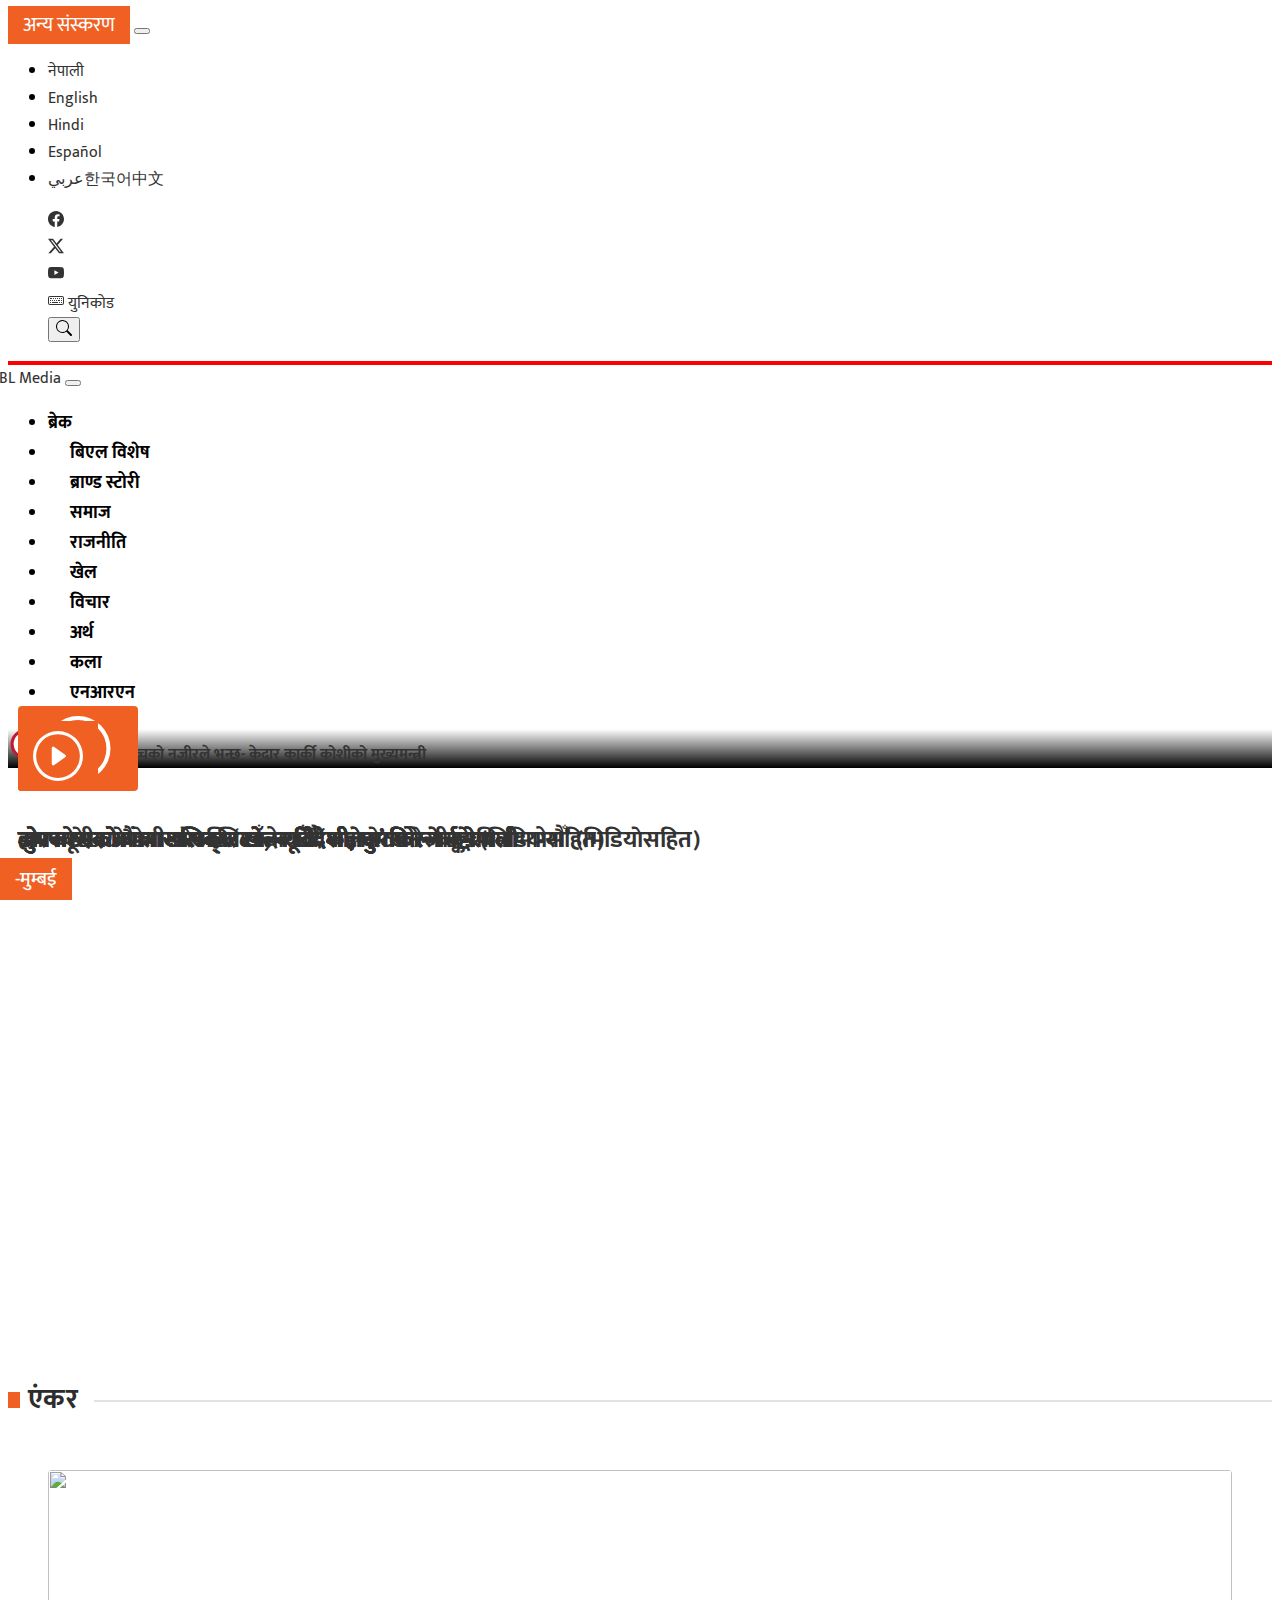
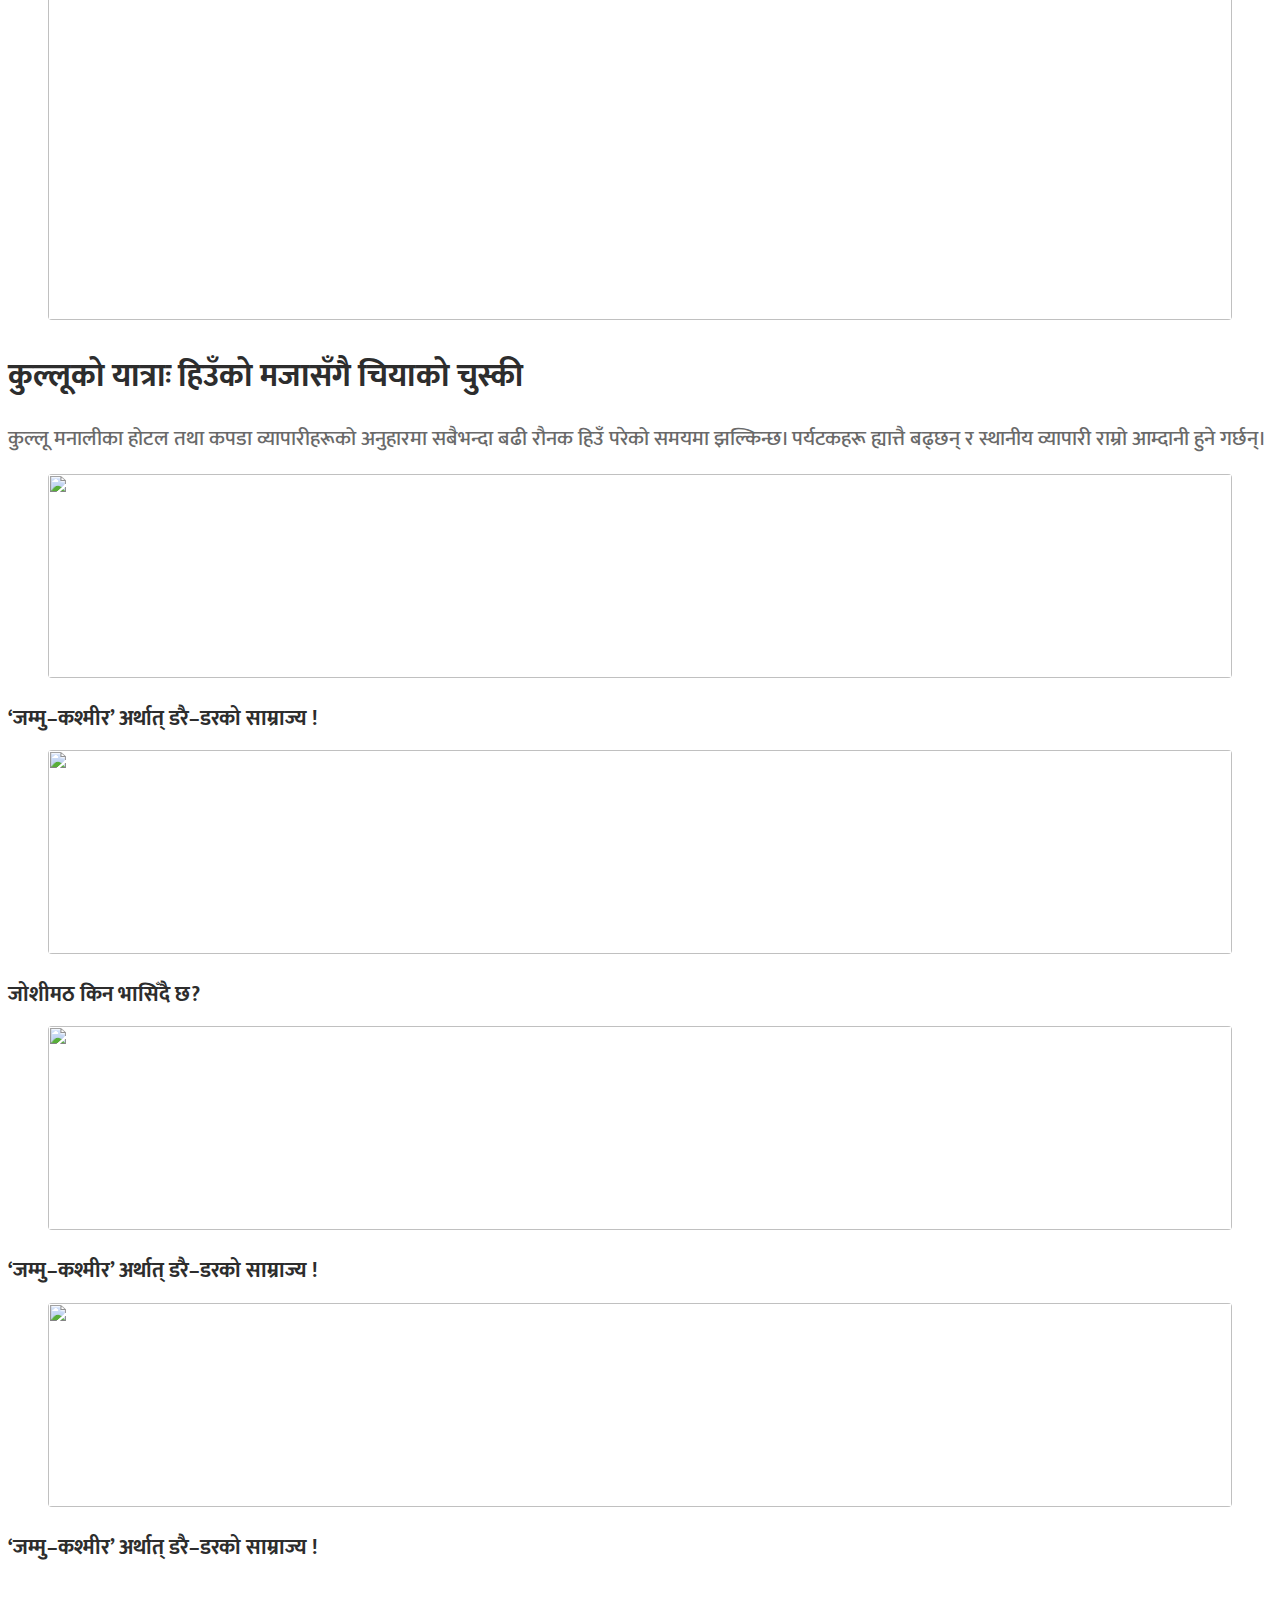
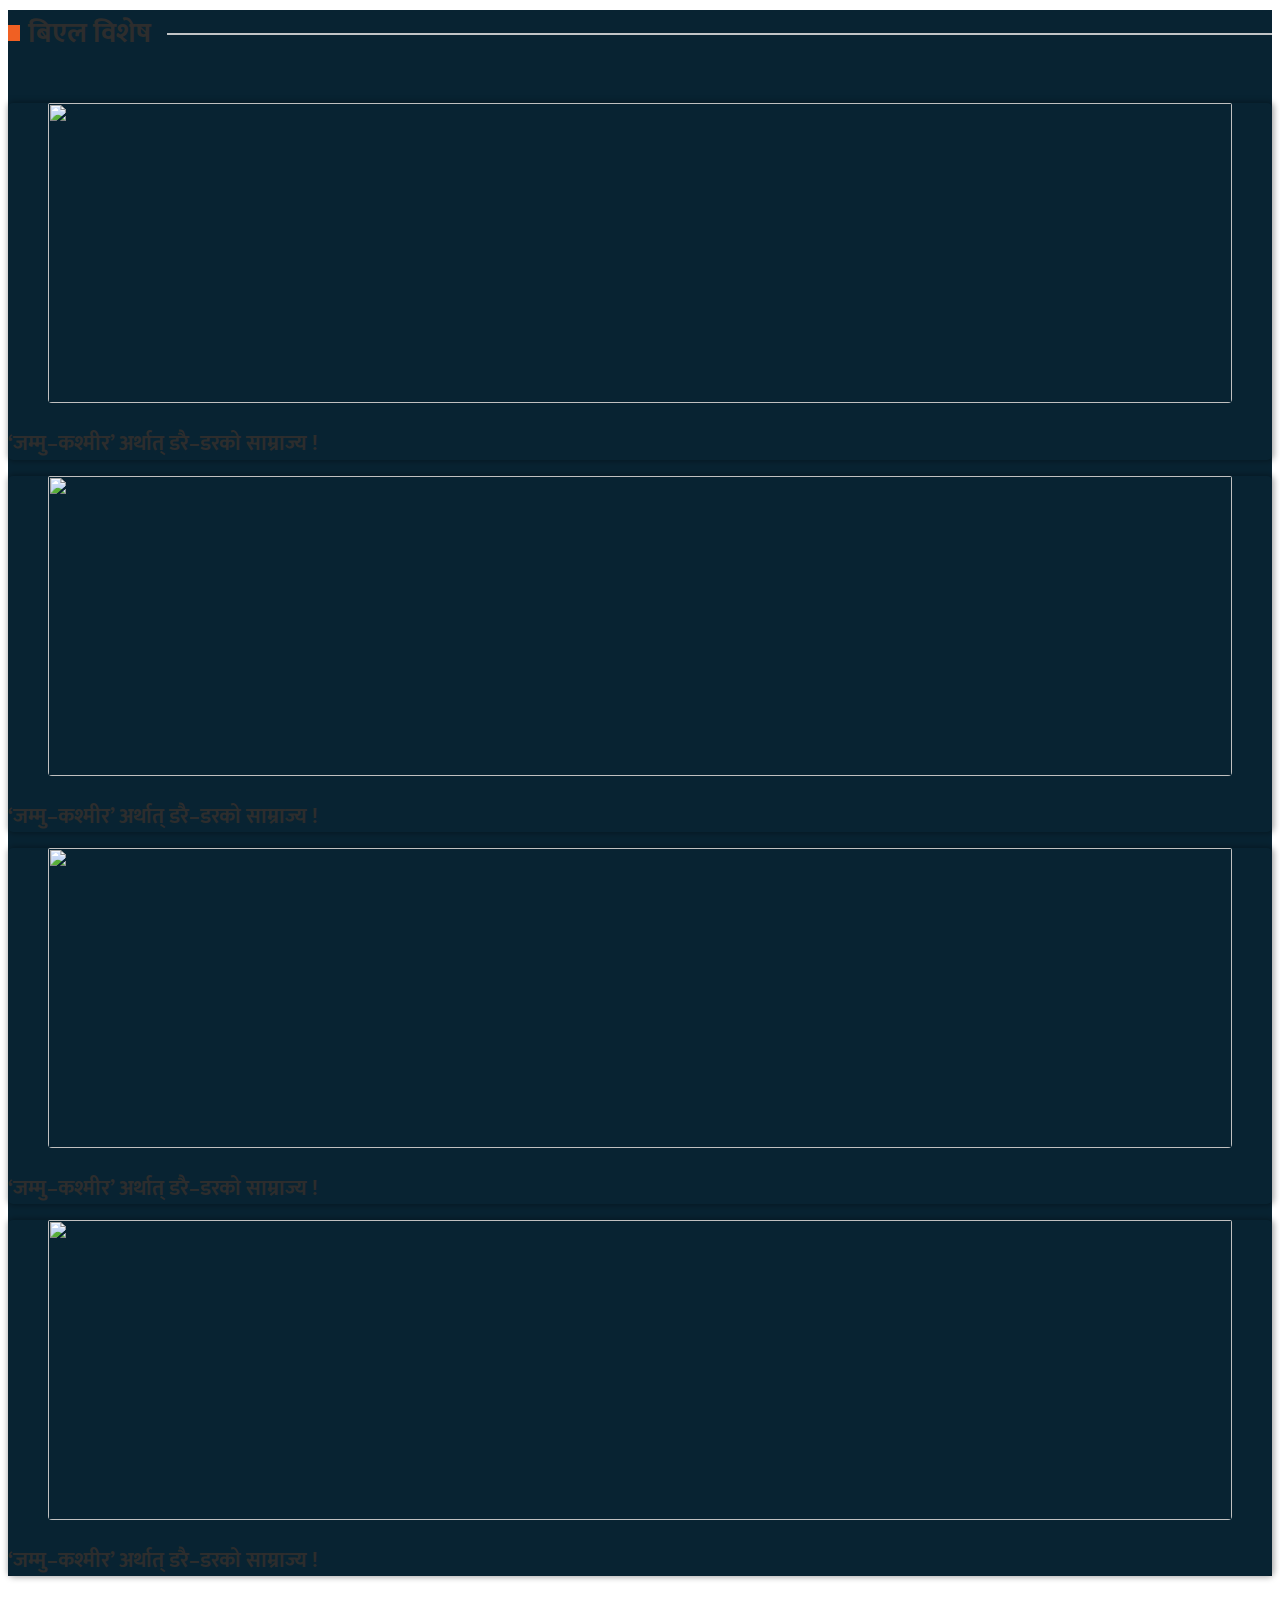
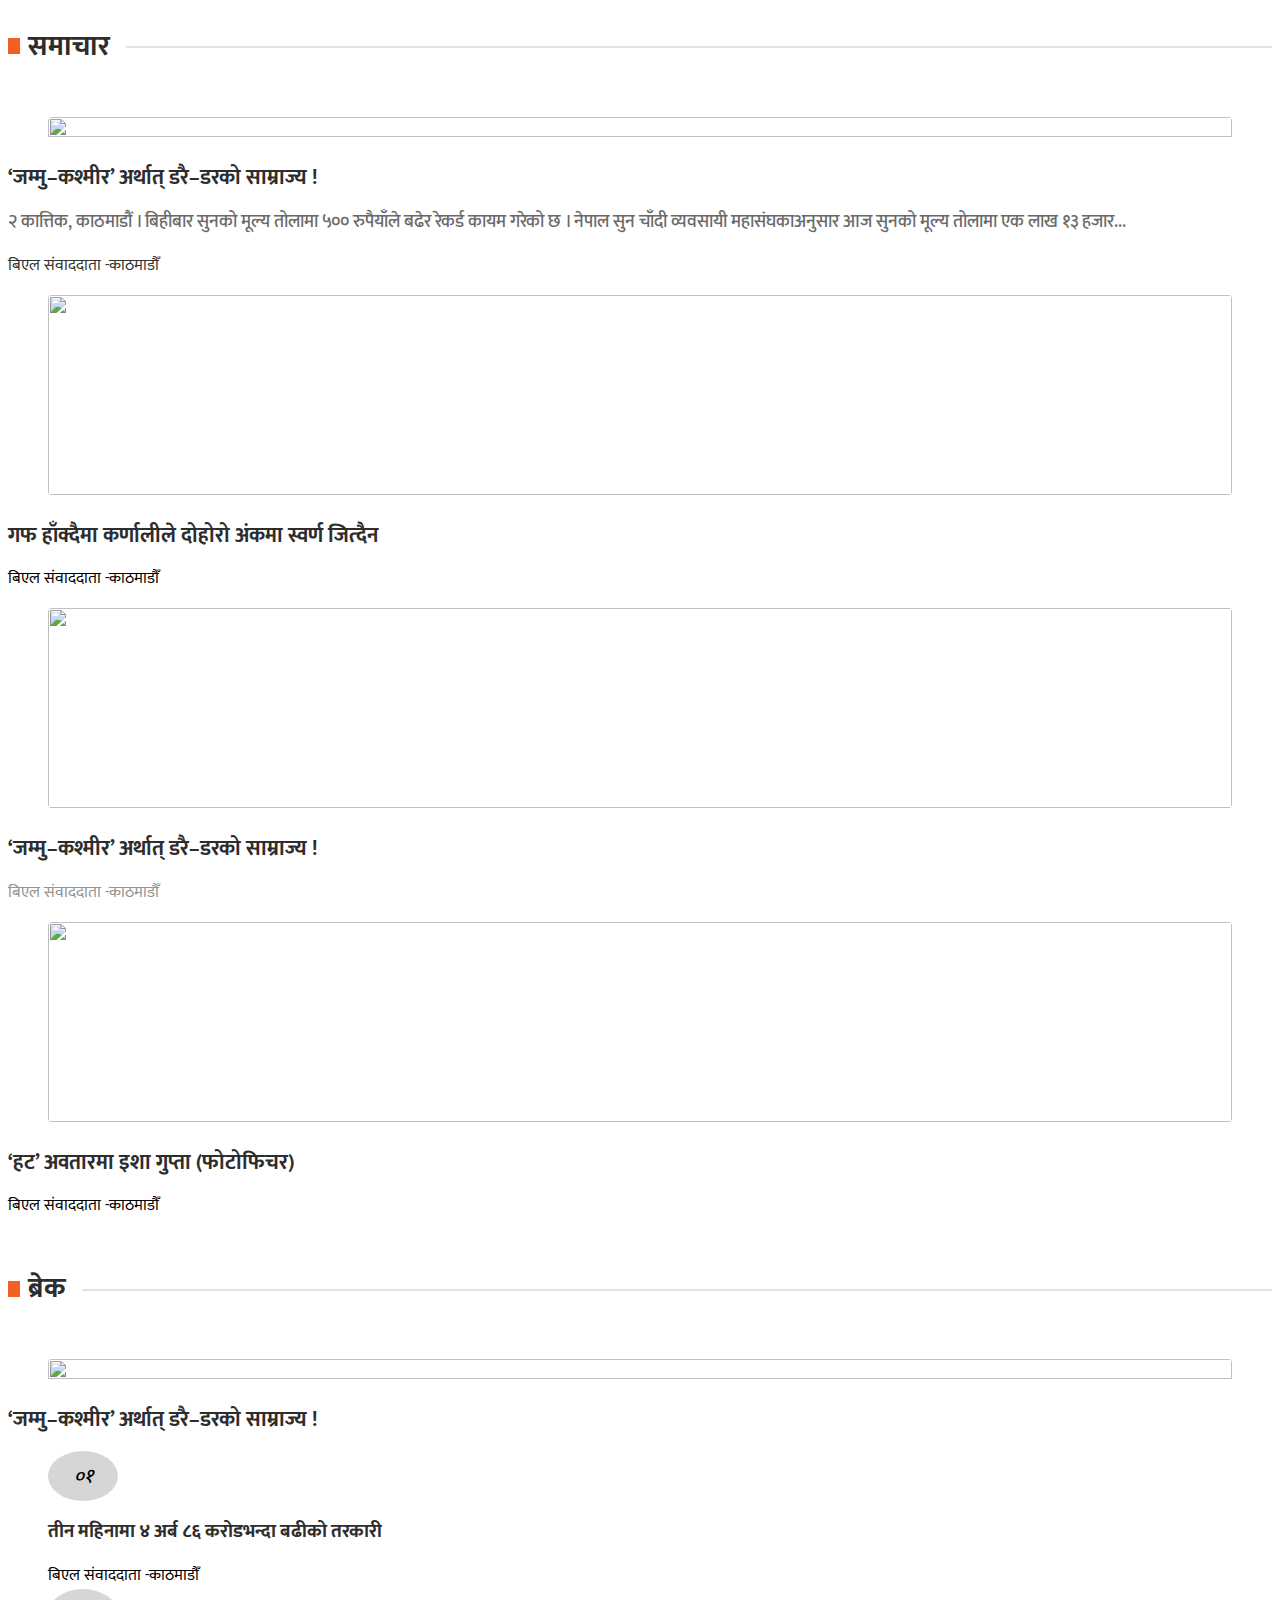
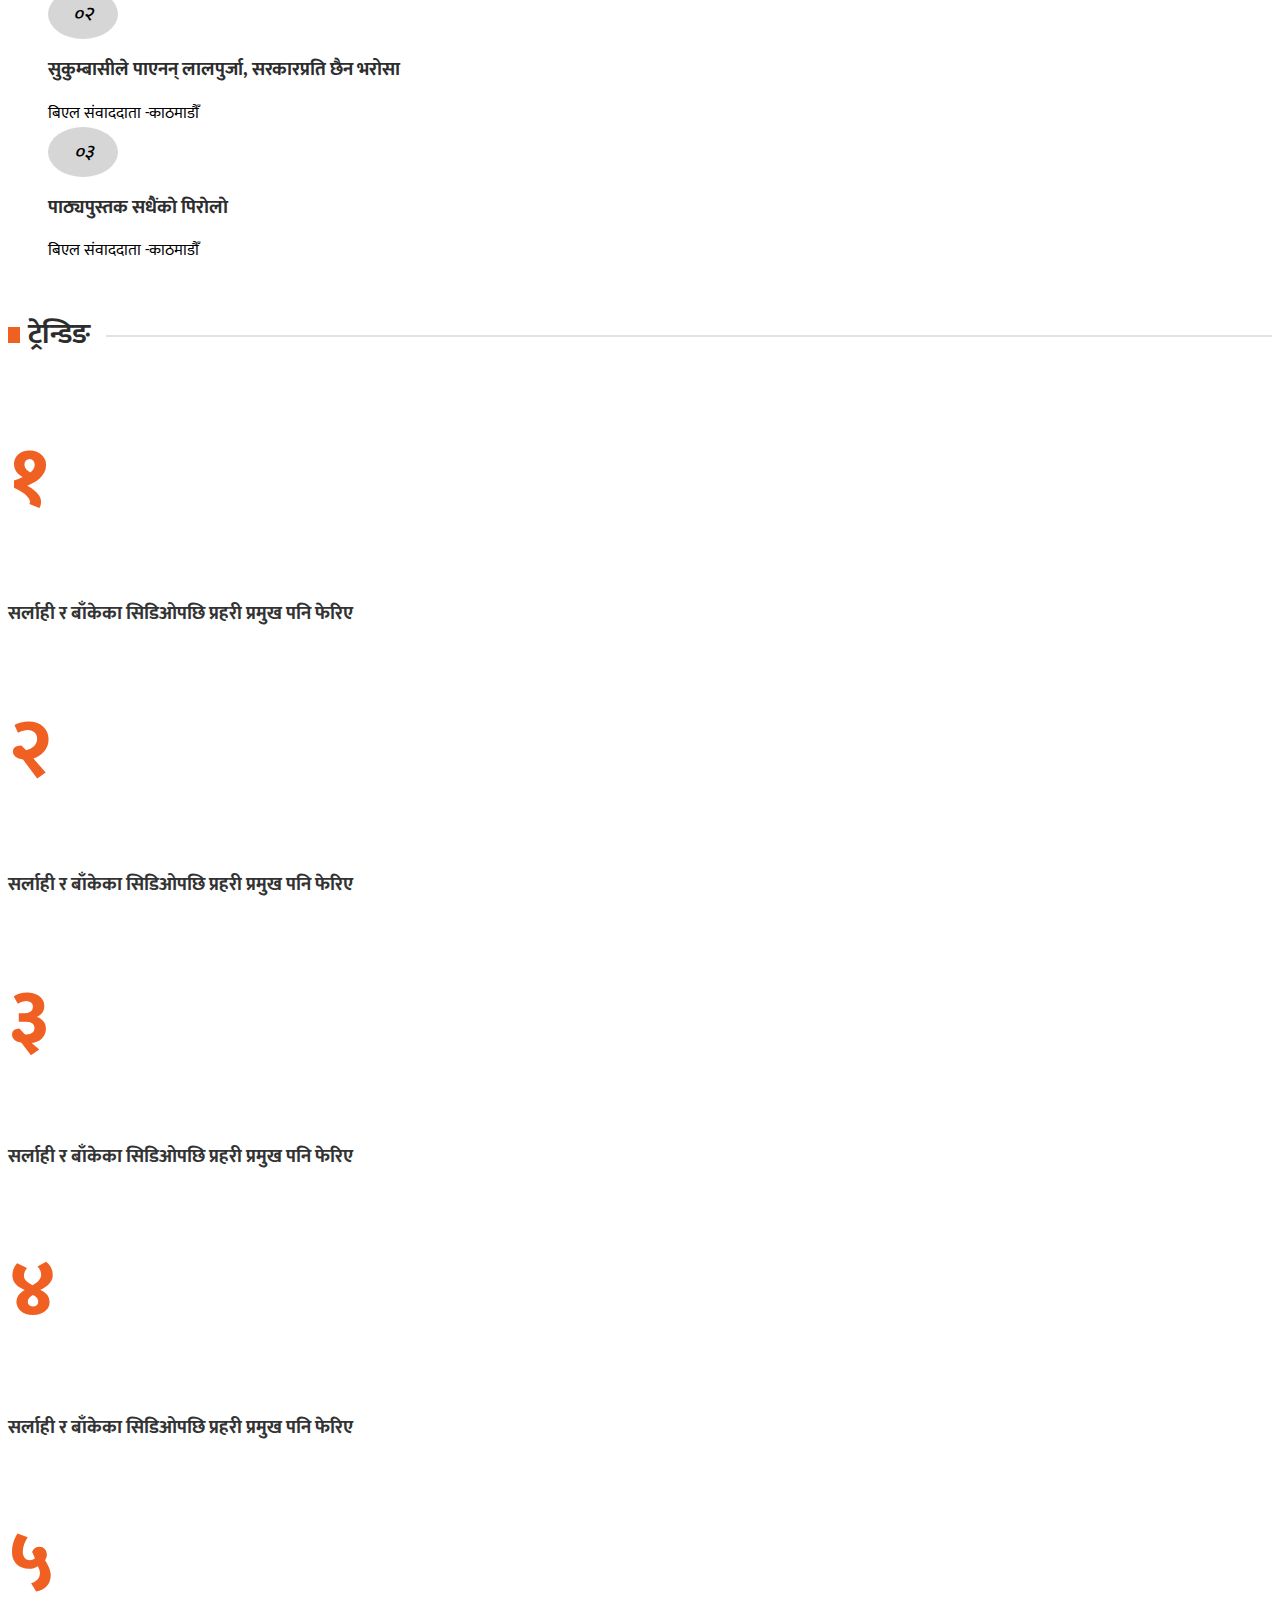
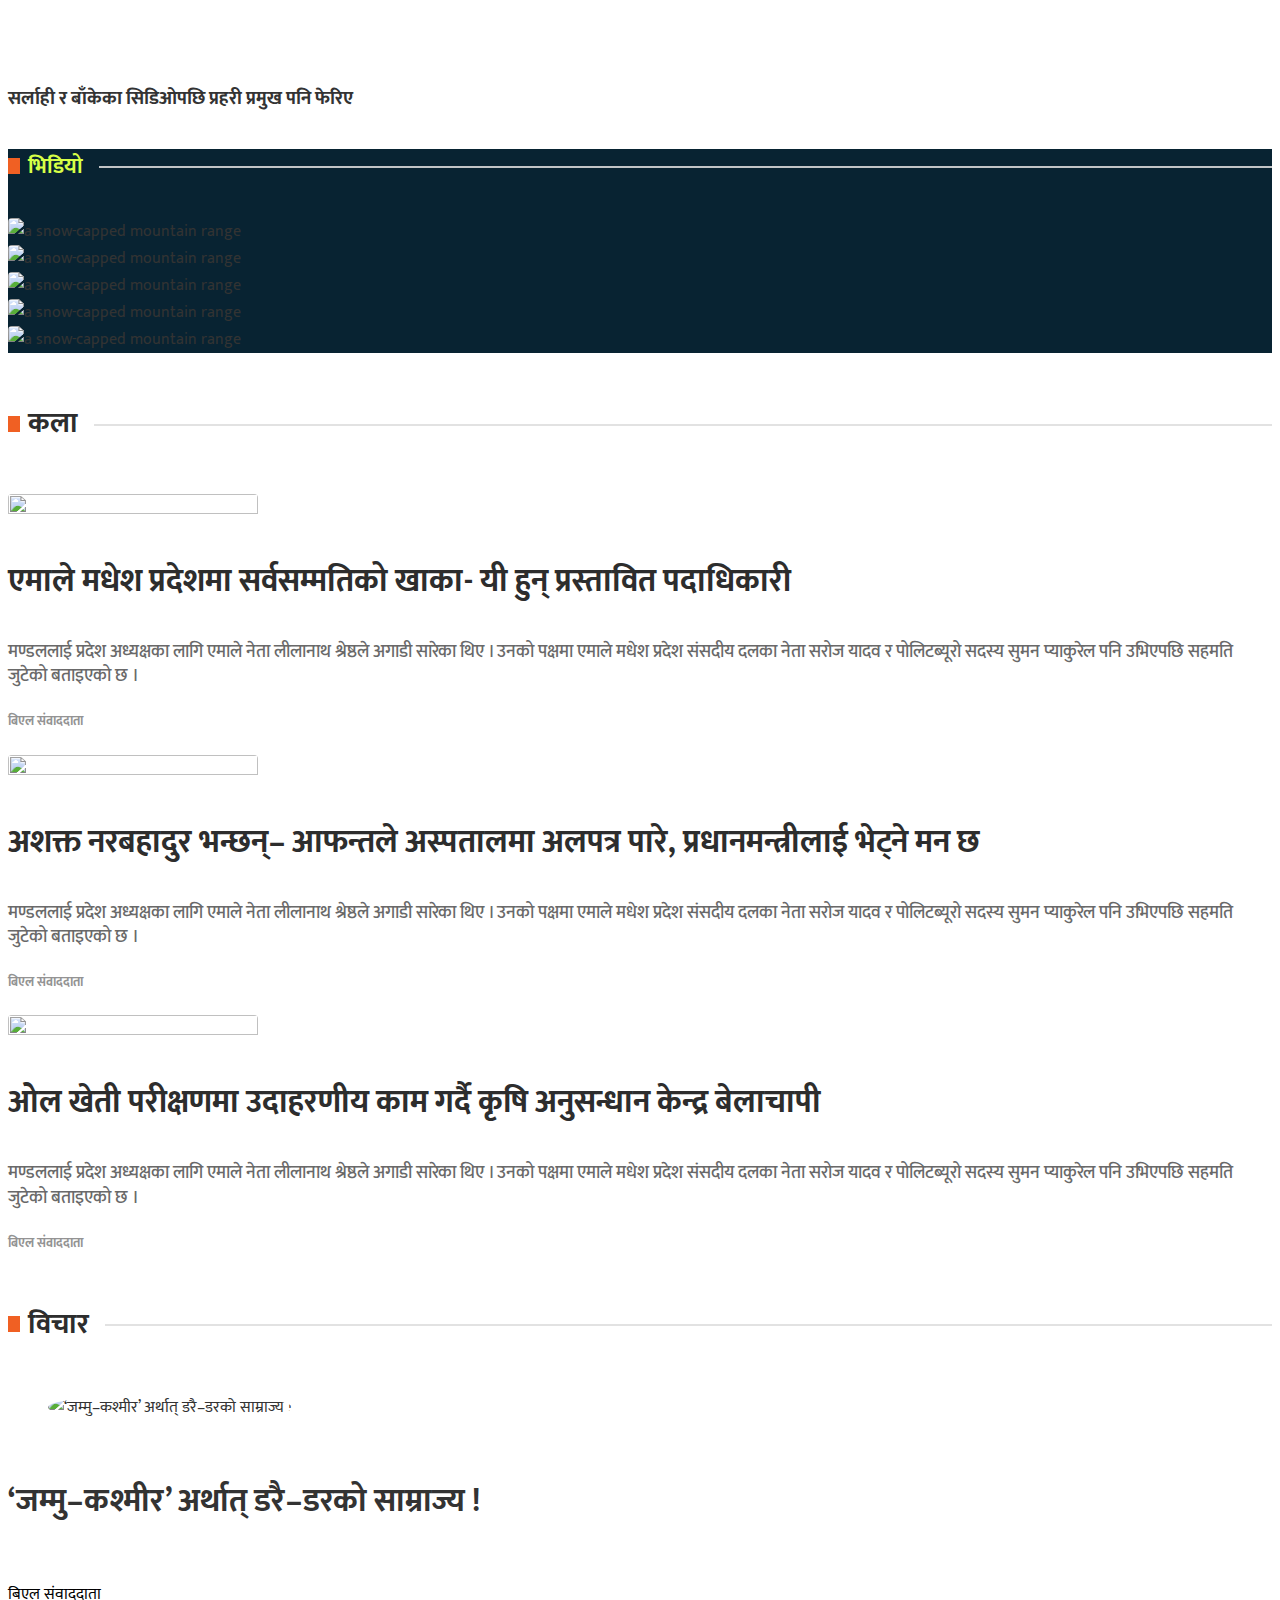
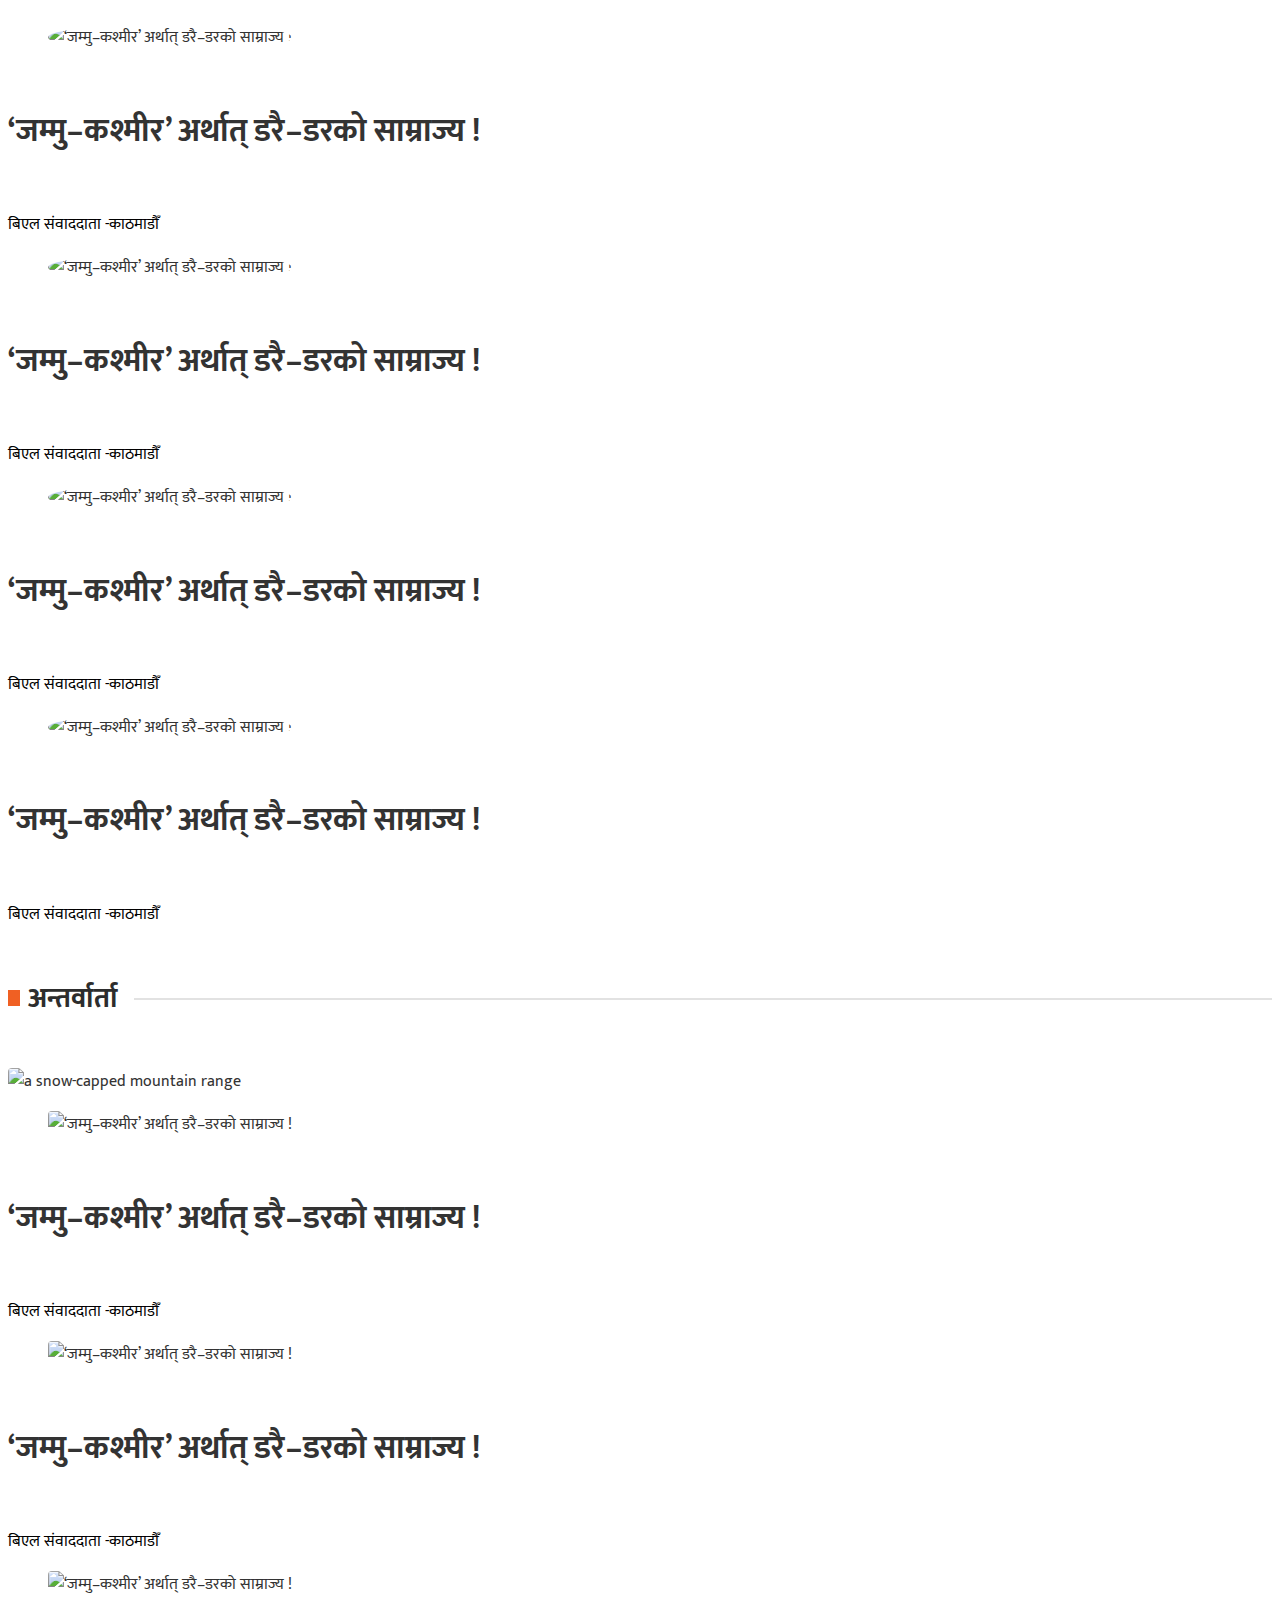
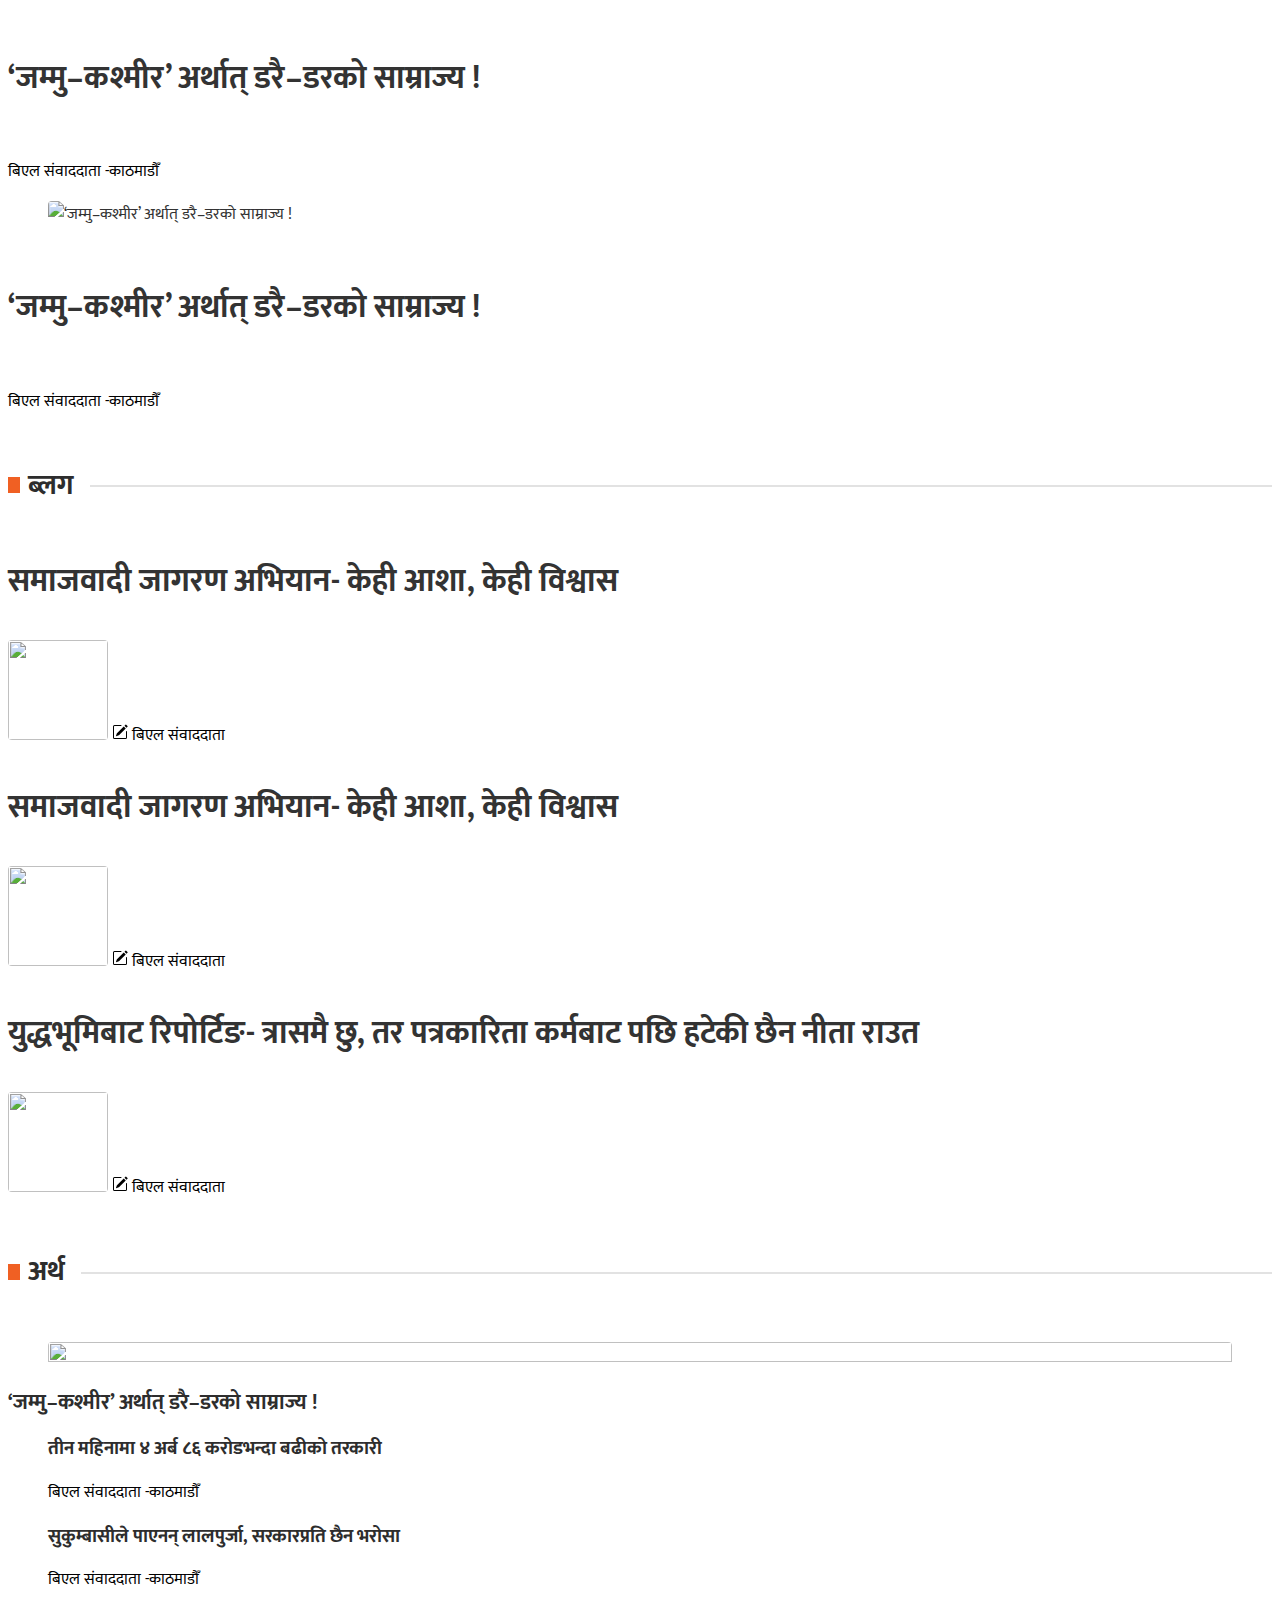
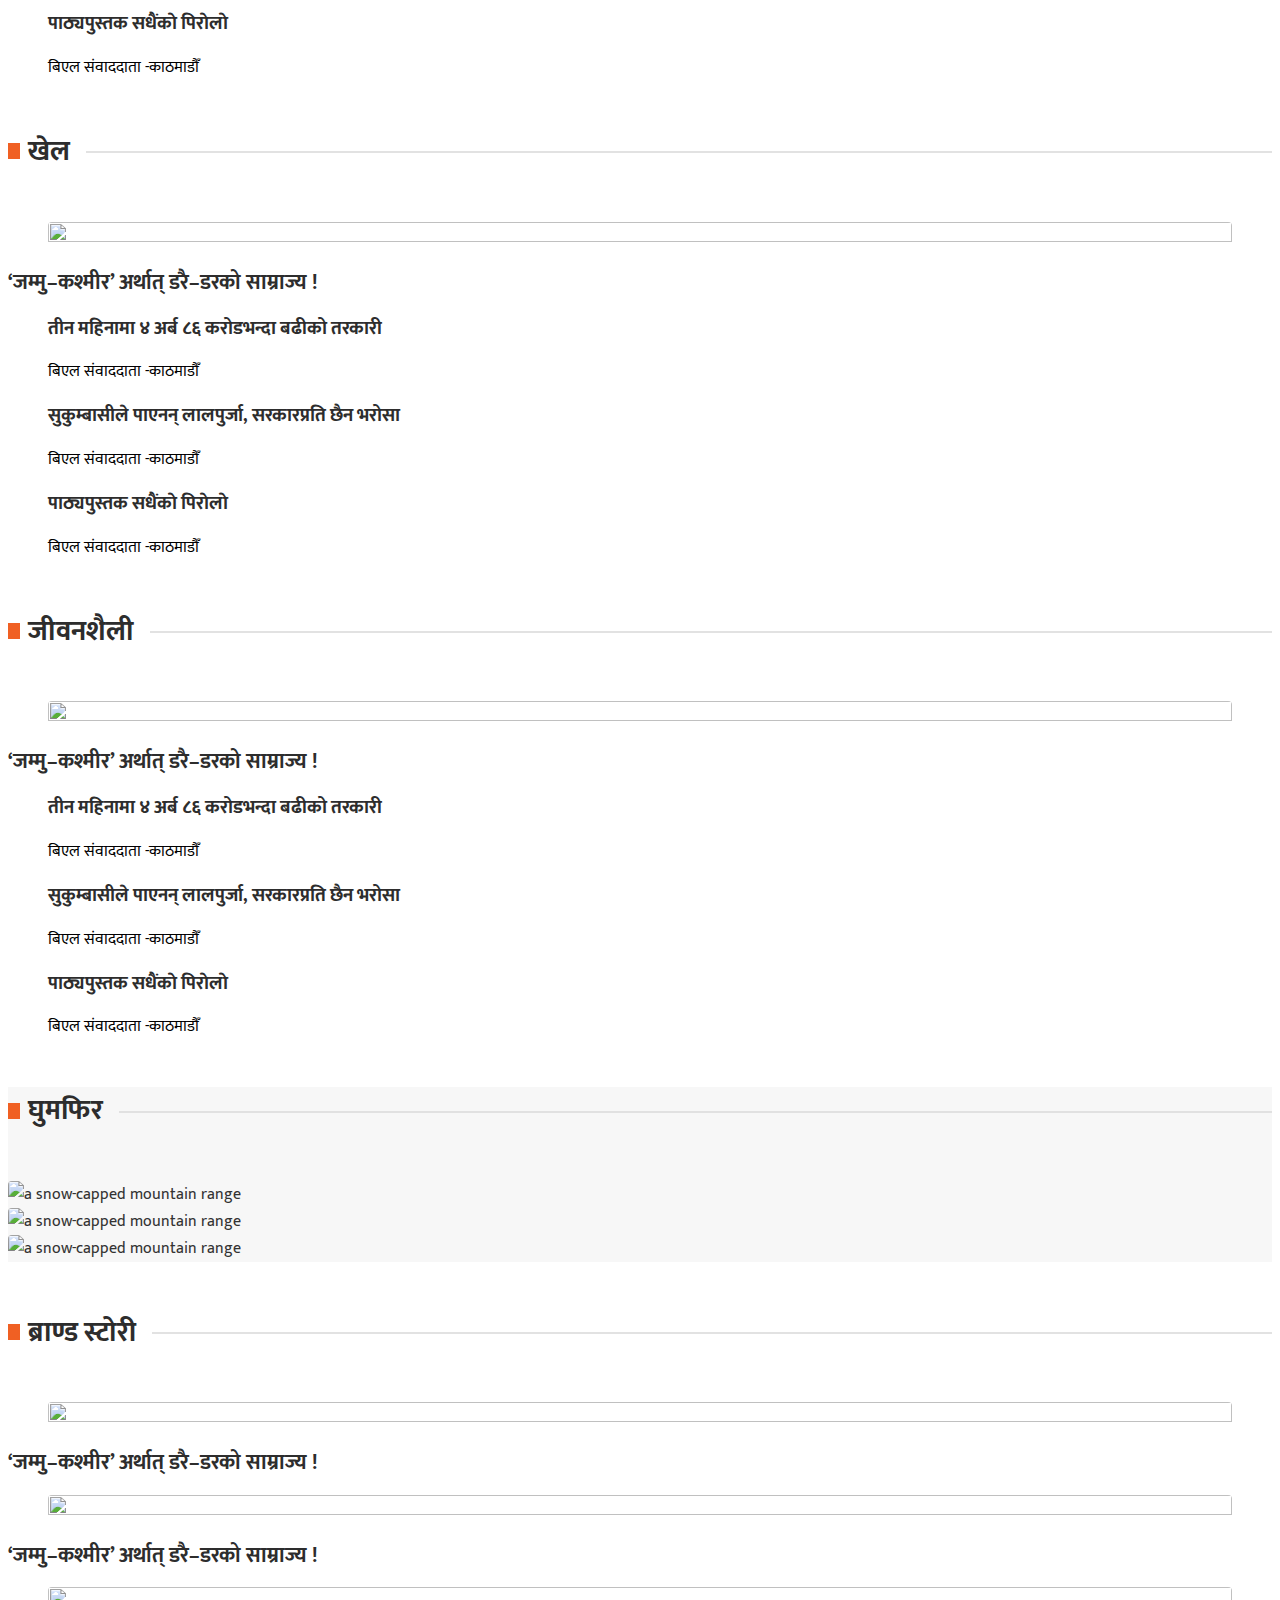
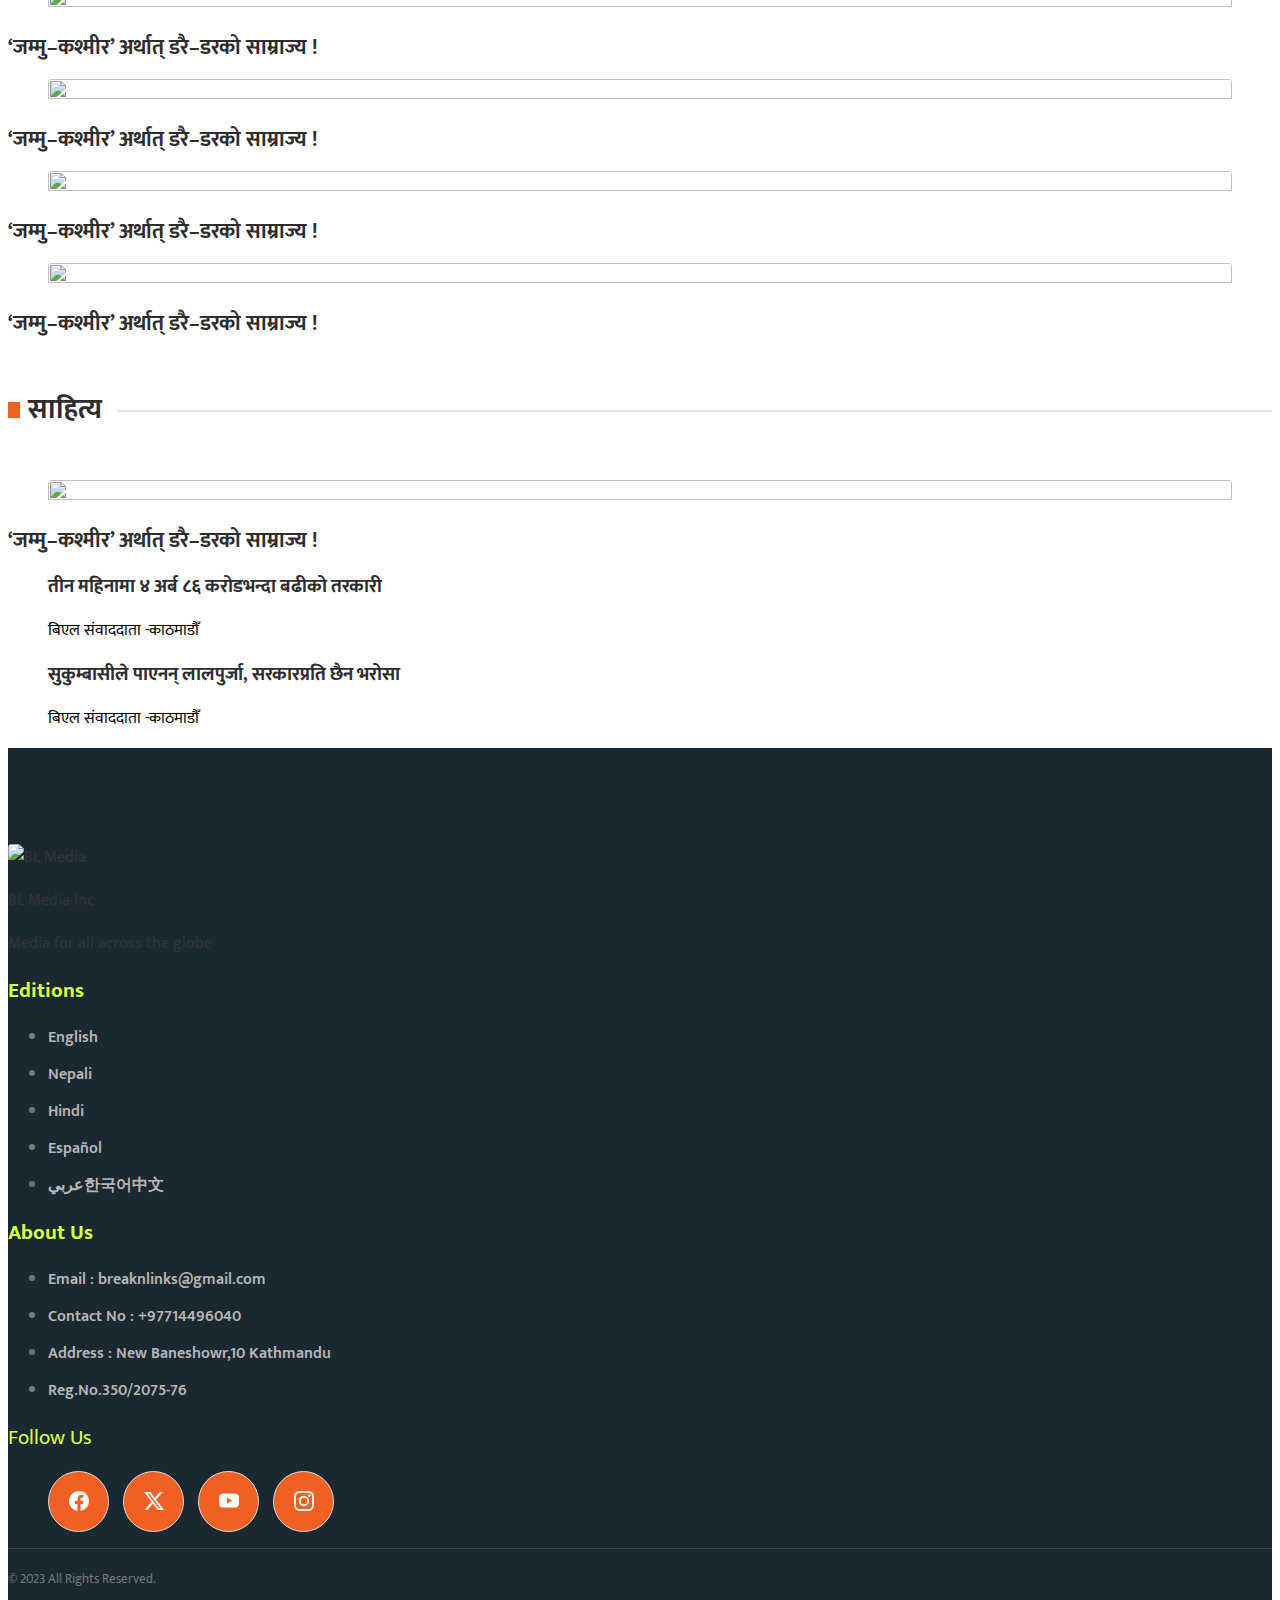
==== index.html @ 3bb13bd8 "news detail" ====
<!DOCTYPE html>
<html lang="en">
   <head>
      <meta charset="utf-8" />
      <meta name="viewport" content="width=device-width, initial-scale=1" />
      <title>Break</title>
      <link
         href="https://cdn.jsdelivr.net/npm/bootstrap@5.3.2/dist/css/bootstrap.min.css"
         rel="stylesheet"
         integrity="sha384-T3c6CoIi6uLrA9TneNEoa7RxnatzjcDSCmG1MXxSR1GAsXEV/Dwwykc2MPK8M2HN"
         crossorigin="anonymous"
         />
      <link rel="stylesheet" href="https://breaknlinks.com/np/frontend/fontawesome/css/all.css" type="text/css"/>
      <link rel="preconnect" href="https://fonts.googleapis.com" />
      <link rel="preconnect" href="https://fonts.gstatic.com" crossorigin />
      <link
         href="https://fonts.googleapis.com/css2?family=Mukta:wght@200;300;400;500;600;700;800&display=swap"
         rel="stylesheet"
         />
      <script nonce="eefb35c1-7a2a-43bc-9594-9c9760ba89de">(function(w,d){!function(a,b,c,d){a[c]=a[c]||{};a[c].executed=[];a.zaraz={deferred:[],listeners:[]};a.zaraz.q=[];a.zaraz._f=function(e){return async function(){var f=Array.prototype.slice.call(arguments);a.zaraz.q.push({m:e,a:f})}};for(const g of["track","set","debug"])a.zaraz[g]=a.zaraz._f(g);a.zaraz.init=()=>{var h=b.getElementsByTagName(d)[0],i=b.createElement(d),j=b.getElementsByTagName("title")[0];j&&(a[c].t=b.getElementsByTagName("title")[0].text);a[c].x=Math.random();a[c].w=a.screen.width;a[c].h=a.screen.height;a[c].j=a.innerHeight;a[c].e=a.innerWidth;a[c].l=a.location.href;a[c].r=b.referrer;a[c].k=a.screen.colorDepth;a[c].n=b.characterSet;a[c].o=(new Date).getTimezoneOffset();if(a.dataLayer)for(const n of Object.entries(Object.entries(dataLayer).reduce(((o,p)=>({...o[1],...p[1]})),{})))zaraz.set(n[0],n[1],{scope:"page"});a[c].q=[];for(;a.zaraz.q.length;){const q=a.zaraz.q.shift();a[c].q.push(q)}i.defer=!0;for(const r of[localStorage,sessionStorage])Object.keys(r||{}).filter((t=>t.startsWith("_zaraz_"))).forEach((s=>{try{a[c]["z_"+s.slice(7)]=JSON.parse(r.getItem(s))}catch{a[c]["z_"+s.slice(7)]=r.getItem(s)}}));i.referrerPolicy="origin";i.src="/cdn-cgi/zaraz/s.js?z="+btoa(encodeURIComponent(JSON.stringify(a[c])));h.parentNode.insertBefore(i,h)};["complete","interactive"].includes(b.readyState)?zaraz.init():a.addEventListener("DOMContentLoaded",zaraz.init)}(w,d,"zarazData","script");})(window,document);</script>
   </head>
   <link rel="stylesheet" href="./css/style.css" />
   </head>
   <body>
      <header class="container-fluid mb-5">
         <nav class="navbar container navbar-expand-lg fw-bold">
            <div class="container-fluid top-nav">
               <a class="others fw-medium" href="#">अन्य संस्करण</a>
               <button
                  class="navbar-toggler"
                  type="button"
                  data-bs-toggle="collapse"
                  data-bs-target="#navbarSupportedContent"
                  aria-controls="navbarSupportedContent"
                  aria-expanded="false"
                  aria-label="Toggle navigation"
                  >
               <spanclass="navbar-toggler-icon"></i>
               </button>
               <div class="collapse navbar-collapse" id="navbarSupportedContent">
                  <ul class="navbar-nav me-auto mb-2 mb-lg-0">
                     <li class="nav-item">
                        <a class="nav-link ps-4" aria-current="page" href="#">
                        नेपाली</a
                           >
                     </li>
                     <li class="nav-item">
                        <a class="nav-link" href="#">English</a>
                     </li>
                     <li class="nav-item">
                        <a class="nav-link" href="#">Hindi</a>
                     </li>
                     <li class="nav-item">
                        <a class="nav-link" href="#">Español</a>
                     </li>
                     <li class="nav-item">
                        <a class="nav-link" href="#">عربي한국어中文</a>
                     </li>
                  </ul>
                  <ul class="d-flex list-style align-items-center gap-2">
                     <li class="border link-item p-1 px-2 rounded-1 list-item">
                        <a href="" target="_blank">
                           <svg
                              xmlns="http://www.w3.org/2000/svg"
                              width="16"
                              height="16"
                              fill="currentColor"
                              class="bi bi-facebook"
                              viewBox="0 0 16 16"
                              >
                              <path
                                 d="M16 8.049c0-4.446-3.582-8.05-8-8.05C3.58 0-.002 3.603-.002 8.05c0 4.017 2.926 7.347 6.75 7.951v-5.625h-2.03V8.05H6.75V6.275c0-2.017 1.195-3.131 3.022-3.131.876 0 1.791.157 1.791.157v1.98h-1.009c-.993 0-1.303.621-1.303 1.258v1.51h2.218l-.354 2.326H9.25V16c3.824-.604 6.75-3.934 6.75-7.951z"
                                 />
                           </svg>
                        </a>
                     </li>
                     <li class="border link-item p-1 px-2 rounded-1 list-item">
                        <a href="" target="_blank">
                           <svg
                              xmlns="http://www.w3.org/2000/svg"
                              width="16"
                              height="16"
                              fill="currentColor"
                              class="bi bi-twitter-x"
                              viewBox="0 0 16 16"
                              >
                              <path
                                 d="M12.6.75h2.454l-5.36 6.142L16 15.25h-4.937l-3.867-5.07-4.425 5.07H.316l5.733-6.57L0 .75h5.063l3.495 4.633L12.601.75Zm-.86 13.028h1.36L4.323 2.145H2.865l8.875 11.633Z"
                                 />
                           </svg>
                        </a>
                     </li>
                     <li class="border link-item p-1 px-2 rounded-1 list-item">
                        <a href="" target="_blank">
                           <svg
                              xmlns="http://www.w3.org/2000/svg"
                              width="16"
                              height="16"
                              fill="currentColor"
                              class="bi bi-youtube"
                              viewBox="0 0 16 16"
                              >
                              <path
                                 d="M8.051 1.999h.089c.822.003 4.987.033 6.11.335a2.01 2.01 0 0 1 1.415 1.42c.101.38.172.883.22 1.402l.01.104.022.26.008.104c.065.914.073 1.77.074 1.957v.075c-.001.194-.01 1.108-.082 2.06l-.008.105-.009.104c-.05.572-.124 1.14-.235 1.558a2.007 2.007 0 0 1-1.415 1.42c-1.16.312-5.569.334-6.18.335h-.142c-.309 0-1.587-.006-2.927-.052l-.17-.006-.087-.004-.171-.007-.171-.007c-1.11-.049-2.167-.128-2.654-.26a2.007 2.007 0 0 1-1.415-1.419c-.111-.417-.185-.986-.235-1.558L.09 9.82l-.008-.104A31.4 31.4 0 0 1 0 7.68v-.123c.002-.215.01-.958.064-1.778l.007-.103.003-.052.008-.104.022-.26.01-.104c.048-.519.119-1.023.22-1.402a2.007 2.007 0 0 1 1.415-1.42c.487-.13 1.544-.21 2.654-.26l.17-.007.172-.006.086-.003.171-.007A99.788 99.788 0 0 1 7.858 2h.193zM6.4 5.209v4.818l4.157-2.408L6.4 5.209z"
                                 />
                           </svg>
                        </a>
                     </li>
                     <li class="border link-item p-1 px-2 rounded-1 list-item">
                        <a
                           href="https://breaknlinks.com/nepali/preeti-to-unicode"
                           target="_blank"
                           >
                           <svg
                              xmlns="http://www.w3.org/2000/svg"
                              width="16"
                              height="16"
                              fill="currentColor"
                              class="bi bi-keyboard"
                              viewBox="0 0 16 16"
                              >
                              <path
                                 d="M14 5a1 1 0 0 1 1 1v5a1 1 0 0 1-1 1H2a1 1 0 0 1-1-1V6a1 1 0 0 1 1-1h12zM2 4a2 2 0 0 0-2 2v5a2 2 0 0 0 2 2h12a2 2 0 0 0 2-2V6a2 2 0 0 0-2-2H2z"
                                 />
                              <path
                                 d="M13 10.25a.25.25 0 0 1 .25-.25h.5a.25.25 0 0 1 .25.25v.5a.25.25 0 0 1-.25.25h-.5a.25.25 0 0 1-.25-.25v-.5zm0-2a.25.25 0 0 1 .25-.25h.5a.25.25 0 0 1 .25.25v.5a.25.25 0 0 1-.25.25h-.5a.25.25 0 0 1-.25-.25v-.5zm-5 0A.25.25 0 0 1 8.25 8h.5a.25.25 0 0 1 .25.25v.5a.25.25 0 0 1-.25.25h-.5A.25.25 0 0 1 8 8.75v-.5zm2 0a.25.25 0 0 1 .25-.25h1.5a.25.25 0 0 1 .25.25v.5a.25.25 0 0 1-.25.25h-1.5a.25.25 0 0 1-.25-.25v-.5zm1 2a.25.25 0 0 1 .25-.25h.5a.25.25 0 0 1 .25.25v.5a.25.25 0 0 1-.25.25h-.5a.25.25 0 0 1-.25-.25v-.5zm-5-2A.25.25 0 0 1 6.25 8h.5a.25.25 0 0 1 .25.25v.5a.25.25 0 0 1-.25.25h-.5A.25.25 0 0 1 6 8.75v-.5zm-2 0A.25.25 0 0 1 4.25 8h.5a.25.25 0 0 1 .25.25v.5a.25.25 0 0 1-.25.25h-.5A.25.25 0 0 1 4 8.75v-.5zm-2 0A.25.25 0 0 1 2.25 8h.5a.25.25 0 0 1 .25.25v.5a.25.25 0 0 1-.25.25h-.5A.25.25 0 0 1 2 8.75v-.5zm11-2a.25.25 0 0 1 .25-.25h.5a.25.25 0 0 1 .25.25v.5a.25.25 0 0 1-.25.25h-.5a.25.25 0 0 1-.25-.25v-.5zm-2 0a.25.25 0 0 1 .25-.25h.5a.25.25 0 0 1 .25.25v.5a.25.25 0 0 1-.25.25h-.5a.25.25 0 0 1-.25-.25v-.5zm-2 0A.25.25 0 0 1 9.25 6h.5a.25.25 0 0 1 .25.25v.5a.25.25 0 0 1-.25.25h-.5A.25.25 0 0 1 9 6.75v-.5zm-2 0A.25.25 0 0 1 7.25 6h.5a.25.25 0 0 1 .25.25v.5a.25.25 0 0 1-.25.25h-.5A.25.25 0 0 1 7 6.75v-.5zm-2 0A.25.25 0 0 1 5.25 6h.5a.25.25 0 0 1 .25.25v.5a.25.25 0 0 1-.25.25h-.5A.25.25 0 0 1 5 6.75v-.5zm-3 0A.25.25 0 0 1 2.25 6h1.5a.25.25 0 0 1 .25.25v.5a.25.25 0 0 1-.25.25h-1.5A.25.25 0 0 1 2 6.75v-.5zm0 4a.25.25 0 0 1 .25-.25h.5a.25.25 0 0 1 .25.25v.5a.25.25 0 0 1-.25.25h-.5a.25.25 0 0 1-.25-.25v-.5zm2 0a.25.25 0 0 1 .25-.25h5.5a.25.25 0 0 1 .25.25v.5a.25.25 0 0 1-.25.25h-5.5a.25.25 0 0 1-.25-.25v-.5z"
                                 />
                           </svg>
                           युनिकोड
                        </a>
                     </li>
                     <li class="border link-item rounded-1 list-item">
                        <button class="btn" type="button" id="inputGroupFileAddon04">
                           <svg
                              xmlns="http://www.w3.org/2000/svg"
                              width="16"
                              height="16"
                              fill="currentColor"
                              class="bi bi-search"
                              viewBox="0 0 16 16"
                              >
                              <path
                                 d="M11.742 10.344a6.5 6.5 0 1 0-1.397 1.398h-.001c.03.04.062.078.098.115l3.85 3.85a1 1 0 0 0 1.415-1.414l-3.85-3.85a1.007 1.007 0 0 0-.115-.1zM12 6.5a5.5 5.5 0 1 1-11 0 5.5 5.5 0 0 1 11 0z"
                                 />
                           </svg>
                        </button>
                     </li>
                  </ul>
               </div>
            </div>
         </nav>
      </header>
      <section class="bg-body-tertiary my-nav border-bottom">
         <div class="container">
            <nav class="navbar navbar-expand-lg py-0"  style="border-top: 4px solid #f00;">
               <div class="container-fluid">
                  <a class="d-inline-block" href="/">
                  <img
                     style="height: 56px; object-fit: contain; margin-left: -25px"
                     id="logo_image_nav"
                     class="me-5"
                     src="https://breaknlinks.com/frontend/img/logo.png"
                     alt="BL Media"
                     data-pagespeed-url-hash="2345619438"
                     data-pagespeed-onload="pagespeed.CriticalImages.checkImageForCriticality(this);"
                     onload="var elem=this;if (this==window) elem=document.body;elem.setAttribute('data-pagespeed-loaded', 1)"
                     data-pagespeed-loaded="1"
                     />
                  </a>
                  <button
                     class="navbar-toggler"
                     type="button"
                     data-bs-toggle="collapse"
                     data-bs-target="#navbarSupportedContent"
                     aria-controls="navbarSupportedContent"
                     aria-expanded="false"
                     aria-label="Toggle navigation"
                     >
                  <span class="navbar-toggler-icon"></i>
                  </button>
                  <div
                     class="collapse navbar-collapse pe-5"
                     id="navbarSupportedContent"
                     >
                     <ul class="navbar-nav me-auto mb-2 mb-lg-0 align-items-center">
                        <li class="nav-item">
                           <a
                              href="https://breaknlinks.com/nepali/category/break"
                              class="nav-link"
                              >
                              <nobr> ब्रेक </nobr>
                           </a>
                        </li>
                        <li class="nav-item">
                           <a
                              href="https://breaknlinks.com/nepali/category/bl-special"
                              class="nav-link"
                              style="padding: 0.8em 1.2em !important"
                              >
                              <nobr> बिएल विशेष </nobr>
                           </a>
                        </li>
                        <li class="nav-item">
                           <a
                              href="https://breaknlinks.com/nepali/category/brandstory"
                              class="nav-link"
                              style="padding: 0.8em 1.2em !important"
                              >
                              <nobr> ब्राण्ड स्टोरी </nobr>
                           </a>
                        </li>
                        <li class="nav-item">
                           <a
                              href="https://breaknlinks.com/nepali/category/social-10-2-28"
                              class="nav-link"
                              style="padding: 0.8em 1.2em !important"
                              >
                              <nobr> समाज </nobr>
                           </a>
                        </li>
                        <li class="nav-item">
                           <a
                              href="https://breaknlinks.com/nepali/category/politics-38-27-36"
                              class="nav-link"
                              style="padding: 0.8em 1.2em !important"
                              >
                              <nobr> राजनीति </nobr>
                           </a>
                        </li>
                        <li class="nav-item">
                           <a
                              href="https://breaknlinks.com/nepali/category/sports-9-18"
                              class="nav-link"
                              style="padding: 0.8em 1.2em !important"
                              >
                              <nobr> खेल </nobr>
                           </a>
                        </li>
                        <li class="nav-item">
                           <a
                              href="https://breaknlinks.com/nepali/category/opinion"
                              class="nav-link"
                              style="padding: 0.8em 1.2em !important"
                              >
                              <nobr> विचार</nobr>
                           </a>
                        </li>
                        <li class="nav-item">
                           <a
                              href="https://breaknlinks.com/nepali/category/econimics"
                              class="nav-link"
                              style="padding: 0.8em 1.2em !important"
                              >
                              <nobr> अर्थ </nobr>
                           </a>
                        </li>
                        <li class="nav-item">
                           <a
                              href="https://breaknlinks.com/nepali/category/art-1"
                              class="nav-link"
                              style="padding: 0.8em 1.2em !important"
                              >
                              <nobr> कला </nobr>
                           </a>
                        </li>
                        <li class="nav-item">
                           <a
                              href="https://breaknlinks.com/nepali/category/nrna"
                              class="nav-link"
                              style="padding: 0.8em 1.2em !important"
                              >
                              <nobr> एनआरएन </nobr>
                           </a>
                        </li>
                     </ul>
                  </div>
               </div>
            </nav>
         </div>
      </section>
      <section class="container">
         <div 
         style="background: url('https://im.indiatimes.in/content/2023/Aug/aircraft3_64df2b13dc377.jpg');background-repeat: no-repeat;height:600px;
         background-size: cover;
         border-radius: 10px;"
         class="container banner position-relative  text-center my-5 py-4">
         
            <a href="../breaknlinks/news-detail.html" class="a-hover">
               <div class="text-center mb-4 fw-bolder position-absolute text-white fs-1 shadow-sm bg-gradient-primary px-4 py-2 fw-bolder rounded-2" style="left: 0;bottom:-25px;right:0">
               
                  <h4 class="text-white a-hover mt-5 py-5 text-center fs-1 fw-bold">
                        <svg style="width: 35px;height:30px"
                        class="me-2" viewBox="0 0 16 16" version="1.1" aria-hidden="true"><title>blinking-dot</title><g><circle cx="8" cy="8" r="7.16" stroke="#c31833" stroke-width="1.68" fill="#ffffff"></circle><circle cx="8" cy="8" r="4" fill="#c31833"><animate attributeName="opacity" values="1;1;1;1;0;1" dur="2.5s" repeatCount="indefinite"></animate></circle></g></svg>
                        संविधान र सर्वोच्चको नजीरले भन्छ- केदार कार्की कोशीको मुख्यमन्त्री
                     </h4>
                  
                  </div>
                     </a>
         </div>
         </section>
      <section class="container mt-5">
         <div class="row">
            <div class="col-md-12 mb-4">
               <h5 class="header-title">एंकर</h5>
            </div>
            <div class="col-md-6">
               <figure class="position-relative cover-photo">
                  <img
                     src="https://breaknlinks.com/np/storage/photos/22/India%E2%80%93%E0%A4%AD%E0%A4%BE%E0%A4%B0%E0%A4%A4/snow-fall-15752934920643.jpg"
                     alt=""
                     />
                  <figcaption>-मुम्बई</figcaption>
               </figure>
               <a href="../breaknlinks/news-detail.html">
                  <h1 class="medium-title">
                     कुल्लूको यात्राः हिउँको मजासँगै चियाको चुस्की
                  </h1>
                  <p class="post-description">
                     कुल्लू मनालीका होटल तथा कपडा व्यापारीहरूको अनुहारमा सबैभन्दा बढी
                     रौनक हिउँ परेको समयमा झल्किन्छ। पर्यटकहरू ह्यात्तै बढ्छन् र
                     स्थानीय व्यापारी राम्रो आम्दानी हुने गर्छन्।
                  </p>
               </a>
            </div>
            <div class="col-md-6 small-col">
               <div class="row">
                  <div class="col-md-6">
                     <figure class="position-relative">
                        <img
                           src="https://breaknlinks.com/np/storage/photos/22/India%E2%80%93%E0%A4%AD%E0%A4%BE%E0%A4%B0%E0%A4%A4/kashmir-11.jpg"
                           alt=""
                           />
                        <figcaption>-मुम्बई</figcaption>
                     </figure>
                     <a href="">
                        <h1 class="small-title">
                           ‘जम्मु–कश्मीर’ अर्थात् डरै–डरको साम्राज्य !
                        </h1>
                     </a>
                  </div>
                  <div class="col-md-6">
                     <figure class="position-relative">
                        <img
                           src="https://breaknlinks.com/np/storage/photos/22/Myanmar%E2%80%93%E0%A4%AE%E0%A5%8D%E0%A4%AF%E0%A4%BE%E0%A4%A8%E0%A5%8D%E0%A4%AE%E0%A4%BE%E0%A4%B0/myanmar-military-crackdown-mandalay-march-27-2021.jpg"
                           alt=""
                           />
                        <figcaption>-मुम्बई</figcaption>
                     </figure>
                     <a href="">
                        <h1 class="small-title">जोशीमठ किन भासिँदै छ?</h1>
                     </a>
                  </div>
                  <div class="col-md-6">
                     <figure class="position-relative">
                        <img
                           src="https://breaknlinks.com/np/storage/photos/22/India%E2%80%93%E0%A4%AD%E0%A4%BE%E0%A4%B0%E0%A4%A4/joshi-math-6.jpg"
                           alt=""
                           />
                        <figcaption>-मुम्बई</figcaption>
                     </figure>
                     <a href="../breaknlinks/news-detail.html">
                        <h1 class="small-title">
                           ‘जम्मु–कश्मीर’ अर्थात् डरै–डरको साम्राज्य !
                        </h1>
                     </a>
                  </div>
                  <div class="col-md-6">
                     <figure class="position-relative">
                        <img
                           src="https://breaknlinks.com/np/storage/photos/22/India%E2%80%93%E0%A4%AD%E0%A4%BE%E0%A4%B0%E0%A4%A4/kashmir-11.jpg"
                           alt=""
                           />
                        <figcaption>-मुम्बई</figcaption>
                     </figure>
                     <a href="">
                        <h1 class="small-title">
                           ‘जम्मु–कश्मीर’ अर्थात् डरै–डरको साम्राज्य !
                        </h1>
                     </a>
                  </div>
               </div>
            </div>
         </div>
      </section>
      <section
         class="container-fluid my-5 bishesh py-5"
         style="background-color: #082332"
         >
         <div class="container">
            <div class="col-md-12 mb-4">
               <h5 class="header-title text-white">बिएल विशेष</h5>
            </div>
            <div class="row">
               <div class="col-md-3 a-hover">
                  <div class="black-box">
                     <figure class="position-relative">
                        <img
                           src="https://d13sbnamffvfth.cloudfront.net/np/Aartha%20News/falful-fruit.jpg"
                           alt=""
                           />
                        
                     </figure>
                     <a href="" class="a-hover">
                        <h1 class="small-title p-3 text-white">
                           ‘जम्मु–कश्मीर’ अर्थात् डरै–डरको साम्राज्य !
                        </h1>
                     </a>
                  </div>
               </div>
               <div class="col-md-3">
                  <div class="black-box">
                     <figure class="position-relative">
                        <img
                           src="https://breaknlinks.com/np/storage/photos/22/Rajniti%20%E2%80%93%20%E0%A4%B0%E0%A4%BE%E0%A4%9C%E0%A4%A8%E0%A5%80%E0%A4%A4%E0%A4%BF/Ramchanda-poudel-President.jpg"
                           alt=""
                           />
                        
                     </figure>
                     <a href="../breaknlinks/news-detail.html">
                        <h1 class="small-title p-3 text-white">
                           ‘जम्मु–कश्मीर’ अर्थात् डरै–डरको साम्राज्य !
                        </h1>
                     </a>
                  </div>
               </div>
               <div class="col-md-3">
                  <div class="black-box">
                     <figure class="position-relative">
                        <img
                           src="https://d13sbnamffvfth.cloudfront.net/np/rajneti/BIRODH-KHATIWADA-1-.jpg.jpg"
                           alt=""
                           />
                        
                     </figure>
                     <a href="">
                        <h1 class="small-title p-3 text-white">
                           ‘जम्मु–कश्मीर’ अर्थात् डरै–डरको साम्राज्य !
                        </h1>
                     </a>
                  </div>
               </div>
               <div class="col-md-3">
                  <div class="black-box">
                     <figure class="position-relative">
                        <img
                           src="https://breaknlinks.com/np/storage/photos/22/India%E2%80%93%E0%A4%AD%E0%A4%BE%E0%A4%B0%E0%A4%A4/joshi-math-6.jpg"
                           alt=""
                           />
                        
                     </figure>
                     <a href="../breaknlinks/news-detail.html">
                        <h1 class="small-title p-3 text-white">
                           ‘जम्मु–कश्मीर’ अर्थात् डरै–डरको साम्राज्य !
                        </h1>
                     </a>
                  </div>
               </div>
            </div>
         </div>
      </section>
      <section class="container-fluid">
         <div class="container">
            <div class="row">
               <div class="col-md-8">
                  <div class="col-md-12 mb-4">
                     <h5 class="header-title">समाचार</h5>
                  </div>
                  <div class="row g-0">
                     <div class="col-md-7">
                        <figure class="position-relative">
                           <img
                              src="https://d13sbnamffvfth.cloudfront.net/np/Aartha%20News/falful-fruit.jpg"
                              alt=""
                              />
                           <figcaption>-मुम्बई</figcaption>
                        </figure>
                     </div>
                     <div class="col-md-5">
                        <a href="../breaknlinks/news-detail.html">
                           <h1 class="small-title px-3">
                              ‘जम्मु–कश्मीर’ अर्थात् डरै–डरको साम्राज्य !
                           </h1>
                           <p class="post-description-sm p-3" >
                              २ कात्तिक, काठमाडौं । बिहीबार सुनको मूल्य तोलामा ५०० रुपैयाँले बढेर रेकर्ड कायम गरेको छ । नेपाल सुन चाँदी व्यवसायी महासंघकाअनुसार आज सुनको मूल्य तोलामा एक लाख १३ हजार...
                           </p>
                             <span class="ps-3 souce mt-3 fw-bold text-muted">
               बिएल संवाददाता -काठमाडाैँ
               </span>
                        </a>
                     </div>
                  </div>
                  <div class="row rajniti-second-row mt-4">
                     <div class="col-md-4">
                        <div>
                           <figure class="position-relative mb-3">
                              <img
                                 src="https://breaknlinks.com/np/storage/photos/22/kala%E2%80%93%E0%A4%95%E0%A4%B2%E0%A4%BE/isha%20gupta%20%E2%80%93%20%E0%A4%87%E0%A4%B6%E0%A4%BE%20%E0%A4%97%E0%A5%81%E0%A4%AA%E0%A5%8D%E0%A4%A4%E0%A4%BE.jpg"
                                 alt=""
                                 />
                           </figure>
                           <a href="../breaknlinks/news-detail.html">
                              <h1 class="small-title py-1">
                                 गफ हाँक्दैमा कर्णालीले दोहोरो अंकमा स्वर्ण जित्दैन
                              </h1>
                           </a>
                           <span class="text-muted fs-6 fw-bold text-info">
                              बिएल संवाददाता -काठमाडाैँ
                              </f>
                        </div>
                     </div>
                     <div class="col-md-4">
                     <div>
                     <figure class="position-relative mb-3">
                     <img
                        src="https://breaknlinks.com/np/storage/photos/22/Rajniti%20%E2%80%93%20%E0%A4%B0%E0%A4%BE%E0%A4%9C%E0%A4%A8%E0%A5%80%E0%A4%A4%E0%A4%BF/Ramchanda-poudel-President.jpg"
                        alt=""
                        />
                     </figure>
                     <a href="../breaknlinks/news-detail.html">
                     <h1 class="small-title py-1">
                     ‘जम्मु–कश्मीर’ अर्थात् डरै–डरको साम्राज्य !
                     </h1>
                     </a>
                     <span class="text-muted source fs-6 fw-bold text-info">
                     बिएल संवाददाता -काठमाडाैँ
                     </i>
                     </div>
                     </div>
                     <div class="col-md-4">
                     <div>
                     <figure class="position-relative">
                     <img
                        src="https://breaknlinks.com/np/storage/photos/22/kala%E2%80%93%E0%A4%95%E0%A4%B2%E0%A4%BE/vani%20kapoor,%20%E0%A4%B5%E0%A4%BE%E0%A4%A3%E0%A5%80%20%E0%A4%95%E0%A4%AA%E0%A5%82%E0%A4%B0.jpg"
                        alt=""
                        />
                     </figure>
                     <a href="../breaknlinks/news-detail.html">
                     <h1 class="small-title py-1">
                     ‘हट’ अवतारमा इशा गुप्ता (फोटोफिचर)
                     </h1>
                     </a>
                     <span class="text-muted fs-6 fw-bold text-info">
                     बिएल संवाददाता -काठमाडाैँ
                     </i>
                     </div>
                     </div>
                  </div>
               </div>
               <div class="col-md-4">
               <div class="col-md-12 mb-4">
                  <h5 class="header-title">ब्रेक</h5>
               </div>
               <div class="border-bottom border-2 pb-2">
               <figure class="position-relative">
               <img
                  src="https://d13sbnamffvfth.cloudfront.net/np/Kala/priyanka-chopada-%E0%A4%AA%E0%A5%8D%E0%A4%B0%E0%A4%BF%E0%A4%AF%E0%A4%82%E0%A4%95%E0%A4%BE-%E0%A4%9A%E0%A5%8B%E0%A4%AA%E0%A4%A1%E0%A4%BE.jpg"
                  alt=""
                  />
               </figure>
               <a href="">
                  <h1 class="small-title py-1">
                  ‘जम्मु–कश्मीर’ अर्थात् डरै–डरको साम्राज्य !
                  </h1>
               </a>
               </div>
               <ul class="list-style list-group mt-3">
               <li class="m-0 my-2">
               <a class="d-flex align-items-center a-hover" href="">
               <span
                  class="breklink-badge"
                  >
               ०१
               </span>
               <h2 class="samaj-title a-hover" >
               तीन महिनामा ४ अर्ब ८६ करोडभन्दा बढीको तरकारी
               </h2>
               </a>
               <span class="ms-5 ps-2 souce fw-bold text-muted">
               बिएल संवाददाता -काठमाडाैँ
               </span>
               </li>
               <li class="m-0 my-2">
               <a class="d-flex align-items-center " href="">
               <span
                  class="breklink-badge"
                  >
               ०२
               </span>
               <h2 class="samaj-title">
               सुकुम्बासीले पाएनन् लालपुर्जा, सरकारप्रति छैन भरोसा
               </h2>
               </a>
               <span class="ms-5 souce ps-2 fw-bold text-muted">
               बिएल संवाददाता -काठमाडाैँ
               </span>
               </li>
               <li class="m-0 my-2">
               <a class="d-flex align-items-center " href="">
               <span
                  class="breklink-badge"
                  >
               ०३
               </span>
               <h2 class="samaj-title">
               पाठ्यपुस्तक सधैंकाे पिराेलाे
               </h2>
               </a>
               <span class="ms-5  souce ps-2 fw-bold text-muted">
               बिएल संवाददाता -काठमाडाैँ
               </span>
               </li>
               </ul>
               </div>
            </div>
         </div>
      </section>
      <section class="container-fluid mt-3 mb-3 pt-5">
      <div class="container">
      <div class="row">
         <div class="col-md-12">
            <h5 class="header-title">ट्रेन्डिङ</h5>
         </div>
      <div class="col-md">
      <a href="">
      <div class="media d-flex align-items-center">
         <h1 class="p-3 numbering">१</h1>
         <div class="media-body">
         <h3 class="fw-bold fs-5">
         सर्लाही र बाँकेका सिडिओपछि प्रहरी प्रमुख पनि फेरिए
         </h3>
         </div>
      </div>
      </a>
      </div>
      <div class="col-md">
      <a href="../breaklinks/news-details">
      <div class="media d-flex align-items-center">
      <h1 class="p-3 numbering">२</h1>
      <div class="media-body">
      <h3 class="fw-bold fs-5">
      सर्लाही र बाँकेका सिडिओपछि प्रहरी प्रमुख पनि फेरिए
      </h3>
      </div>
      </div>
      </a>
      </div>
      <div class="col-md">
      <a href="../breaklinks/news-details">
      <div class="media d-flex align-items-center">
      <h1 class="p-3 numbering">३</h1>
      <div class="media-body">
      <h3 class="fw-bold fs-5">
      सर्लाही र बाँकेका सिडिओपछि प्रहरी प्रमुख पनि फेरिए
      </h3>
      </div>
      </div>
      </a>
      </div>
      <div class="col-md">
      <a href="../breaklinks/news-details">
      <div class="media d-flex align-items-center">
      <h1 class="p-3 numbering">४</h1>
      <div class="media-body">
      <h3 class="fw-bold fs-5">
      सर्लाही र बाँकेका सिडिओपछि प्रहरी प्रमुख पनि फेरिए
      </h3>
      </div>
      </div>
      </a>
      </div>
      <div class="col-md">
      <a href="../breaklinks/news-details">
      <div class="media d-flex align-items-center">
      <h1 class="p-3 numbering">५</h1>
      <div class="media-body">
      <h3 class="fw-bold fs-5">
      सर्लाही र बाँकेका सिडिओपछि प्रहरी प्रमुख पनि फेरिए
      </h3>
      </div>
      </div>
      </a>
      </div>
      </div>
      </div>
      </section>
      <section class="container-fluid py-5  my-5" style="background-color: #082332;">
      <div class="container py-3">
      <div class="row g-2">
      <div class="col-md-12">
      <h5 class="header-title pb-3 text-break-primary">भिडियो</h5>
      </div>
      <div class="col-md-5">
      <a href="../breaklinks/news-details" class="card h-100 border-0 ">
      <img class="card-img" src="https://breaknlinks.s3.amazonaws.com/nepali/sport/jum2.jpg" alt="a snow-capped mountain range"/>
      <div class="card-img-overlay bg-gradient-primary top-50 p-3 mt-5 text-white bottom-0">
      <div class="d-flex align-items-center gap-3 overlay-postition-bttom">
      <svg style="background-color: #f06023;width: 100px;padding: 10px;border-radius: 4px;"  xmlns="http://www.w3.org/2000/svg" width="65" height="65" fill="white" class="bi bi-play-circle" viewBox="0 0 16 16">
      <path d="M8 15A7 7 0 1 1 8 1a7 7 0 0 1 0 14zm0 1A8 8 0 1 0 8 0a8 8 0 0 0 0 16z"/>
      <path d="M6.271 5.055a.5.5 0 0 1 .52.038l3.5 2.5a.5.5 0 0 1 0 .814l-3.5 2.5A.5.5 0 0 1 6 10.5v-5a.5.5 0 0 1 .271-.445z"/>
      </svg>
      <h2 class="card-title fw-bold fs-3">
      जुमको १२ औं शाखा उद्घाटन, ब्यूटी ‘कलेज’ खोल्ने उद्देश्य                         
      </h2>
      </div>
      </div>
      </a>
      </div>
      <div class="col-md-7">
      <div class="row g-2">
      <div class="col-md-6">
      <a href="../breaklinks/news-details" class="card  h-100 border-0">
      <img class="card-img " src="https://breaknlinks.s3.amazonaws.com/nepali/bl-NewFolder%2012/sfsdfsdfsd.jpg" alt="a snow-capped mountain range"/>
      <div class="card-img-overlay  bg-gradient-primary  text-white bottom-0">
      <div class="d-flex overlay-postition-bttom align-items-center gap-3">
      <svg style="background-color: #f06023;width: 60px;padding: 10px;border-radius: 4px;"  xmlns="http://www.w3.org/2000/svg" width="50" height="50" fill="white" class="bi bi-play-circle" viewBox="0 0 16 16">
      <path d="M8 15A7 7 0 1 1 8 1a7 7 0 0 1 0 14zm0 1A8 8 0 1 0 8 0a8 8 0 0 0 0 16z"/>
      <path d="M6.271 5.055a.5.5 0 0 1 .52.038l3.5 2.5a.5.5 0 0 1 0 .814l-3.5 2.5A.5.5 0 0 1 6 10.5v-5a.5.5 0 0 1 .271-.445z"/>
      </svg>
      <h2 class="card-title fw-bold fs-5 ">
      ढोरपाटनको यात्रा : सिकार खेल्न विदेशी, घुमफिर गर्न नेपाली
      </h2>
      </div>
      </div>
      </a>
      </div>
      <div class="col-md-6">
      <a href="../breaklinks/news-details" class="card border-0">
      <img class="card-img" src="https://breaknlinks.s3.amazonaws.com/nepali/BL%20Media%2033/krishna%20acharya.jpg" alt="a snow-capped mountain range"/>
      <div class="card-img-overlay bg-gradient-primary overlaypostition text-white bottom-0">
      <div class="d-flex overlay-postition-bttom align-items-center gap-3">
      <svg style="background-color: #f06023;width: 60px;padding: 10px;border-radius: 4px;"  xmlns="http://www.w3.org/2000/svg" width="50" height="50" fill="white" class="bi bi-play-circle" viewBox="0 0 16 16">
      <path d="M8 15A7 7 0 1 1 8 1a7 7 0 0 1 0 14zm0 1A8 8 0 1 0 8 0a8 8 0 0 0 0 16z"/>
      <path d="M6.271 5.055a.5.5 0 0 1 .52.038l3.5 2.5a.5.5 0 0 1 0 .814l-3.5 2.5A.5.5 0 0 1 6 10.5v-5a.5.5 0 0 1 .271-.445z"/>
      </svg>
      <h2 class="card-title fw-bold fs-5 ">
      हमासले आक्रमण गरेपछि ‘खाँदाखाँदै थाल समातेर बङ्करभित्र भाग्यौँ’ (भिडियाेसहित)
      </h2>
      </div>
      </div>
      </a>
      </div>
      <div class="col-md-6">
      <a href="../breaklinks/news-details" class="card border-0">
      <img class="card-img" src="https://breaknlinks.s3.amazonaws.com/nepali/sport/rashie.jpg" alt="a snow-capped mountain range"/>
      <div class="card-img-overlay bg-gradient-primary overlaypostition text-white bottom-0">
      <div class="d-flex overlay-postition-bttom align-items-center gap-3">
      <svg style="background-color: #f06023;width: 60px;padding: 10px;border-radius: 4px;"  xmlns="http://www.w3.org/2000/svg" width="50" height="50" fill="white" class="bi bi-play-circle" viewBox="0 0 16 16">
      <path d="M8 15A7 7 0 1 1 8 1a7 7 0 0 1 0 14zm0 1A8 8 0 1 0 8 0a8 8 0 0 0 0 16z"/>
      <path d="M6.271 5.055a.5.5 0 0 1 .52.038l3.5 2.5a.5.5 0 0 1 0 .814l-3.5 2.5A.5.5 0 0 1 6 10.5v-5a.5.5 0 0 1 .271-.445z"/>
      </svg>
      <h2 class="card-title fw-bold fs-5 ">
      जुम ब्यूटी एकेडेमीमा बद्लिएको राखी महासेठको जीवन (भिडियोसहित)
      </h2>
      </div>
      </div>
      </a>
      </div>
      <div class="col-md-6">
      <a href="../breaklinks/news-details" class="card border-0">
      <img class="card-img" src="https://assets.codepen.io/6093409/mountains-3.jpg" alt="a snow-capped mountain range"/>
      <div class="card-img-overlay bg-gradient-primary overlaypostition text-white bottom-0">
      <div class="d-flex overlay-postition-bttom align-items-center gap-3">
      <svg style="background-color: #f06023;width: 60px;padding: 10px;border-radius: 4px;"  xmlns="http://www.w3.org/2000/svg" width="50" height="50" fill="white" class="bi bi-play-circle" viewBox="0 0 16 16">
      <path d="M8 15A7 7 0 1 1 8 1a7 7 0 0 1 0 14zm0 1A8 8 0 1 0 8 0a8 8 0 0 0 0 16z"/>
      <path d="M6.271 5.055a.5.5 0 0 1 .52.038l3.5 2.5a.5.5 0 0 1 0 .814l-3.5 2.5A.5.5 0 0 1 6 10.5v-5a.5.5 0 0 1 .271-.445z"/>
      </svg>
      <h2 class="card-title fw-bold fs-5 ">
      ढोरपाटनको यात्रा : सिकार खेल्न विदेशी, घुमफिर गर्न नेपाली
      </h2>
      </div>
      </div>
      </a>
      </div>
      </div>
      </div>
      </div>
      </div>
      </section>
      <section class="container-fluid">
      <div class="container">
      <div class="row">
      <div class="col-md-8">
      <div class="col-md-12">
      <h5 class="header-title mb-4">कला</h5>
      </div>
      <div class="media d-flex mb-4 gap-4 align-items-center">
      <img 
         class="img-fluid" 
         style="width: 250px;"
         src="https://www.onlinekhabar.com/wp-content/uploads/2023/09/%E0%A5%AA.-%E0%A4%A4%E0%A4%B8%E0%A5%8D%E0%A4%AC%E0%A5%80%E0%A4%B0-%E0%A4%AB%E0%A5%81%E0%A4%B2-%E0%A4%9A%E0%A4%A2%E0%A4%BE%E0%A4%89%E0%A4%A8%E0%A5%87-%E0%A4%AE%E0%A4%A8%E0%A5%8D%E0%A4%A6%E0%A4%BF%E0%A4%B0-%E0%A4%AF%E0%A4%B9%E0%A4%BE%E0%A4%81%E0%A4%AC%E0%A4%BE%E0%A4%9F-%E0%A4%AA%E0%A4%BE%E0%A4%9F%E0%A4%A8-%E0%A4%95%E0%A5%8D%E0%A4%B7%E0%A5%87%E0%A4%A4%E0%A5%8D%E0%A4%B0-%E0%A4%B8%E0%A5%81%E0%A4%B0%E0%A5%81-%E0%A4%B9%E0%A5%81%E0%A4%A8%E0%A5%8D%E0%A4%9B.jpg" alt="">
      <div class="media-body">
      <h3 class="fw-bold medium-title fs-5">
      एमाले मधेश प्रदेशमा सर्वसम्मतिको खाका- यी हुन् प्रस्तावित पदाधिकारी
      </h3>
      <p class="post-description-sm">
      मण्डललाई प्रदेश अध्यक्षका लागि एमाले नेता लीलानाथ श्रेष्ठले अगाडी सारेका थिए । उनको पक्षमा एमाले मधेश प्रदेश संसदीय दलका नेता सरोज यादव र पोलिटब्यूरो सदस्य सुमन प्याकुरेल पनि उभिएपछि सहमति जुटेको बताइएको छ ।
      </p>
      <h5
         class="text-muted source fs-6 fw-bold text-info"
         >
      बिएल संवाददाता 
      </h5>
      </div>
      </div>
      <div class="media d-flex mb-4 gap-4 align-items-center">
      <img 
         class="img-fluid" 
         style="width: 250px;"
         src="https://www.onlinekhabar.com/wp-content/uploads/2023/09/JIbit-Kumari-pooja-@Basantapur-13.jpg" alt="">
      <div class="media-body">
      <h3 class="fw-bold medium-title fs-5">
      अशक्त नरबहादुर भन्छन्– आफन्तले अस्पतालमा अलपत्र पारे, प्रधानमन्त्रीलाई भेट्ने मन छ
      </h3>
      <p class="post-description-sm">
      मण्डललाई प्रदेश अध्यक्षका लागि एमाले नेता लीलानाथ श्रेष्ठले अगाडी सारेका थिए । उनको पक्षमा एमाले मधेश प्रदेश संसदीय दलका नेता सरोज यादव र पोलिटब्यूरो सदस्य सुमन प्याकुरेल पनि उभिएपछि सहमति जुटेको बताइएको छ ।
      </p>
      <h5
         class="text-muted source fs-6 fw-bold text-info" >
      बिएल संवाददाता 
      </h5>
      </div>
      </div>
      <div class="media d-flex mb-4 gap-4 align-items-center">
      <img 
         class="img-fluid" 
         style="width: 250px;"
         src="https://www.onlinekhabar.com/wp-content/uploads/2023/09/%E0%A5%AA.-%E0%A4%A4%E0%A4%B8%E0%A5%8D%E0%A4%AC%E0%A5%80%E0%A4%B0-%E0%A4%AB%E0%A5%81%E0%A4%B2-%E0%A4%9A%E0%A4%A2%E0%A4%BE%E0%A4%89%E0%A4%A8%E0%A5%87-%E0%A4%AE%E0%A4%A8%E0%A5%8D%E0%A4%A6%E0%A4%BF%E0%A4%B0-%E0%A4%AF%E0%A4%B9%E0%A4%BE%E0%A4%81%E0%A4%AC%E0%A4%BE%E0%A4%9F-%E0%A4%AA%E0%A4%BE%E0%A4%9F%E0%A4%A8-%E0%A4%95%E0%A5%8D%E0%A4%B7%E0%A5%87%E0%A4%A4%E0%A5%8D%E0%A4%B0-%E0%A4%B8%E0%A5%81%E0%A4%B0%E0%A5%81-%E0%A4%B9%E0%A5%81%E0%A4%A8%E0%A5%8D%E0%A4%9B.jpg" alt="">
      <div class="media-body">
      <h3 class="fw-bold medium-title fs-5">
      ओल खेती परीक्षणमा उदाहरणीय काम गर्दै कृषि अनुसन्धान केन्द्र बेलाचापी
      </h3>
      <p class="post-description-sm">
      मण्डललाई प्रदेश अध्यक्षका लागि एमाले नेता लीलानाथ श्रेष्ठले अगाडी सारेका थिए । उनको पक्षमा एमाले मधेश प्रदेश संसदीय दलका नेता सरोज यादव र पोलिटब्यूरो सदस्य सुमन प्याकुरेल पनि उभिएपछि सहमति जुटेको बताइएको छ ।
      </p>
      <h5
         class="text-muted source fs-6 fw-bold text-info"
         >
      बिएल संवाददाता
      </h5>
      </div>
      </div>
      </div>
      <div class="col-md-4">
      <div class="col-md-12">
      <h5 class="header-title mb-4">विचार</h5>
      </div>
      <div class="d-flex align-items-center border-bottom mb-3">
      <figure 
         class="post_img">
      <a href="https://breaknlinks.com/np/category/social-10-2-28/news/10">
      <img
         style="    width: 80px;
    height: 80px;
    border-radius: 100%;
    object-fit: cover;"
         src="https://i0.wp.com/www.nayapage.com/wp-content/uploads/2023/10/gaun-aayako-bato_7w5cd97j2y.png" alt="‘जम्मु–कश्मीर’ अर्थात् डरै–डरको साम्राज्य !">
      </a>
      </figure>
      <div class="ps-3">
      <h5 class="fw-bold medium-title fs-5">
      <a href="https://breaknlinks.com/np/category/social-10-2-28/news/10">
      ‘जम्मु–कश्मीर’ अर्थात् डरै–डरको साम्राज्य !
      </a>
      </h5>
      <p class="text-muted fw-bold">
      बिएल संवाददाता
      
      </p>
      </div>
      </div>
      <div class="d-flex align-items-center border-bottom mb-3">
      <figure 
         class="post_img">
      <a href="https://breaknlinks.com/np/category/social-10-2-28/news/10">
      <img
         style="    width: 80px;
    height: 80px;
    border-radius: 100%;
    object-fit: cover;"
         src="https://breaknlinks.com/np/storage/photos/22/India–भारत/kashmir-11.jpg" alt="‘जम्मु–कश्मीर’ अर्थात् डरै–डरको साम्राज्य !">
      </a>
      </figure>
      <div class="ps-3">
      <h5 class="fw-bold medium-title fs-5">
      <a href="https://breaknlinks.com/np/category/social-10-2-28/news/10">
      ‘जम्मु–कश्मीर’ अर्थात् डरै–डरको साम्राज्य !
      </a>
      </h5>
      <p class="text-muted fw-bold">
      बिएल संवाददाता
      -काठमाडाैँ
      </p>
      </div>
      </div>
      <div class="d-flex align-items-center border-bottom mb-3">
      <figure 
         class="post_img">
      <a href="https://breaknlinks.com/np/category/social-10-2-28/news/10">
      <img
         style="    width: 80px;
    height: 80px;
    border-radius: 100%;
    object-fit: cover;"
         src="https://breaknlinks.s3.amazonaws.com/nepali/sport/pariniti.webp" alt="‘जम्मु–कश्मीर’ अर्थात् डरै–डरको साम्राज्य !">
      </a>
      </figure>
      <div class="ps-3">
      <h5 class="fw-bold medium-title fs-5">
      <a href="https://breaknlinks.com/np/category/social-10-2-28/news/10">
      ‘जम्मु–कश्मीर’ अर्थात् डरै–डरको साम्राज्य !
      </a>
      </h5>
      <p class="text-muted fw-bold">
      बिएल संवाददाता
      -काठमाडाैँ
      </p>
      </div>
      </div>
      <div class="d-flex align-items-center border-bottom mb-3">
      <figure 
         class="post_img">
      <a href="https://breaknlinks.com/np/category/social-10-2-28/news/10">
      <img
         style="    width: 80px;
    height: 80px;
    border-radius: 100%;
    object-fit: cover;"
         src="https://breaknlinks.s3.amazonaws.com/nepali/social/kalopatre.jpg" alt="‘जम्मु–कश्मीर’ अर्थात् डरै–डरको साम्राज्य !">
      </a>
      </figure>
      <div class="ps-3">
      <h5 class="fw-bold medium-title fs-5">
      <a href="https://breaknlinks.com/np/category/social-10-2-28/news/10">
      ‘जम्मु–कश्मीर’ अर्थात् डरै–डरको साम्राज्य !
      </a>
      </h5>
      <p class="text-muted fw-bold">
      बिएल संवाददाता
      -काठमाडाैँ
      </p>
      </div>
      </div>
      <div class="d-flex align-items-center">
      <figure 
         class="post_img">
      <a href="https://breaknlinks.com/np/category/social-10-2-28/news/10">
      <img
         style="    width: 80px;
    height: 80px;
    border-radius: 100%;
    object-fit: cover;"
         src="https://breaknlinks.s3.amazonaws.com/nepali/interview/khadya%20byawasth%20news%20thujsf.jpg" alt="‘जम्मु–कश्मीर’ अर्थात् डरै–डरको साम्राज्य !">
      </a>
      </figure>
      <div class="ps-3">
      <h5 class="fw-bold medium-title fs-5">
      <a href="https://breaknlinks.com/np/category/social-10-2-28/news/10">
      ‘जम्मु–कश्मीर’ अर्थात् डरै–डरको साम्राज्य !
      </a>
      </h5>
      <p class="text-muted fw-bold">
      बिएल संवाददाता
      -काठमाडाैँ
      </p>
      </div>
      </div>
      </div>
      </div>
      </div>
      </section>
      <div class="container-fluid py-1" style="background-color: c1ff6a;">
      <div class="container my-4">
      <div class="row">
      <div class="col-md-8">
      <h5 class="header-title pb-3">अन्तर्वार्ता</h5>
      <div class="row">
      <div class="col-md-12">
      <div class="text-center position-relative">
      <a href="../breaklinks/news-details" class="card  border-0 ">
      <img class="card-img"
         style="height: 350px;object-fit: cover;"
         src="https://breaknlinks.s3.amazonaws.com/nepali/sport/jum2.jpg" alt="a snow-capped mountain range"/>
      <div class="card-img-overlay bg-gradient-primary top-50 p-3 mt-5 text-white bottom-0">
      <div class="d-flex align-items-center justify-content-center gap-3 overlay-postition-bttom">
      <h2 class="card-title fw-bold fs-3 text-center">
      जुमको १२ औं शाखा उद्घाटन, ब्यूटी ‘कलेज’ खोल्ने उद्देश्य                         
      </h2>
      </div>
      </div>
      </a>
      </div>
      <div class="row mt-3">
      <div class="col-md-6">
      <div class="d-flex align-items-center border-bottom mb-3">
      <figure 
         class="post_img">
      <a href="https://breaknlinks.com/np/category/social-10-2-28/news/10">
      <img
         style="width: 100px;height: 80px;"
         src="https://breaknlinks.com/np/storage/photos/22/India–भारत/kashmir-11.jpg" alt="‘जम्मु–कश्मीर’ अर्थात् डरै–डरको साम्राज्य !">
      </a>
      </figure>
      <div class="ps-3">
      <h5 class="fw-bold medium-title fs-5">
      <a href="https://breaknlinks.com/np/category/social-10-2-28/news/10">
      ‘जम्मु–कश्मीर’ अर्थात् डरै–डरको साम्राज्य !
      </a>
      </h5>
      <p class="text-muted fw-bold">
      बिएल संवाददाता
      -काठमाडाैँ
      </p>
      </div>
      </div>
      </div>
      <div class="col-md-6">
      <div class="d-flex align-items-center border-bottom mb-3">
      <figure 
         class="post_img">
      <a href="https://breaknlinks.com/np/category/social-10-2-28/news/10">
      <img
         style="width: 100px;height: 80px;"
         src="https://breaknlinks.com/np/storage/photos/22/India–भारत/kashmir-11.jpg" alt="‘जम्मु–कश्मीर’ अर्थात् डरै–डरको साम्राज्य !">
      </a>
      </figure>
      <div class="ps-3">
      <h5 class="fw-bold medium-title fs-5">
      <a href="https://breaknlinks.com/np/category/social-10-2-28/news/10">
      ‘जम्मु–कश्मीर’ अर्थात् डरै–डरको साम्राज्य !
      </a>
      </h5>
      <p class="text-muted fw-bold">
      बिएल संवाददाता
      -काठमाडाैँ
      </p>
      </div>
      </div>
      </div>
      <div class="col-md-6">
      <div class="d-flex align-items-center  mb-3">
      <figure 
         class="post_img">
      <a href="https://breaknlinks.com/np/category/social-10-2-28/news/10">
      <img
         style="width: 100px;height: 80px;"
         src="https://breaknlinks.com/np/storage/photos/22/India–भारत/kashmir-11.jpg" alt="‘जम्मु–कश्मीर’ अर्थात् डरै–डरको साम्राज्य !">
      </a>
      </figure>
      <div class="ps-3">
      <h5 class="fw-bold medium-title fs-5">
      <a href="https://breaknlinks.com/np/category/social-10-2-28/news/10">
      ‘जम्मु–कश्मीर’ अर्थात् डरै–डरको साम्राज्य !
      </a>
      </h5>
      <p class="text-muted fw-bold">
      बिएल संवाददाता
      -काठमाडाैँ
      </p>
      </div>
      </div>
      </div>
      <div class="col-md-6">
      <div class="d-flex align-items-center  mb-3">
      <figure 
         class="post_img">
      <a href="https://breaknlinks.com/np/category/social-10-2-28/news/10">
      <img
         style="width: 100px;height: 80px;"
         src="https://breaknlinks.com/np/storage/photos/22/India–भारत/kashmir-11.jpg" alt="‘जम्मु–कश्मीर’ अर्थात् डरै–डरको साम्राज्य !">
      </a>
      </figure>
      <div class="ps-3">
      <h5 class="fw-bold medium-title fs-5">
      <a href="https://breaknlinks.com/np/category/social-10-2-28/news/10">
      ‘जम्मु–कश्मीर’ अर्थात् डरै–डरको साम्राज्य !
      </a>
      </h5>
      <p class="text-muted fw-bold">
      बिएल संवाददाता
      -काठमाडाैँ
      </p>
      </div>
      </div>
      </div>
      </div>
      </div>
      </div>
      </div>
      <div class="col-md-4">
      <div class="col-md-12">
      <h5 class="header-title pb-3">ब्लग</h5>
      </div>
      <div class="border p-3 rounded-1">
      <h3 class="medium-title">
      <a href="https://www.breaknlinks.com/2023/10/16/387592/" class="fw-bold fs-5">
      समाजवादी जागरण अभियान- केही आशा, केही विश्वास
      </a>
      </h3>
      <div class="">
      <a href="https://www.breaknlinks.com/2023/10/16/387592/">
      </a>
      <a href="https://www.breaknlinks.com/npauthor/%e0%a4%ae%e0%a5%81%e0%a4%95%e0%a5%81%e0%a4%a8%e0%a5%8d%e0%a4%a6-%e0%a4%95%e0%a4%be%e0%a4%b0%e0%a5%8d%e0%a4%95%e0%a5%80/"> 
      <img class="border p-2 rounded-circle"
         style="height: 100px;width: 100px;"
         src="https://www.nepalpress.com/wp-content/uploads/2023/10/Binod-Agrahari-1-2.jpg">
      </a> 
      <span class="writer">
      <svg xmlns="http://www.w3.org/2000/svg" width="16" height="16" fill="currentColor" class="bi bi-pencil-square" viewBox="0 0 16 16">
      <path d="M15.502 1.94a.5.5 0 0 1 0 .706L14.459 3.69l-2-2L13.502.646a.5.5 0 0 1 .707 0l1.293 1.293zm-1.75 2.456-2-2L4.939 9.21a.5.5 0 0 0-.121.196l-.805 2.414a.25.25 0 0 0 .316.316l2.414-.805a.5.5 0 0 0 .196-.12l6.813-6.814z"/>
      <path fill-rule="evenodd" d="M1 13.5A1.5 1.5 0 0 0 2.5 15h11a1.5 1.5 0 0 0 1.5-1.5v-6a.5.5 0 0 0-1 0v6a.5.5 0 0 1-.5.5h-11a.5.5 0 0 1-.5-.5v-11a.5.5 0 0 1 .5-.5H9a.5.5 0 0 0 0-1H2.5A1.5 1.5 0 0 0 1 2.5v11z"/>
      </svg>
      <span class="text-muted fw-bold me-4">
      बिएल संवाददाता
      </span>
      </span>
      </span>
      </div>
      </div>
      <div class="border p-3 rounded-1">
      <h3 class="medium-title">
      <a href="https://www.breaknlinks.com/2023/10/16/387592/" class="fw-bold fs-5">
      समाजवादी जागरण अभियान- केही आशा, केही विश्वास
      </a>
      </h3>
      <div class="">
      <a href="https://www.breaknlinks.com/2023/10/16/387592/">
      </a>
      <a href="https://www.breaknlinks.com/npauthor/%e0%a4%ae%e0%a5%81%e0%a4%95%e0%a5%81%e0%a4%a8%e0%a5%8d%e0%a4%a6-%e0%a4%95%e0%a4%be%e0%a4%b0%e0%a5%8d%e0%a4%95%e0%a5%80/"> 
      <img class="border p-2 rounded-circle"
         style="height: 100px;width: 100px;"
         src="https://www.nepalpress.com/wp-content/uploads/2023/10/Binod-Agrahari-1-2.jpg">
      </a> 
      <span class="writer">
      <svg xmlns="http://www.w3.org/2000/svg" width="16" height="16" fill="currentColor" class="bi bi-pencil-square" viewBox="0 0 16 16">
      <path d="M15.502 1.94a.5.5 0 0 1 0 .706L14.459 3.69l-2-2L13.502.646a.5.5 0 0 1 .707 0l1.293 1.293zm-1.75 2.456-2-2L4.939 9.21a.5.5 0 0 0-.121.196l-.805 2.414a.25.25 0 0 0 .316.316l2.414-.805a.5.5 0 0 0 .196-.12l6.813-6.814z"/>
      <path fill-rule="evenodd" d="M1 13.5A1.5 1.5 0 0 0 2.5 15h11a1.5 1.5 0 0 0 1.5-1.5v-6a.5.5 0 0 0-1 0v6a.5.5 0 0 1-.5.5h-11a.5.5 0 0 1-.5-.5v-11a.5.5 0 0 1 .5-.5H9a.5.5 0 0 0 0-1H2.5A1.5 1.5 0 0 0 1 2.5v11z"/>
      </svg>
      <span class="text-muted fw-bold me-4">
      बिएल संवाददाता
      </span>
      </span>
      </span>
      </div>
      </div>
      <div class="border p-3 rounded-1">
      <h3 class="medium-title">
      <a href="https://www.breaknlinks.com/2023/10/16/387592/" class="fw-bold fs-5">
      युद्धभूमिबाट रिपोर्टिङ- त्रासमै छु, तर पत्रकारिता कर्मबाट पछि हटेकी छैन
      नीता राउत </a>
      </h3>
      <div class="">
      <a href="https://www.breaknlinks.com/2023/10/16/387592/">
      </a>
      <a href="https://www.breaknlinks.com/npauthor/%e0%a4%ae%e0%a5%81%e0%a4%95%e0%a5%81%e0%a4%a8%e0%a5%8d%e0%a4%a6-%e0%a4%95%e0%a4%be%e0%a4%b0%e0%a5%8d%e0%a4%95%e0%a5%80/"> 
      <img class="border p-2 rounded-circle"
         style="height: 100px;width: 100px;"
         src="https://www.nepalpress.com/wp-content/uploads/2023/10/Binod-Agrahari-1-2.jpg">
      </a> 
      <span class="writer">
      <svg xmlns="http://www.w3.org/2000/svg" width="16" height="16" fill="currentColor" class="bi bi-pencil-square" viewBox="0 0 16 16">
      <path d="M15.502 1.94a.5.5 0 0 1 0 .706L14.459 3.69l-2-2L13.502.646a.5.5 0 0 1 .707 0l1.293 1.293zm-1.75 2.456-2-2L4.939 9.21a.5.5 0 0 0-.121.196l-.805 2.414a.25.25 0 0 0 .316.316l2.414-.805a.5.5 0 0 0 .196-.12l6.813-6.814z"/>
      <path fill-rule="evenodd" d="M1 13.5A1.5 1.5 0 0 0 2.5 15h11a1.5 1.5 0 0 0 1.5-1.5v-6a.5.5 0 0 0-1 0v6a.5.5 0 0 1-.5.5h-11a.5.5 0 0 1-.5-.5v-11a.5.5 0 0 1 .5-.5H9a.5.5 0 0 0 0-1H2.5A1.5 1.5 0 0 0 1 2.5v11z"/>
      </svg>
      <span class="text-muted fw-bold me-4">
      बिएल संवाददाता
      </span>
      </span>
      </span>
      </div>
      </div>
      </div>
      </div>
      </div>
      </div>
      <section class="container">
         <div class="row">
            <div class="col-md-4">
               <h5 class="header-title">अर्थ</h5>
               <div class="border-bottom border-2 pb-2">
                  <figure class="position-relative">
                     <img
                        src="https://breaknlinks.s3.amazonaws.com/nepali/sep2/krishnakumar%20rai%20bl%20interivew%20thumbnail%2020230920%20sf.jpg"
                        alt=""
                        />
                  </figure>
                  <a href="../breaklinks/news-details">
                     <h1 class="small-title py-1">
                        ‘जम्मु–कश्मीर’ अर्थात् डरै–डरको साम्राज्य !
                     </h1>
                  </a>
               </div>
               <ul class="list-style list-group mt-3">
                  <li class="m-0 my-2">
                     <a class="d-flex align-items-center " href="../breaklinks/news-details">
                        <h2 class="samaj-title">
                           तीन महिनामा ४ अर्ब ८६ करोडभन्दा बढीको तरकारी
                        </h2>
                     </a>
                     <span class="souce fw-bold text-muted">
                     बिएल संवाददाता -काठमाडाैँ
                     </span>
                  </li>
                  <li class="m-0 my-2">
                     <a class="d-flex align-items-center " href="">
                        <h2 class="samaj-title">
                           सुकुम्बासीले पाएनन् लालपुर्जा, सरकारप्रति छैन भरोसा
                        </h2>
                     </a>
                     <span class="souce fw-bold text-muted">
                     बिएल संवाददाता -काठमाडाैँ
                     </span>
                  </li>
                  <li class="m-0 my-2">
                     <a class="d-flex align-items-center " href="">
                        <h2 class="samaj-title">
                           पाठ्यपुस्तक सधैंकाे पिराेलाे
                        </h2>
                     </a>
                     <span class=" souce  fw-bold text-muted">
                     बिएल संवाददाता -काठमाडाैँ
                     </span>
                  </li>
               </ul>
            </div>
            <div class="col-md-4">
               <h5 class="header-title">खेल</h5>
               <div class="border-bottom border-2 pb-2">
                  <figure class="position-relative">
                     <img
                        src="https://breaknlinks.s3.amazonaws.com/nepali/interview/muktinath_templel%20puret%20story%20thumbnail%20sf.jpg"
                        alt=""
                        />
                  </figure>
                  <a href="">
                     <h1 class="small-title py-1">
                        ‘जम्मु–कश्मीर’ अर्थात् डरै–डरको साम्राज्य !
                     </h1>
                  </a>
               </div>
               <ul class="list-style list-group mt-3">
                  <li class="m-0 my-2">
                     <a class="d-flex align-items-center " href="">
                        <h2 class="samaj-title">
                           तीन महिनामा ४ अर्ब ८६ करोडभन्दा बढीको तरकारी
                        </h2>
                     </a>
                     <span class="souce fw-bold text-muted">
                     बिएल संवाददाता -काठमाडाैँ
                     </span>
                  </li>
                  <li class="m-0 my-2">
                     <a class="d-flex align-items-center " href="">
                        <h2 class="samaj-title">
                           सुकुम्बासीले पाएनन् लालपुर्जा, सरकारप्रति छैन भरोसा
                        </h2>
                     </a>
                     <span class="souce fw-bold text-muted">
                     बिएल संवाददाता -काठमाडाैँ
                     </span>
                  </li>
                  <li class="m-0 my-2">
                     <a class="d-flex align-items-center " href="">
                        <h2 class="samaj-title">
                           पाठ्यपुस्तक सधैंकाे पिराेलाे
                        </h2>
                     </a>
                     <span class=" souce  fw-bold text-muted">
                     बिएल संवाददाता -काठमाडाैँ
                     </span>
                  </li>
               </ul>
            </div>
            <div class="col-md-4">
               <h5 class="header-title">जीवनशैली</h5>
               <div class="border-bottom border-2 pb-2">
                  <figure class="position-relative">
                     <img
                        src="https://breaknlinks.s3.amazonaws.com/nepali/interview/sandeep%20lamichhane%20leave%20game%20thumbnail.jpg"
                        alt=""
                        />
                  </figure>
                  <a href="">
                     <h1 class="small-title py-1">
                        ‘जम्मु–कश्मीर’ अर्थात् डरै–डरको साम्राज्य !
                     </h1>
                  </a>
               </div>
               <ul class="list-style list-group mt-3">
                  <li class="m-0 my-2">
                     <a class="d-flex align-items-center " href="">
                        <h2 class="samaj-title">
                           तीन महिनामा ४ अर्ब ८६ करोडभन्दा बढीको तरकारी
                        </h2>
                     </a>
                     <span class="souce fw-bold text-muted">
                     बिएल संवाददाता -काठमाडाैँ
                     </span>
                  </li>
                  <li class="m-0 my-2">
                     <a class="d-flex align-items-center " href="">
                        <h2 class="samaj-title">
                           सुकुम्बासीले पाएनन् लालपुर्जा, सरकारप्रति छैन भरोसा
                        </h2>
                     </a>
                     <span class="souce fw-bold text-muted">
                     बिएल संवाददाता -काठमाडाैँ
                     </span>
                  </li>
                  <li class="m-0 my-2">
                     <a class="d-flex align-items-center " href="">
                        <h2 class="samaj-title">
                           पाठ्यपुस्तक सधैंकाे पिराेलाे
                        </h2>
                     </a>
                     <span class=" souce  fw-bold text-muted">
                     बिएल संवाददाता -काठमाडाैँ
                     </span>
                  </li>
               </ul>
            </div>
         </div>
      </section>
      <section class="container-fluid py-4  my-3" style="background-color: #f7f7f7;">
         <div class="container py-3">
            <div class="row g-2">
               <div class="col-md-12">
                  <h5 class="header-title pb-3">घुमफिर</h5>
               </div>
               <div class="col-md-8">
                  <a href="" class="card a-hover h-100 border-0">
                     <img class="card-img" src="https://assets.codepen.io/6093409/mountains-3.jpg" alt="a snow-capped mountain range"/>
                     <div class="card-img-overlay bg-gradient-primary top-50 p-3 mt-5 text-white bottom-0">
                        <h2 class="card-title fw-bold fs-3 overlay-postition-bttom">
                           ढोरपाटनको यात्रा : सिकार खेल्न विदेशी, घुमफिर गर्न नेपाली
                        </h2>
                     </div>
                  </a>
               </div>
            
               <div class="col-md-4">
                  <div class="row g-2">
                     <div class="col-md-12">
                        <a href="" class="card  border-0">
                           <img class="card-img " src="https://assets.codepen.io/6093409/mountains-3.jpg" alt="a snow-capped mountain range"/>
                           <div class="card-img-overlay  bg-gradient-primary overlaypostition text-white bottom-0">
                              <h2 class="card-title fw-bold fs-4 overlay-postition-bttom">
                                 ढोरपाटनको यात्रा : सिकार खेल्न विदेशी, घुमफिर गर्न नेपाली
                              </h2>
                           </div>
                        </a>
                     </div>
                     <div class="col-md-12">
                        <a href="" class="card border-0">
                           <img class="card-img" src="https://assets.codepen.io/6093409/mountains-3.jpg" alt="a snow-capped mountain range"/>
                           <div class="card-img-overlay bg-gradient-primary overlaypostition text-white bottom-0">
                              <h2 class="card-title fw-bold fs-4 overlay-postition-bttom">
                                 ढोरपाटनको यात्रा : सिकार खेल्न विदेशी, घुमफिर गर्न नेपाली
                              </h2>
                           </div>
                        </a>
                     </div>
                  </div>
               </div>
            </div>
         </div>
      </section>
      <section class="container my-5">
         <div class="row">
            <div class="col-md-8">
               <h5 class="header-title">ब्राण्ड स्टोरी</h5>
               <div class="row">
                  <div class="col-md-4">
                     <div class="pb-2">
                        <figure class="position-relative">
                           <img
                              src="https://breaknlinks.s3.amazonaws.com/nepali/sep2/krishnakumar%20rai%20bl%20interivew%20thumbnail%2020230920%20sf.jpg"
                              alt=""
                              />
                        </figure>
                        <a href="">
                           <h1 class="small-title py-1">
                              ‘जम्मु–कश्मीर’ अर्थात् डरै–डरको साम्राज्य !
                           </h1>
                        </a>
                     </div>
                  </div>
                  <div class="col-md-4">
                     <div class="pb-2">
                        <figure class="position-relative">
                           <img
                              src="https://breaknlinks.s3.amazonaws.com/nepali/interview/bihe%20story%20by%20surendra%20regmi%20thumbnail%20sf.jpg"
                              alt=""
                              />
                        </figure>
                        <a href="">
                           <h1 class="small-title py-1">
                              ‘जम्मु–कश्मीर’ अर्थात् डरै–डरको साम्राज्य !
                           </h1>
                        </a>
                     </div>
                  </div>
                  <div class="col-md-4">
                     <div class="pb-2">
                        <figure class="position-relative">
                           <img
                              src="https://breaknlinks.s3.amazonaws.com/nepali/bl-NewFolder%2012/teej45x5.jpg"
                              alt=""
                              />
                        </figure>
                        <a href="">
                           <h1 class="small-title py-1">
                              ‘जम्मु–कश्मीर’ अर्थात् डरै–डरको साम्राज्य !
                           </h1>
                        </a>
                     </div>
                  </div>
                  <div class="col-md-4">
                     <div class="pb-2">
                        <figure class="position-relative">
                           <img
                              src="https://breaknlinks.s3.amazonaws.com/nepali/sep2/duabai%20game%20news%2020231013%20thu%20jpg.jpg"
                              alt=""
                              />
                        </figure>
                        <a href="">
                           <h1 class="small-title py-1">
                              ‘जम्मु–कश्मीर’ अर्थात् डरै–डरको साम्राज्य !
                           </h1>
                        </a>
                     </div>
                  </div>
                  <div class="col-md-4">
                     <div class="pb-2">
                        <figure class="position-relative">
                           <img
                              src="https://breaknlinks.s3.amazonaws.com/nepali/interview/sandeep%20lamichhane%20leave%20game%20thumbnail.jpg"
                              alt=""
                              />
                        </figure>
                        <a href="">
                           <h1 class="small-title py-1">
                              ‘जम्मु–कश्मीर’ अर्थात् डरै–डरको साम्राज्य !
                           </h1>
                        </a>
                     </div>
                  </div>
                  <div class="col-md-4">
                     <div class="pb-2">
                        <figure class="position-relative">
                           <img
                              src="https://breaknlinks.s3.amazonaws.com/nepali/sep2/krishnakumar%20rai%20bl%20interivew%20thumbnail%2020230920%20sf.jpg"
                              alt=""
                              />
                        </figure>
                        <a href="">
                           <h1 class="small-title py-1">
                              ‘जम्मु–कश्मीर’ अर्थात् डरै–डरको साम्राज्य !
                           </h1>
                        </a>
                     </div>
                  </div>
               </div>
            </div>
            <div class="col-md-4">
               <h5 class="header-title">साहित्य</h5>
               <div class="border-bottom border-2 pb-2">
                  <figure class="position-relative">
                     <img
                        src="https://lktcdn.prixacdn.net/media/Dhaulagiri01_XvsGTkG1NE.jpg"
                        alt=""
                        />
                  </figure>
                  <a href="">
                     <h1 class="small-title py-1">
                        ‘जम्मु–कश्मीर’ अर्थात् डरै–डरको साम्राज्य !
                     </h1>
                  </a>
               </div>
               <ul class="list-style list-group mt-3">
                  <li class="m-0 my-2">
                     <a class="d-flex align-items-center " href="">
                        <h2 class="samaj-title">
                           तीन महिनामा ४ अर्ब ८६ करोडभन्दा बढीको तरकारी
                        </h2>
                     </a>
                     <span class="souce fw-bold text-muted">
                     बिएल संवाददाता -काठमाडाैँ
                     </span>
                  </li>
                  <li class="m-0 my-2">
                     <a class="d-flex align-items-center " href="">
                        <h2 class="samaj-title">
                           सुकुम्बासीले पाएनन् लालपुर्जा, सरकारप्रति छैन भरोसा
                        </h2>
                     </a>
                     <span class="souce fw-bold text-muted">
                     बिएल संवाददाता -काठमाडाैँ
                     </span>
                  </li>
               </ul>
            </div>
         </div>
      </section>
      <footer class="footer">
         <div class="container">
            <div class="row">
               <div class="col-md-4 pr-md-5">
                  <a 
                     class="d-flex gap-3 align-items-center"
                     href="https://breaknlinks.com/np/np">
                     <img src="https://breaknlinks.com/frontend/img/logo.png"
                        class="img-fluid"
                        style="width:150px;height: 100px;object-fit: contain;"
                        alt="BL Media">
                     <div class="">
                        <p class="fw-bold fs-4  lh-sm text-white">BL Media Inc</p>
                        <p class="text-white lh-sm">Media for all across the globe</p>
                     </div>
                  </a>
               </div>
               <div class="col-md">
                  <h1 class="fw-bold text-break-primary text-uppercase">Editions</h1>
                  <ul class="list-unstyled nav-links">
                     <li><a href="#">English</a></li>
                     <li><a href="#">Nepali</a></li>
                     <li><a href="#">Hindi</a></li>
                     <li><a href="#">Español</a></li>
                     <li><a href="#">عربي한국어中文</a></li>
                  </ul>
               </div>
               <div class="col-md">
                  <h1 class="fw-bold text-break-primary text-uppercase">About Us</h1>
                  <ul class="list-unstyled nav-links">
                     <li><a href="#">Email : breaknlinks@gmail.com
                        </a>
                     </li>
                     <li><a href="#">Contact No :  +97714496040</a></li>
                     <li><a href="#">
                        Address : New Baneshowr,10 Kathmandu</a>
                     </li>
                     <li><a href="#">Reg.No.350/2075-76</a></li>
                  </ul>
               </div>
               <div class="col-md">
                  <p class><a class="text-white fw-bold  text-break-primary text-uppercase">Follow Us</a></p>
                  <ul class="social list-unstyled">
                     <li>
                        <a href="#">
                           <svg xmlns="http://www.w3.org/2000/svg" width="16" height="16" fill="currentColor" class="bi bi-facebook" viewBox="0 0 16 16">
                              <path d="M16 8.049c0-4.446-3.582-8.05-8-8.05C3.58 0-.002 3.603-.002 8.05c0 4.017 2.926 7.347 6.75 7.951v-5.625h-2.03V8.05H6.75V6.275c0-2.017 1.195-3.131 3.022-3.131.876 0 1.791.157 1.791.157v1.98h-1.009c-.993 0-1.303.621-1.303 1.258v1.51h2.218l-.354 2.326H9.25V16c3.824-.604 6.75-3.934 6.75-7.951z"/>
                           </svg>
                        </a>
                     </li>
                     <li>
                        <a href="#">
                           <svg xmlns="http://www.w3.org/2000/svg" width="16" height="16" fill="currentColor" class="bi bi-twitter-x" viewBox="0 0 16 16">
                              <path d="M12.6.75h2.454l-5.36 6.142L16 15.25h-4.937l-3.867-5.07-4.425 5.07H.316l5.733-6.57L0 .75h5.063l3.495 4.633L12.601.75Zm-.86 13.028h1.36L4.323 2.145H2.865l8.875 11.633Z"/>
                           </svg>
                        </a>
                     </li>
                     <li>
                        <a href="#">
                           <svg xmlns="http://www.w3.org/2000/svg" width="16" height="16" fill="currentColor" class="bi bi-youtube" viewBox="0 0 16 16">
                              <path d="M8.051 1.999h.089c.822.003 4.987.033 6.11.335a2.01 2.01 0 0 1 1.415 1.42c.101.38.172.883.22 1.402l.01.104.022.26.008.104c.065.914.073 1.77.074 1.957v.075c-.001.194-.01 1.108-.082 2.06l-.008.105-.009.104c-.05.572-.124 1.14-.235 1.558a2.007 2.007 0 0 1-1.415 1.42c-1.16.312-5.569.334-6.18.335h-.142c-.309 0-1.587-.006-2.927-.052l-.17-.006-.087-.004-.171-.007-.171-.007c-1.11-.049-2.167-.128-2.654-.26a2.007 2.007 0 0 1-1.415-1.419c-.111-.417-.185-.986-.235-1.558L.09 9.82l-.008-.104A31.4 31.4 0 0 1 0 7.68v-.123c.002-.215.01-.958.064-1.778l.007-.103.003-.052.008-.104.022-.26.01-.104c.048-.519.119-1.023.22-1.402a2.007 2.007 0 0 1 1.415-1.42c.487-.13 1.544-.21 2.654-.26l.17-.007.172-.006.086-.003.171-.007A99.788 99.788 0 0 1 7.858 2h.193zM6.4 5.209v4.818l4.157-2.408L6.4 5.209z"/>
                           </svg>
                        </a>
                     </li>
                     <li>
                        <a href="#">
                           <svg xmlns="http://www.w3.org/2000/svg" width="16" height="16" fill="currentColor" class="bi bi-instagram" viewBox="0 0 16 16">
                              <path d="M8 0C5.829 0 5.556.01 4.703.048 3.85.088 3.269.222 2.76.42a3.917 3.917 0 0 0-1.417.923A3.927 3.927 0 0 0 .42 2.76C.222 3.268.087 3.85.048 4.7.01 5.555 0 5.827 0 8.001c0 2.172.01 2.444.048 3.297.04.852.174 1.433.372 1.942.205.526.478.972.923 1.417.444.445.89.719 1.416.923.51.198 1.09.333 1.942.372C5.555 15.99 5.827 16 8 16s2.444-.01 3.298-.048c.851-.04 1.434-.174 1.943-.372a3.916 3.916 0 0 0 1.416-.923c.445-.445.718-.891.923-1.417.197-.509.332-1.09.372-1.942C15.99 10.445 16 10.173 16 8s-.01-2.445-.048-3.299c-.04-.851-.175-1.433-.372-1.941a3.926 3.926 0 0 0-.923-1.417A3.911 3.911 0 0 0 13.24.42c-.51-.198-1.092-.333-1.943-.372C10.443.01 10.172 0 7.998 0h.003zm-.717 1.442h.718c2.136 0 2.389.007 3.232.046.78.035 1.204.166 1.486.275.373.145.64.319.92.599.28.28.453.546.598.92.11.281.24.705.275 1.485.039.843.047 1.096.047 3.231s-.008 2.389-.047 3.232c-.035.78-.166 1.203-.275 1.485a2.47 2.47 0 0 1-.599.919c-.28.28-.546.453-.92.598-.28.11-.704.24-1.485.276-.843.038-1.096.047-3.232.047s-2.39-.009-3.233-.047c-.78-.036-1.203-.166-1.485-.276a2.478 2.478 0 0 1-.92-.598 2.48 2.48 0 0 1-.6-.92c-.109-.281-.24-.705-.275-1.485-.038-.843-.046-1.096-.046-3.233 0-2.136.008-2.388.046-3.231.036-.78.166-1.204.276-1.486.145-.373.319-.64.599-.92.28-.28.546-.453.92-.598.282-.11.705-.24 1.485-.276.738-.034 1.024-.044 2.515-.045v.002zm4.988 1.328a.96.96 0 1 0 0 1.92.96.96 0 0 0 0-1.92zm-4.27 1.122a4.109 4.109 0 1 0 0 8.217 4.109 4.109 0 0 0 0-8.217zm0 1.441a2.667 2.667 0 1 1 0 5.334 2.667 2.667 0 0 1 0-5.334z"/>
                           </svg>
                        </a>
                     </li>
                  </ul>
               </div>
            </div>
            <div class="row">
               <div class="col-12 text-center">
                  <div class="copyright mt-5 pt-5">
                     <p><small class="fs-6">&copy; 2023 All Rights Reserved.</small></p>
                  </div>
               </div>
            </div>
         </div>
      </footer>
      <script
         src="https://cdn.jsdelivr.net/npm/bootstrap@5.3.2/dist/js/bootstrap.bundle.min.js"
         integrity="sha384-C6RzsynM9kWDrMNeT87bh95OGNyZPhcTNXj1NW7RuBCsyN/o0jlpcV8Qyq46cDfL"
         crossorigin="anonymous"
         ></script>
   </body>
</html>
---- css/style.css ----
@import url(https://code.ionicframework.com/ionicons/2.0.1/css/ionicons.min.css);
body {
  font-family: "Mukta" !important;
  --primary-color: #f06023;
}

.list-style {
  list-style: none;
}
a {
  text-decoration: none;
  color: #333;
}
.my-nav .nav-item a {
  font-weight: bold;
  font-size: 18px;
  color: black;
}

.link-item:hover {
  background-color: #ddd;
}
.top-nav li {
  font-size: 16px;
}

.others {
  background: var(--primary-color);
  padding: 2px 15px;
  color: white;
  font-size: 20px;
}

.header-title {
  font-family: "Mukta", sans-serif;
  font-size: 1.75rem;
  color: #2d2d2d;
  font-weight: bold;
  text-transform: uppercase;
  display: flex;
  align-items: center;
  justify-content: flex-start;
  flex-flow: row wrap;
}

.header-title::before {
  background-color: var(--primary-color);
  content: "";
  margin-right: 0.5rem;
  height: 1rem;
  left: 0px;
  width: 0.75rem;
}

.header-title::after {
  content: "";
  flex: 1 1;
  border-bottom: 2px solid #dddd;
  margin-left: 1rem;
  margin-top: 0.125rem;
}

.header-center .header-title {
  font-family: "Mukta";
  text-align: center;
  justify-content: center;
  font-size: 1.125rem;
  padding-bottom: 0.5rem;
  position: relative;
}

.header-center .header-title::before {
  display: none;
}

.header-center .header-title::after {
  content: "";
  position: absolute;
  background-color: #c4c4c4;
  bottom: 0px;
  left: 0px;
  height: 1px;
  width: 100%;
  flex: 1;
  border: none;
  margin: 0px;
}

.medium-title {
  font-size: 2rem;
  color: #2d2d2d;
  font-weight: bold;
  text-transform: uppercase;
  display: flex;
  align-items: center;
  justify-content: flex-start;
  flex-flow: row wrap;
}

.small-title {
  font-size: 1.3rem;
  color: #2d2d2d;
  font-weight: bold;
  text-transform: uppercase;
  display: flex;
  line-height: 1.5em;
  align-items: center;
  justify-content: flex-start;
  flex-flow: row wrap;
}

.header-title::before {
  background-color: #f06023;
  content: "";
  margin-right: 0.5rem;
  height: 1rem;
  left: 0px;
  width: 0.75rem;
}
.post-description {
  line-height: 1.375em;
  font-size: 1.3rem;
  color: #696969;
  font-weight: 500;
}

figcaption {
  position: absolute;
  left: 0;
  bottom: 0;
  background-color: var(--primary-color);
  color: white;
  padding: 5px 15px;
  font-size: 1.2rem;
  font-weight: 500;
}

img {
  width: 100%;
  height: 100%;
  object-fit: cover;
}
.post-description-sm {
  line-height: 1.375em;
  font-size: 1.1rem;
  color: #696969;
  font-weight: 500;
}
.small-col img {
  height: 204px !important;
  object-fit: cover;
}

.cover-photo img {
  height: 450px !important;
  object-fit: cover;
}

.bishesh img {
  height: 300px !important;
  border-top-right-radius: 2px;
  border-top-left-radius: 2px;
}
.black-box {
  box-shadow: 1px 0px 6px 1px rgb(0 0 0 / 36%);
  border-radius: 5px;
}

.rajniti-second-row img {
  height: 200px !important;
  object-fit: cover;
}

.breklink-badge {
  background-color: #cccc;
  color: black;
  padding: 5px 15px;
  font-size: 1.2rem;
  font-weight: 500;
  border-radius: 50%;
  height: 40px;
  width: 40px;
  display: flex;
  justify-content: center;
  font-style: italic;
  align-items: center;
  margin-right: 15px;
}

.samaj-title {
  font-size: 1.2rem;
  color: #2d2d2d;
  font-weight: bold;
  text-transform: uppercase;
  display: flex;
  align-items: center;
  justify-content: flex-start;
  flex-flow: row wrap;
  line-height: 1.5em;
}

.source {
  color: #939393;
}

.footer {
  padding: 6rem 0;
  background-color: #192831;
  color: #777;
}
.footer .footer-site-logo {
  font-size: 1.5rem;
  color: #fff;
}
.footer .nav-links li {
  margin-bottom: 10px;
}
.footer .nav-links li a {
  color: #b9b6b6;
  font-weight: 600;
}
.footer .nav-links li a:hover {
  color: #fff;
}
.footer .btn.btn-tertiary {
  background-color: #e42c64;
  color: #fff;
  border-radius: 30px;
  border: none;
  padding: 10px 20px;
}
.footer .social li {
  display: inline-block;
}
.footer .social li a {
  color: gray;
  padding: 7px;
}
.footer .social li a:hover {
  color: #fff;
}
.footer .copyright {
  border-top: 1px solid #404040;
}


.footer svg{
  width: 20px;
  height: 20px;;
  fill: #fff;
}

.footer .social li a {
    margin-right: 10px;
    color: gray;
    padding: 7px;
    border: 1px solid #ddd;
    width: 45px !important;
    display: flex;
    justify-content: center;
    border-radius: 100%;
    height: 45px;
    align-items: center;
    background-color: var(--primary-color);
}

.footer .social li a:hover{
  background-color: #e42c64;
}


.text-break-primary {
  color: #d7ff47 !important;
  font-size: 1.3rem;
}

.bg-break-primary {
  background-color: var(--primary-color);
  color: white;
}

.story-title::before{
    content: "";
    background: var(--primary-color);
    width: 60%;
    height: 4px;
    position: absolute;
    right: -58%;
    z-index: -1;
    top: 45%;
}
.story-title::after{
    content: "";
    background: var(--primary-color);
    width: 60%;
    height: 4px;
    position: absolute;
    left: -58%;
    z-index: 0;
    top: 45%;
    z-index: -1;
}
.big-title{
  font-size: 2.5rem;
  color: #2d2d2d;
  font-weight: bold;
  text-transform: uppercase;
  display: flex;
  align-items: center;
  justify-content: center;
  flex-flow: row wrap;
  position: relative;
  margin-bottom: 30px;
}

.medium-title:hover,.big-title:hover,.small-title:hover {
  color: var(--primary-color);
}

img{
  border-radius: 4px;
}
.numbering{
  font-size: 80px;
  font-weight: 900;
  font-family: "Mukta";
  color: var(--primary-color);
}
.bg-gradient-primary{
  background: linear-gradient(360deg, black, transparent);
}

.overlay-postition-bttom{
  position: absolute;
    bottom: 10px;
    padding: 10px;
}

.a-hover:hvoer{
  color: var(--primary-color) !important;
}
a:hover{
  color: var(--primary-color) !important;
}
.samaj-title:hover{
  color: var(--primary-color)
}



.social-share-btns {
  display: inline-block;
  overflow: hidden;
}
.social-share-btns .share-btn {
  float: left;
  margin: 0 5px;
  padding: 8px 16px;
  border-radius: 3px;
  color: #fff;
  font-size: 14px;
  line-height: 18px;
  vertical-align: middle;
  -moz-transition: background 0.2s ease-in-out;
  -o-transition: background 0.2s ease-in-out;
  -webkit-transition: background 0.2s ease-in-out;
  transition: background 0.2s ease-in-out;
}
.social-share-btns .share-btn i {
  margin-right: 5px;
  display: inline-block;
  font-size: 18px;
  vertical-align: middle;
}

.share-btn {
  background-color: #95a5a6;
}
.share-btn:hover {
  background-color: #798d8f;
}

.share-btn-twitter {
  background-color: #00aced;
}
.share-btn-twitter:hover {
  background-color: #0087ba;
}

.share-btn-facebook {
  background-color: #3b5998;
}
.share-btn-facebook:hover {
  background-color: #2d4373;
}

.share-btn-linkedin {
  background-color: #007bb6;
}
.share-btn-linkedin:hover {
  background-color: #005983;
}

.share-btn-reddit {
  background-color: #ED001C;
}
.share-btn-reddit:hover {
  background-color: #ba0016;
}

.share-btn-mail {
  background-color: #f1c40f;
}
.share-btn-mail:hover {
  background-color: #dab10d;
}

.news-detail p{
    font-size: 22px;
    margin: 0 0 28px;
    font-weight: 500;
    line-height: 1.8;
}
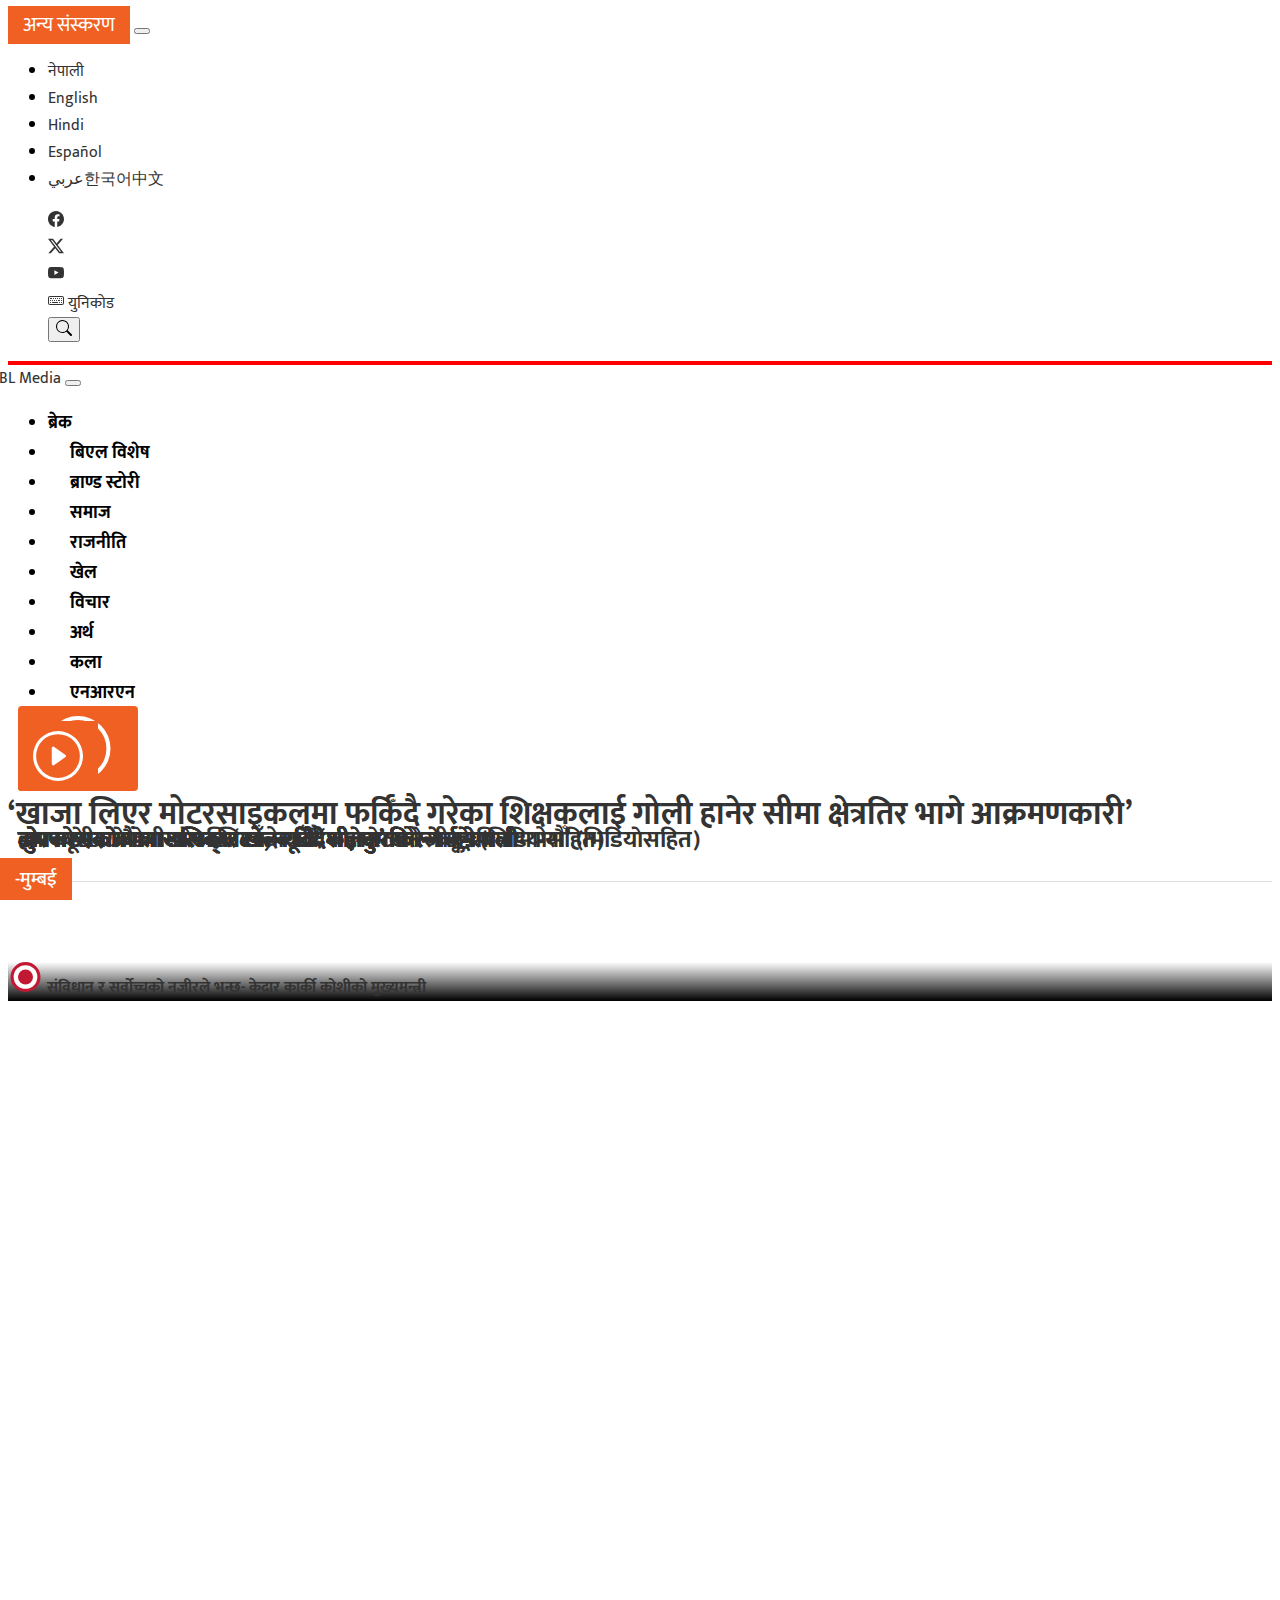
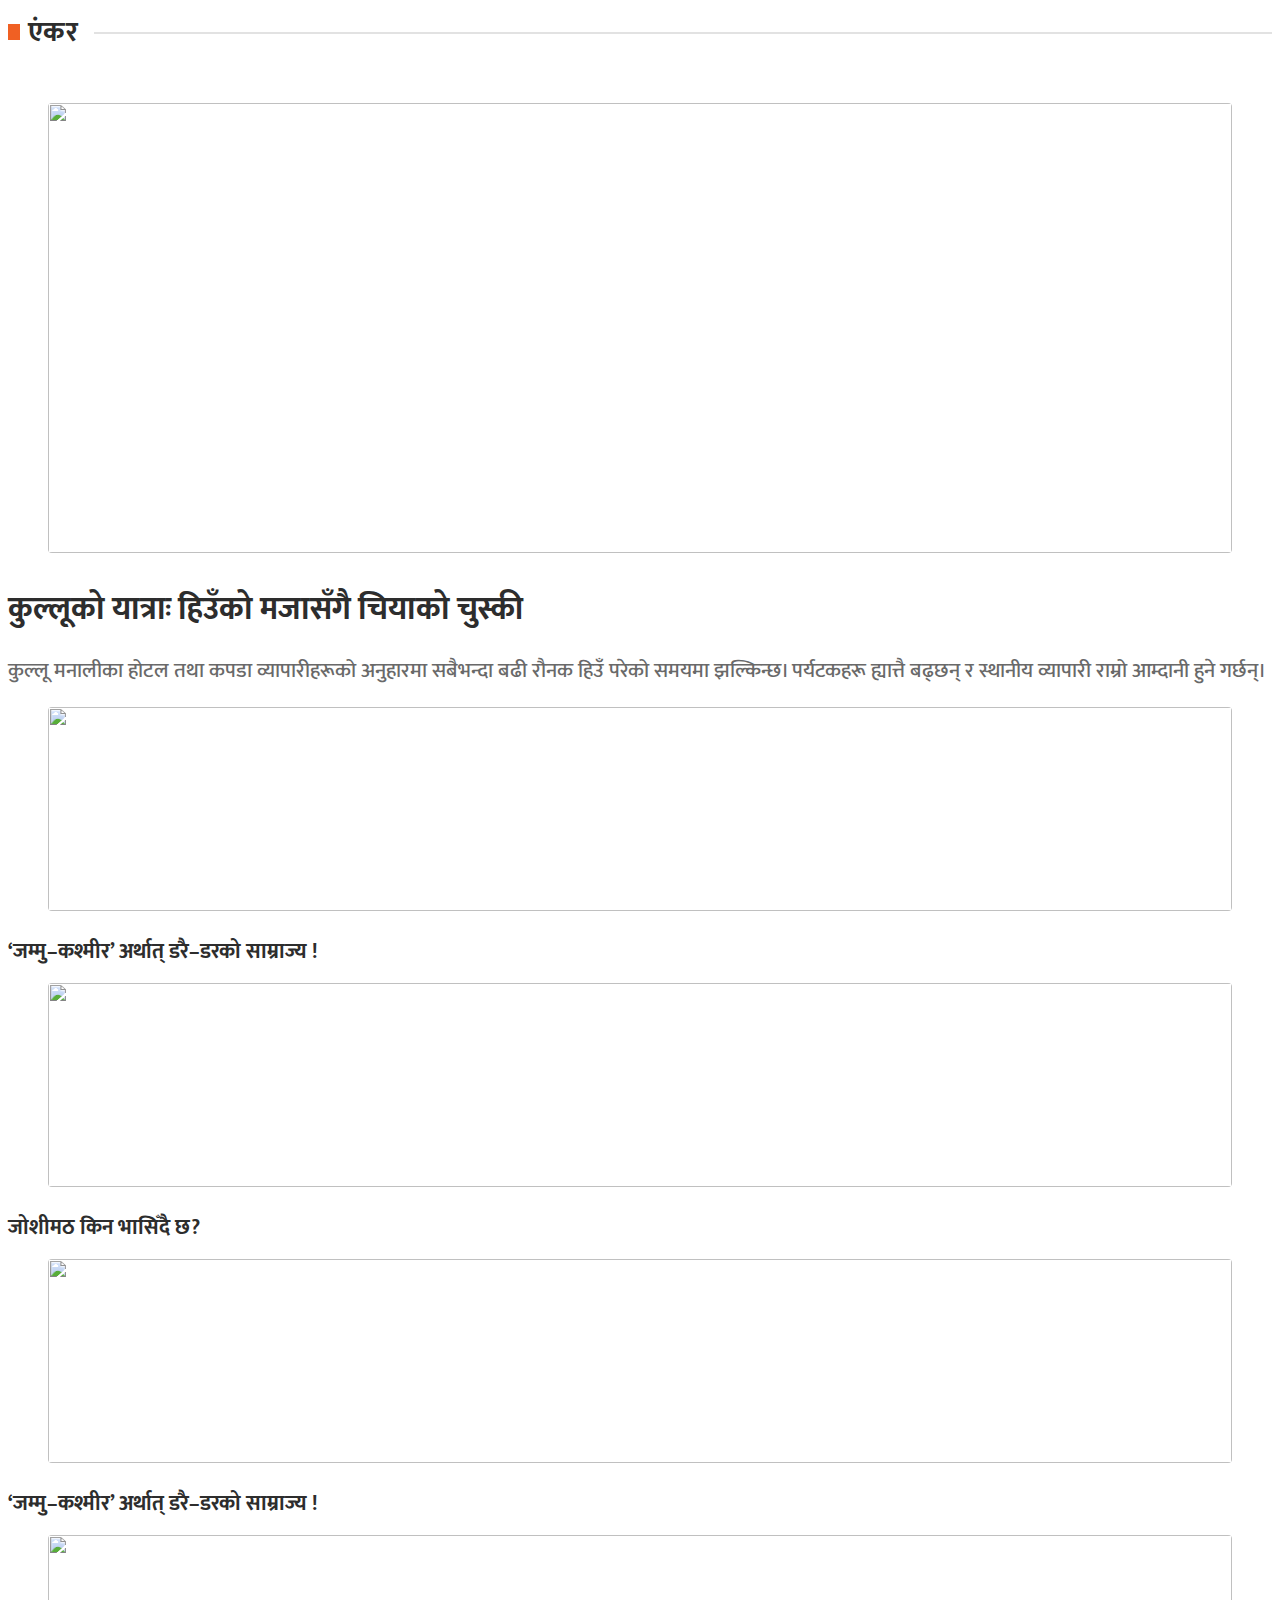
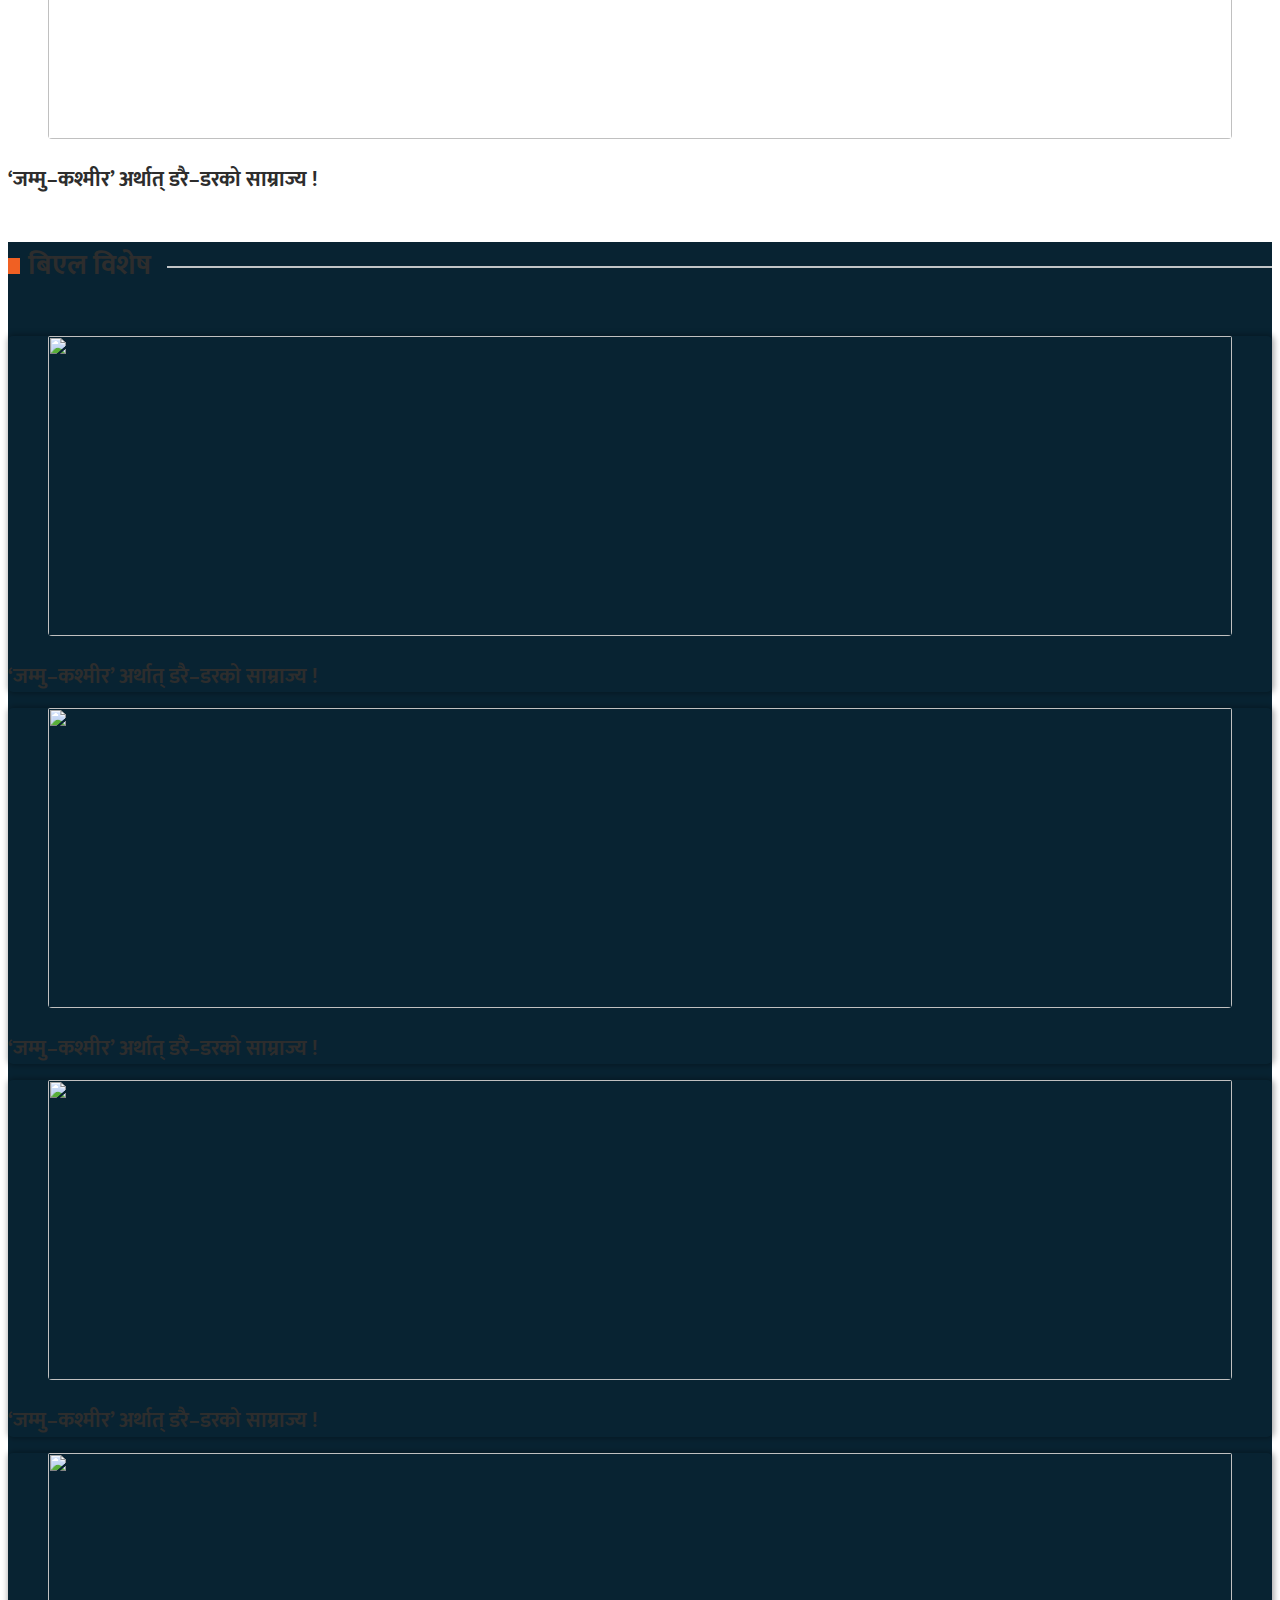
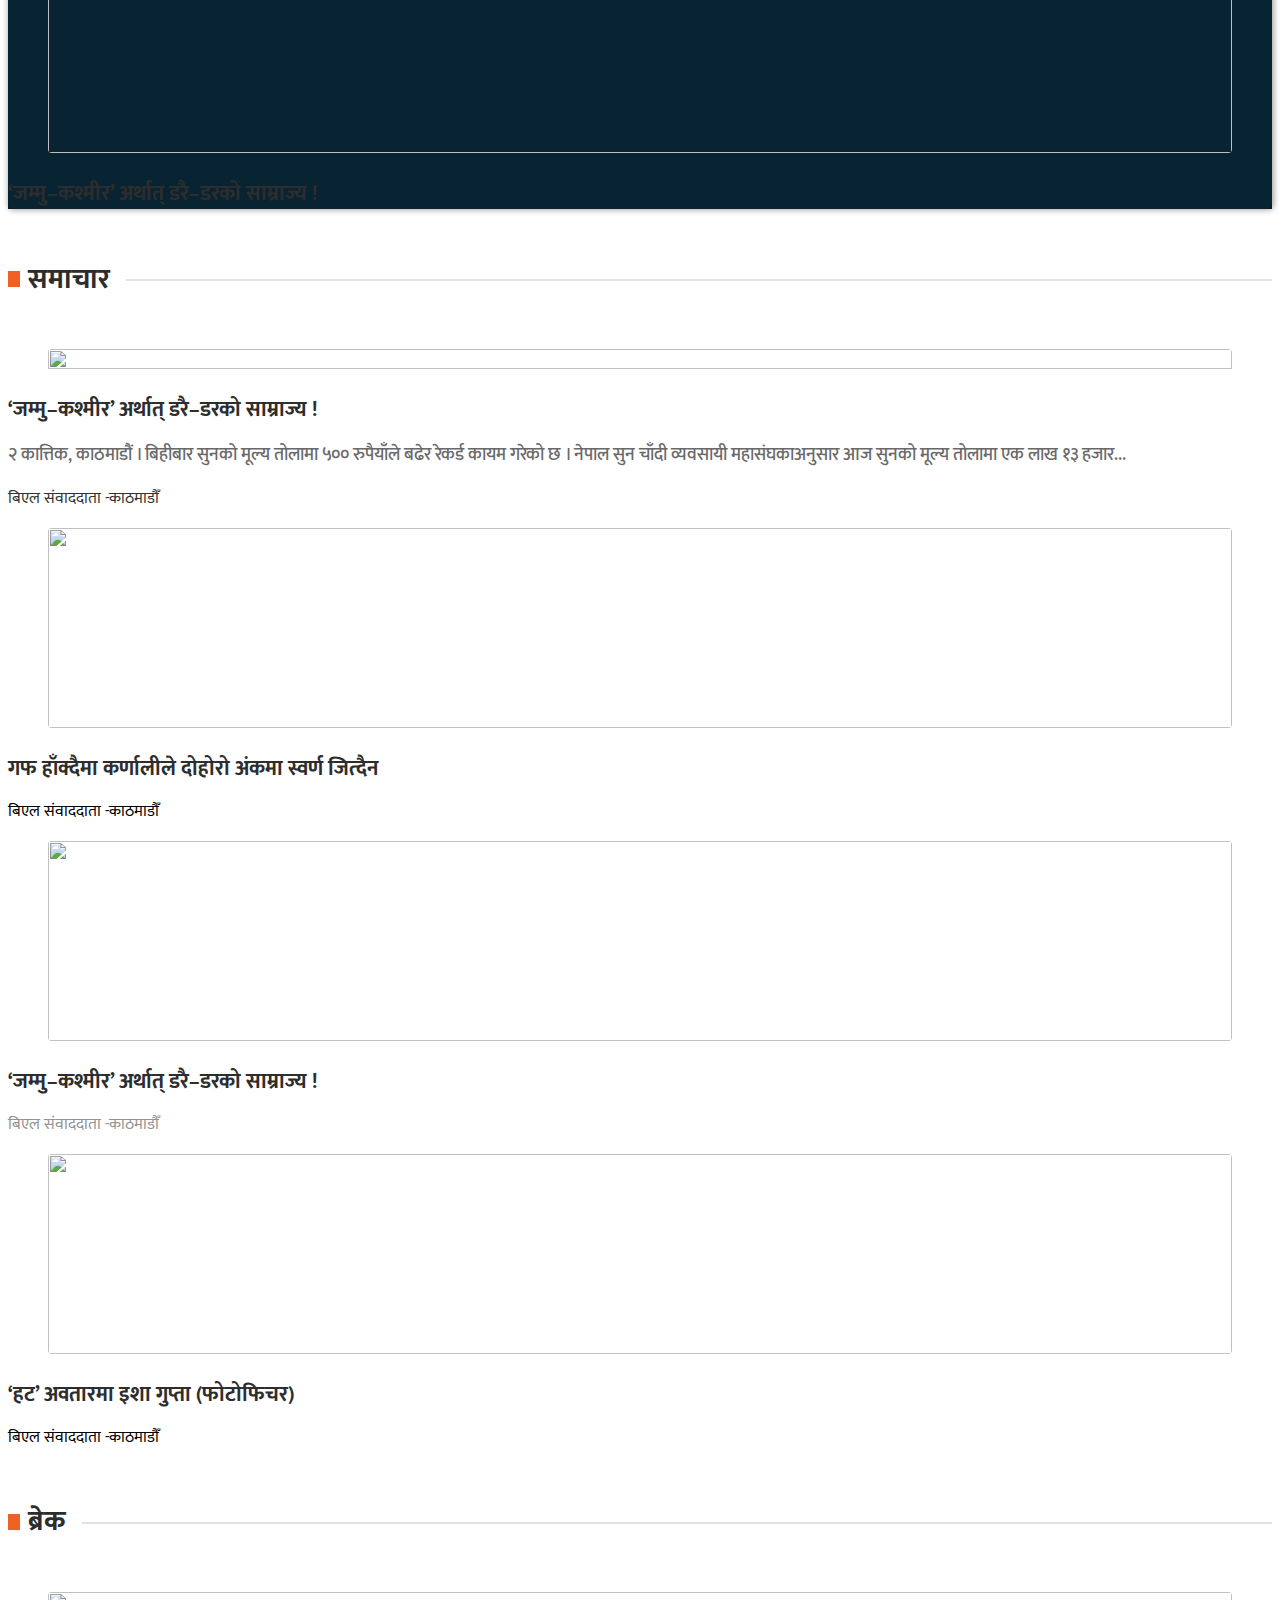
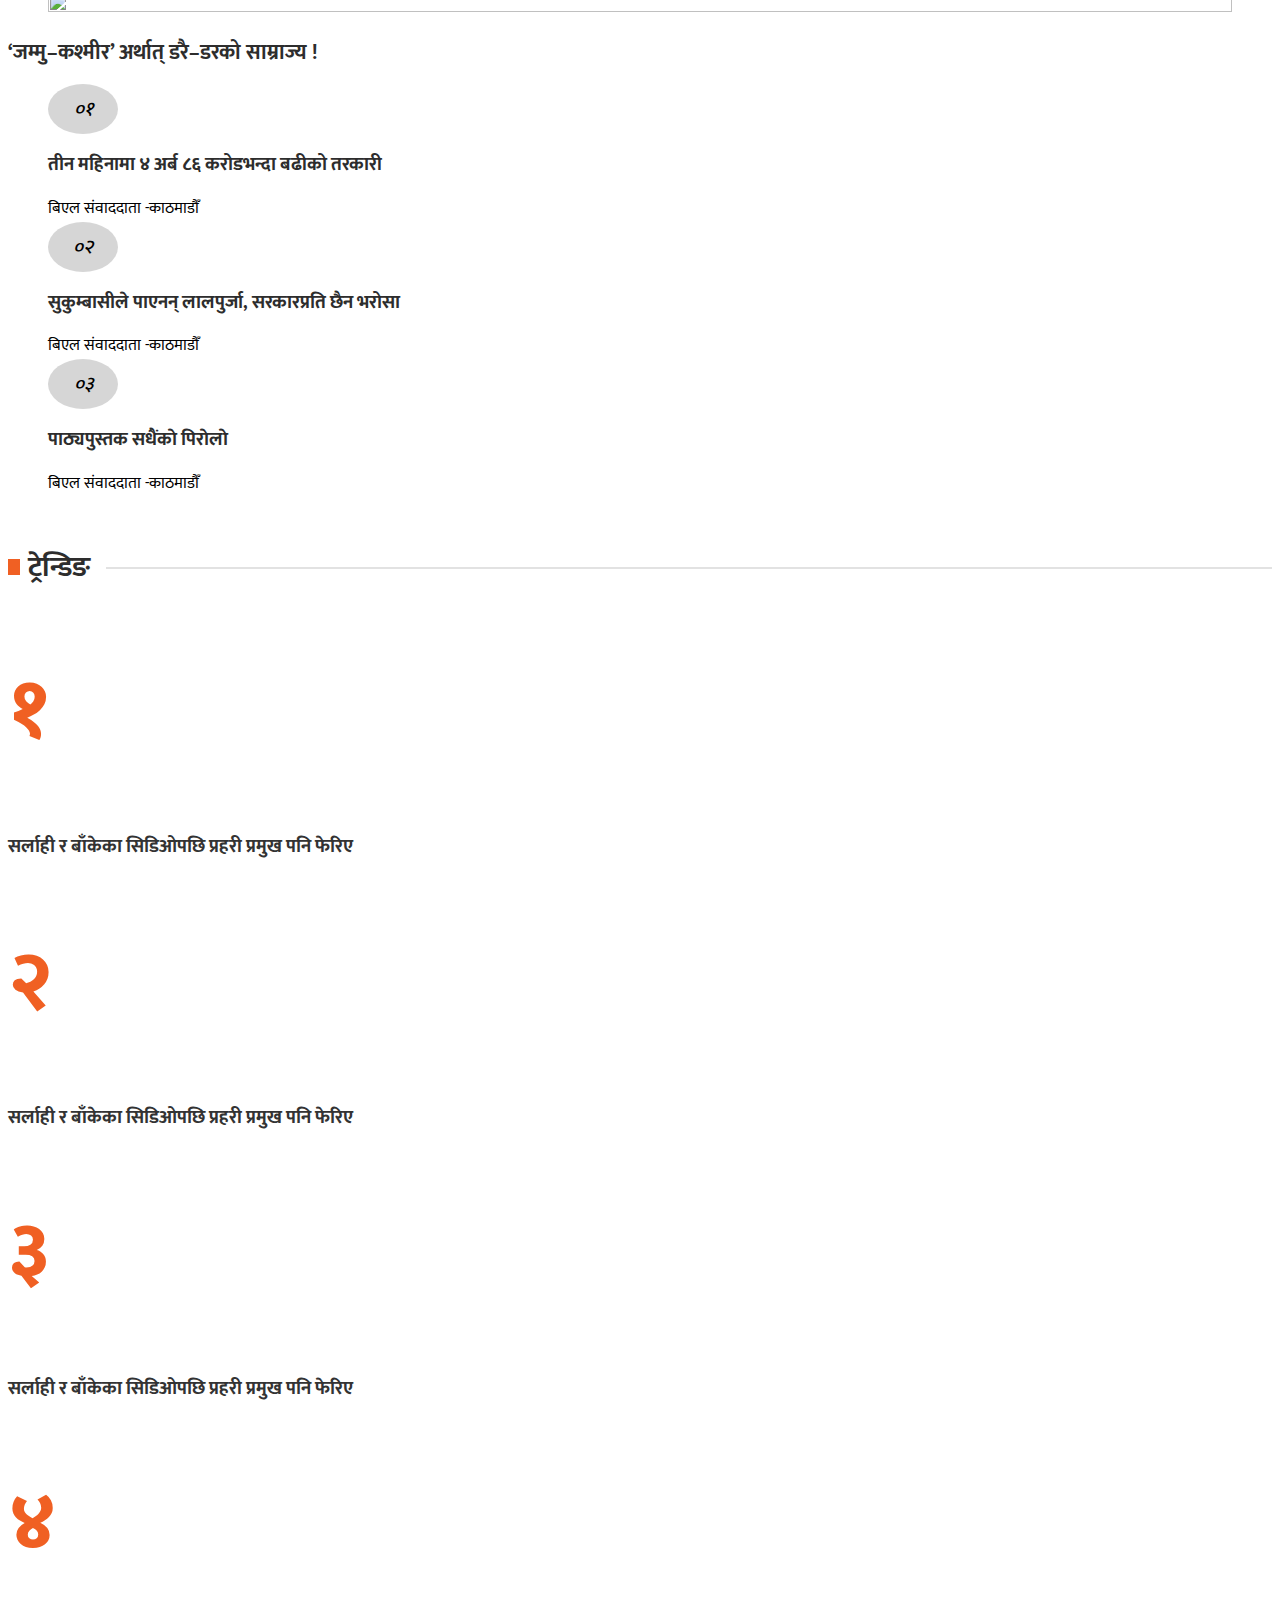
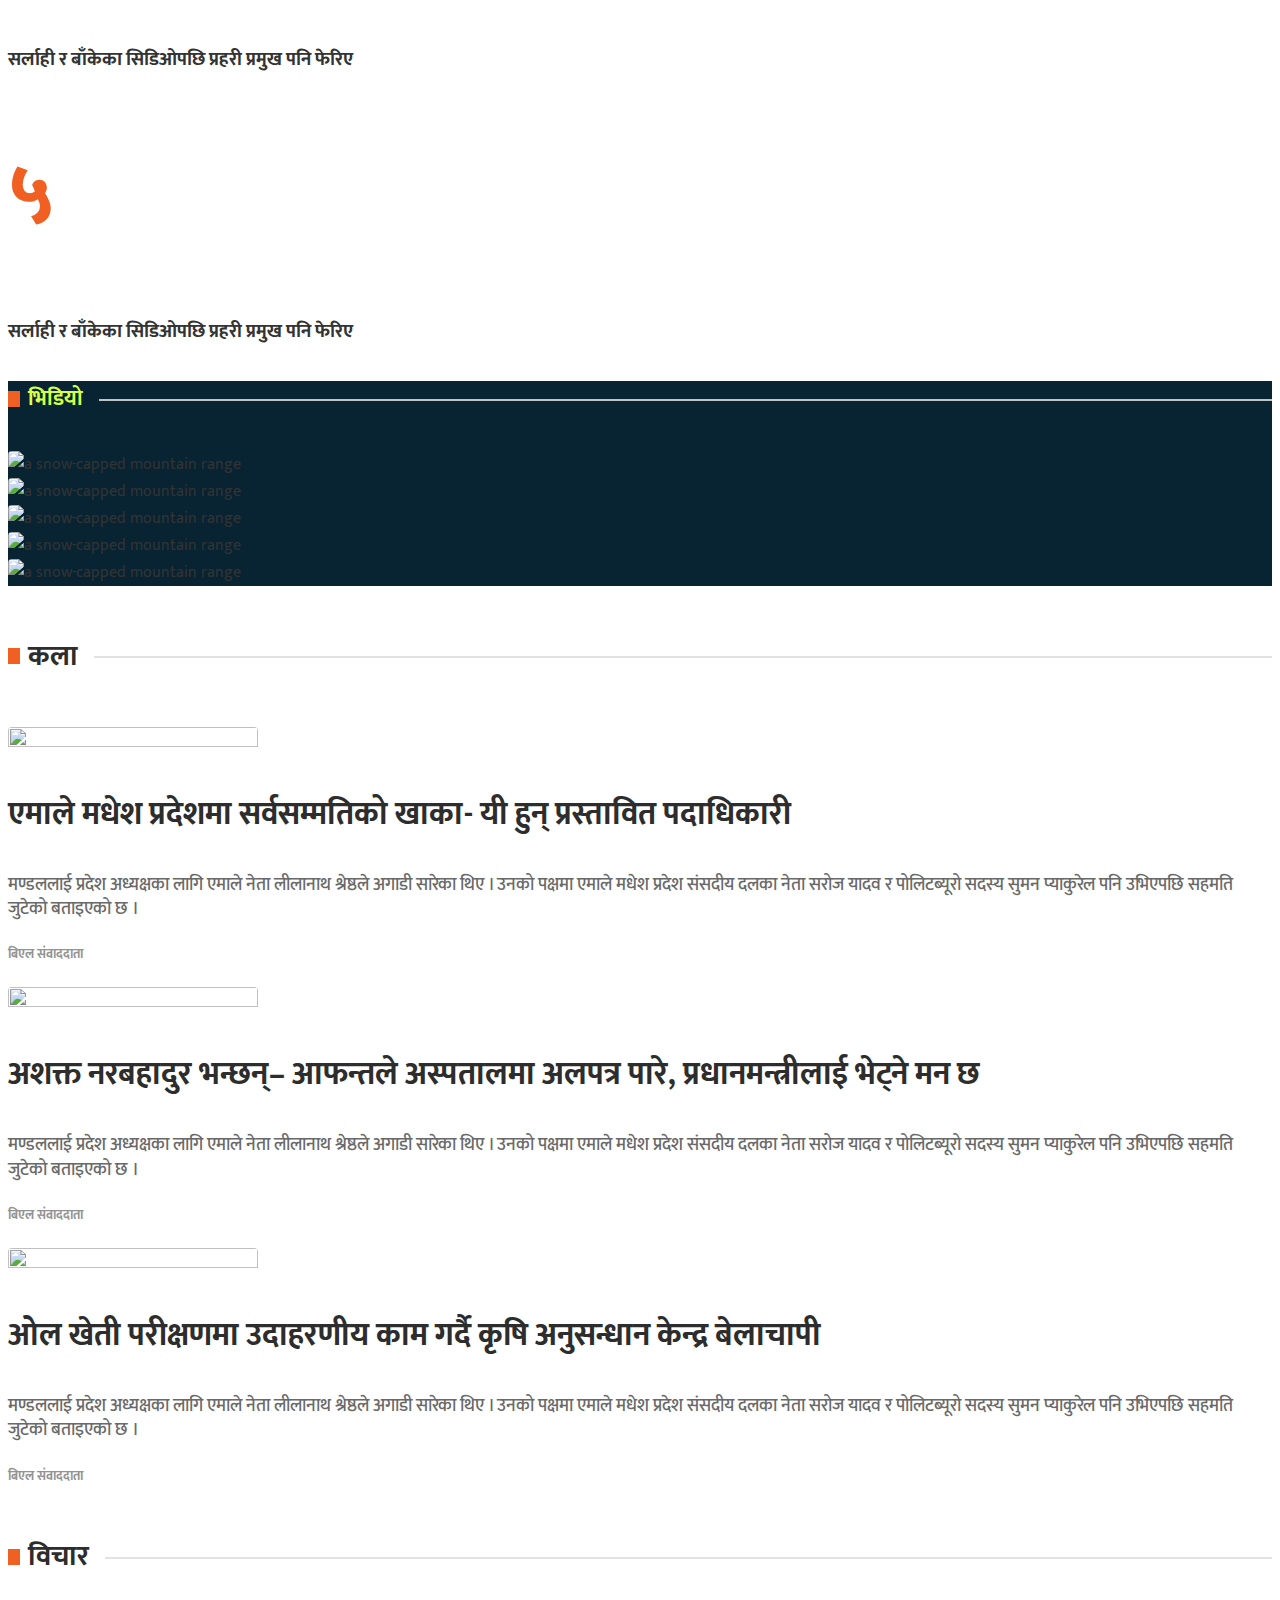
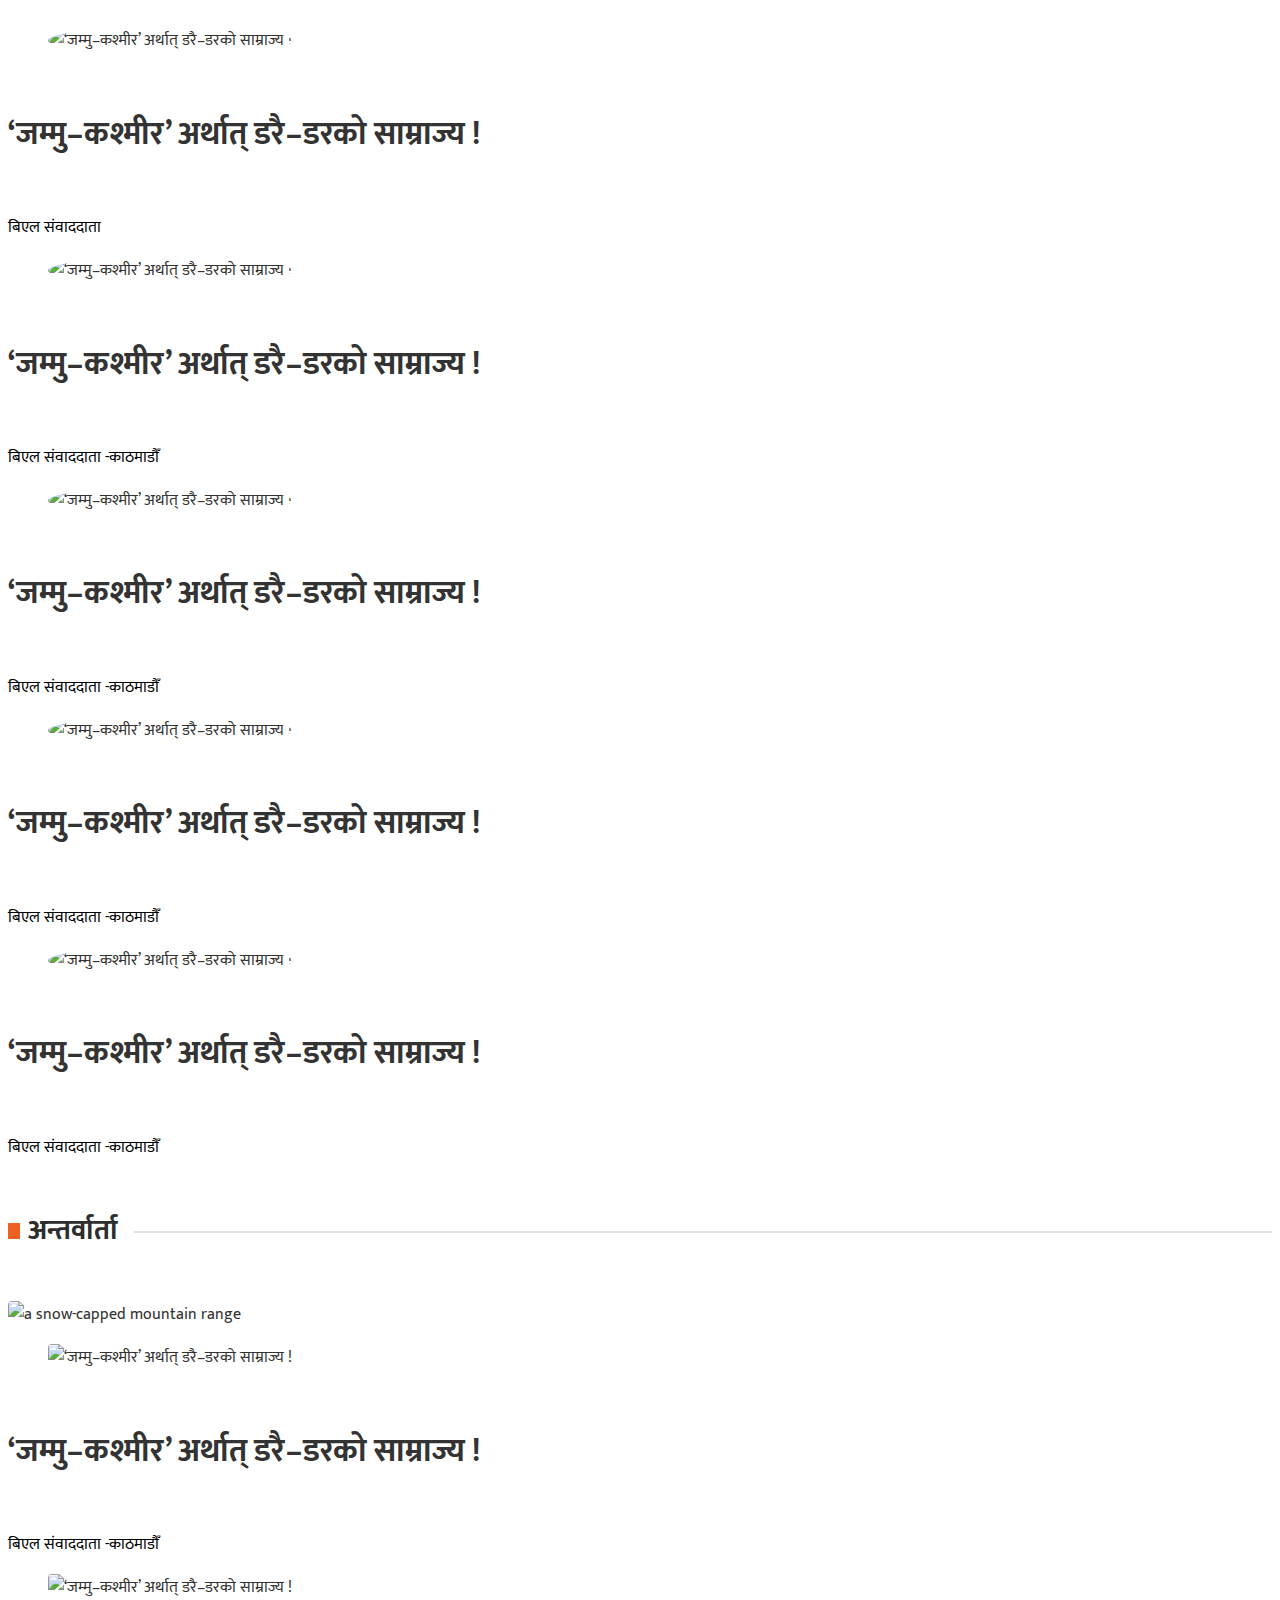
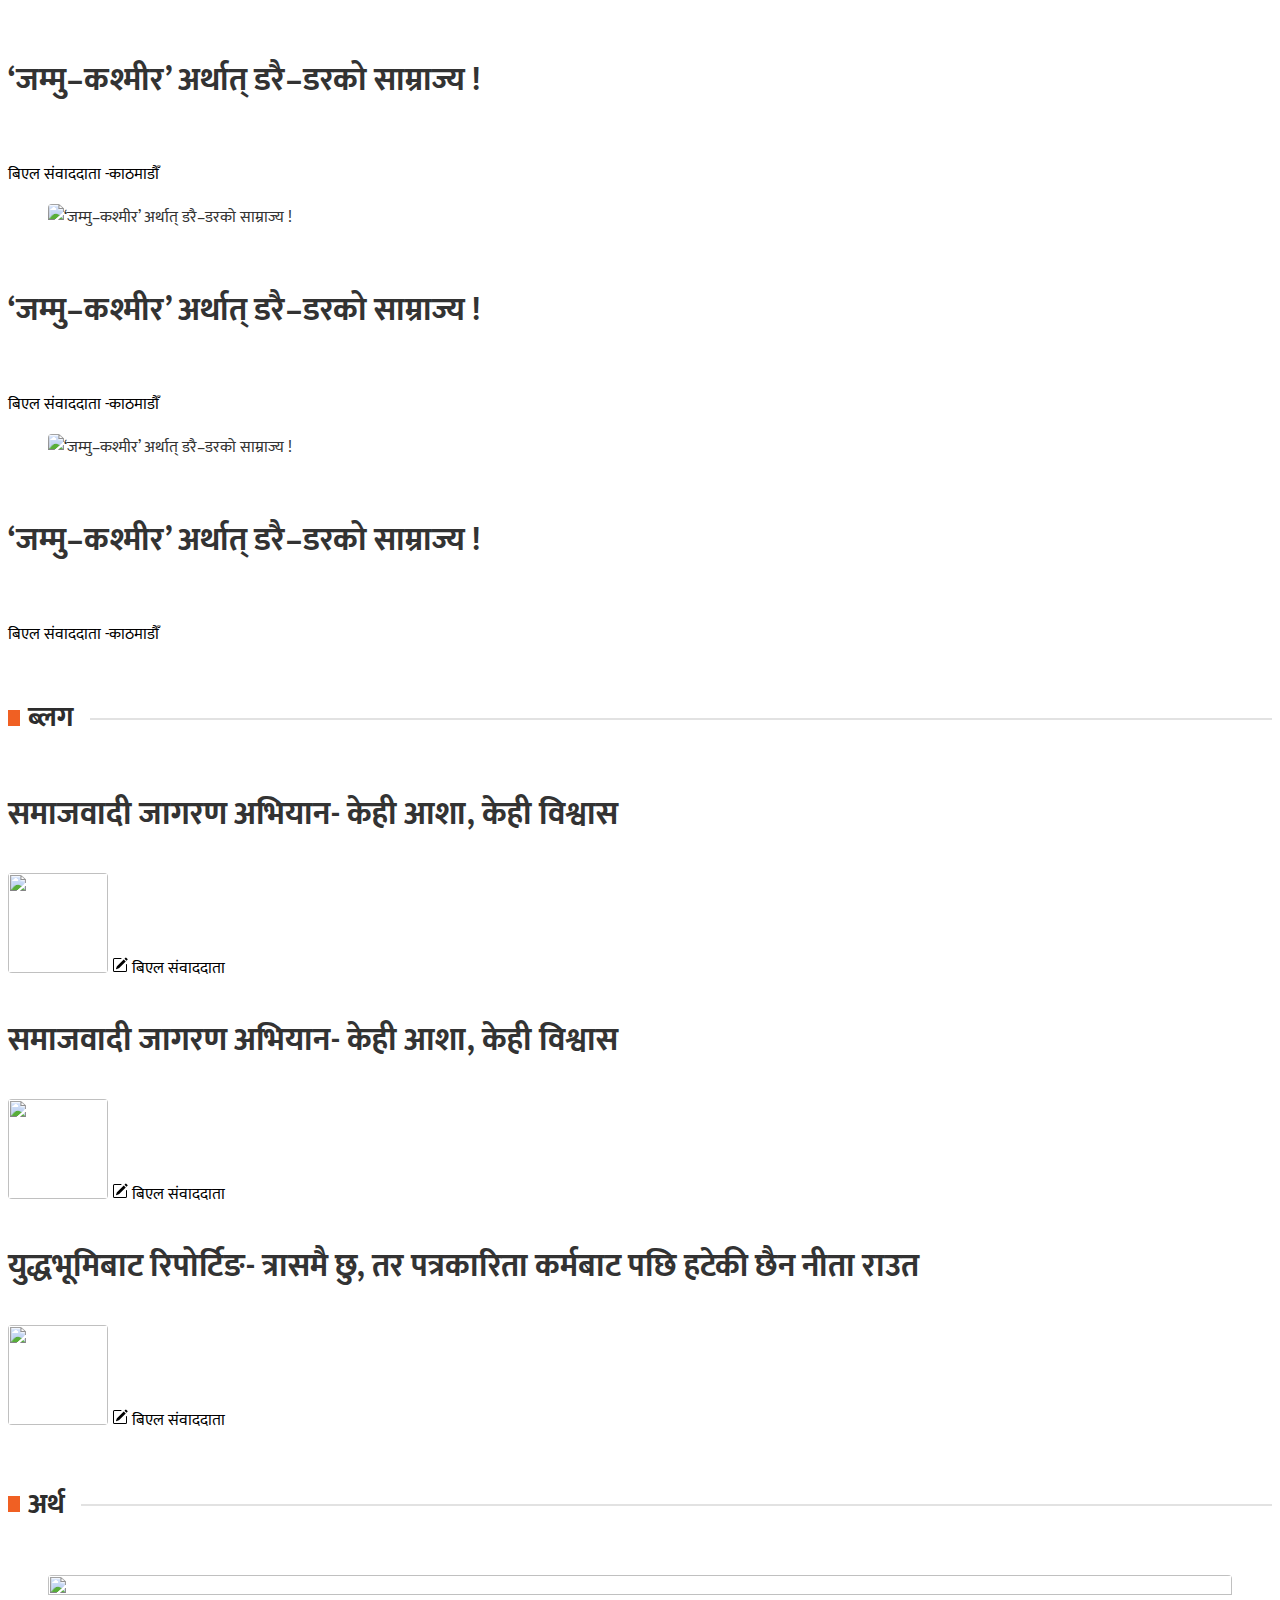
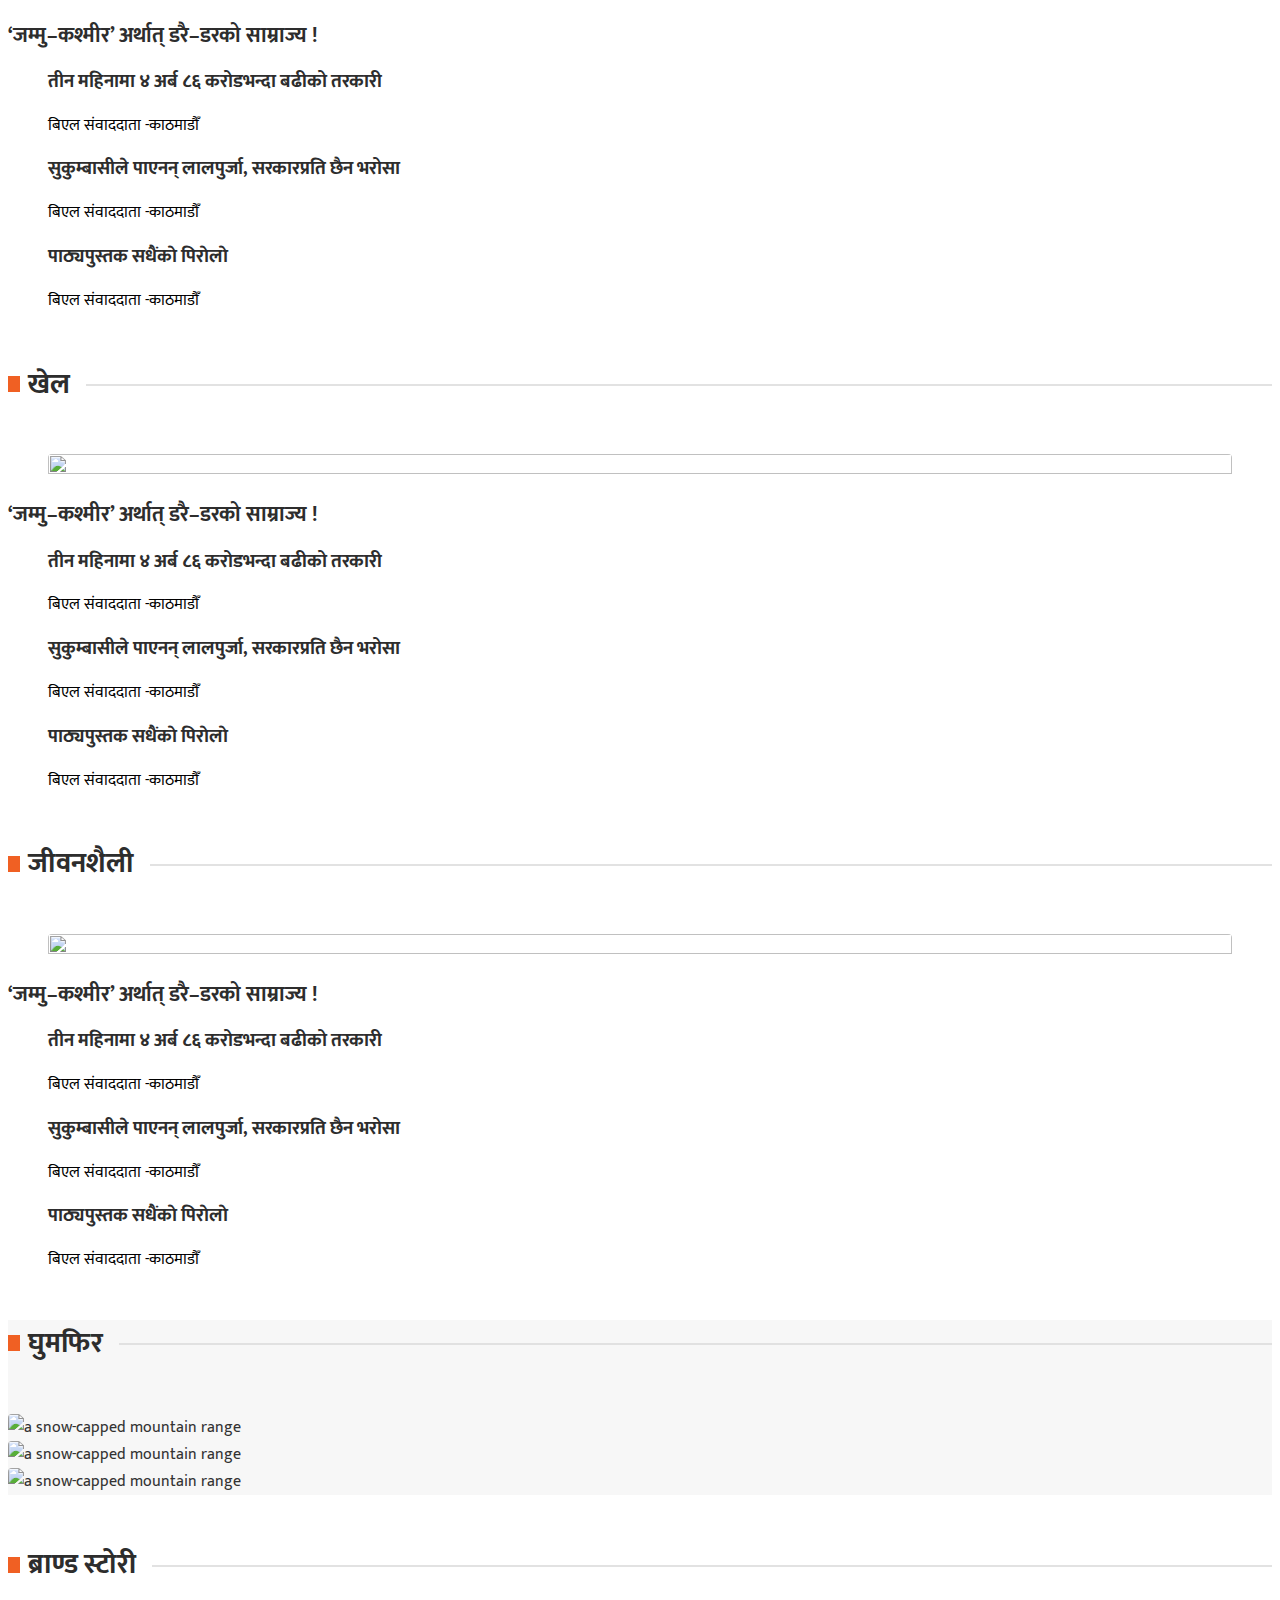
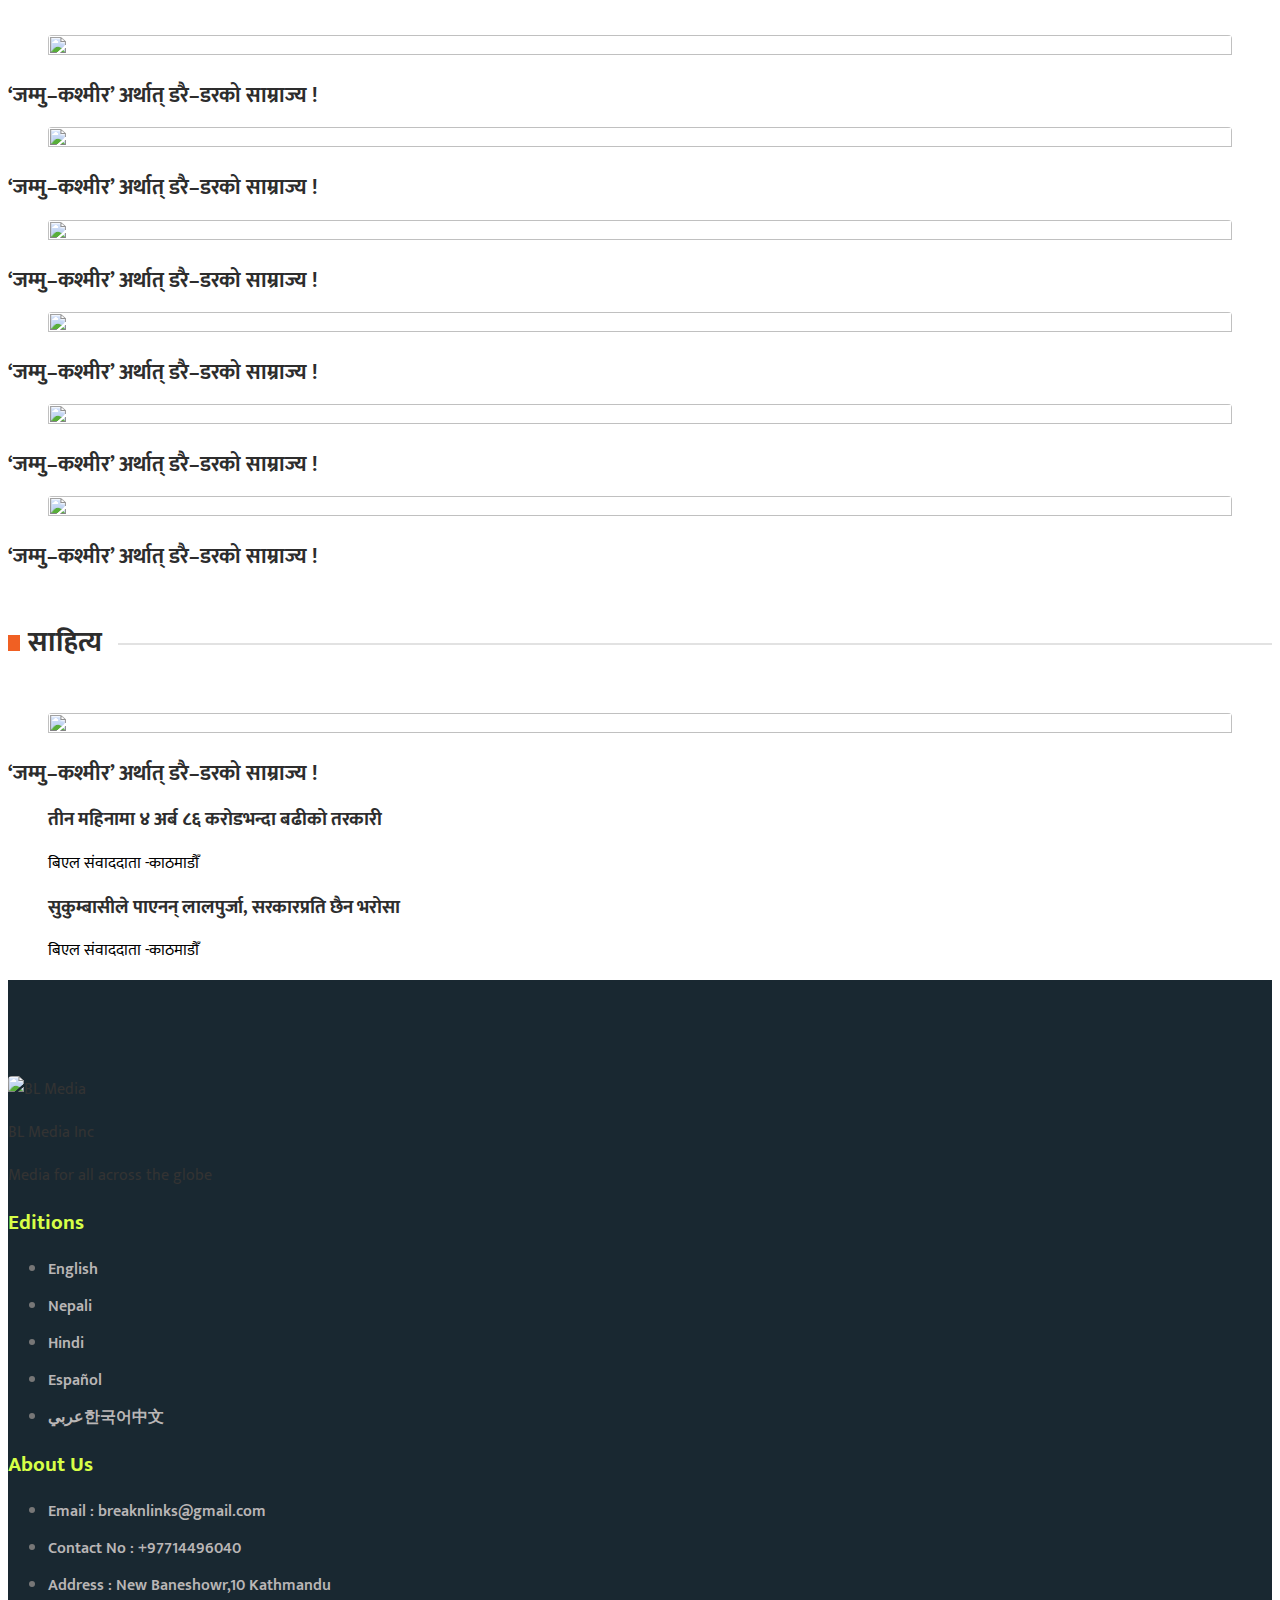
==== commit 89333596: "single  news" ====
--- a/index.html
+++ b/index.html
@@ -22,22 +22,22 @@
    <link rel="stylesheet" href="./css/style.css" />
    </head>
    <body>
-      <header class="container-fluid mb-5">
-         <nav class="navbar container navbar-expand-lg fw-bold">
+      <header class="container-fluid">
+         <nav class="navbar container d-md-none d-lg-block navbar-expand-lg fw-bold">
             <div class="container-fluid top-nav">
                <a class="others fw-medium" href="#">अन्य संस्करण</a>
                <button
                   class="navbar-toggler"
                   type="button"
                   data-bs-toggle="collapse"
-                  data-bs-target="#navbarSupportedContent"
-                  aria-controls="navbarSupportedContent"
+                  data-bs-target="#topnav"
+                  aria-controls="topnav"
                   aria-expanded="false"
                   aria-label="Toggle navigation"
                   >
-               <spanclass="navbar-toggler-icon"></i>
+               <span class="navbar-toggler-icon"></i>
                </button>
-               <div class="collapse navbar-collapse" id="navbarSupportedContent">
+               <div class="collapse navbar-collapse" id="topnav">
                   <ul class="navbar-nav me-auto mb-2 mb-lg-0">
                      <li class="nav-item">
                         <a class="nav-link ps-4" aria-current="page" href="#">
@@ -150,6 +150,7 @@
             </div>
          </nav>
       </header>
+
       <section class="bg-body-tertiary my-nav border-bottom">
          <div class="container">
             <nav class="navbar navbar-expand-lg py-0"  style="border-top: 4px solid #f00;">
@@ -279,6 +280,13 @@
          </div>
       </section>
       <section class="container">
+         <div class="text-only-news text-center">
+            <a href="../breaknlinks/news-detail.html">
+               <h1>
+                  ‘खाजा लिएर मोटरसाइकलमा फर्किँदै गरेका शिक्षकलाई गोली हानेर सीमा क्षेत्रतिर भागे आक्रमणकारी’
+               </h1>
+            </a>
+         </div>
          <div 
          style="background: url('https://im.indiatimes.in/content/2023/Aug/aircraft3_64df2b13dc377.jpg');background-repeat: no-repeat;height:600px;
          background-size: cover;
@@ -776,7 +784,7 @@
       </div>
       </div>
       </section>
-      <section class="container-fluid">
+      <section class="container-fluid kala">
       <div class="container">
       <div class="row">
       <div class="col-md-8">
@@ -786,13 +794,12 @@
       <div class="media d-flex mb-4 gap-4 align-items-center">
       <img 
          class="img-fluid" 
-         style="width: 250px;"
          src="https://www.onlinekhabar.com/wp-content/uploads/2023/09/%E0%A5%AA.-%E0%A4%A4%E0%A4%B8%E0%A5%8D%E0%A4%AC%E0%A5%80%E0%A4%B0-%E0%A4%AB%E0%A5%81%E0%A4%B2-%E0%A4%9A%E0%A4%A2%E0%A4%BE%E0%A4%89%E0%A4%A8%E0%A5%87-%E0%A4%AE%E0%A4%A8%E0%A5%8D%E0%A4%A6%E0%A4%BF%E0%A4%B0-%E0%A4%AF%E0%A4%B9%E0%A4%BE%E0%A4%81%E0%A4%AC%E0%A4%BE%E0%A4%9F-%E0%A4%AA%E0%A4%BE%E0%A4%9F%E0%A4%A8-%E0%A4%95%E0%A5%8D%E0%A4%B7%E0%A5%87%E0%A4%A4%E0%A5%8D%E0%A4%B0-%E0%A4%B8%E0%A5%81%E0%A4%B0%E0%A5%81-%E0%A4%B9%E0%A5%81%E0%A4%A8%E0%A5%8D%E0%A4%9B.jpg" alt="">
       <div class="media-body">
       <h3 class="fw-bold medium-title fs-5">
       एमाले मधेश प्रदेशमा सर्वसम्मतिको खाका- यी हुन् प्रस्तावित पदाधिकारी
       </h3>
-      <p class="post-description-sm">
+      <p class="post-description-sm d-none d-md-none d-lg-block">
       मण्डललाई प्रदेश अध्यक्षका लागि एमाले नेता लीलानाथ श्रेष्ठले अगाडी सारेका थिए । उनको पक्षमा एमाले मधेश प्रदेश संसदीय दलका नेता सरोज यादव र पोलिटब्यूरो सदस्य सुमन प्याकुरेल पनि उभिएपछि सहमति जुटेको बताइएको छ ।
       </p>
       <h5
@@ -805,13 +812,12 @@
       <div class="media d-flex mb-4 gap-4 align-items-center">
       <img 
          class="img-fluid" 
-         style="width: 250px;"
          src="https://www.onlinekhabar.com/wp-content/uploads/2023/09/JIbit-Kumari-pooja-@Basantapur-13.jpg" alt="">
       <div class="media-body">
       <h3 class="fw-bold medium-title fs-5">
       अशक्त नरबहादुर भन्छन्– आफन्तले अस्पतालमा अलपत्र पारे, प्रधानमन्त्रीलाई भेट्ने मन छ
       </h3>
-      <p class="post-description-sm">
+      <p class="post-description-sm d-none d-md-none d-lg-block">
       मण्डललाई प्रदेश अध्यक्षका लागि एमाले नेता लीलानाथ श्रेष्ठले अगाडी सारेका थिए । उनको पक्षमा एमाले मधेश प्रदेश संसदीय दलका नेता सरोज यादव र पोलिटब्यूरो सदस्य सुमन प्याकुरेल पनि उभिएपछि सहमति जुटेको बताइएको छ ।
       </p>
       <h5
@@ -823,13 +829,12 @@
       <div class="media d-flex mb-4 gap-4 align-items-center">
       <img 
          class="img-fluid" 
-         style="width: 250px;"
          src="https://www.onlinekhabar.com/wp-content/uploads/2023/09/%E0%A5%AA.-%E0%A4%A4%E0%A4%B8%E0%A5%8D%E0%A4%AC%E0%A5%80%E0%A4%B0-%E0%A4%AB%E0%A5%81%E0%A4%B2-%E0%A4%9A%E0%A4%A2%E0%A4%BE%E0%A4%89%E0%A4%A8%E0%A5%87-%E0%A4%AE%E0%A4%A8%E0%A5%8D%E0%A4%A6%E0%A4%BF%E0%A4%B0-%E0%A4%AF%E0%A4%B9%E0%A4%BE%E0%A4%81%E0%A4%AC%E0%A4%BE%E0%A4%9F-%E0%A4%AA%E0%A4%BE%E0%A4%9F%E0%A4%A8-%E0%A4%95%E0%A5%8D%E0%A4%B7%E0%A5%87%E0%A4%A4%E0%A5%8D%E0%A4%B0-%E0%A4%B8%E0%A5%81%E0%A4%B0%E0%A5%81-%E0%A4%B9%E0%A5%81%E0%A4%A8%E0%A5%8D%E0%A4%9B.jpg" alt="">
       <div class="media-body">
       <h3 class="fw-bold medium-title fs-5">
       ओल खेती परीक्षणमा उदाहरणीय काम गर्दै कृषि अनुसन्धान केन्द्र बेलाचापी
       </h3>
-      <p class="post-description-sm">
+      <p class="post-description-sm d-none d-md-none d-lg-block">
       मण्डललाई प्रदेश अध्यक्षका लागि एमाले नेता लीलानाथ श्रेष्ठले अगाडी सारेका थिए । उनको पक्षमा एमाले मधेश प्रदेश संसदीय दलका नेता सरोज यादव र पोलिटब्यूरो सदस्य सुमन प्याकुरेल पनि उभिएपछि सहमति जुटेको बताइएको छ ।
       </p>
       <h5
--- a/css/style.css
+++ b/css/style.css
@@ -420,4 +420,24 @@
     margin: 0 0 28px;
     font-weight: 500;
     line-height: 1.8;
-}+}
+
+.kala img{
+  width: 250px;
+}
+
+.text-only-news h1{
+  font-weight: bold;
+  margin: 80px 0px;
+  border-bottom: 1px solid #ddd;
+  padding-bottom: 40px;
+}
+
+@media(max-width:575px){
+  .kala img{
+    width: 100px;
+  }
+  .medium-title{
+    font-size: 22px;
+  }
+}
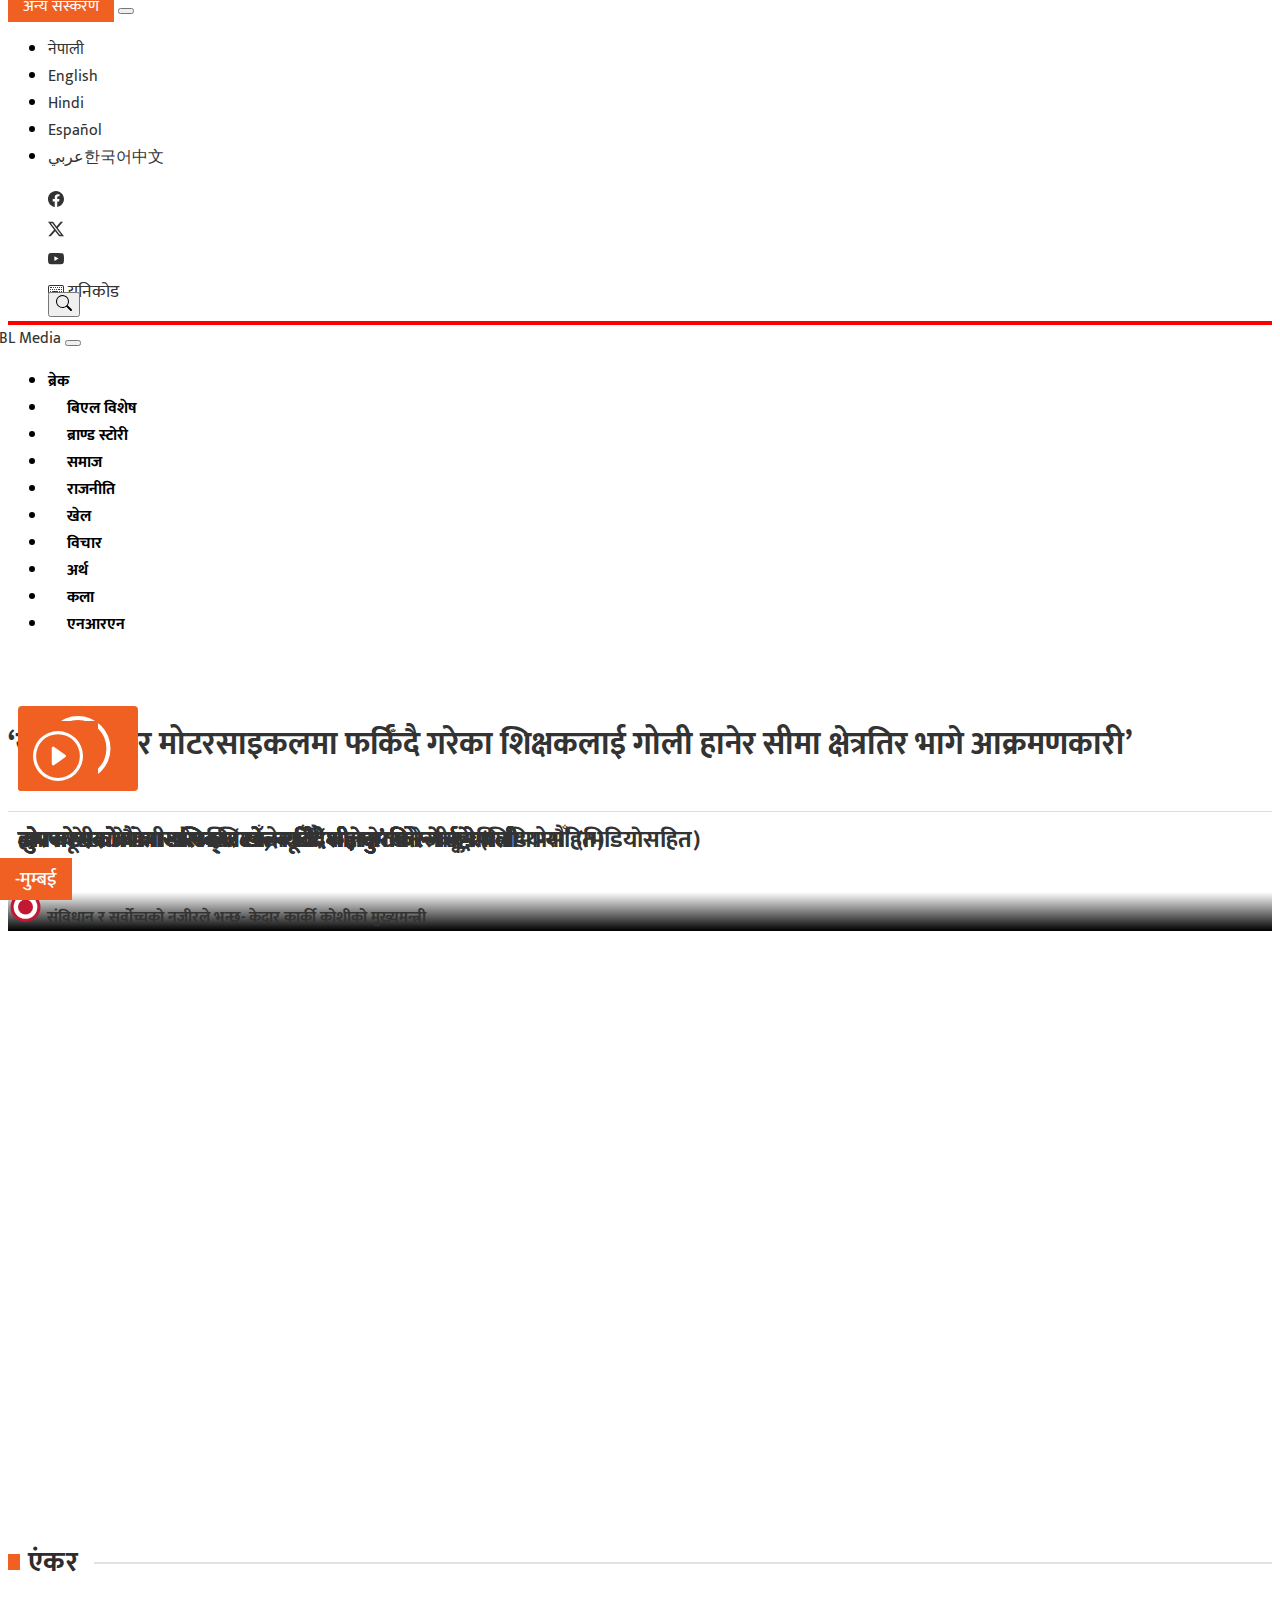
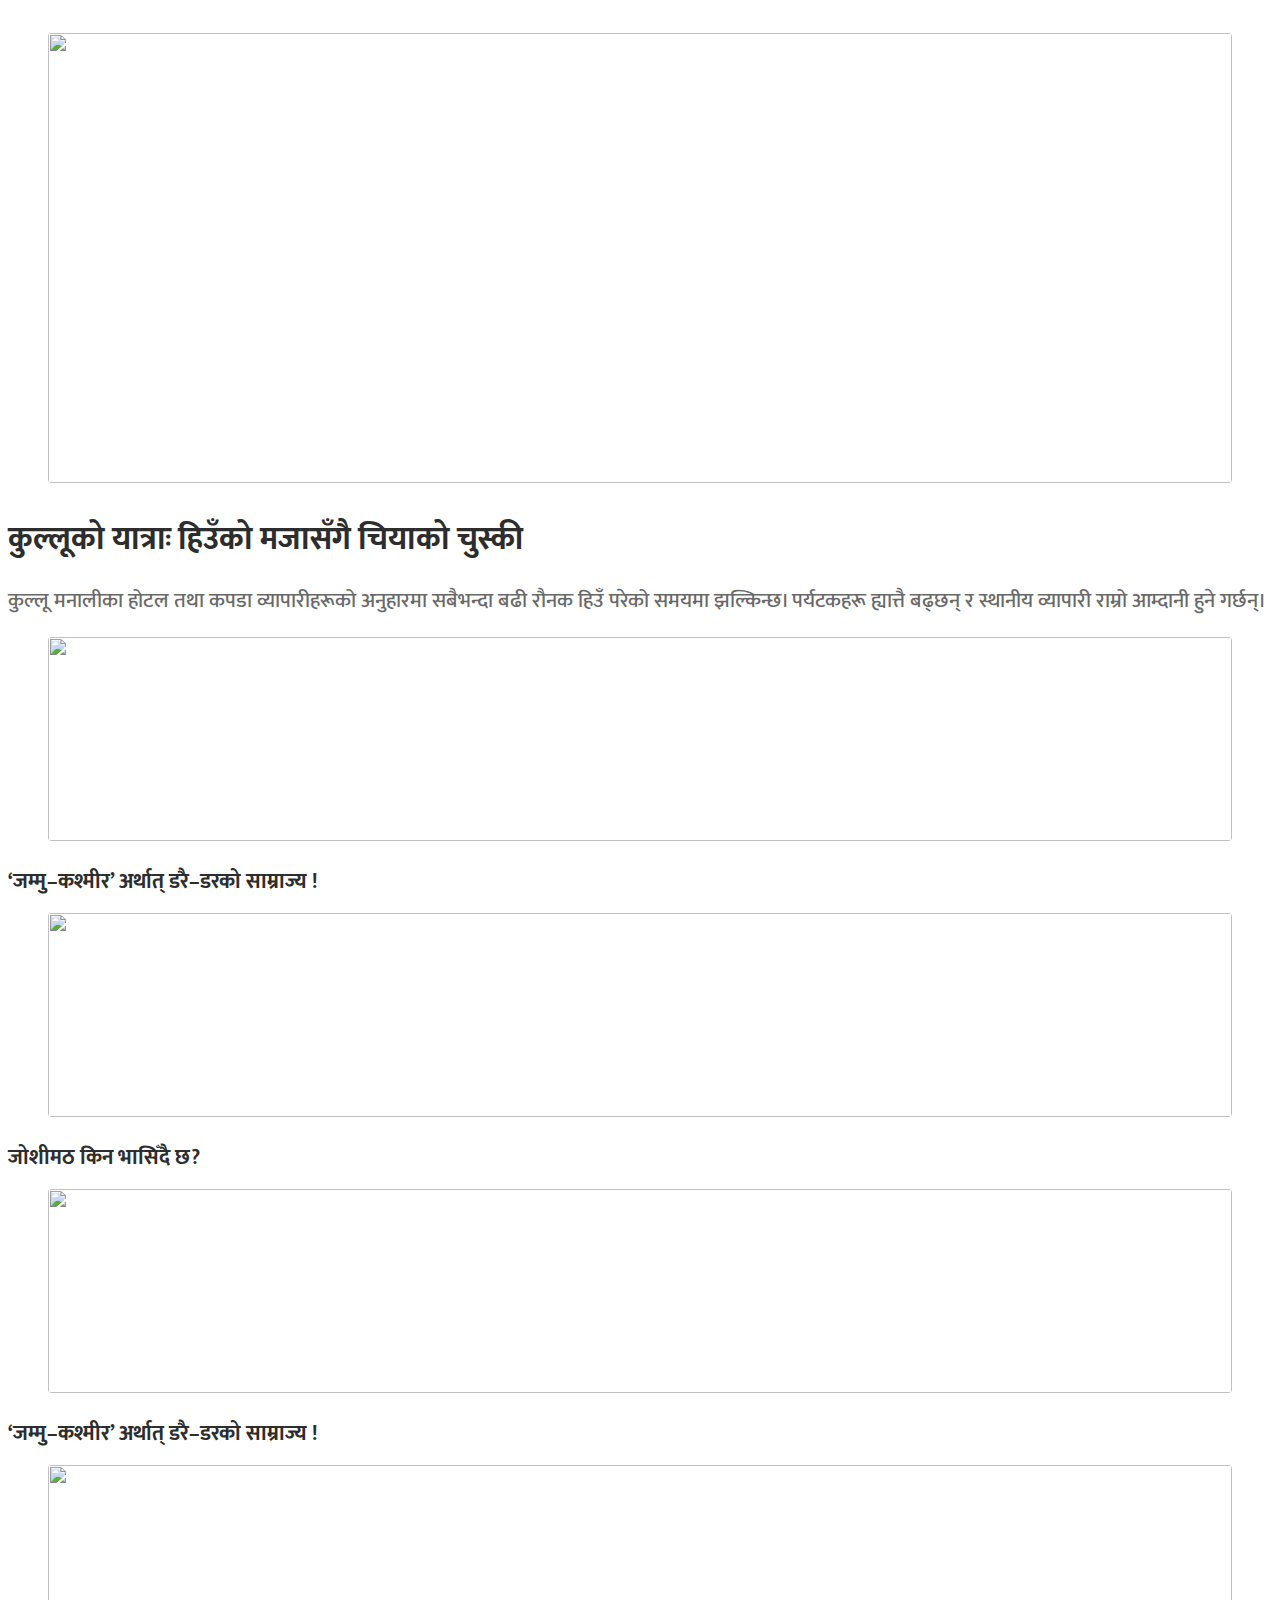
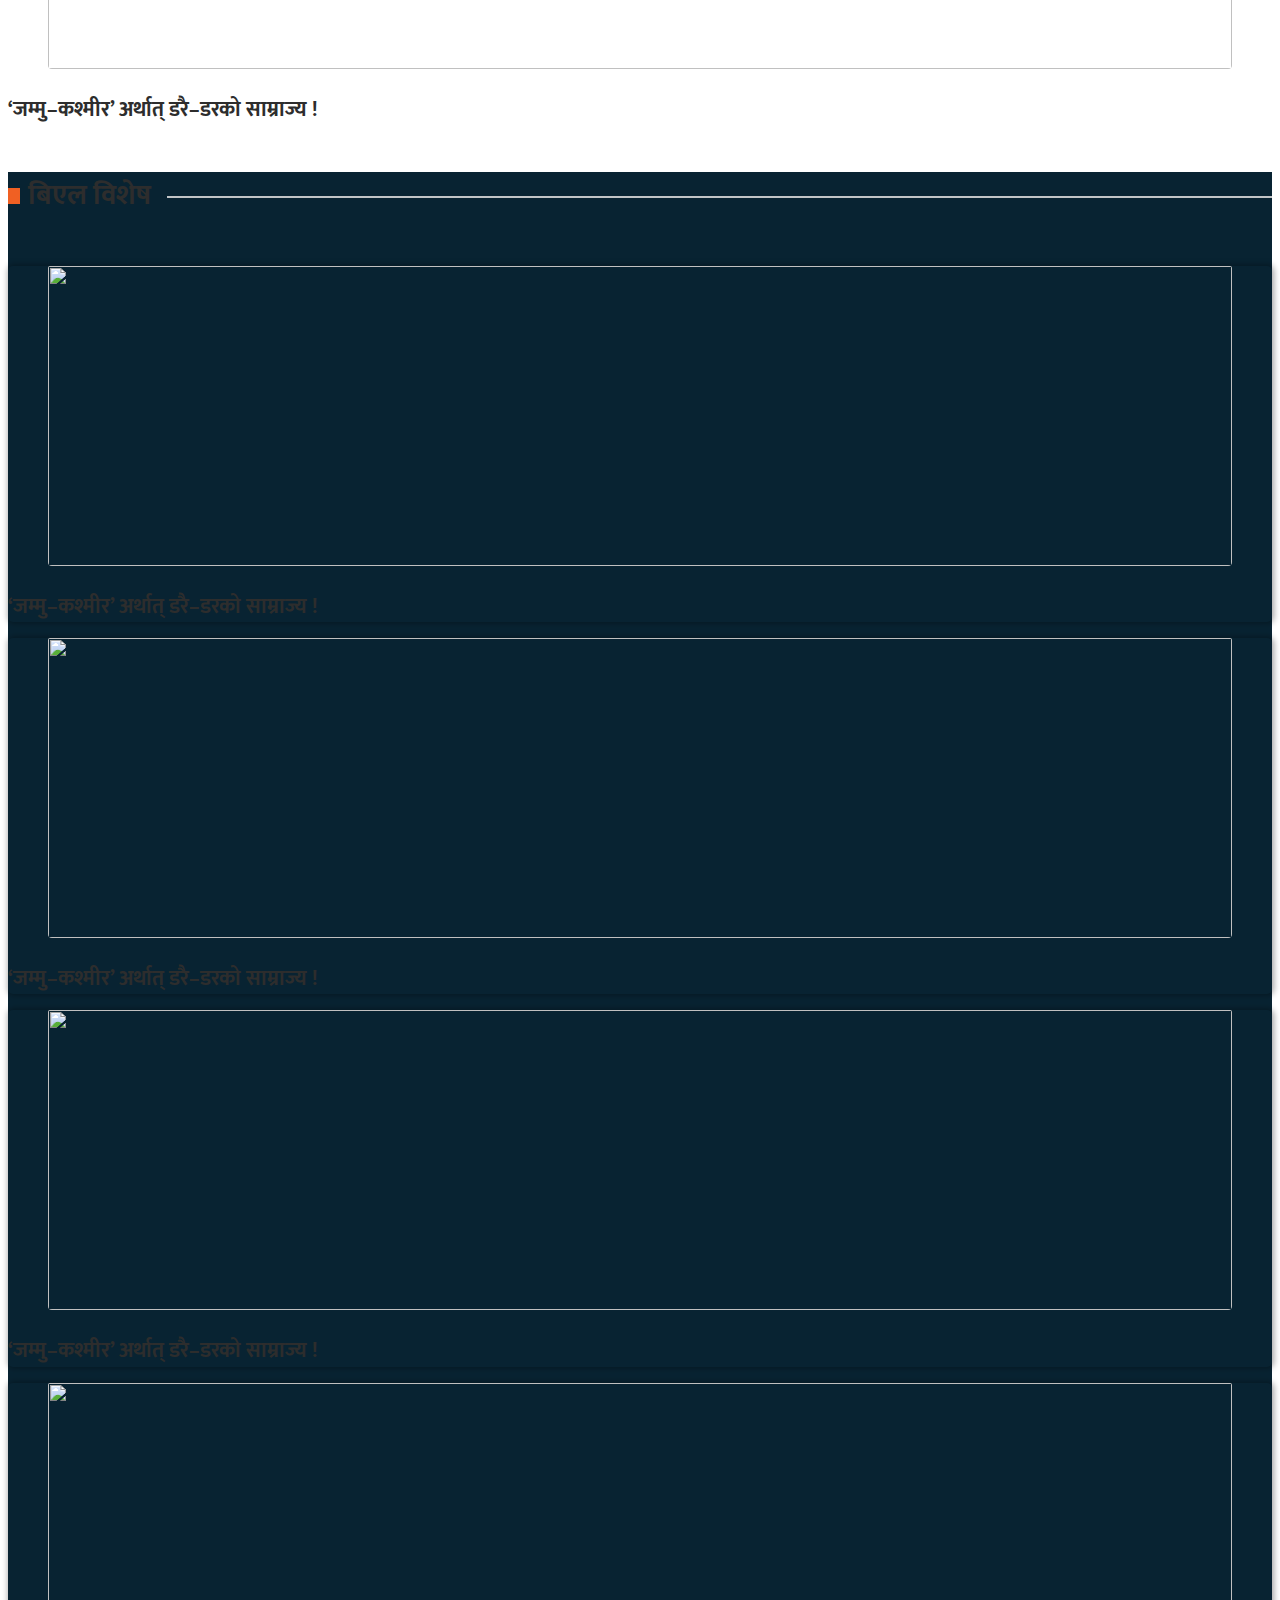
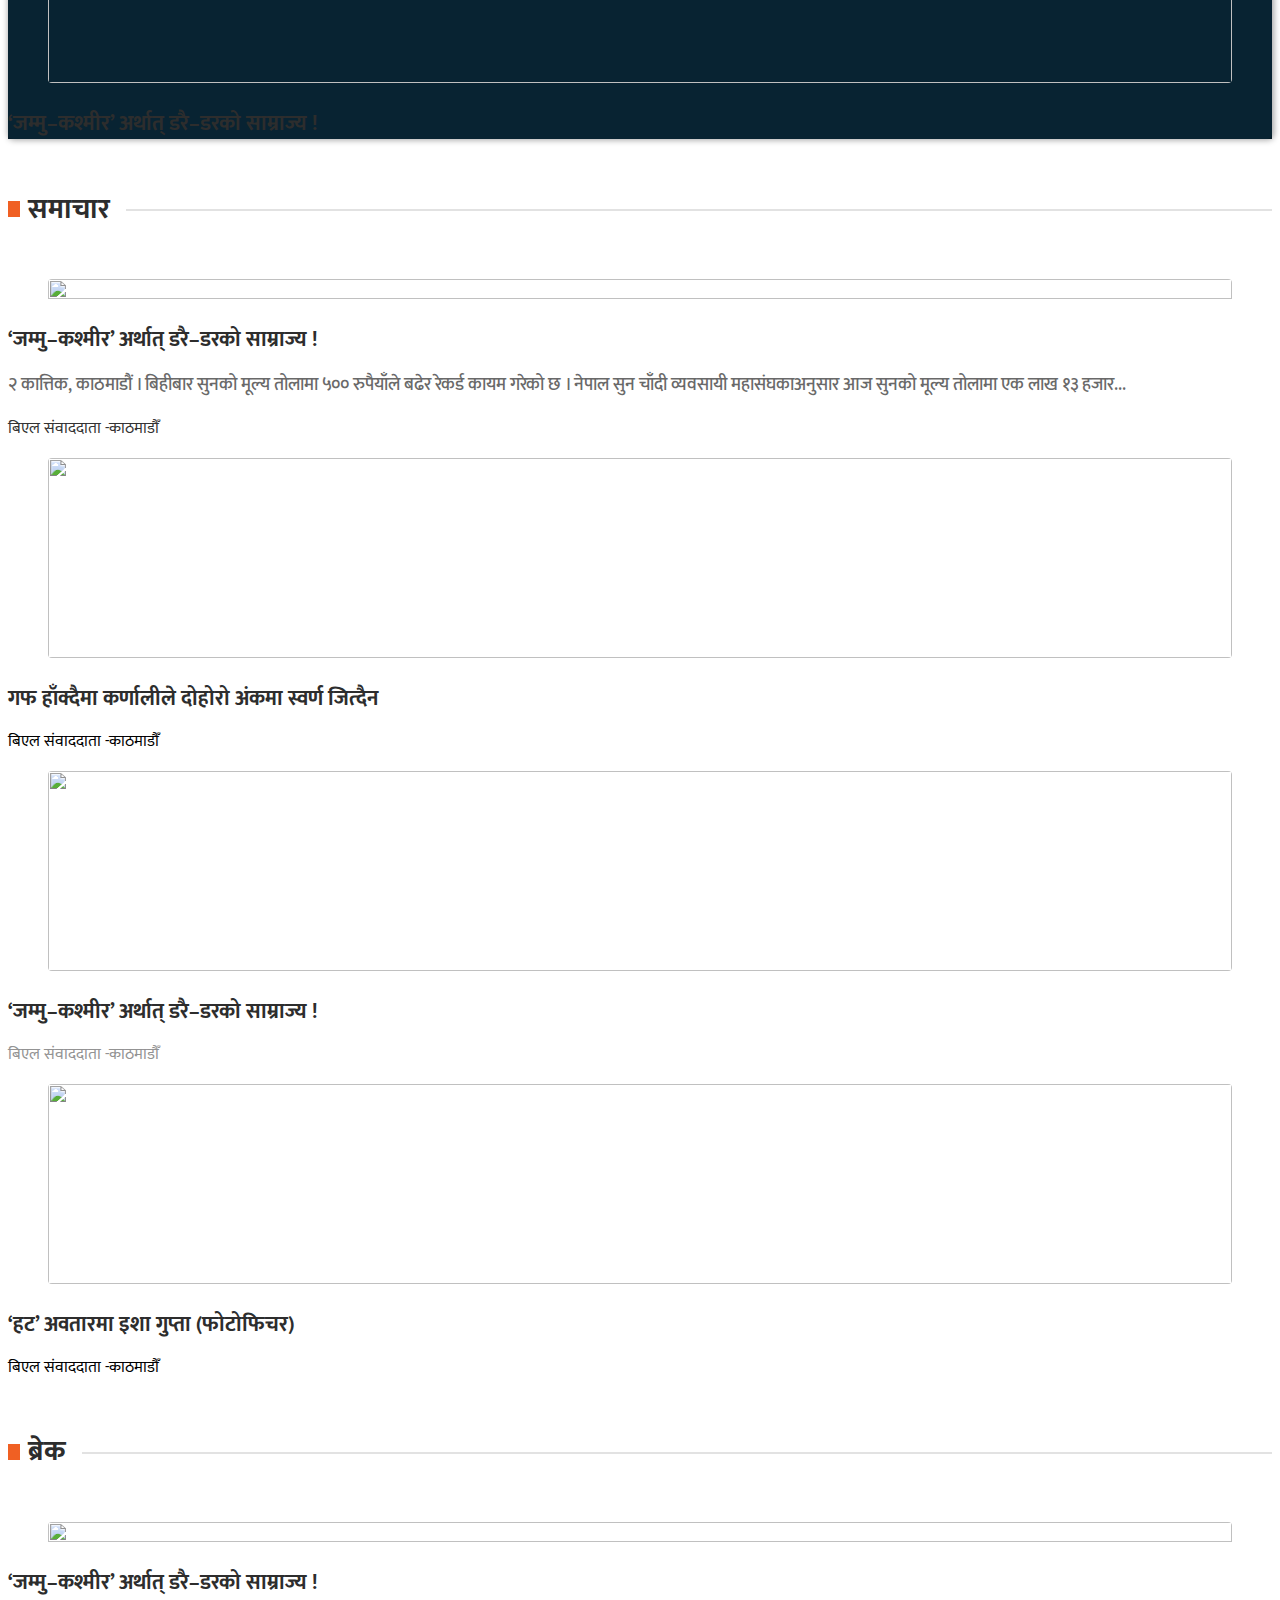
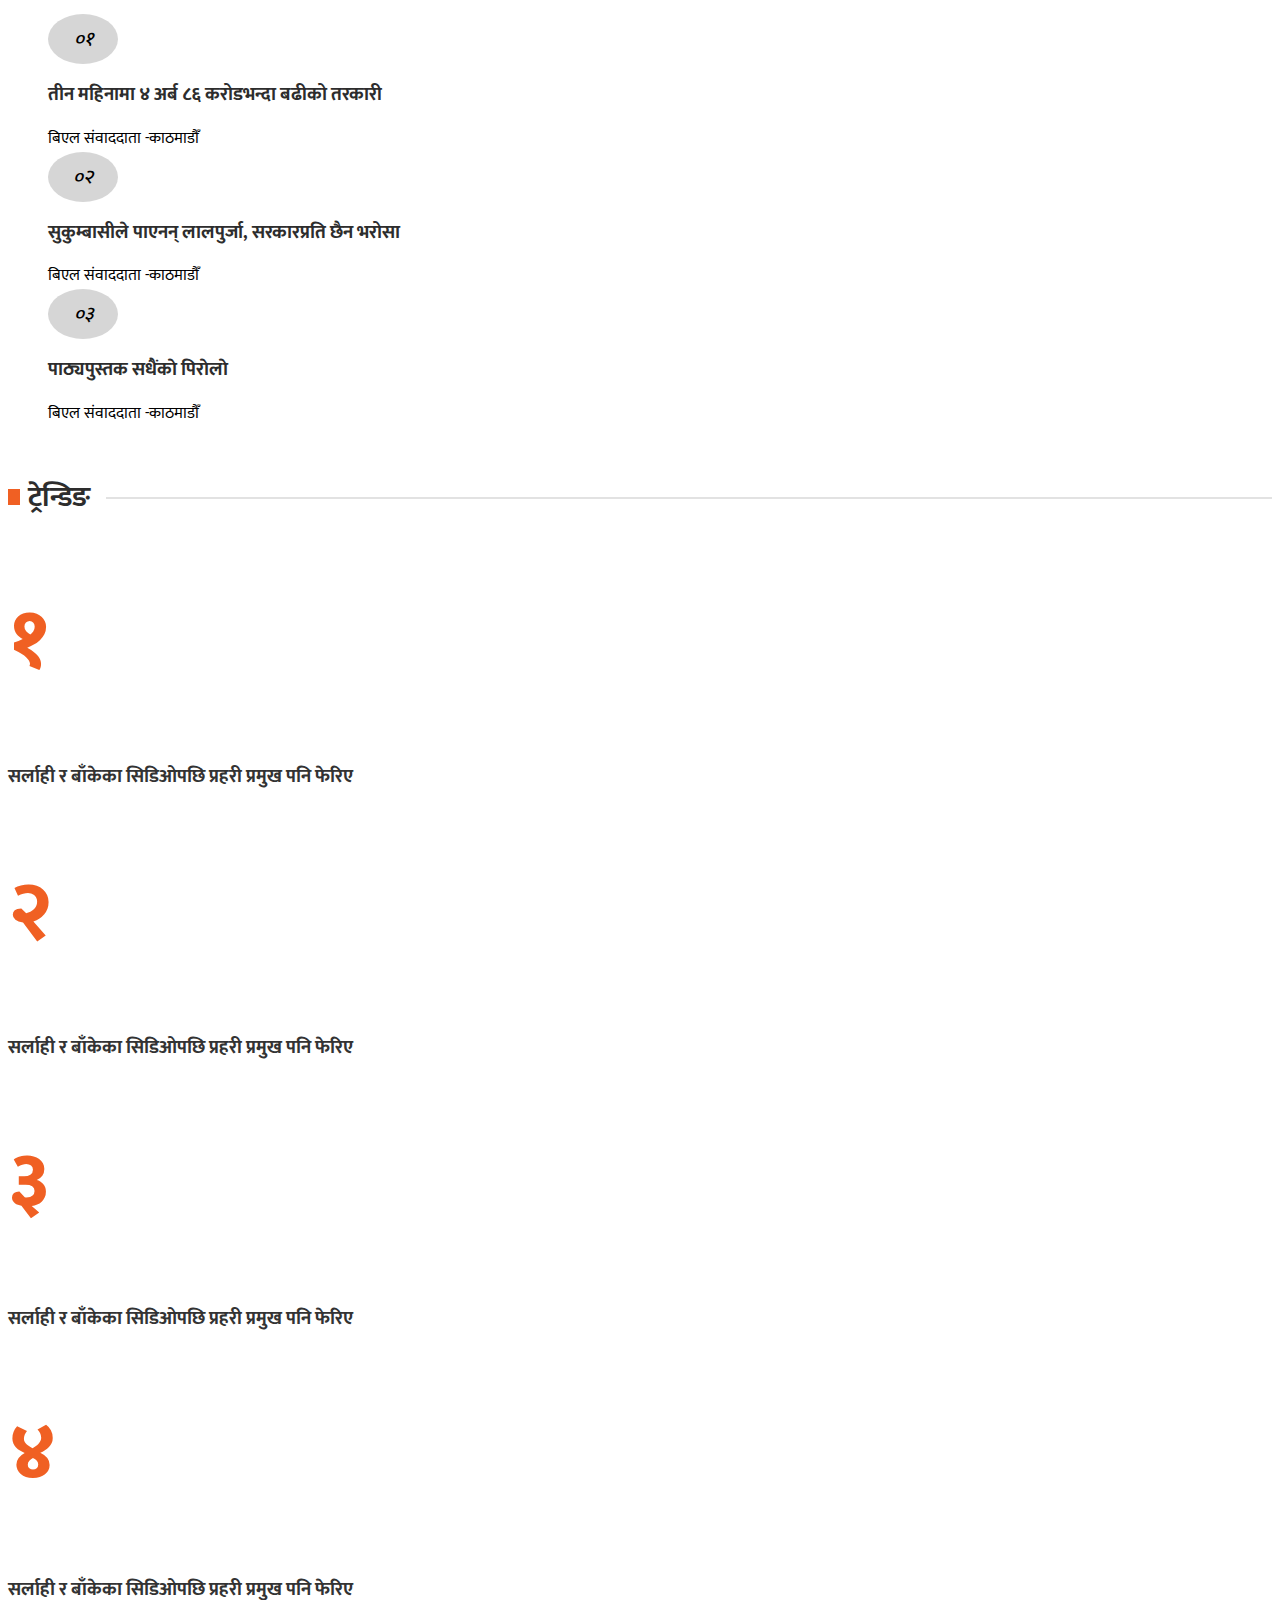
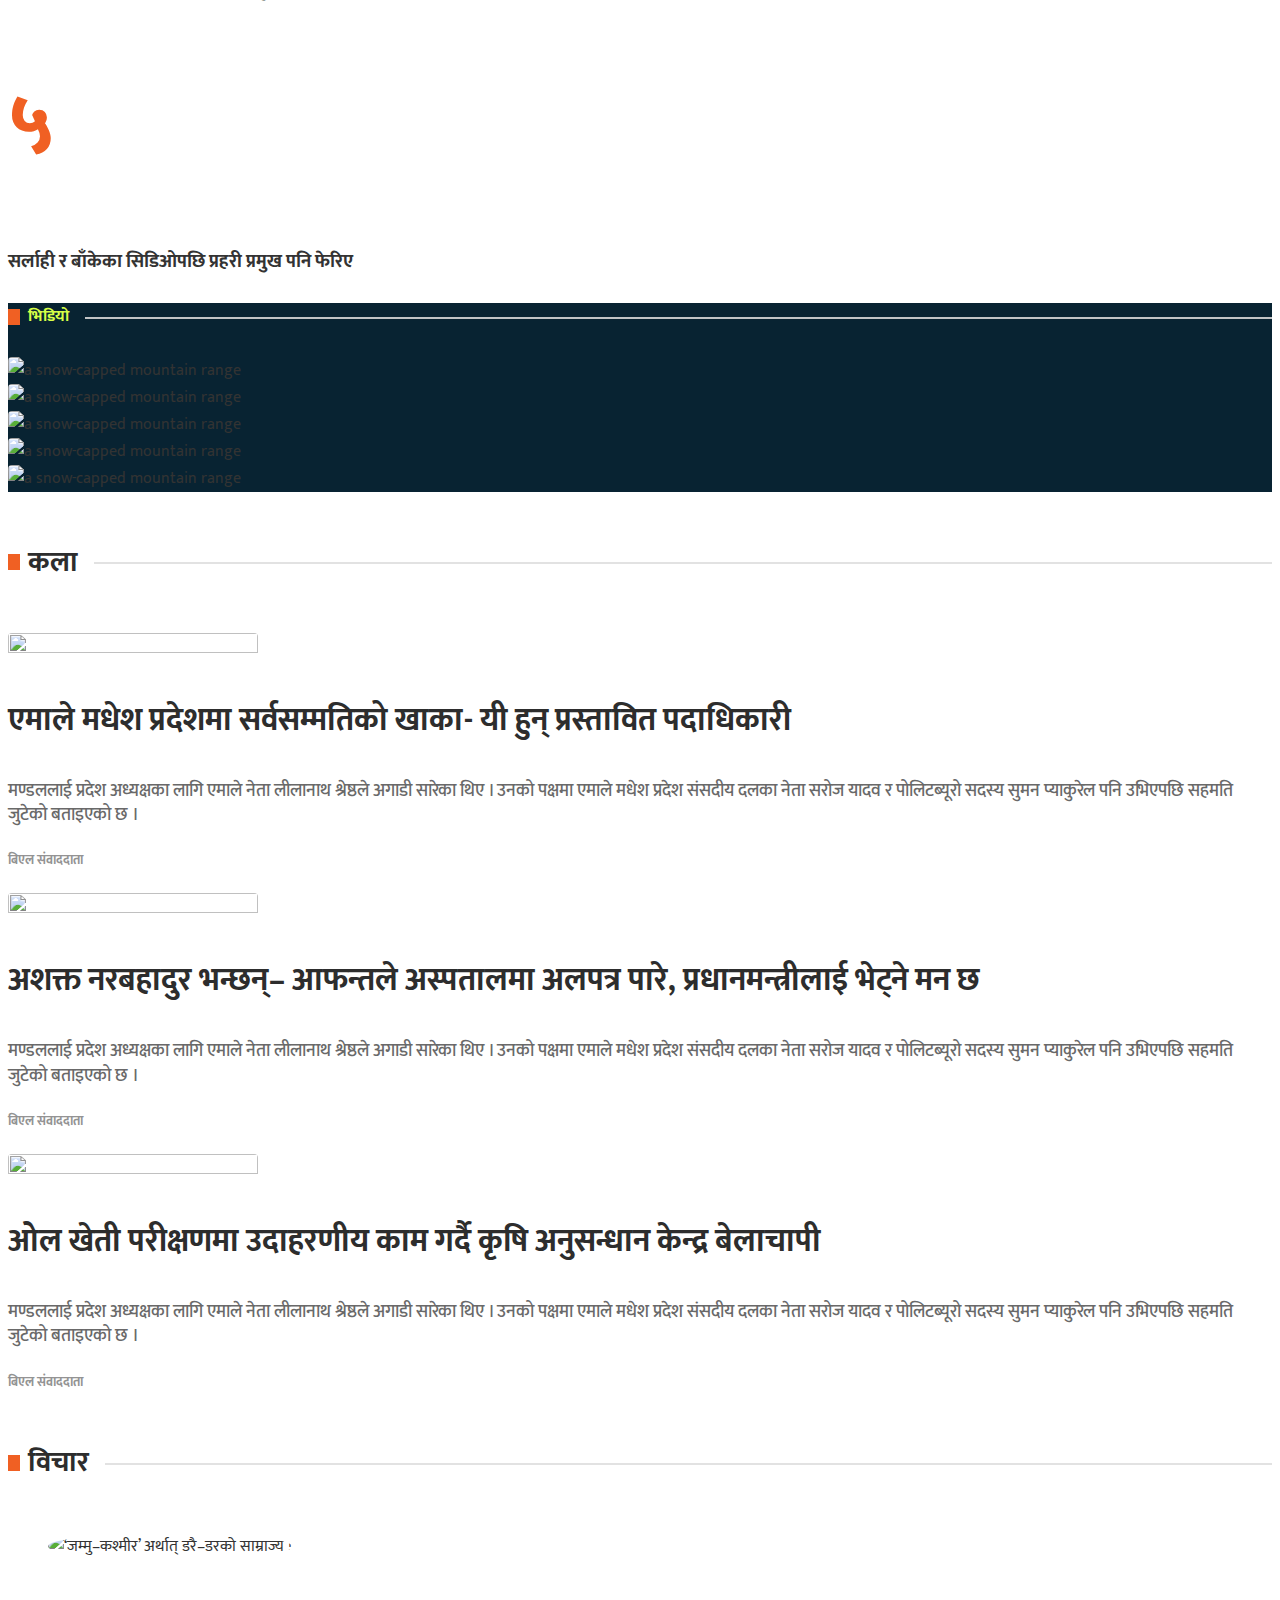
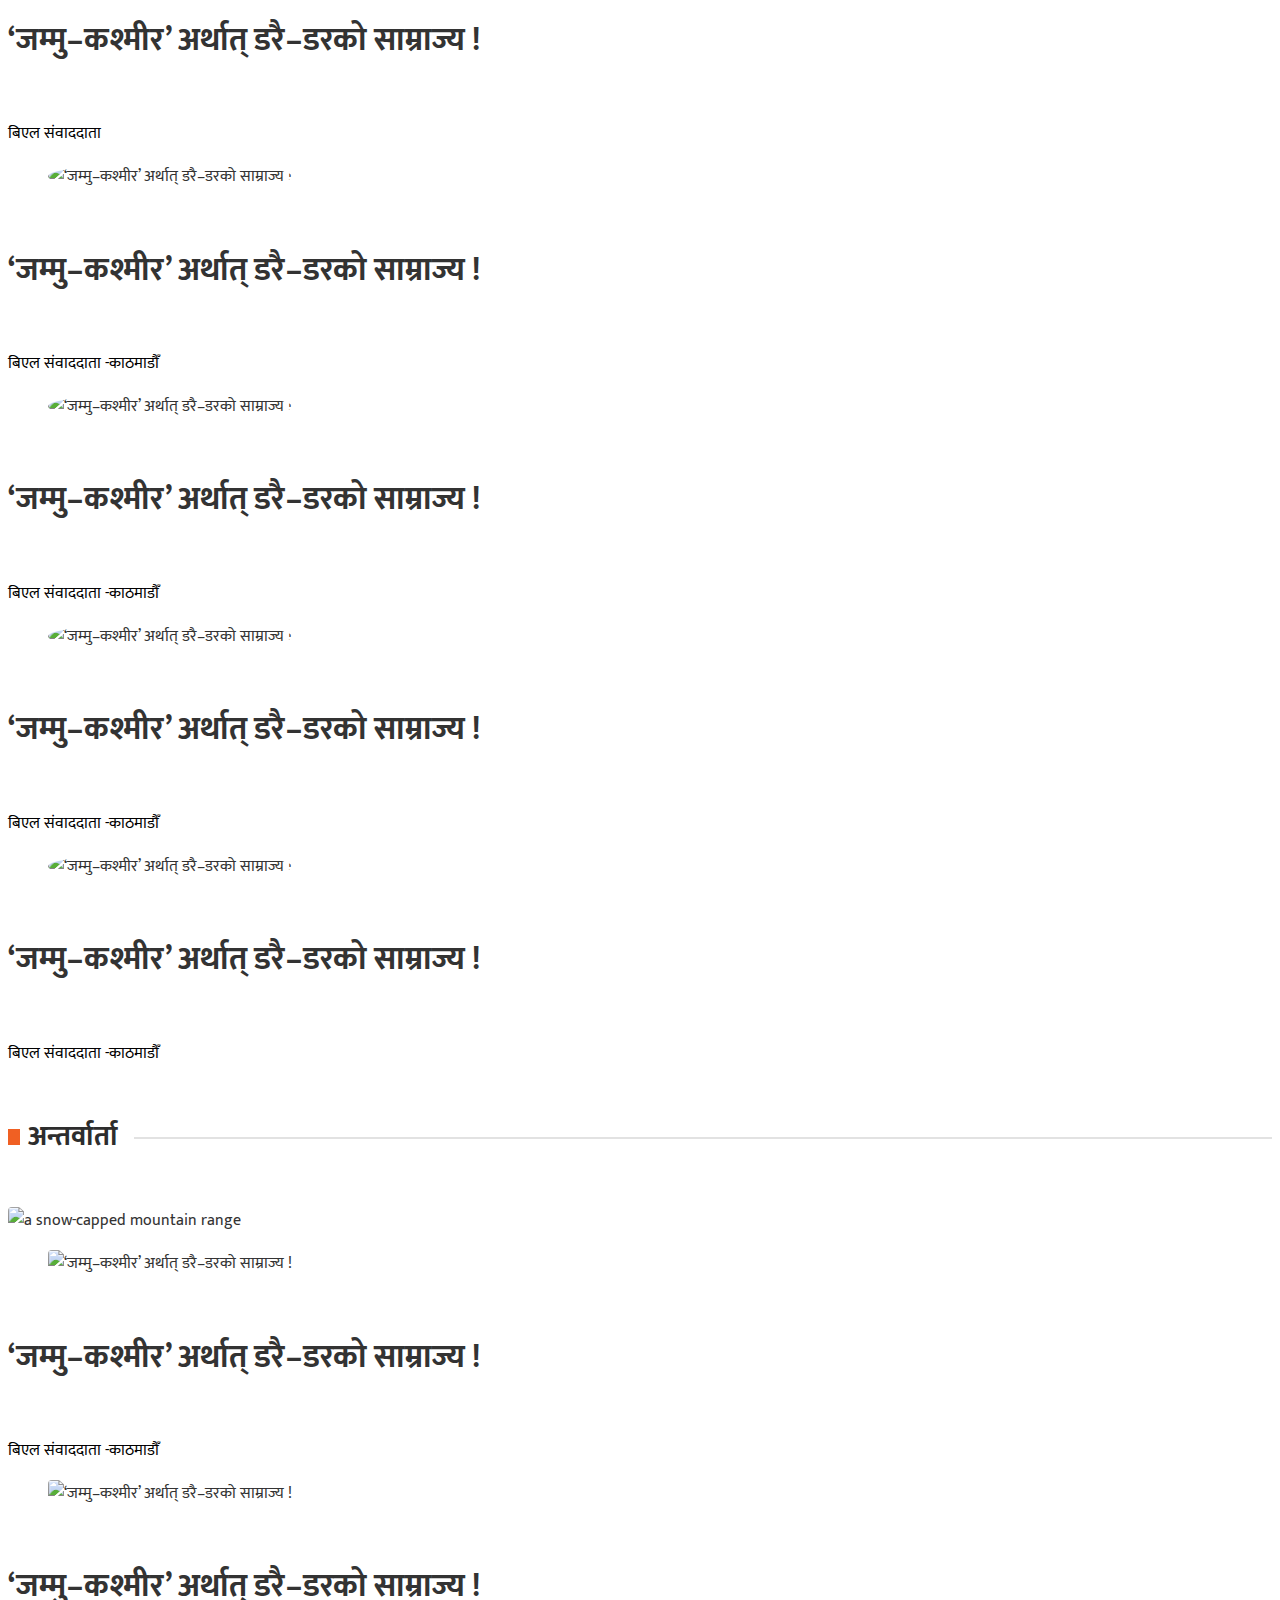
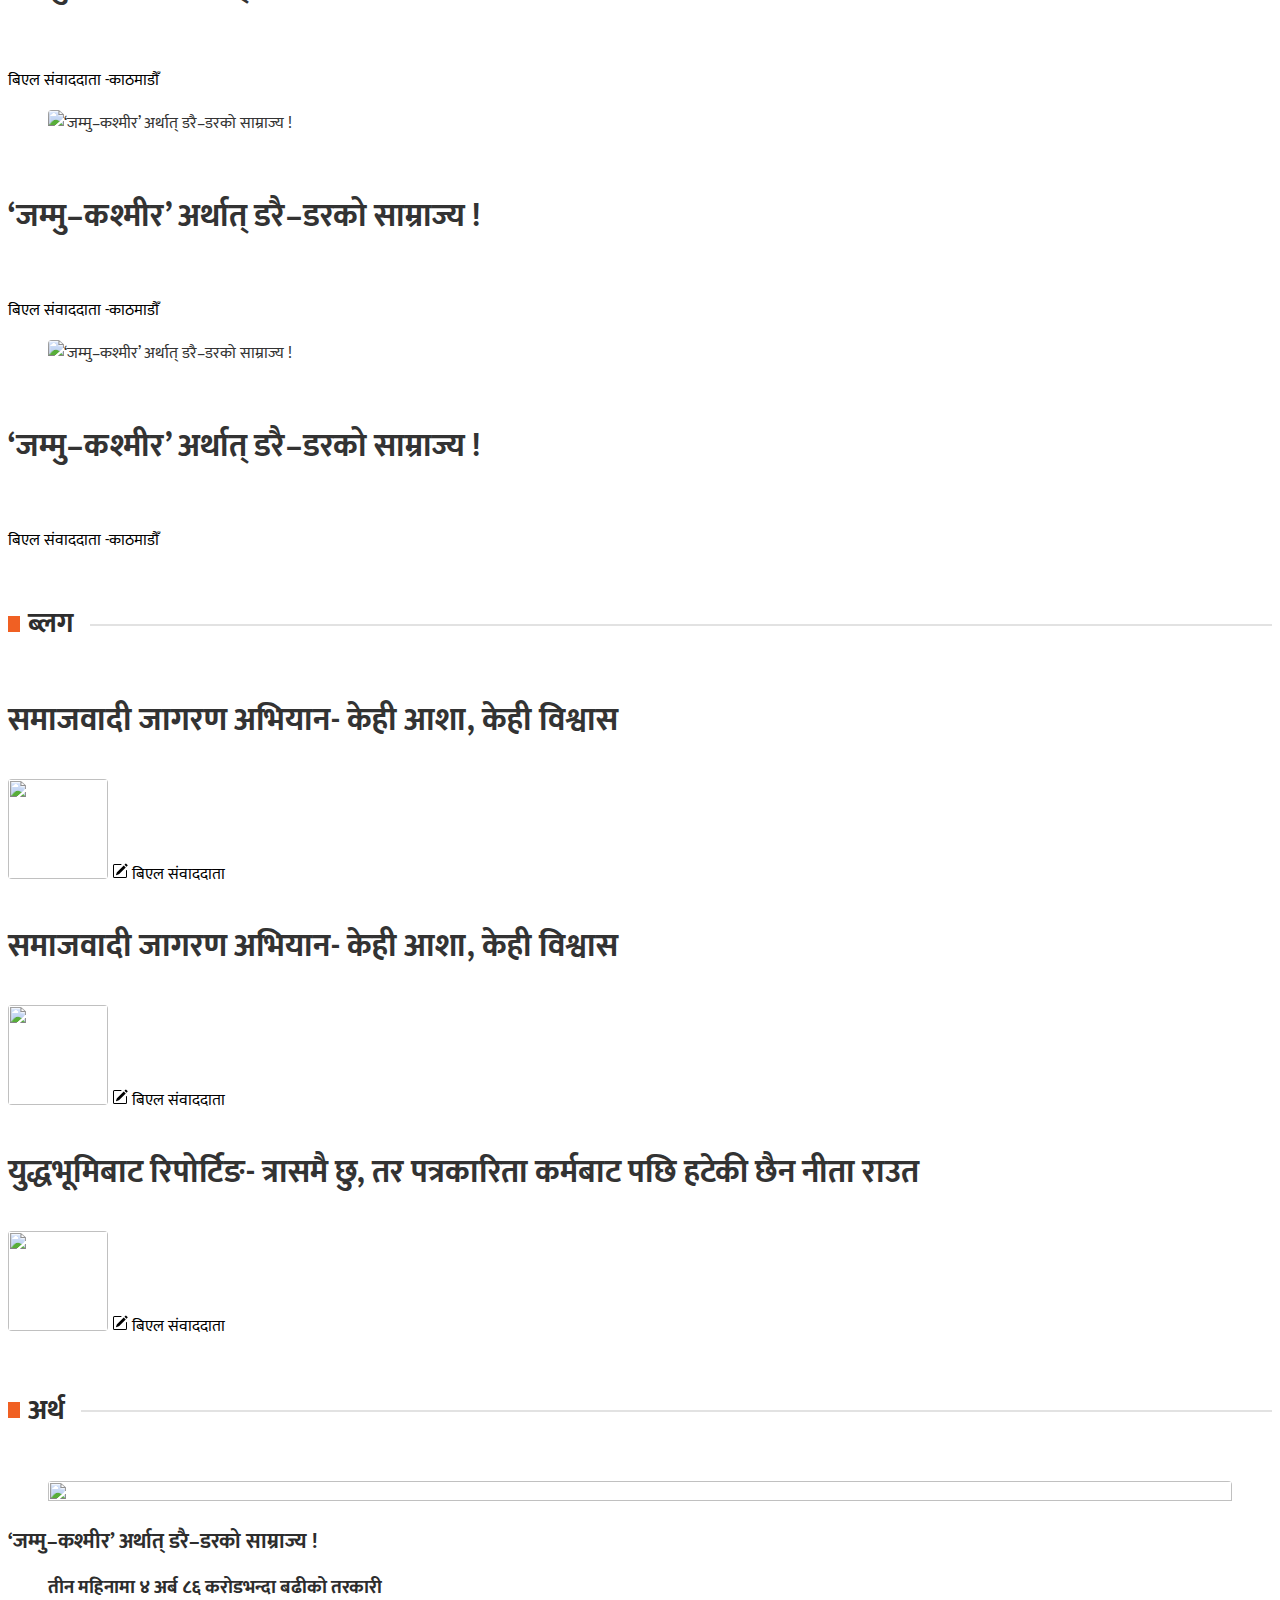
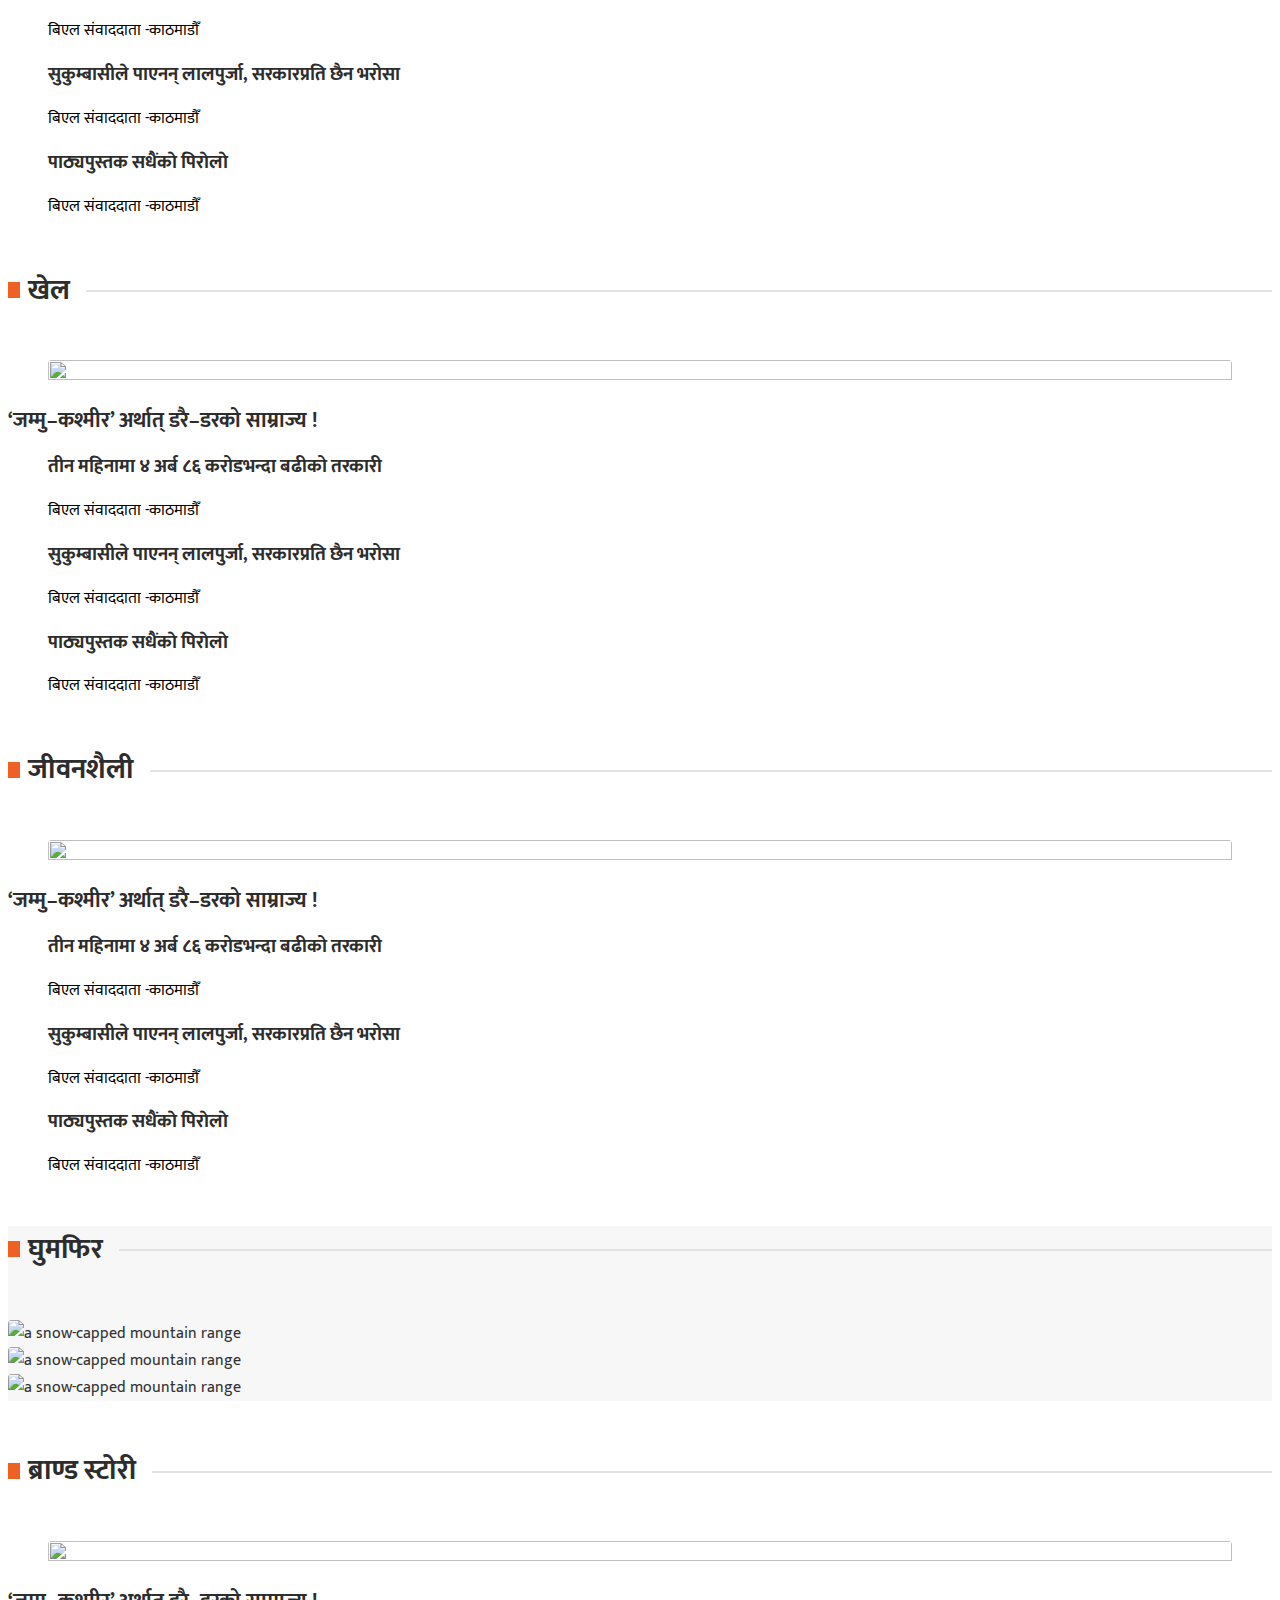
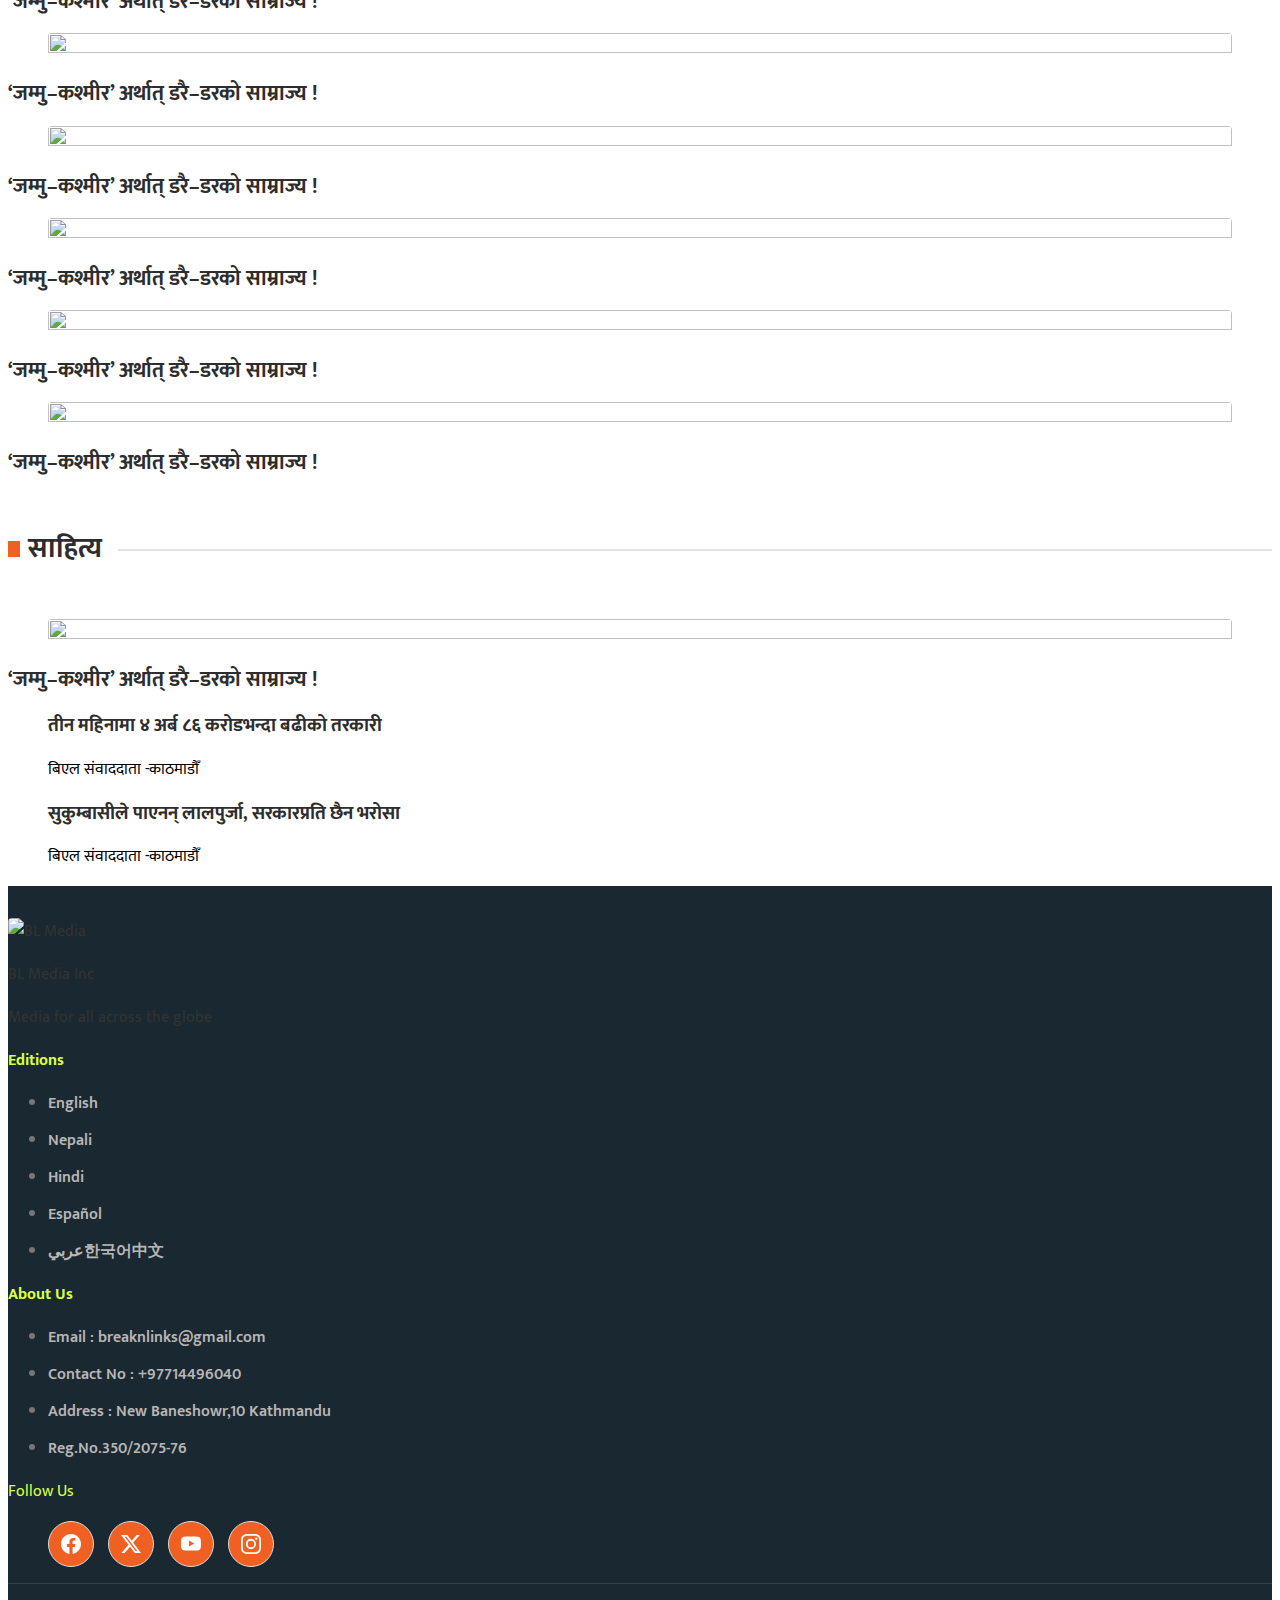
==== commit 31f828a6: "footer chagne" ====
--- a/index.html
+++ b/index.html
@@ -23,7 +23,7 @@
    </head>
    <body>
       <header class="container-fluid">
-         <nav class="navbar container d-md-none d-lg-block navbar-expand-lg fw-bold">
+         <nav class="navbar container d-md-none d-lg-block navbar-expand-lg fw-bold small-nav">
             <div class="container-fluid top-nav">
                <a class="others fw-medium" href="#">अन्य संस्करण</a>
                <button
@@ -58,7 +58,7 @@
                      </li>
                   </ul>
                   <ul class="d-flex list-style align-items-center gap-2">
-                     <li class="border link-item p-1 px-2 rounded-1 list-item">
+                     <li class="social-nav">
                         <a href="" target="_blank">
                            <svg
                               xmlns="http://www.w3.org/2000/svg"
@@ -74,7 +74,7 @@
                            </svg>
                         </a>
                      </li>
-                     <li class="border link-item p-1 px-2 rounded-1 list-item">
+                     <li class="social-nav">
                         <a href="" target="_blank">
                            <svg
                               xmlns="http://www.w3.org/2000/svg"
@@ -90,7 +90,7 @@
                            </svg>
                         </a>
                      </li>
-                     <li class="border link-item p-1 px-2 rounded-1 list-item">
+                     <li class="social-nav">
                         <a href="" target="_blank">
                            <svg
                               xmlns="http://www.w3.org/2000/svg"
@@ -106,7 +106,7 @@
                            </svg>
                         </a>
                      </li>
-                     <li class="border link-item p-1 px-2 rounded-1 list-item">
+                     <li class="social-nav">
                         <a
                            href="https://breaknlinks.com/nepali/preeti-to-unicode"
                            target="_blank"
@@ -129,7 +129,7 @@
                            युनिकोड
                         </a>
                      </li>
-                     <li class="border link-item rounded-1 list-item">
+                     <li class="small-nav">
                         <button class="btn" type="button" id="inputGroupFileAddon04">
                            <svg
                               xmlns="http://www.w3.org/2000/svg"
@@ -153,11 +153,11 @@
 
       <section class="bg-body-tertiary my-nav border-bottom">
          <div class="container">
-            <nav class="navbar navbar-expand-lg py-0"  style="border-top: 4px solid #f00;">
+            <nav class="navbar navbar-expand-lg my-nav py-0" style="border-top: 4px solid #f00;">
                <div class="container-fluid">
                   <a class="d-inline-block" href="/">
                   <img
-                     style="height: 56px; object-fit: contain; margin-left: -25px"
+                     style="height: 35px; object-fit: contain; margin-left: -25px"
                      id="logo_image_nav"
                      class="me-5"
                      src="https://breaknlinks.com/frontend/img/logo.png"
@@ -183,7 +183,7 @@
                      class="collapse navbar-collapse pe-5"
                      id="navbarSupportedContent"
                      >
-                     <ul class="navbar-nav me-auto mb-2 mb-lg-0 align-items-center">
+                     <ul class="navbar-nav me-auto mb-lg-0 align-items-center">
                         <li class="nav-item">
                            <a
                               href="https://breaknlinks.com/nepali/category/break"
@@ -1515,10 +1515,10 @@
                      href="https://breaknlinks.com/np/np">
                      <img src="https://breaknlinks.com/frontend/img/logo.png"
                         class="img-fluid"
-                        style="width:150px;height: 100px;object-fit: contain;"
+                        style="width:80px;object-fit: contain;"
                         alt="BL Media">
                      <div class="">
-                        <p class="fw-bold fs-4  lh-sm text-white">BL Media Inc</p>
+                        <p class="fw-bold fs-5  lh-sm text-white">BL Media Inc</p>
                         <p class="text-white lh-sm">Media for all across the globe</p>
                      </div>
                   </a>
@@ -1582,8 +1582,8 @@
             </div>
             <div class="row">
                <div class="col-12 text-center">
-                  <div class="copyright mt-5 pt-5">
-                     <p><small class="fs-6">&copy; 2023 All Rights Reserved.</small></p>
+                  <div class="copyright pt-3">
+                     <p><small class="fs-6 ">&copy; 2023 All Rights Reserved.</small></p>
                   </div>
                </div>
             </div>
--- a/css/style.css
+++ b/css/style.css
@@ -13,23 +13,37 @@
 }
 .my-nav .nav-item a {
   font-weight: bold;
-  font-size: 18px;
+  font-size: 16px;
   color: black;
 }
 
 .link-item:hover {
   background-color: #ddd;
 }
+.small-nav{
+  margin: -15px auto;
+}
+
 .top-nav li {
   font-size: 16px;
+}
+
+.social-nav a{
+  font-size: 18px !important;
+  margin-top: 10px !important;
+}
+
+.small-nav #topnav{
+  margin-top: 10px;
 }
 
 .others {
   background: var(--primary-color);
   padding: 2px 15px;
   color: white;
-  font-size: 20px;
-}
+  font-size: 16px;
+}
+
 
 .header-title {
   font-family: "Mukta", sans-serif;
@@ -203,11 +217,13 @@
   color: #939393;
 }
 
+
 .footer {
-  padding: 6rem 0;
+  padding-top: 2rem;
   background-color: #192831;
   color: #777;
 }
+
 .footer .footer-site-logo {
   font-size: 1.5rem;
   color: #fff;
@@ -255,11 +271,11 @@
     color: gray;
     padding: 7px;
     border: 1px solid #ddd;
-    width: 45px !important;
+    width: 30px !important;
     display: flex;
     justify-content: center;
     border-radius: 100%;
-    height: 45px;
+    height: 30px;
     align-items: center;
     background-color: var(--primary-color);
 }
@@ -271,7 +287,7 @@
 
 .text-break-primary {
   color: #d7ff47 !important;
-  font-size: 1.3rem;
+  font-size: 1rem;
 }
 
 .bg-break-primary {
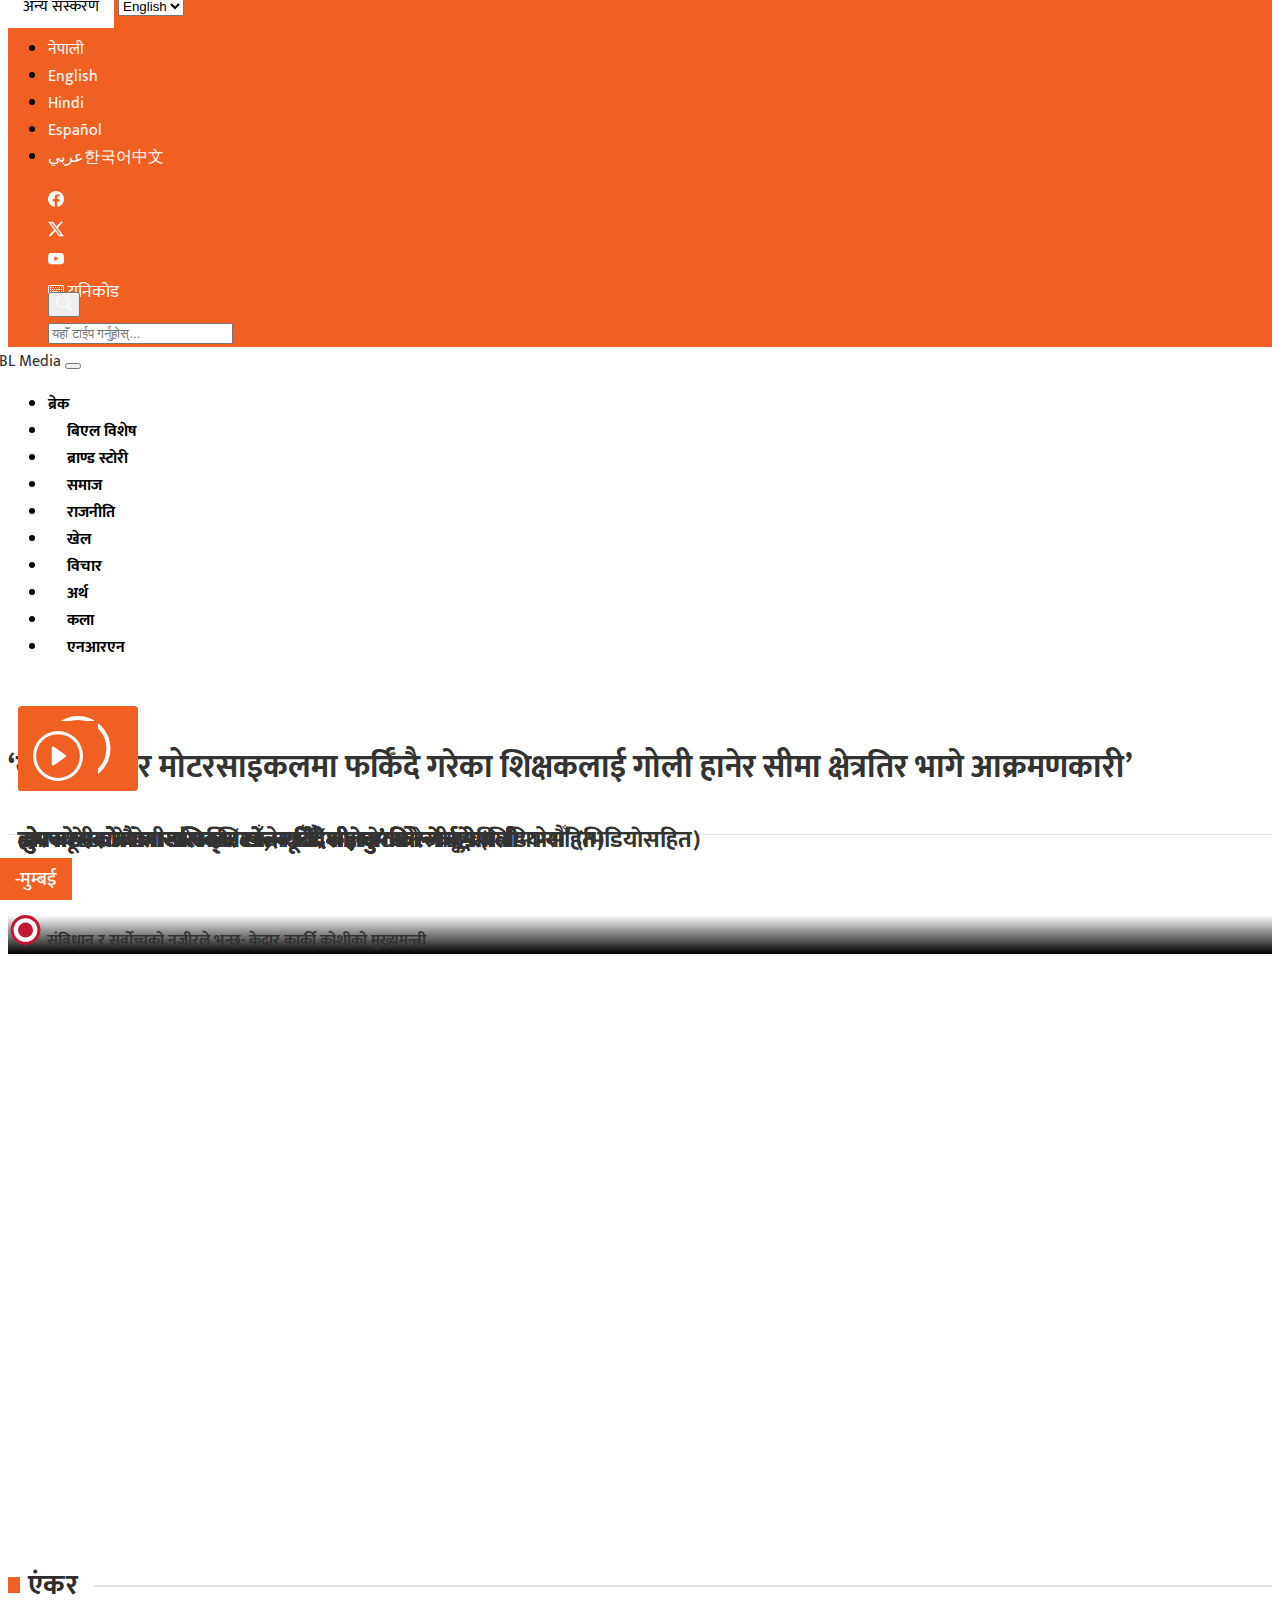
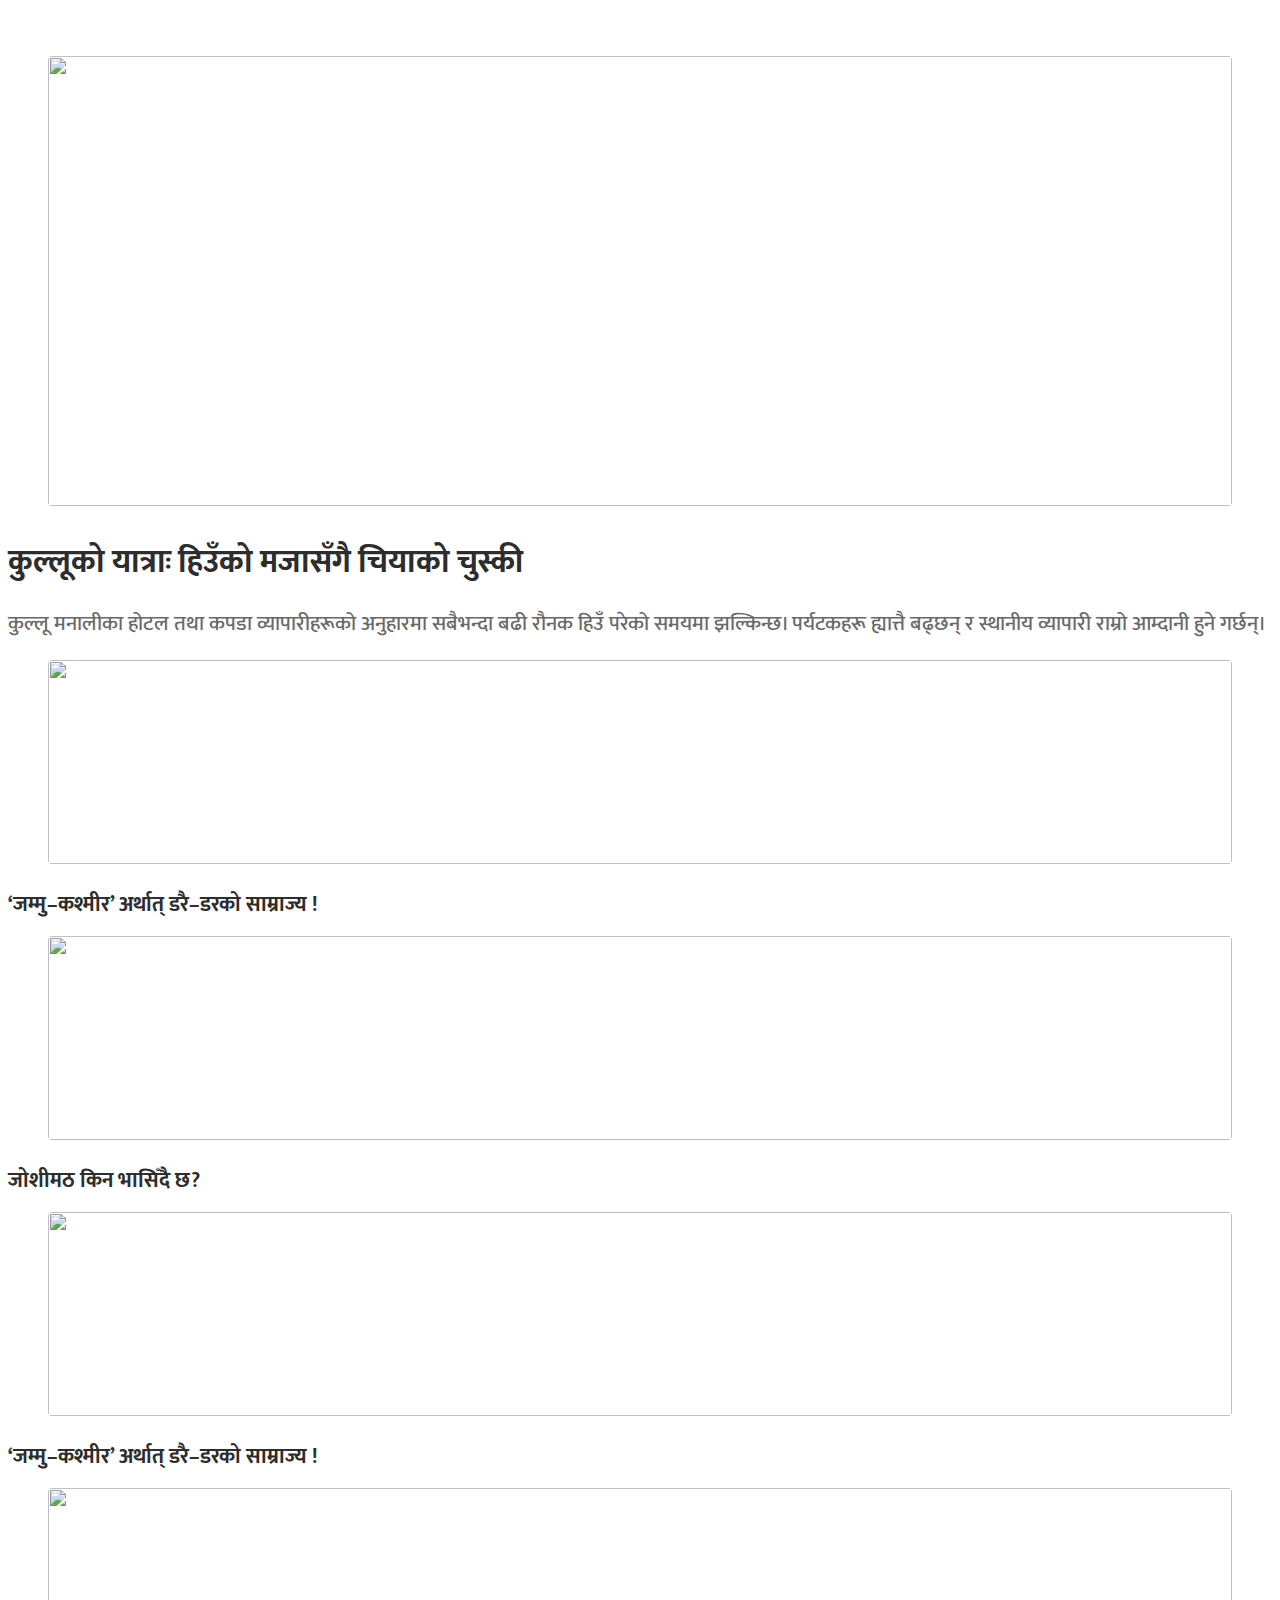
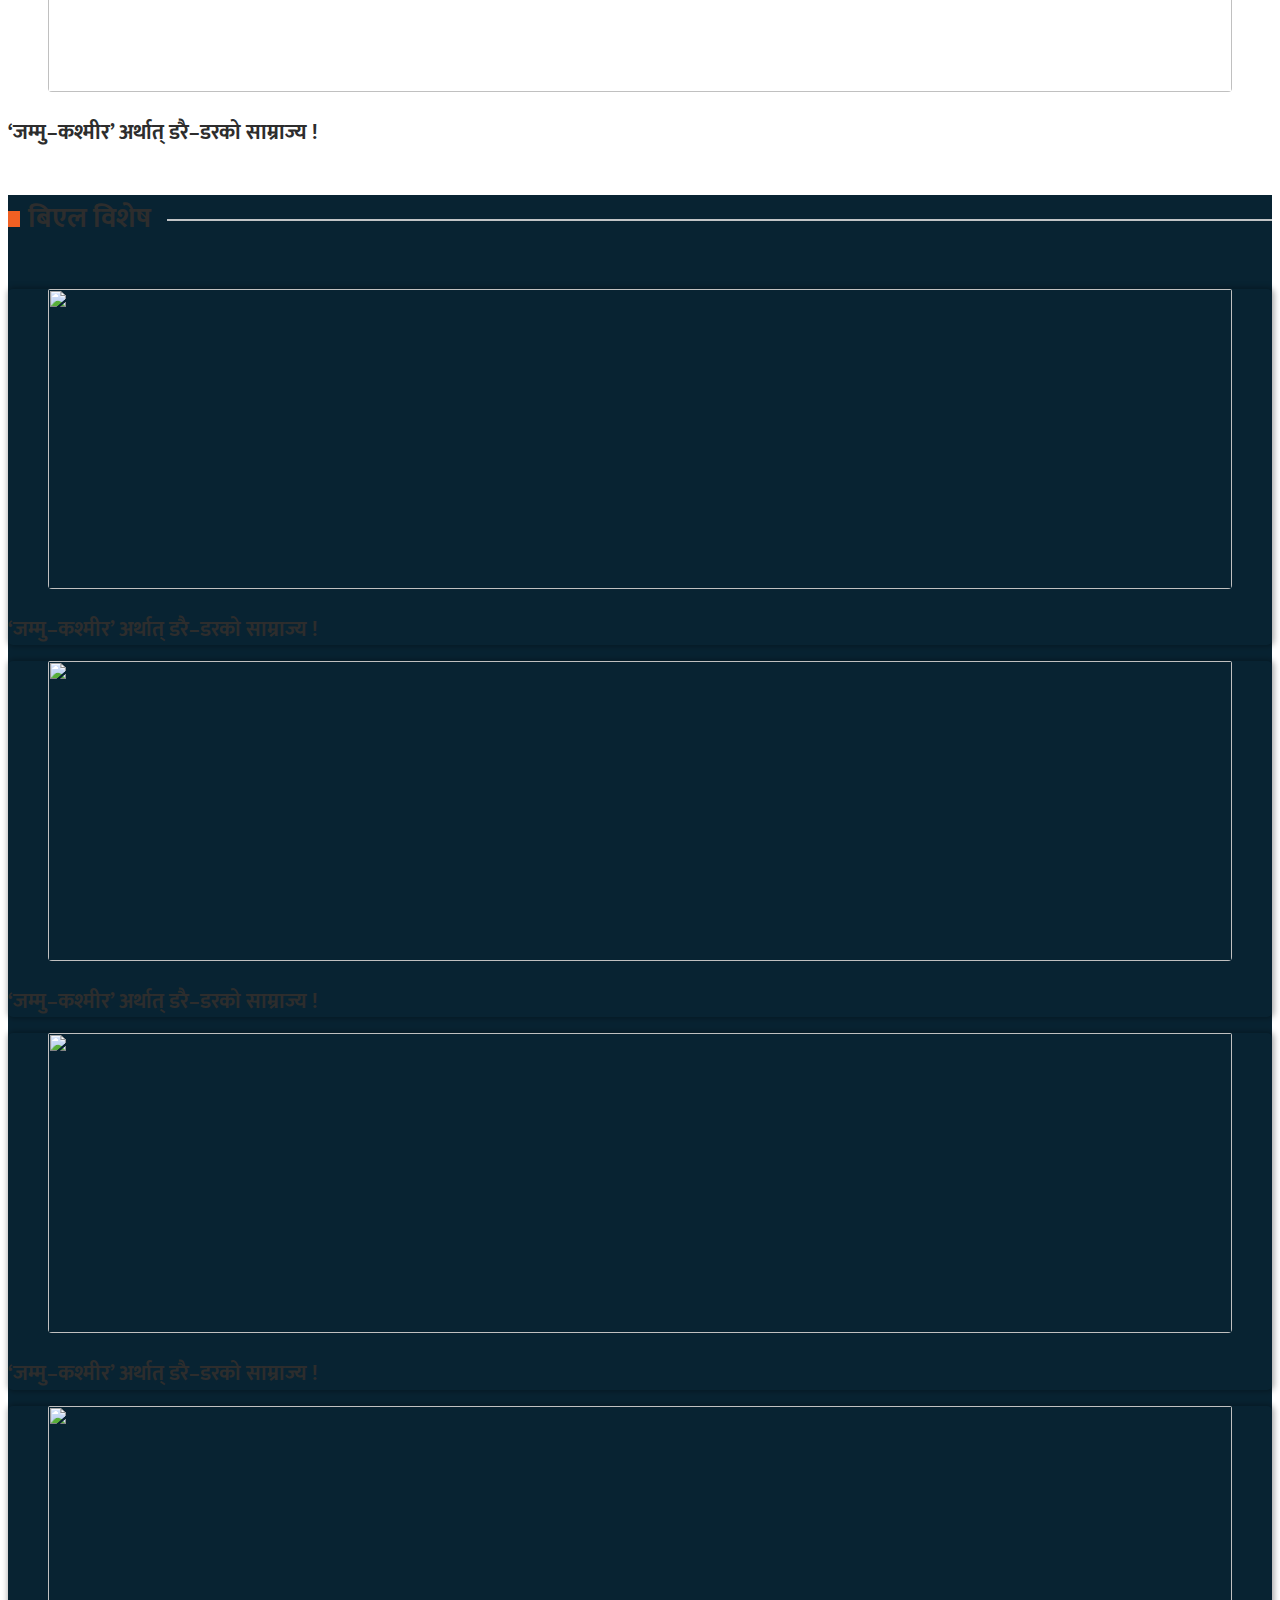
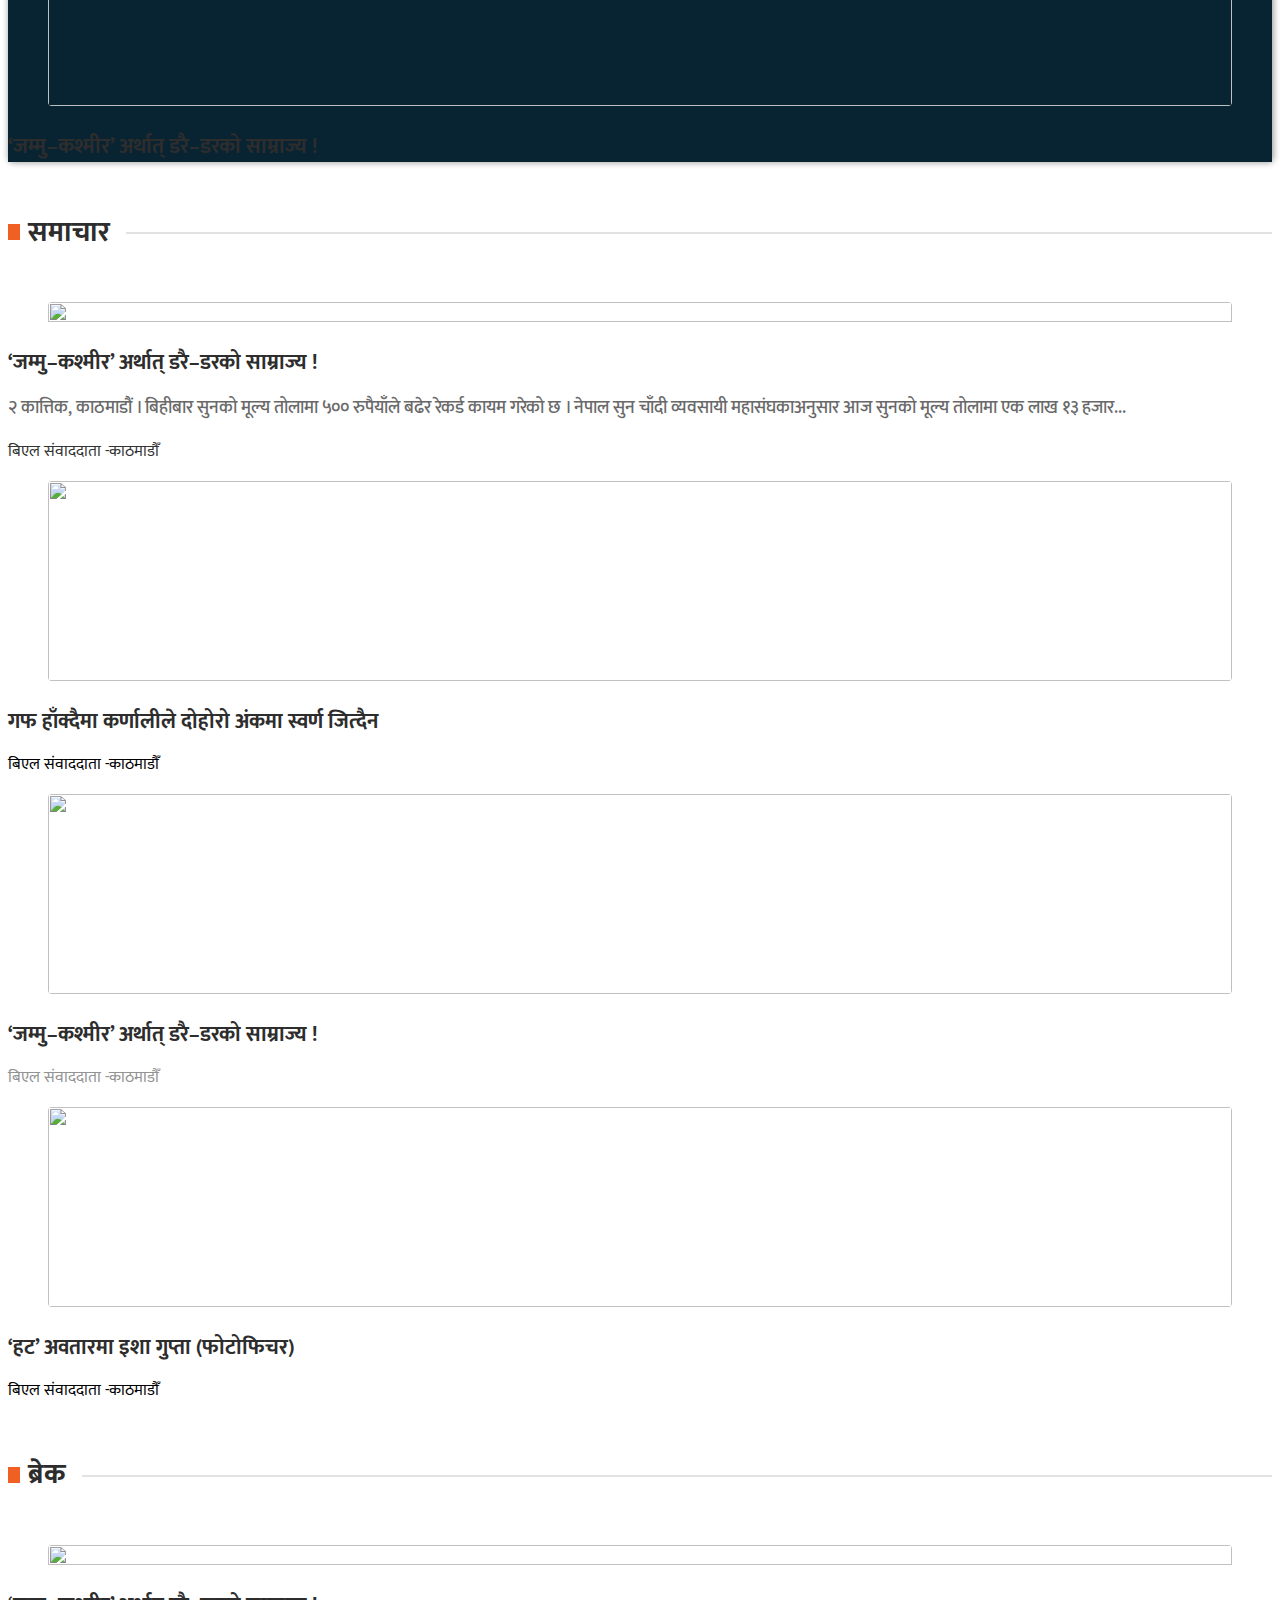
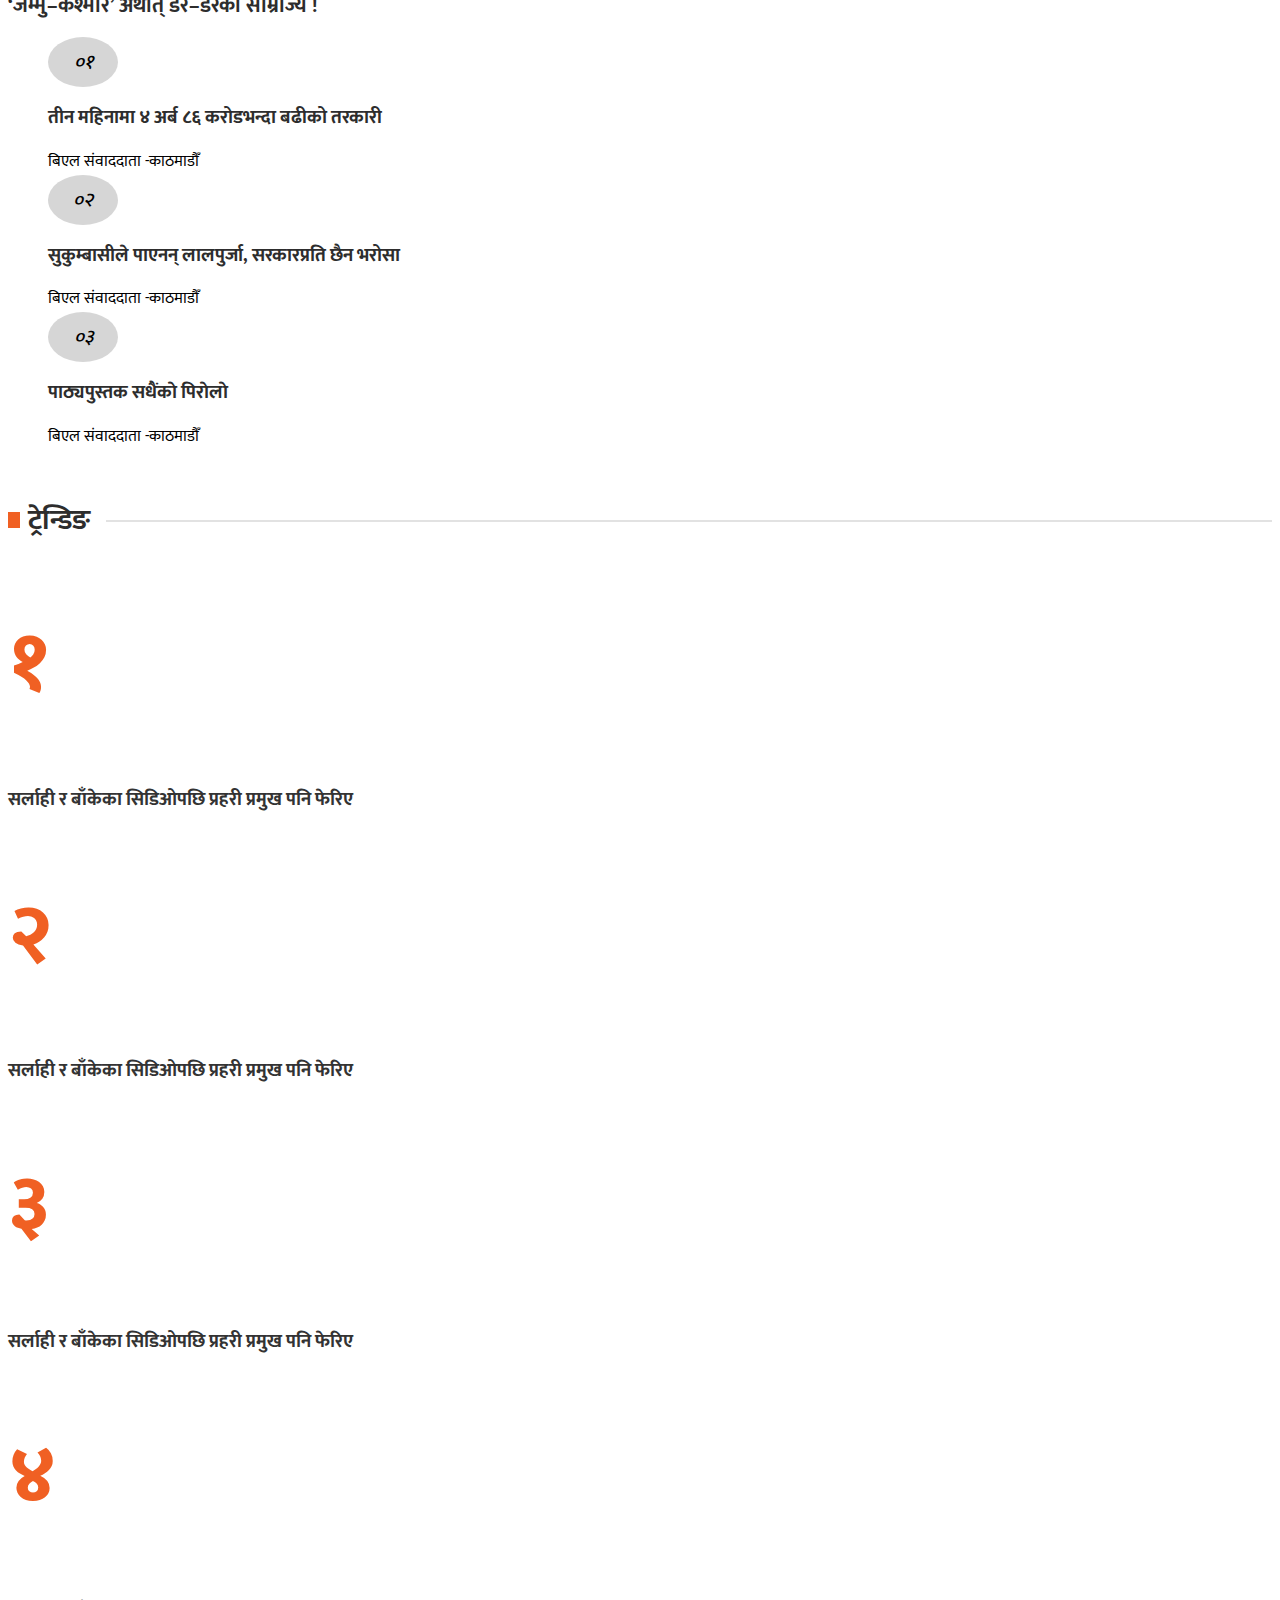
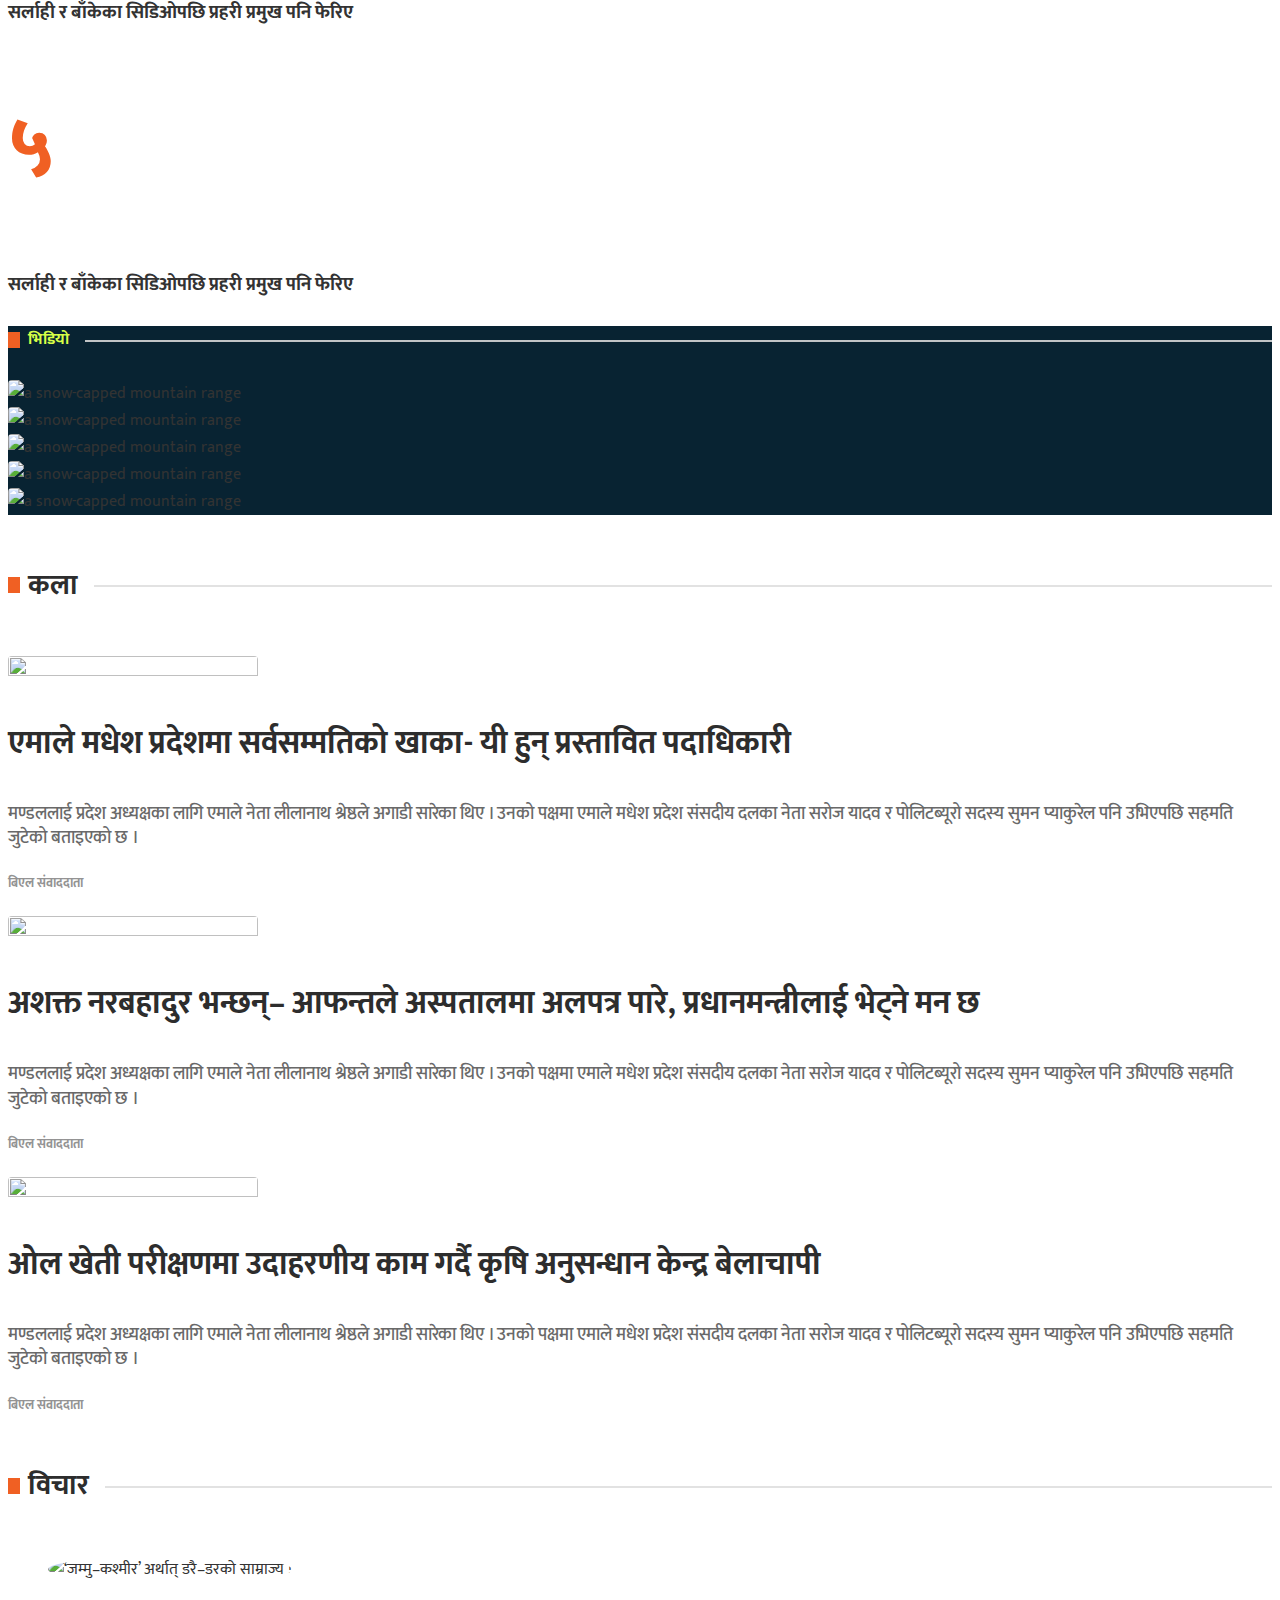
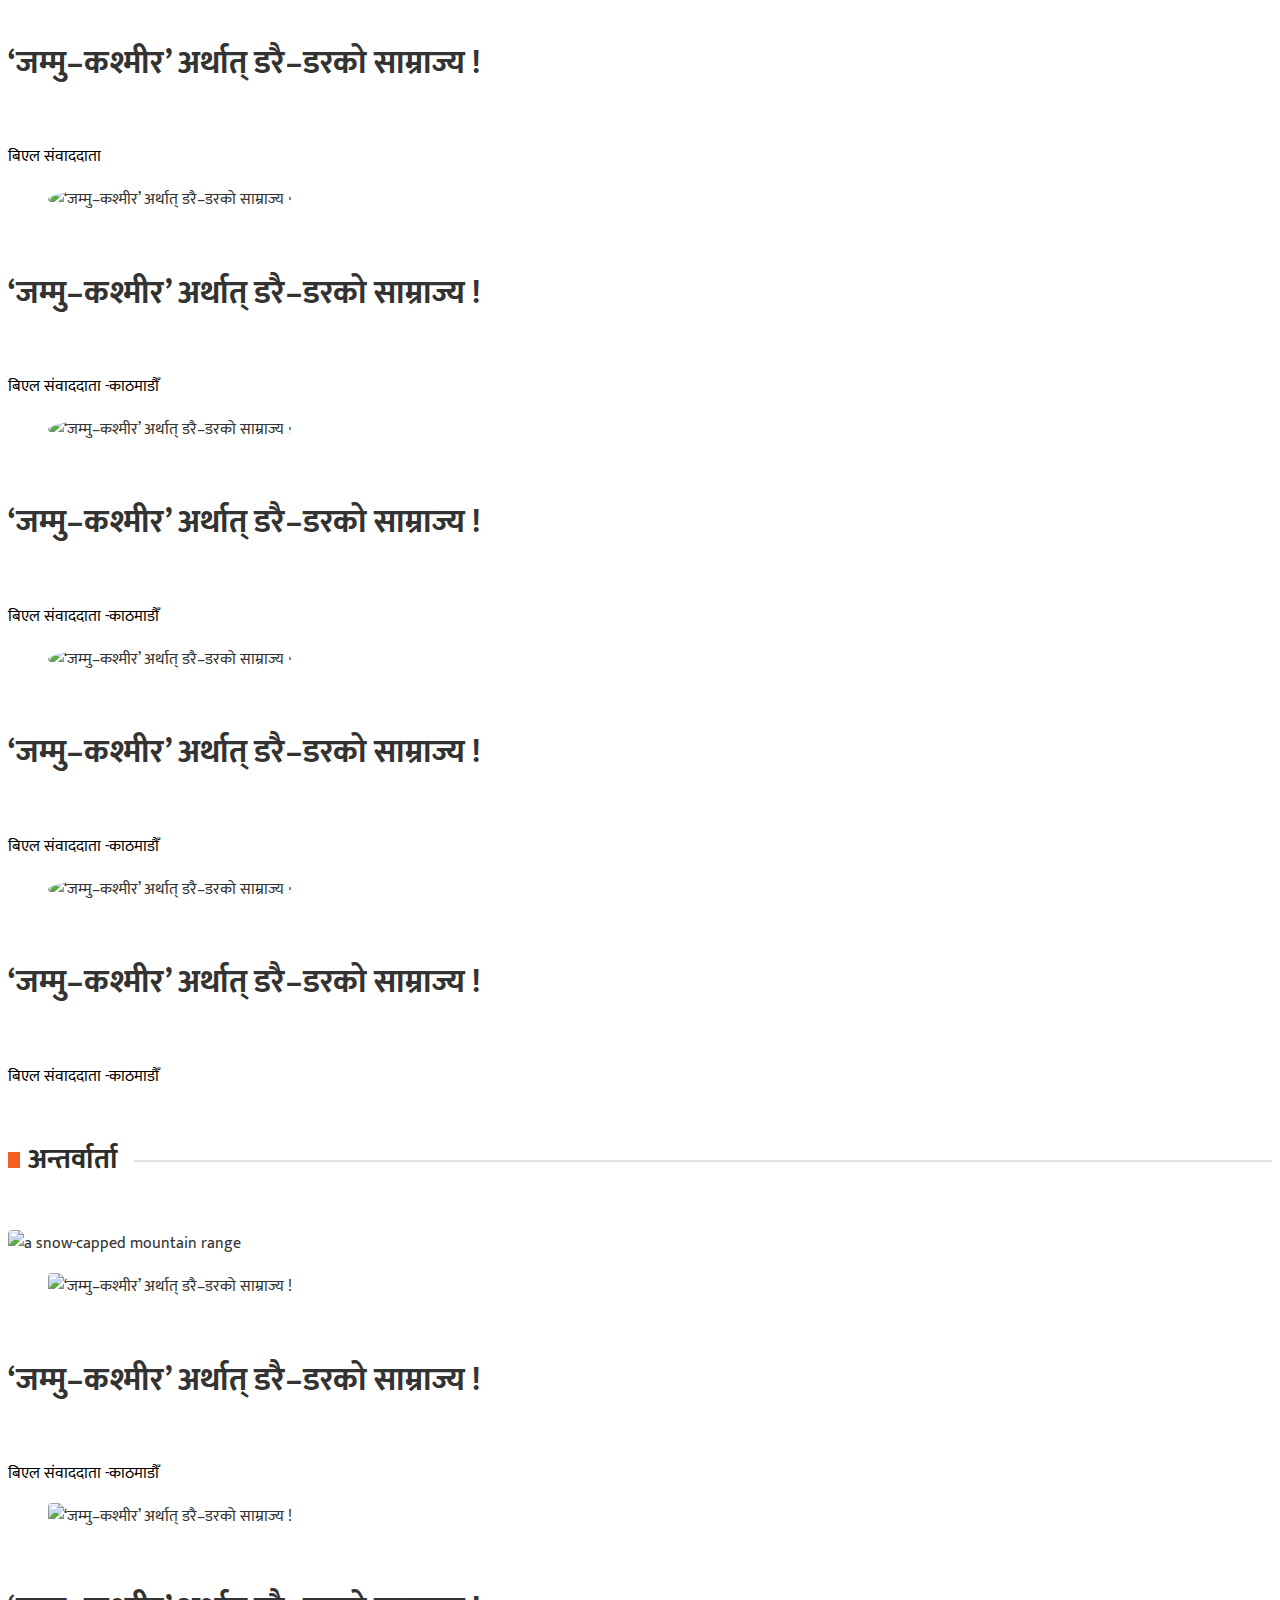
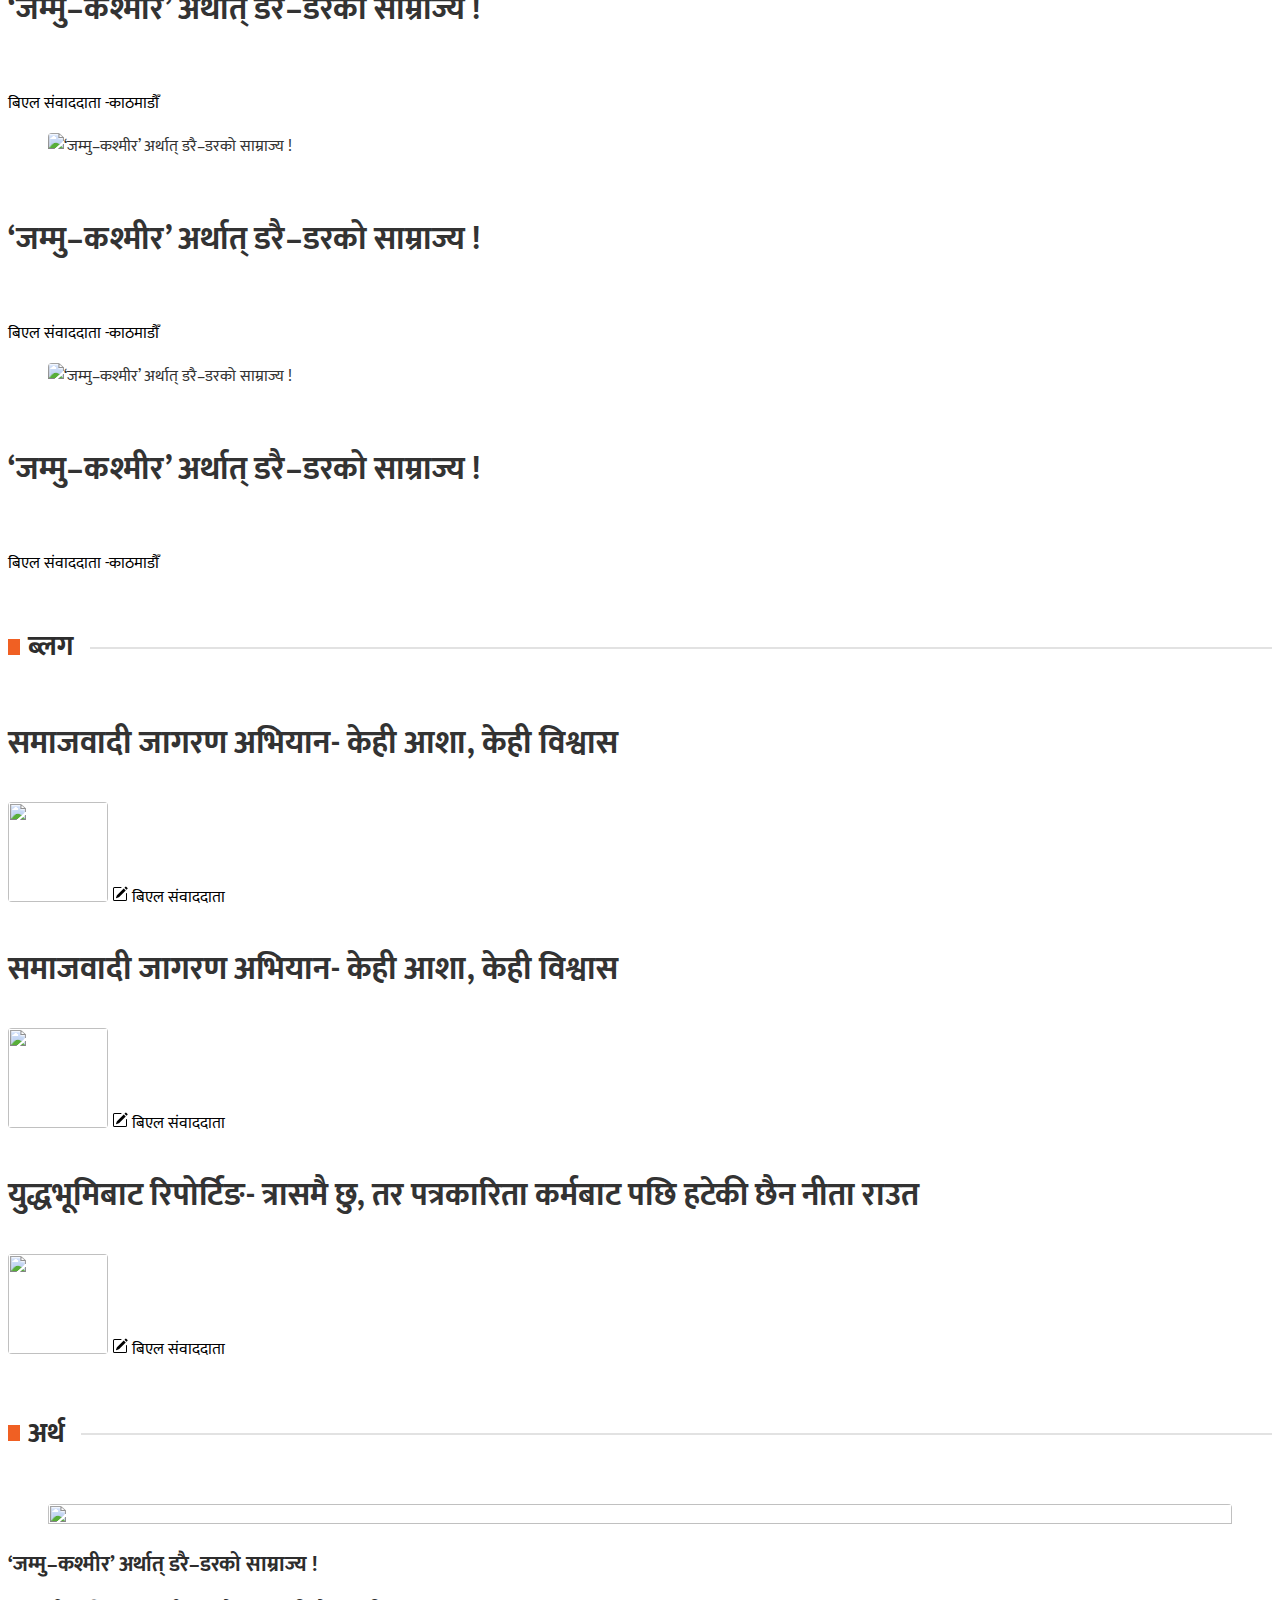
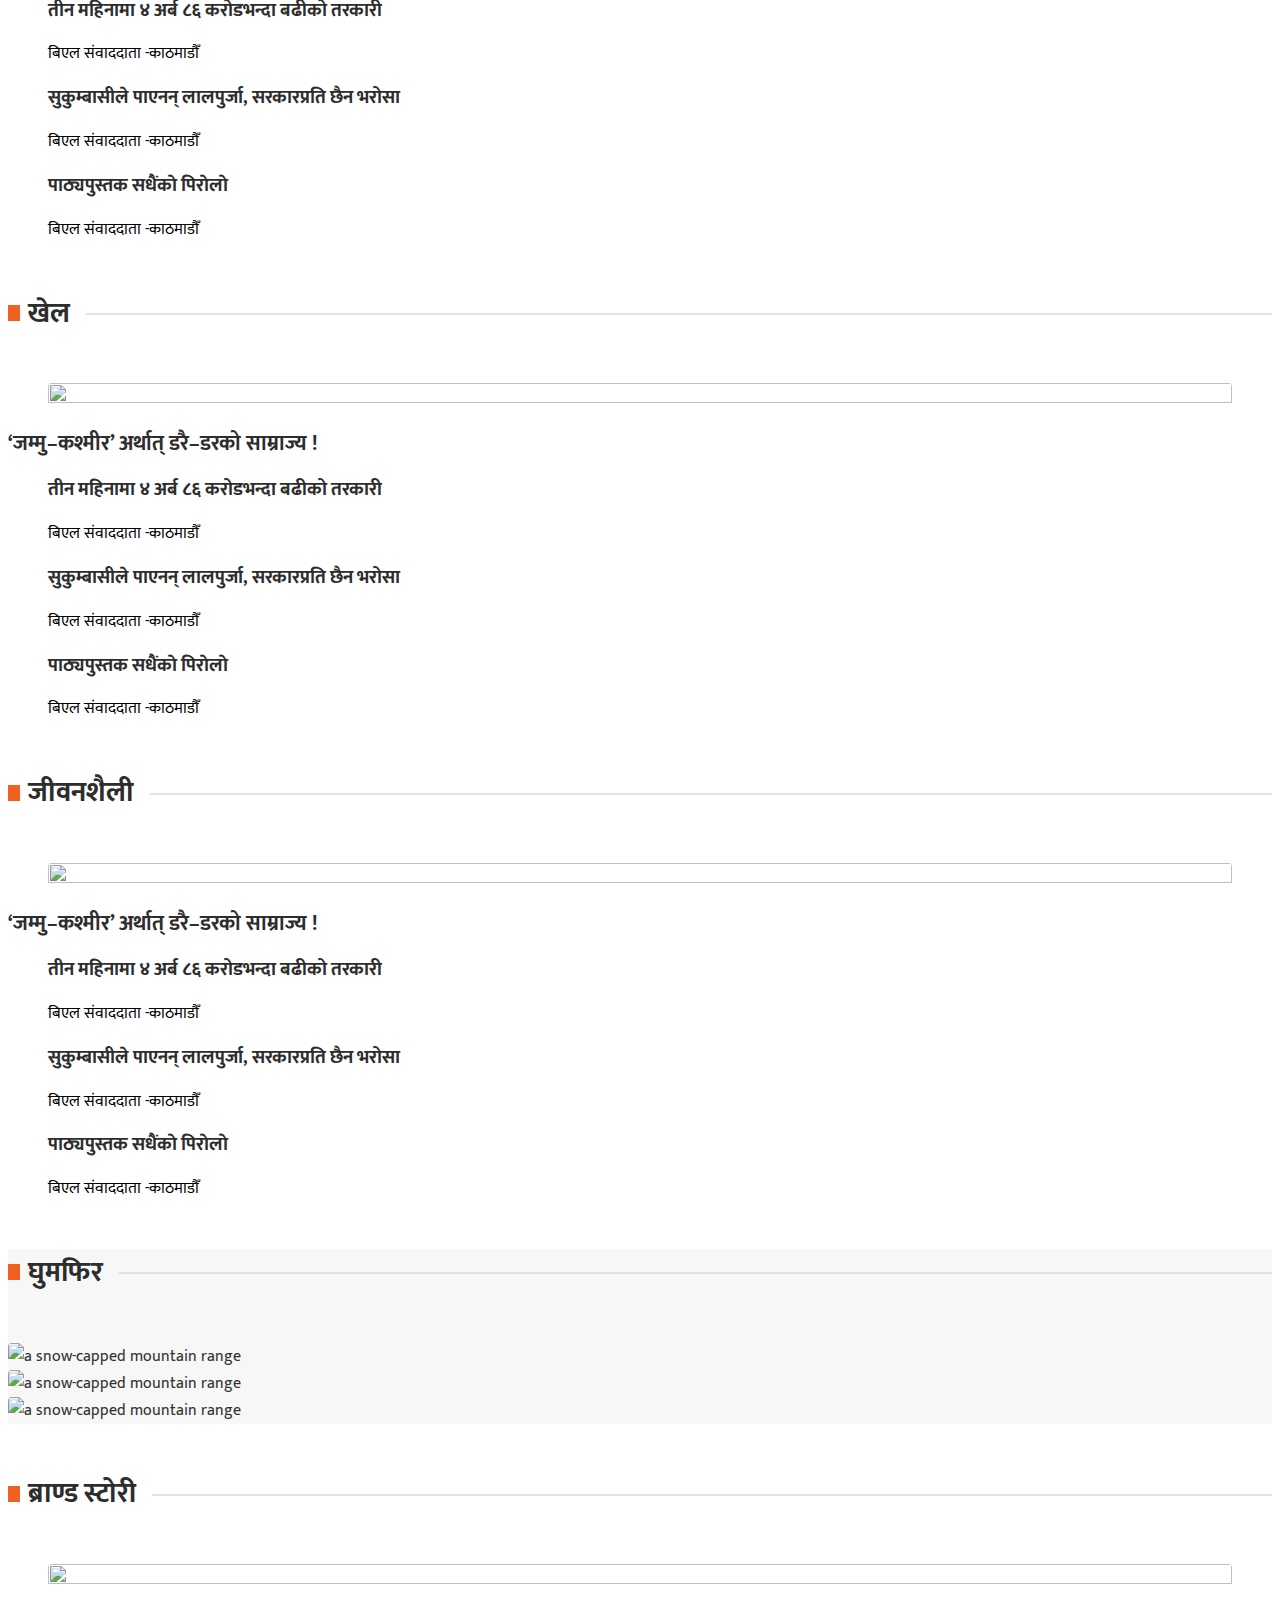
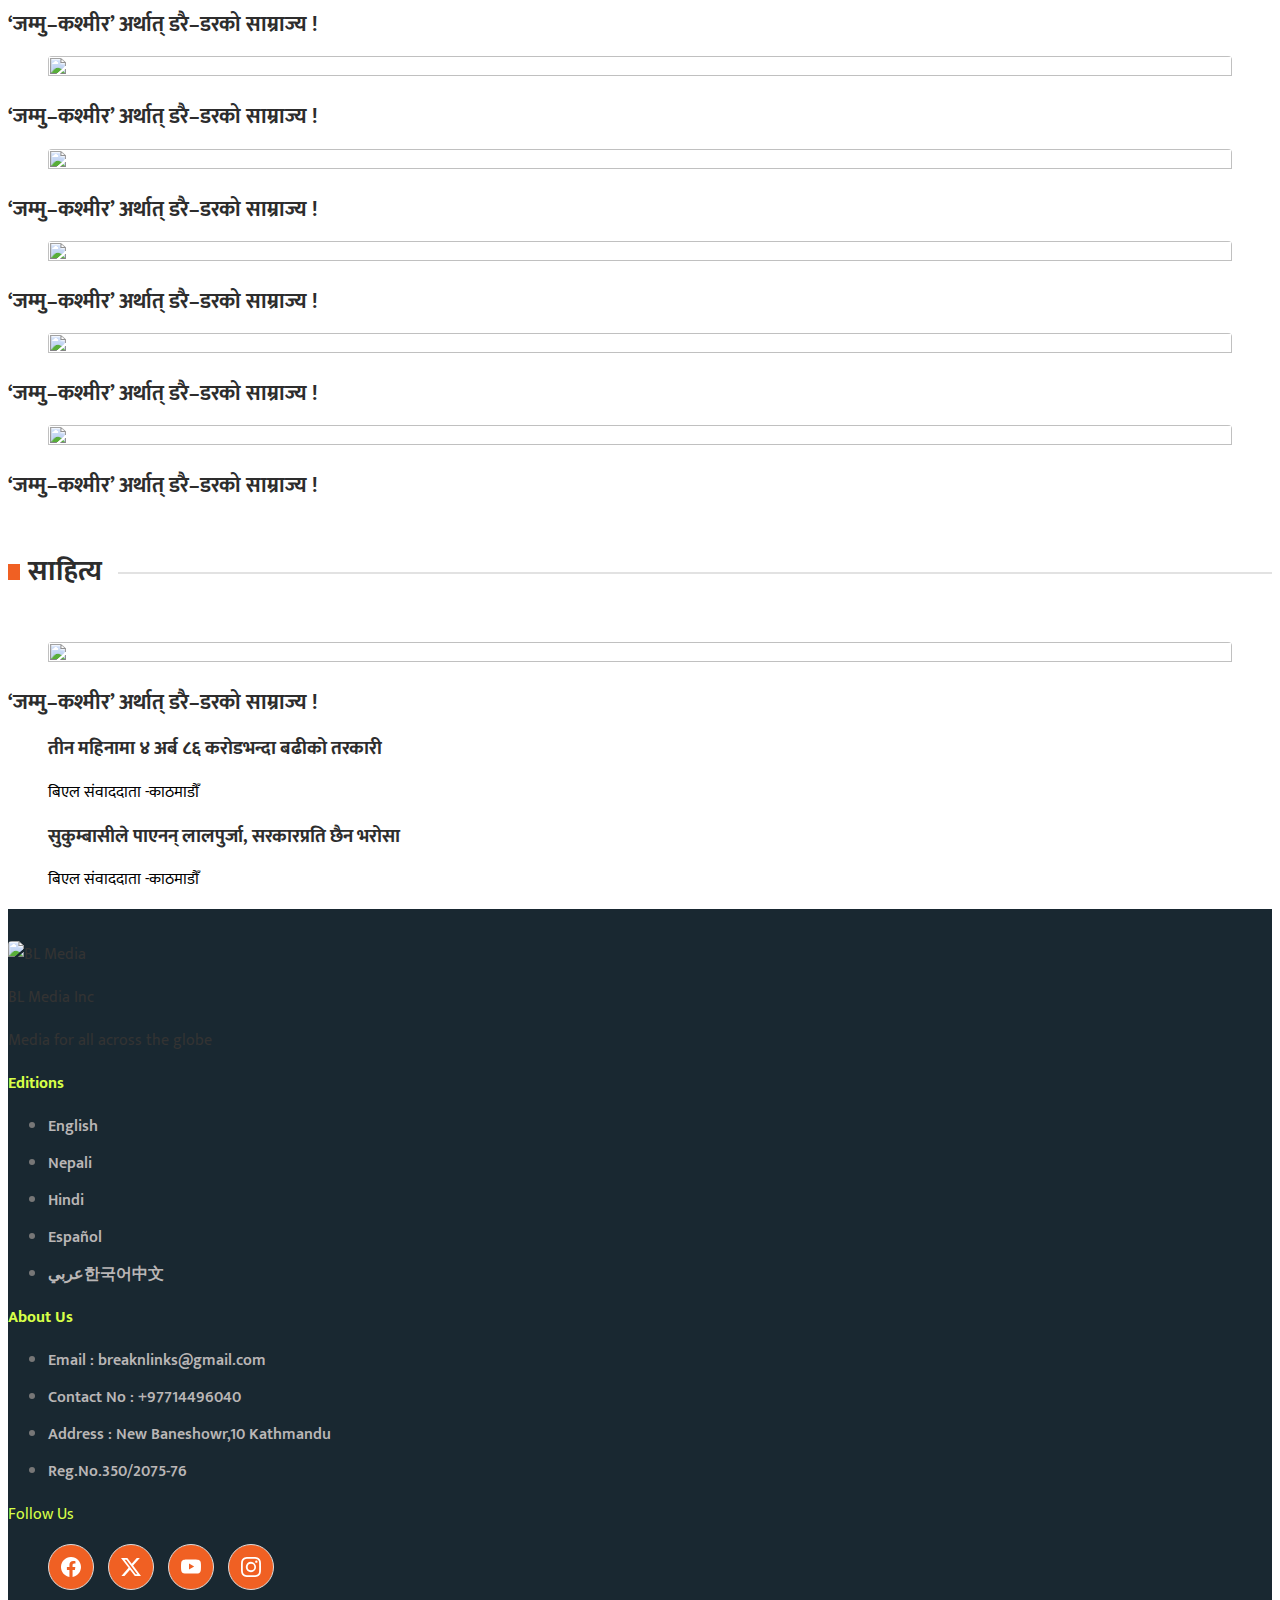
==== commit 1aaf2d3d: "category page" ====
--- a/index.html
+++ b/index.html
@@ -22,21 +22,30 @@
    <link rel="stylesheet" href="./css/style.css" />
    </head>
    <body>
-      <header class="container-fluid">
+      <header class="container-fluid bg-primary">
          <nav class="navbar container d-md-none d-lg-block navbar-expand-lg fw-bold small-nav">
             <div class="container-fluid top-nav">
-               <a class="others fw-medium" href="#">अन्य संस्करण</a>
-               <button
-                  class="navbar-toggler"
-                  type="button"
-                  data-bs-toggle="collapse"
-                  data-bs-target="#topnav"
-                  aria-controls="topnav"
-                  aria-expanded="false"
-                  aria-label="Toggle navigation"
-                  >
-               <span class="navbar-toggler-icon"></i>
-               </button>
+               
+                  <a class="others fw-medium" href="#">अन्य संस्करण</a>
+                  <select
+                     class="form-control w-25 d-block d-md-none d-lg-none d-xl-none d-xxl-none form-control-sm bg-transparent border-0 text-white "
+                     onchange="location = this.value;" style="transition: max-height 1s;">
+                     <option class="bg-primary border-0" selected="" value="https://breaknlinks.com/en">
+                        English
+                     </option>
+                     <option class="bg-primary border-0" value="https://breaknlinks.com/nepali">
+                        नेपाली
+                     </option>
+                     <option class="bg-primary border-0" value="https://breaknlinks.com/hindi">
+                        हिन्दी
+                     </option>
+                     <option class="bg-primary border-0" value="https://breaknlinks.com/nepali">
+                        Nepal
+                     </option>
+                     <option class="bg-primary border-0" value="https://breaknlinks.com/eng">
+                        Eng
+                     </option>
+                  </select>
                <div class="collapse navbar-collapse" id="topnav">
                   <ul class="navbar-nav me-auto mb-2 mb-lg-0">
                      <li class="nav-item">
@@ -129,13 +138,13 @@
                            युनिकोड
                         </a>
                      </li>
-                     <li class="small-nav">
-                        <button class="btn" type="button" id="inputGroupFileAddon04">
+                     <li class="small-nav d-flex">
+                        <button id="searchIcon" class="btn" type="button" id="inputGroupFileAddon04">
                            <svg
                               xmlns="http://www.w3.org/2000/svg"
                               width="16"
                               height="16"
-                              fill="currentColor"
+                              fill="white"
                               class="bi bi-search"
                               viewBox="0 0 16 16"
                               >
@@ -144,16 +153,31 @@
                                  />
                            </svg>
                         </button>
+                     <form action="" class="d-none d-flex" id="searchBox">
+                        <input type="text" class="form-control" placeholder="यहाँ टाईप गर्नुहोस्..." aria-label="Search"
+                           aria-describedby="button-addon4" />
+                     
+                        <!--  <button class="btn bg-white " type="button" id="button-addon4">
+                                                                                                                                                                                                                                                                  <svg xmlns="http://www.w3.org/2000/svg" width="16" height="16" fill="currentColor" class="bi bi-search"
+                                                                                                                                                                                                                                                                     viewBox="0 0 16 16">
+                                                                                                                                                                                                                                                                     <path
+                                                                                                                                                                                                                                                                        d="M11.742 10.344a6.5 6.5 0 1 0-1.397 1.398h-.001c.03.04.062.078.098.115l3.85 3.85a1 1 0 0 0 1.415-1.414l-3.85-3.85a1.007 1.007 0 0 0-.115-.1zM12 6.5a5.5 5.5 0 1 1-11 0 5.5 5.5 0 0 1 11 0z" />
+                                                                                                                                                                                                                                                                  </svg>
+                                                                                                                                                                                                                                                               </button>
+                                                                                                                                                                                                                                                               -->
+                     
+                     </form>
                      </li>
                   </ul>
                </div>
             </div>
          </nav>
+         
       </header>
 
       <section class="bg-body-tertiary my-nav border-bottom">
          <div class="container">
-            <nav class="navbar navbar-expand-lg my-nav py-0" style="border-top: 4px solid #f00;">
+            <nav class="navbar navbar-expand-lg my-nav py-0">
                <div class="container-fluid">
                   <a class="d-inline-block" href="/">
                   <img
@@ -186,7 +210,7 @@
                      <ul class="navbar-nav me-auto mb-lg-0 align-items-center">
                         <li class="nav-item">
                            <a
-                              href="https://breaknlinks.com/nepali/category/break"
+                              href="../category.html"
                               class="nav-link"
                               >
                               <nobr> ब्रेक </nobr>
@@ -194,7 +218,7 @@
                         </li>
                         <li class="nav-item">
                            <a
-                              href="https://breaknlinks.com/nepali/category/bl-special"
+                              href="../category.html"
                               class="nav-link"
                               style="padding: 0.8em 1.2em !important"
                               >
@@ -203,7 +227,7 @@
                         </li>
                         <li class="nav-item">
                            <a
-                              href="https://breaknlinks.com/nepali/category/brandstory"
+                              href="../category.html"
                               class="nav-link"
                               style="padding: 0.8em 1.2em !important"
                               >
@@ -212,7 +236,7 @@
                         </li>
                         <li class="nav-item">
                            <a
-                              href="https://breaknlinks.com/nepali/category/social-10-2-28"
+                              href="../category.html"
                               class="nav-link"
                               style="padding: 0.8em 1.2em !important"
                               >
@@ -221,7 +245,7 @@
                         </li>
                         <li class="nav-item">
                            <a
-                              href="https://breaknlinks.com/nepali/category/politics-38-27-36"
+                              href="../category.html"
                               class="nav-link"
                               style="padding: 0.8em 1.2em !important"
                               >
@@ -230,7 +254,7 @@
                         </li>
                         <li class="nav-item">
                            <a
-                              href="https://breaknlinks.com/nepali/category/sports-9-18"
+                              href="../category.html9-18"
                               class="nav-link"
                               style="padding: 0.8em 1.2em !important"
                               >
@@ -239,7 +263,7 @@
                         </li>
                         <li class="nav-item">
                            <a
-                              href="https://breaknlinks.com/nepali/category/opinion"
+                              href="../category.html"
                               class="nav-link"
                               style="padding: 0.8em 1.2em !important"
                               >
@@ -248,7 +272,7 @@
                         </li>
                         <li class="nav-item">
                            <a
-                              href="https://breaknlinks.com/nepali/category/econimics"
+                              href="../category.html"
                               class="nav-link"
                               style="padding: 0.8em 1.2em !important"
                               >
@@ -257,7 +281,7 @@
                         </li>
                         <li class="nav-item">
                            <a
-                              href="https://breaknlinks.com/nepali/category/art-1"
+                              href="../category.html1"
                               class="nav-link"
                               style="padding: 0.8em 1.2em !important"
                               >
@@ -266,7 +290,7 @@
                         </li>
                         <li class="nav-item">
                            <a
-                              href="https://breaknlinks.com/nepali/category/nrna"
+                              href="../category.html"
                               class="nav-link"
                               style="padding: 0.8em 1.2em !important"
                               >
@@ -1589,10 +1613,14 @@
             </div>
          </div>
       </footer>
+   <script src="./js/script.js"></script>
+
       <script
          src="https://cdn.jsdelivr.net/npm/bootstrap@5.3.2/dist/js/bootstrap.bundle.min.js"
          integrity="sha384-C6RzsynM9kWDrMNeT87bh95OGNyZPhcTNXj1NW7RuBCsyN/o0jlpcV8Qyq46cDfL"
          crossorigin="anonymous"
          ></script>
+
    </body>
+   
 </html>--- a/css/style.css
+++ b/css/style.css
@@ -33,17 +33,22 @@
   margin-top: 10px !important;
 }
 
+
+
 .small-nav #topnav{
   margin-top: 10px;
 }
-
 .others {
-  background: var(--primary-color);
-  padding: 2px 15px;
+    background: white;
+    color: black !important;
+    font-size: 16px;
+    padding: 8px 15px;
+}
+
+.small-nav a{
   color: white;
-  font-size: 16px;
-}
-
+  font-weight: normal;
+}
 
 .header-title {
   font-family: "Mukta", sans-serif;
@@ -222,6 +227,10 @@
   padding-top: 2rem;
   background-color: #192831;
   color: #777;
+}
+
+.bg-primary{
+  background-color: var(--primary-color) !important;
 }
 
 .footer .footer-site-logo {
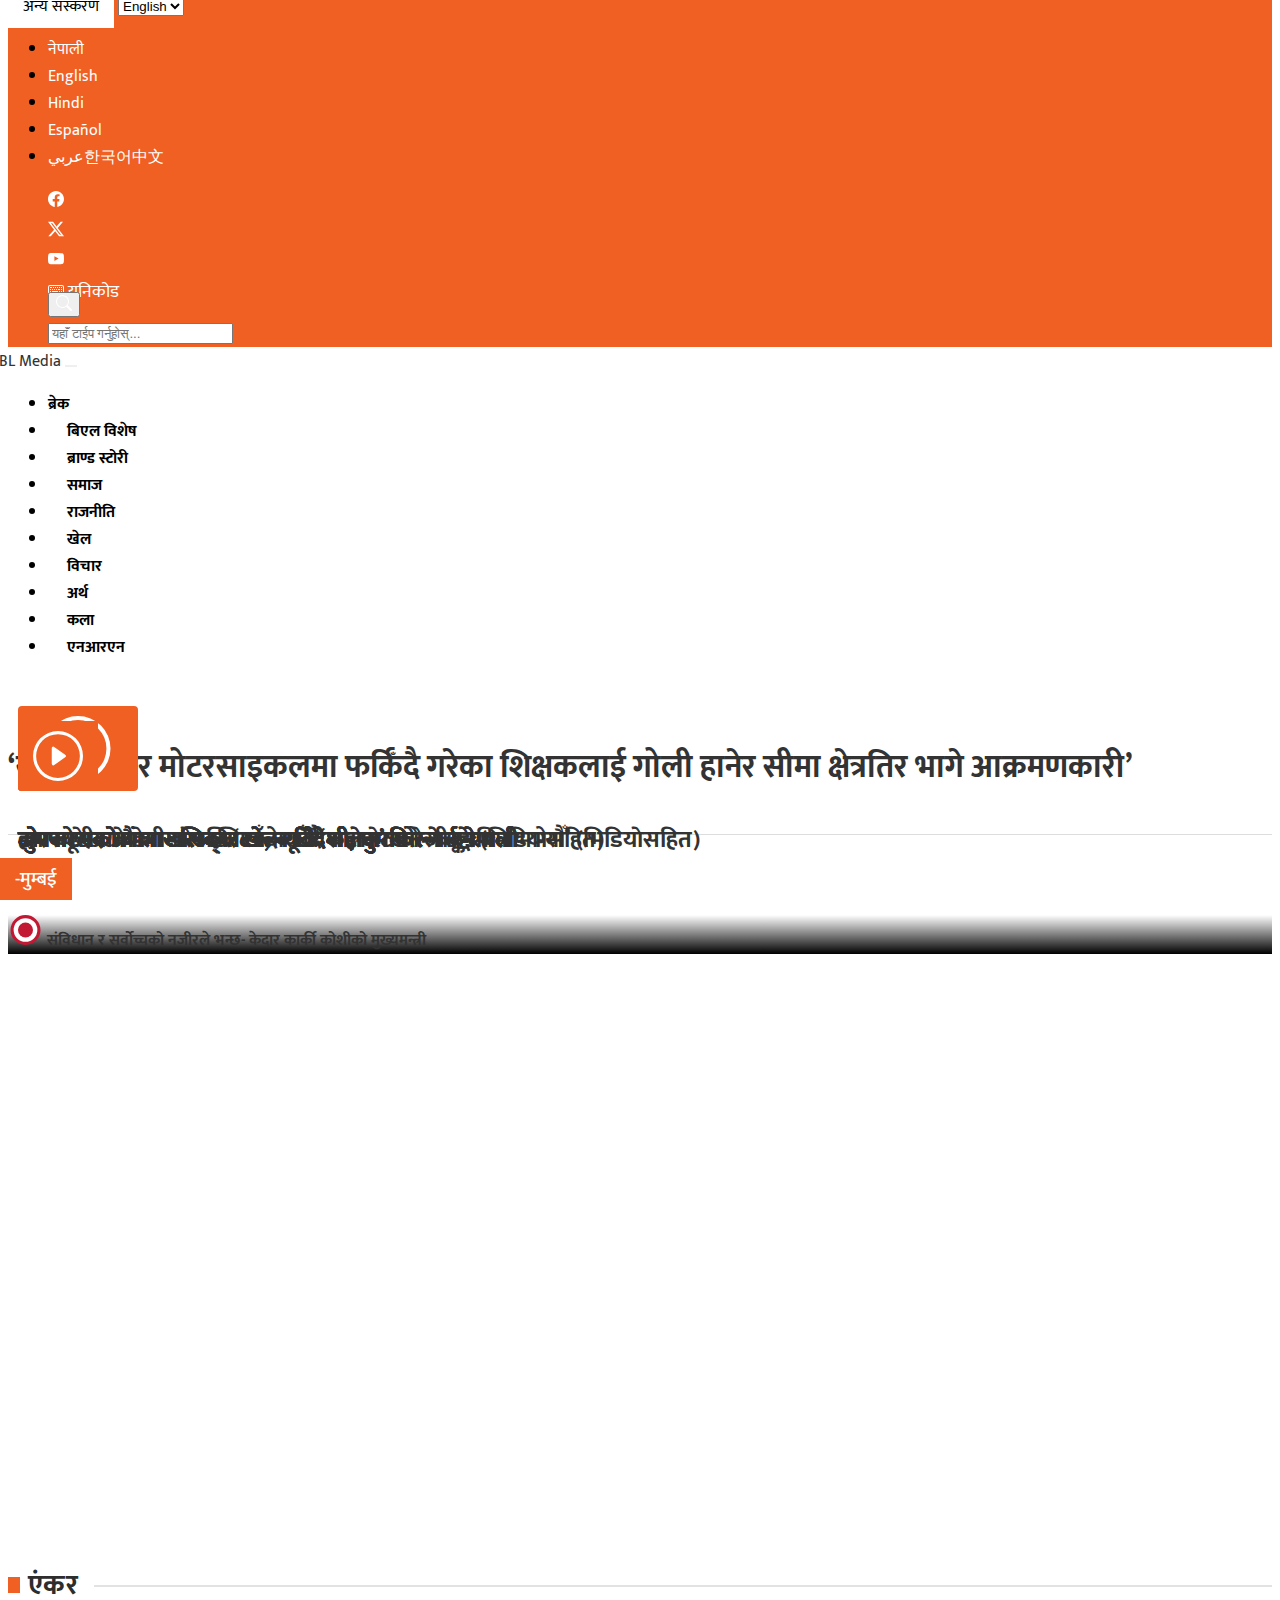
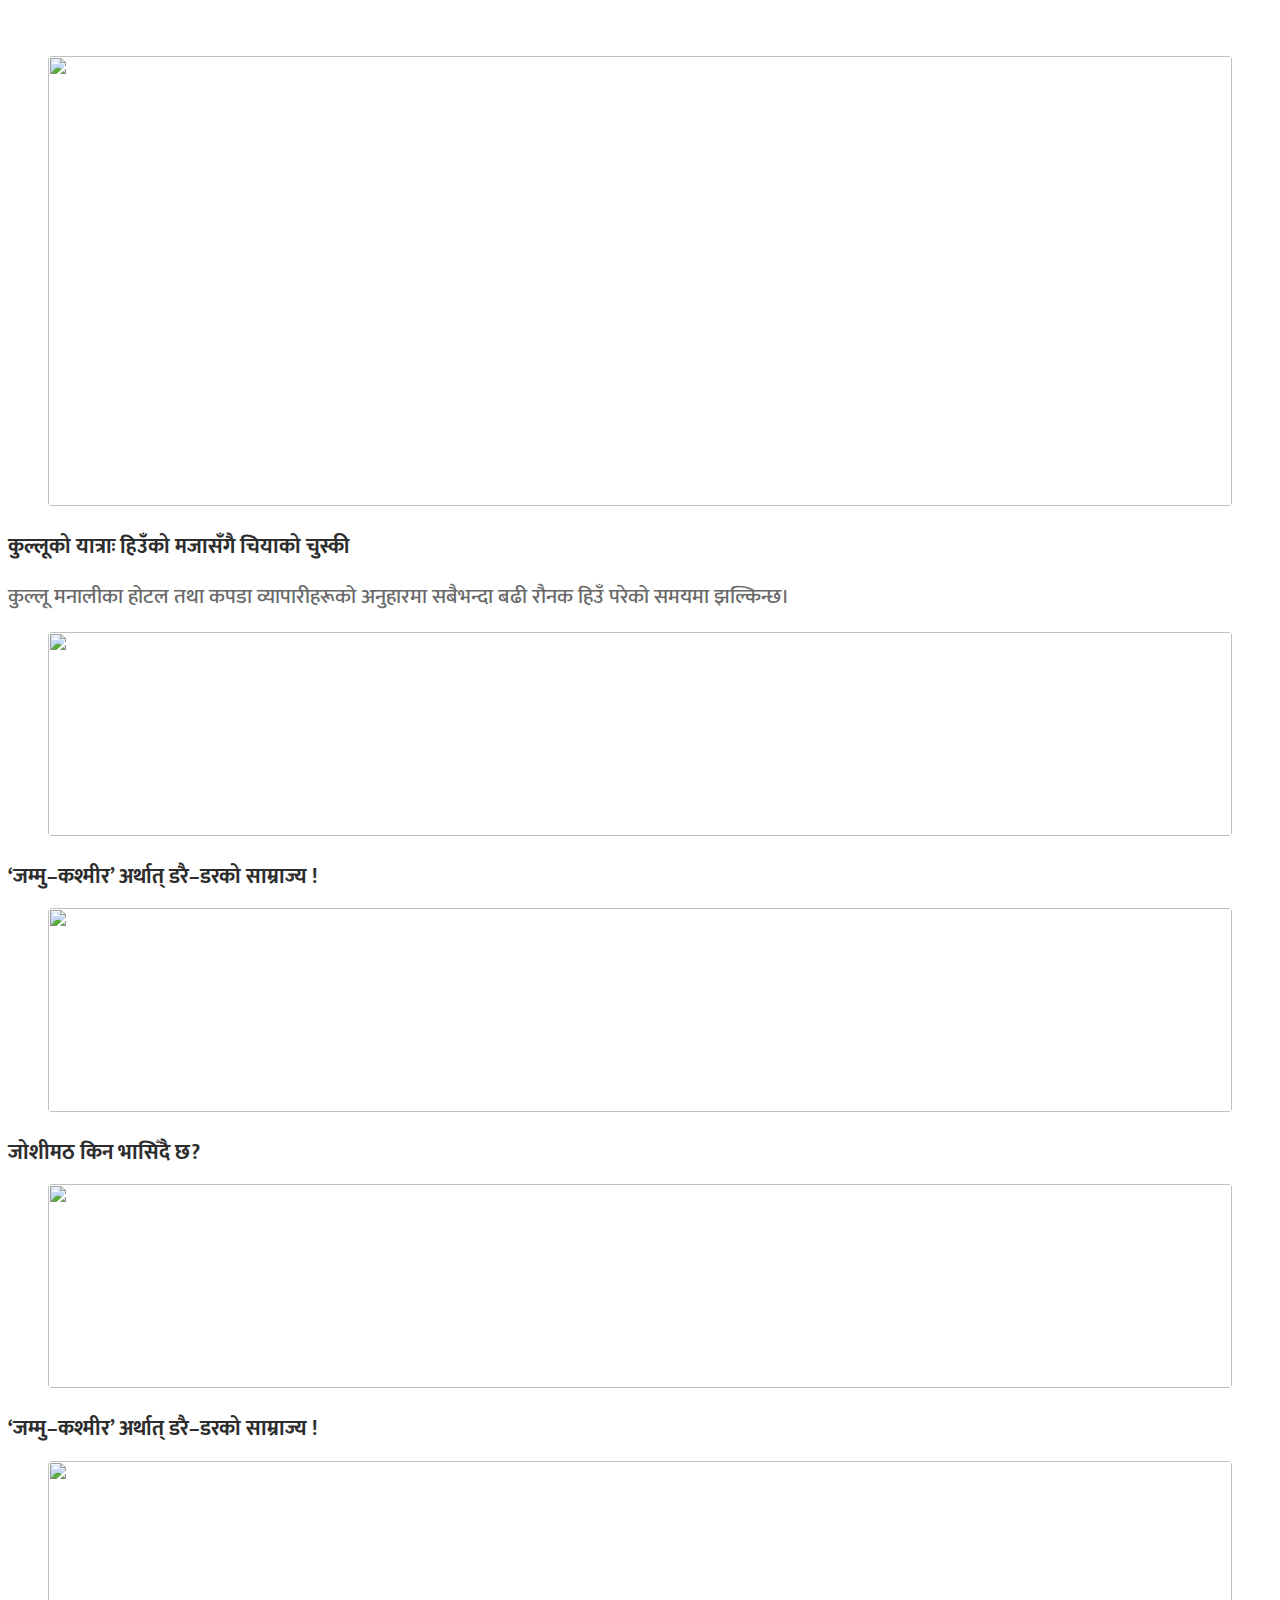
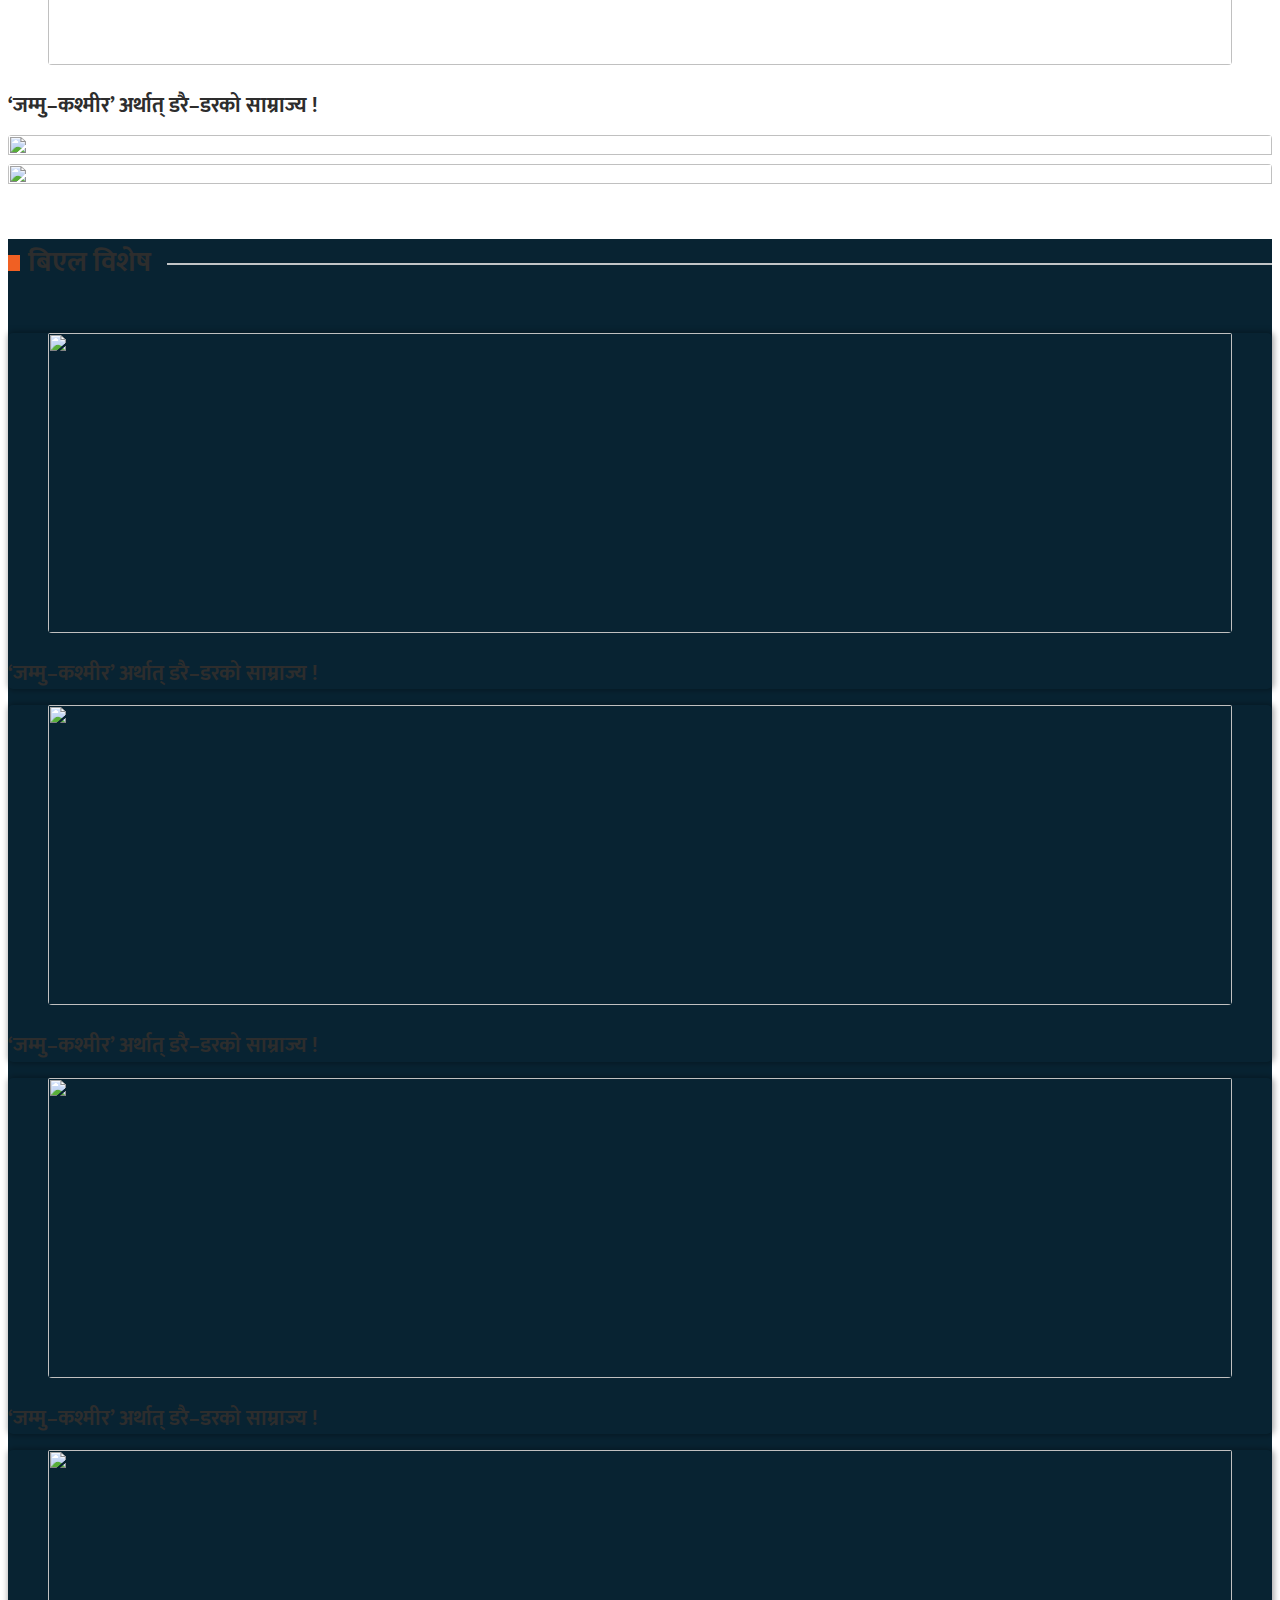
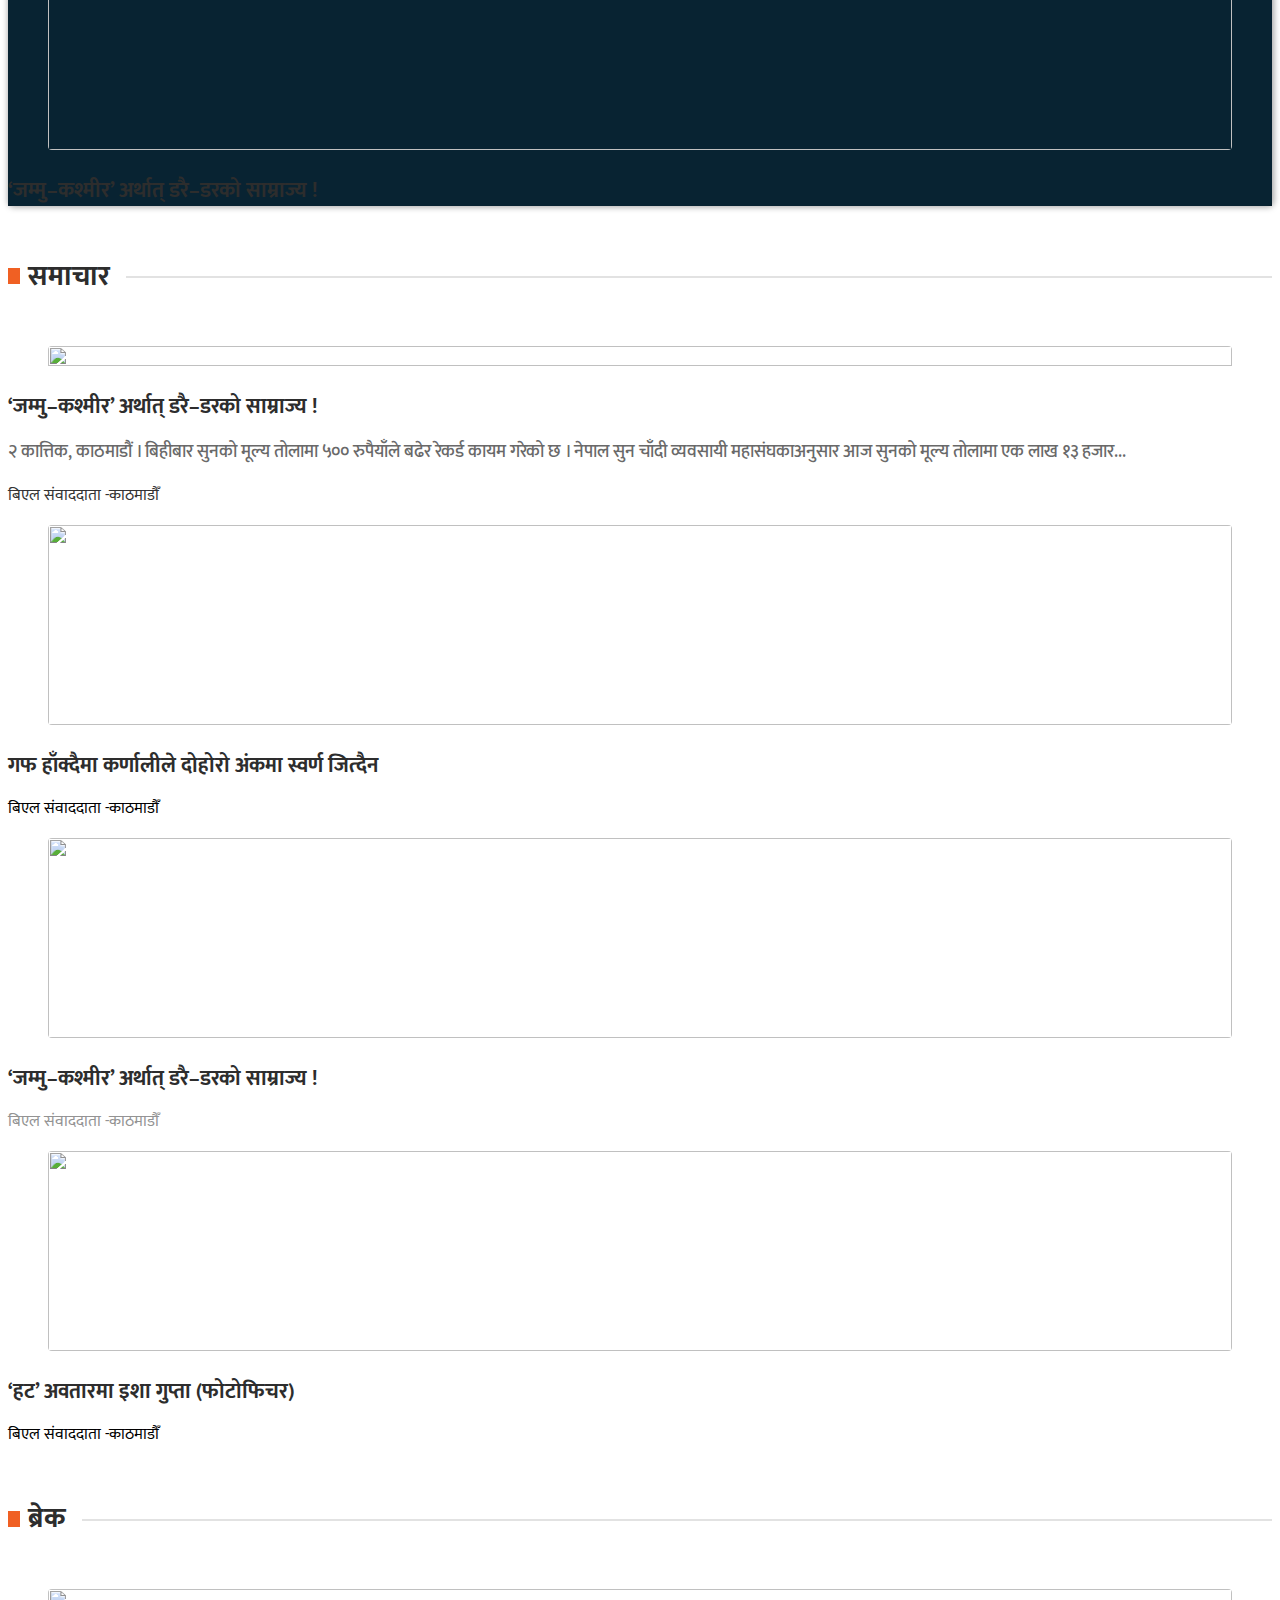
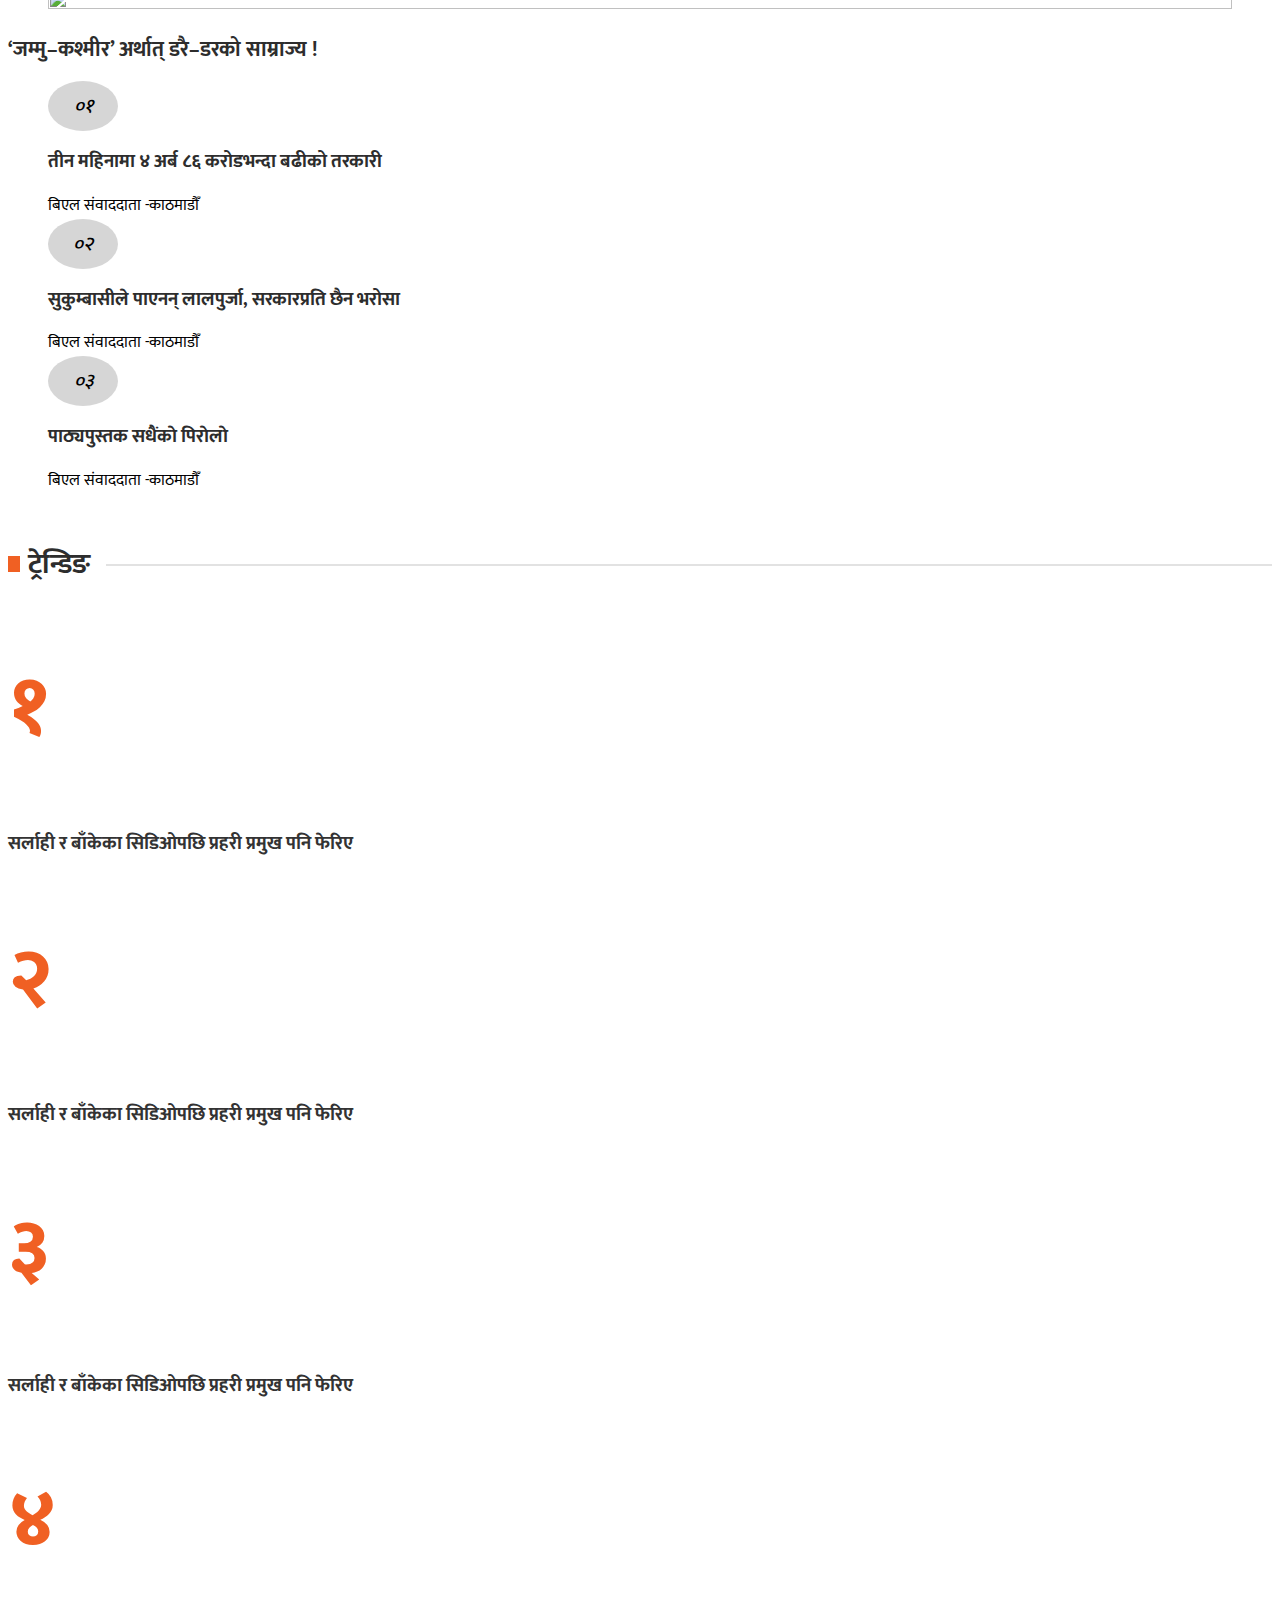
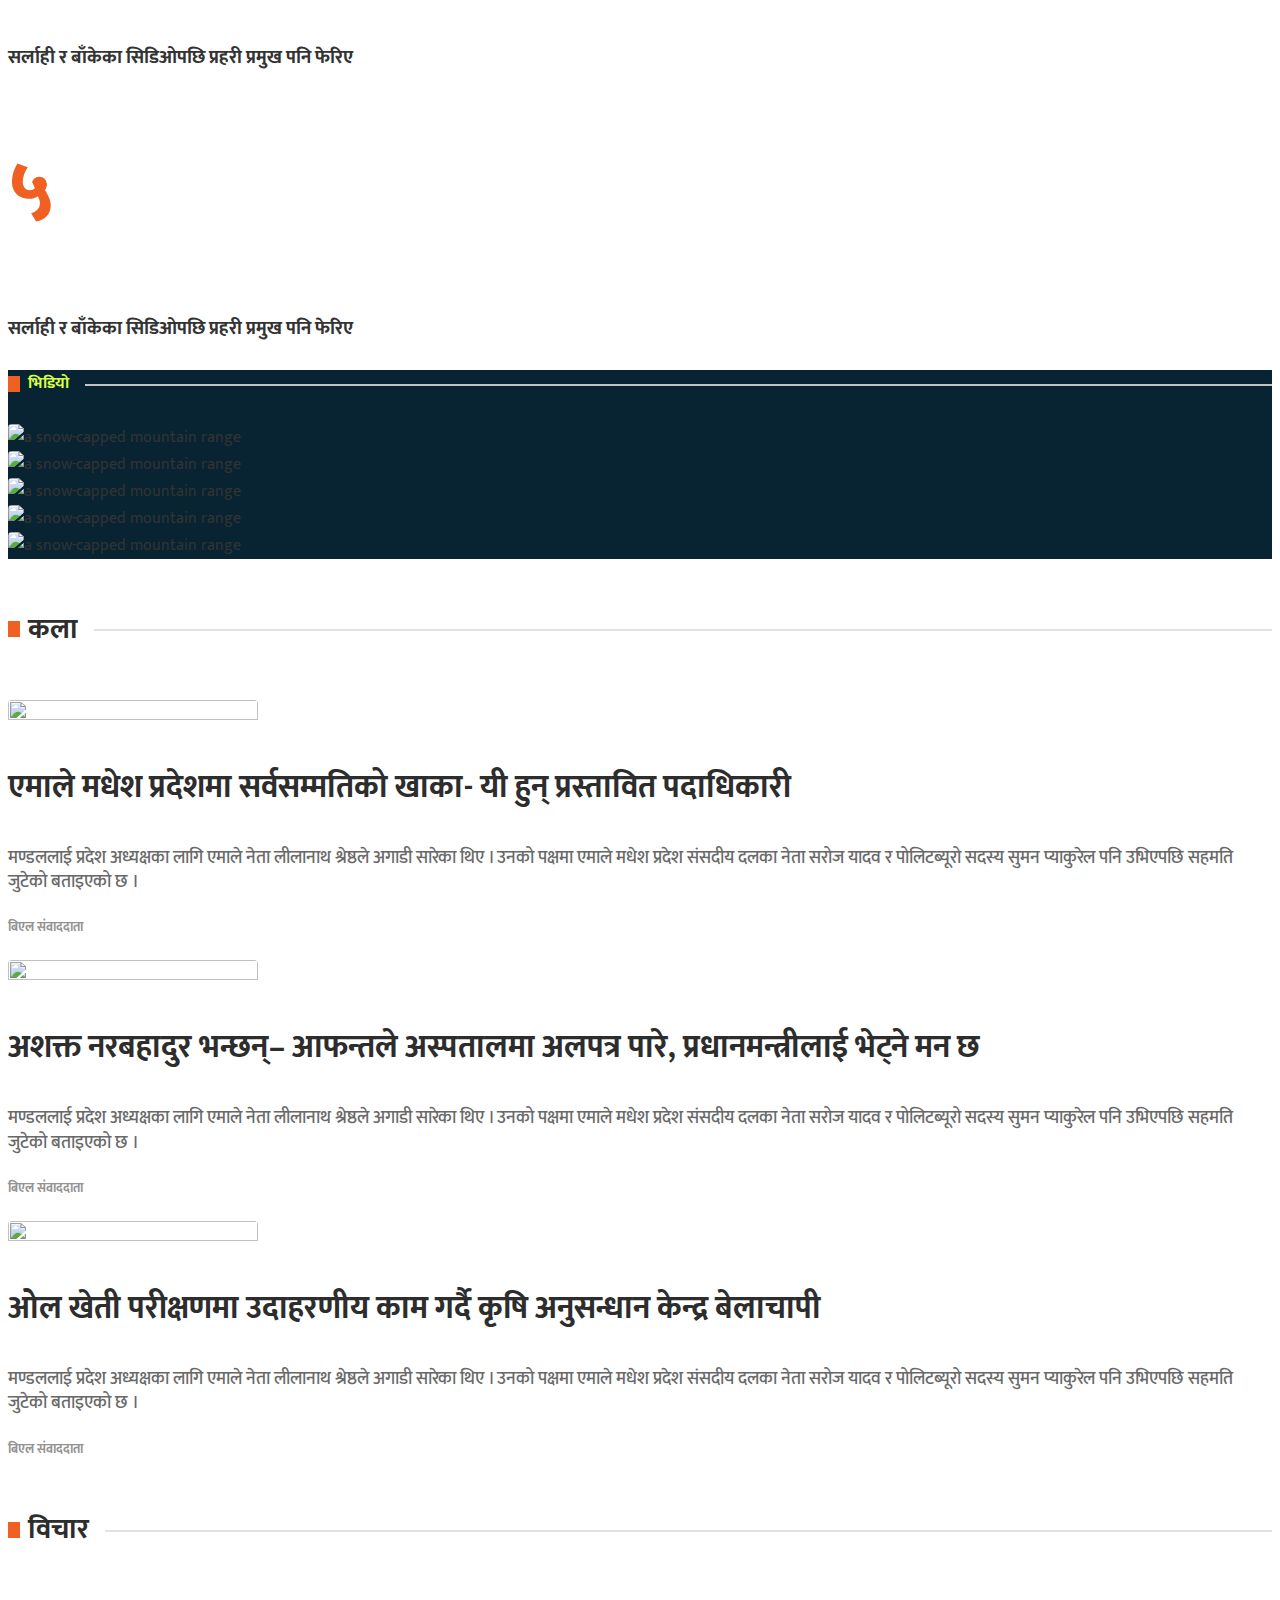
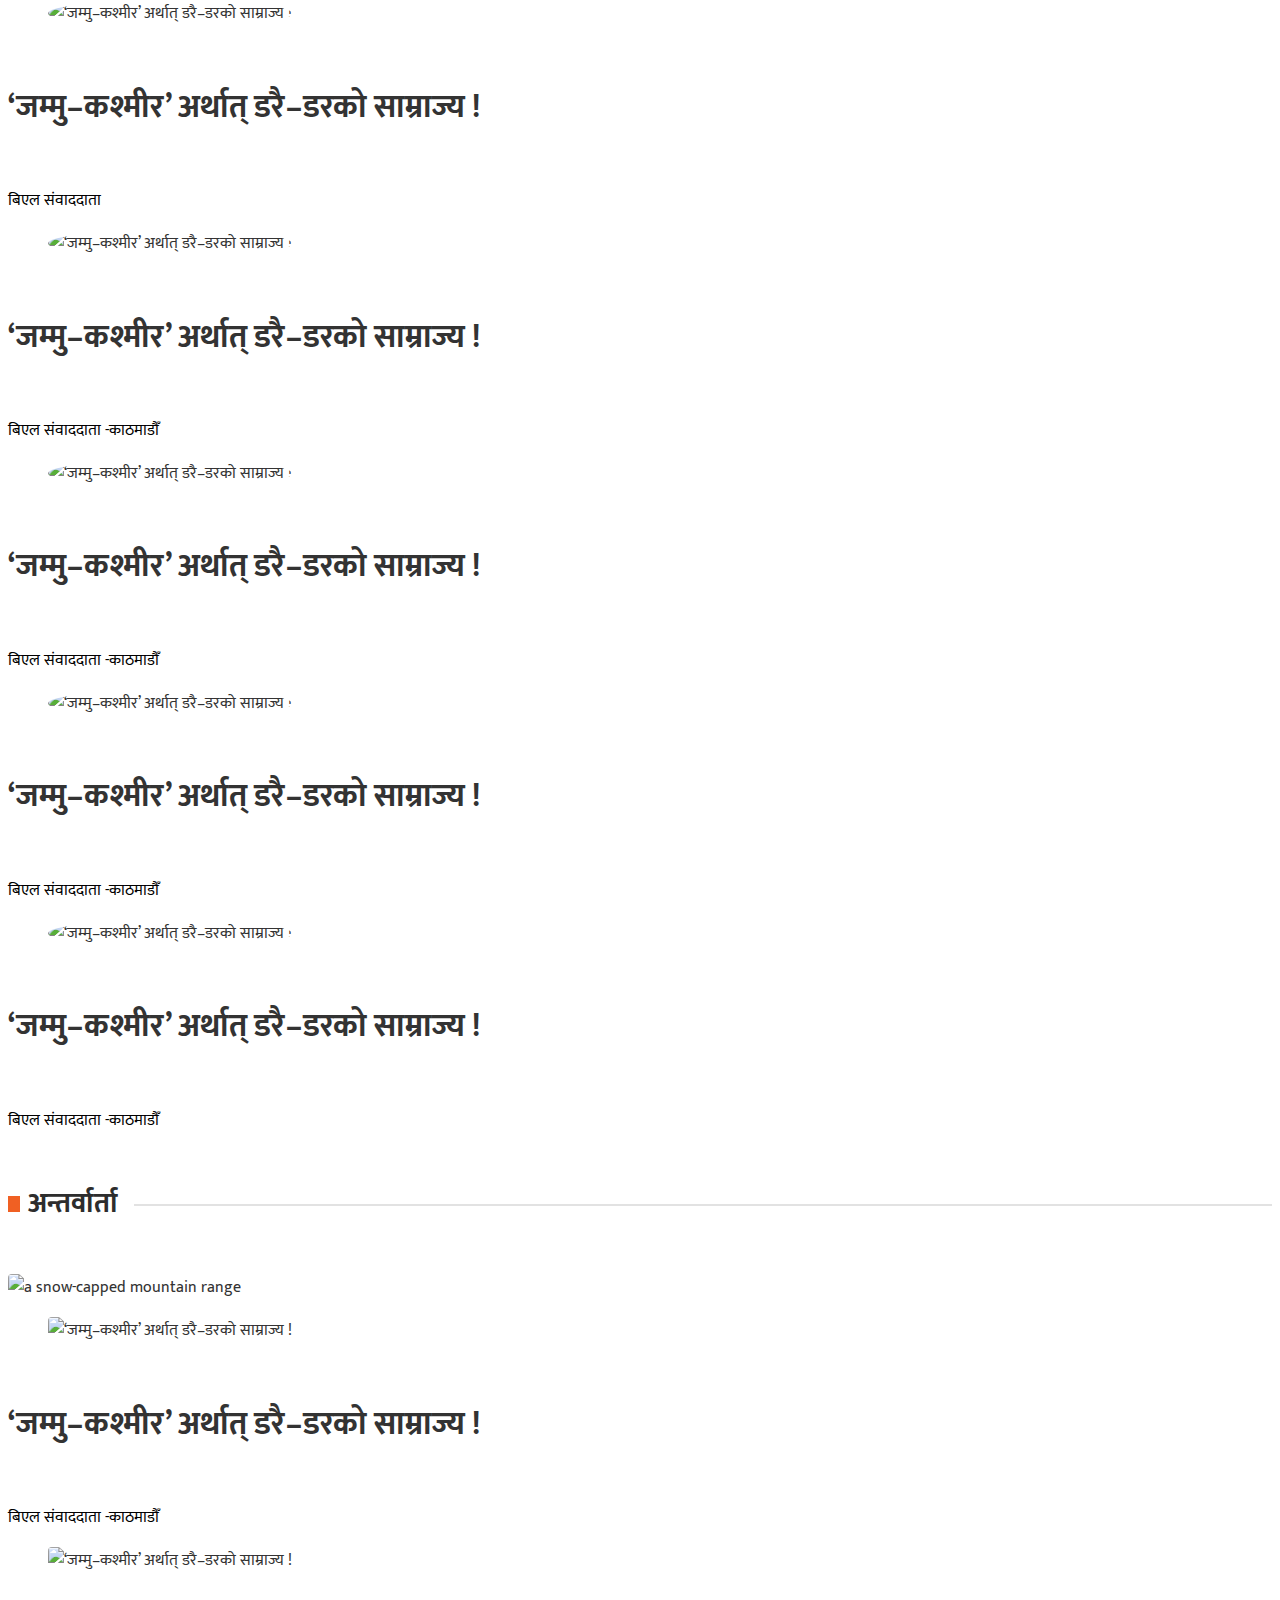
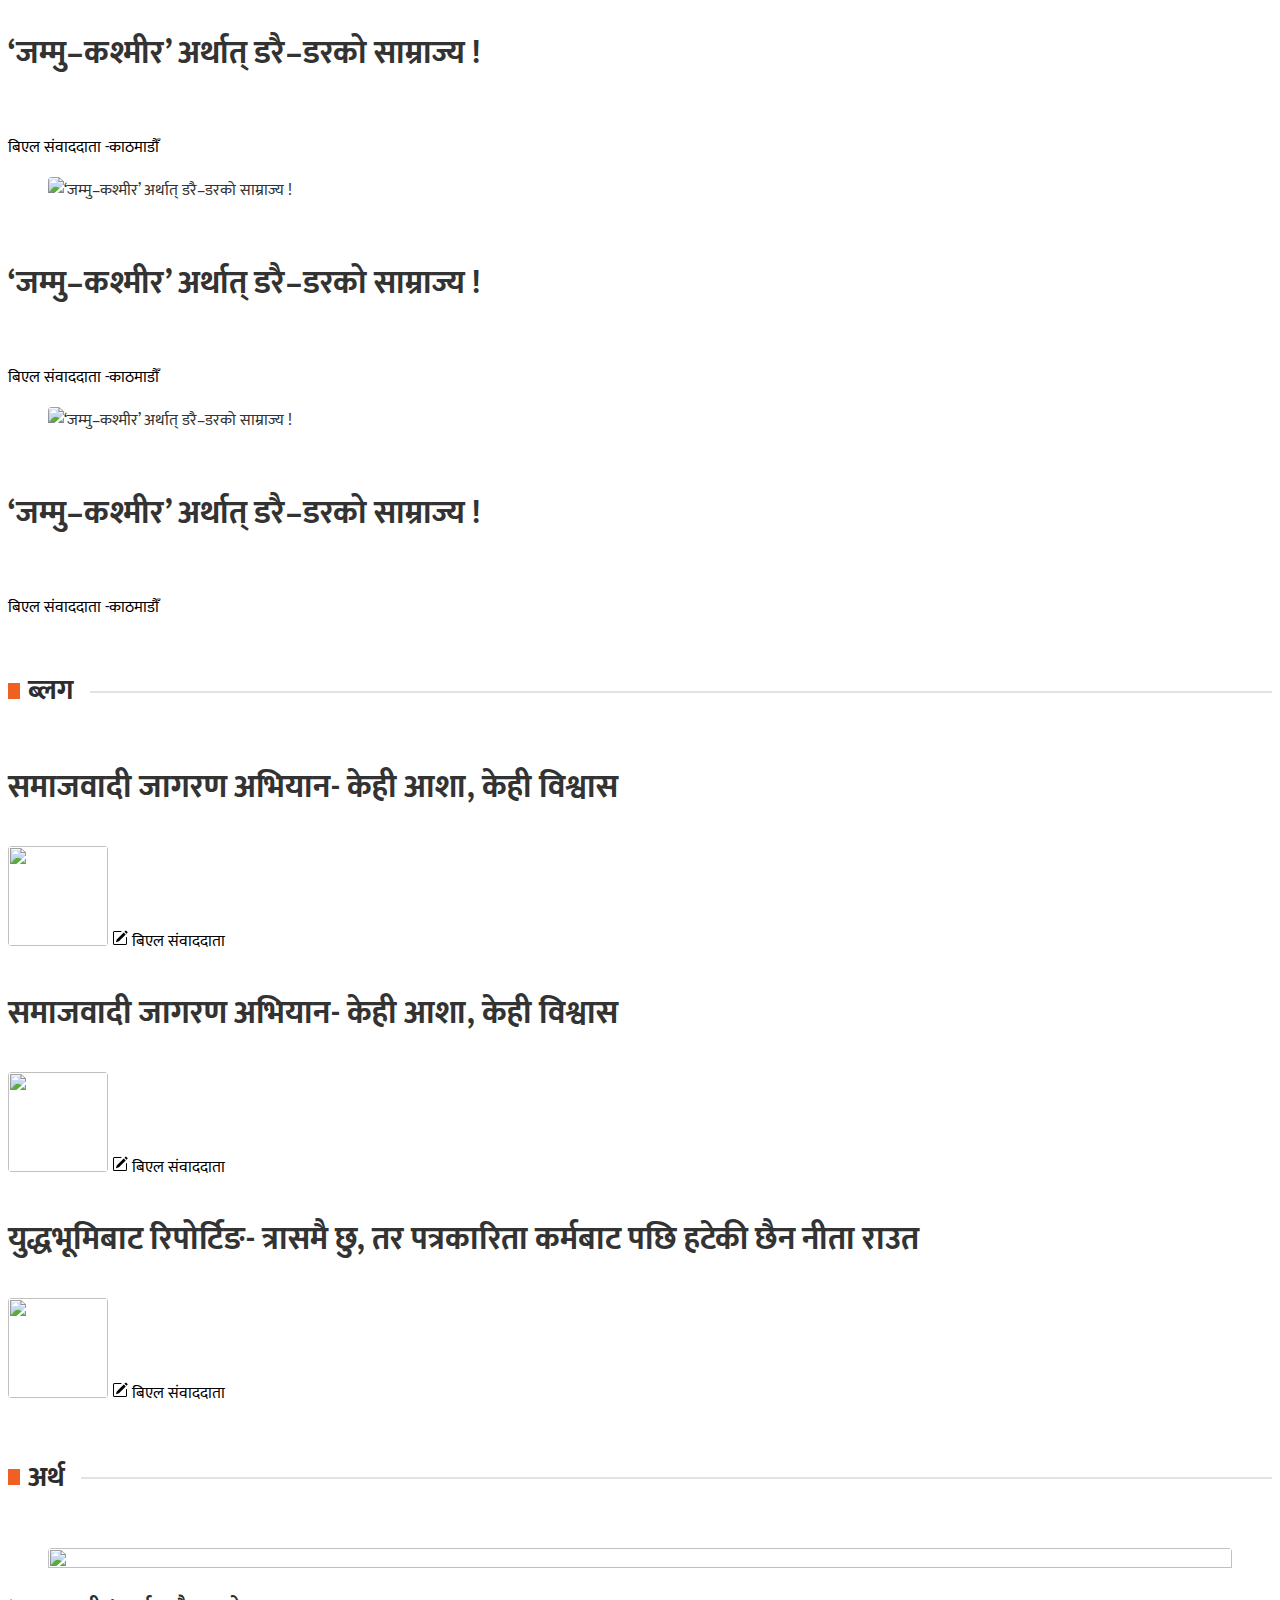
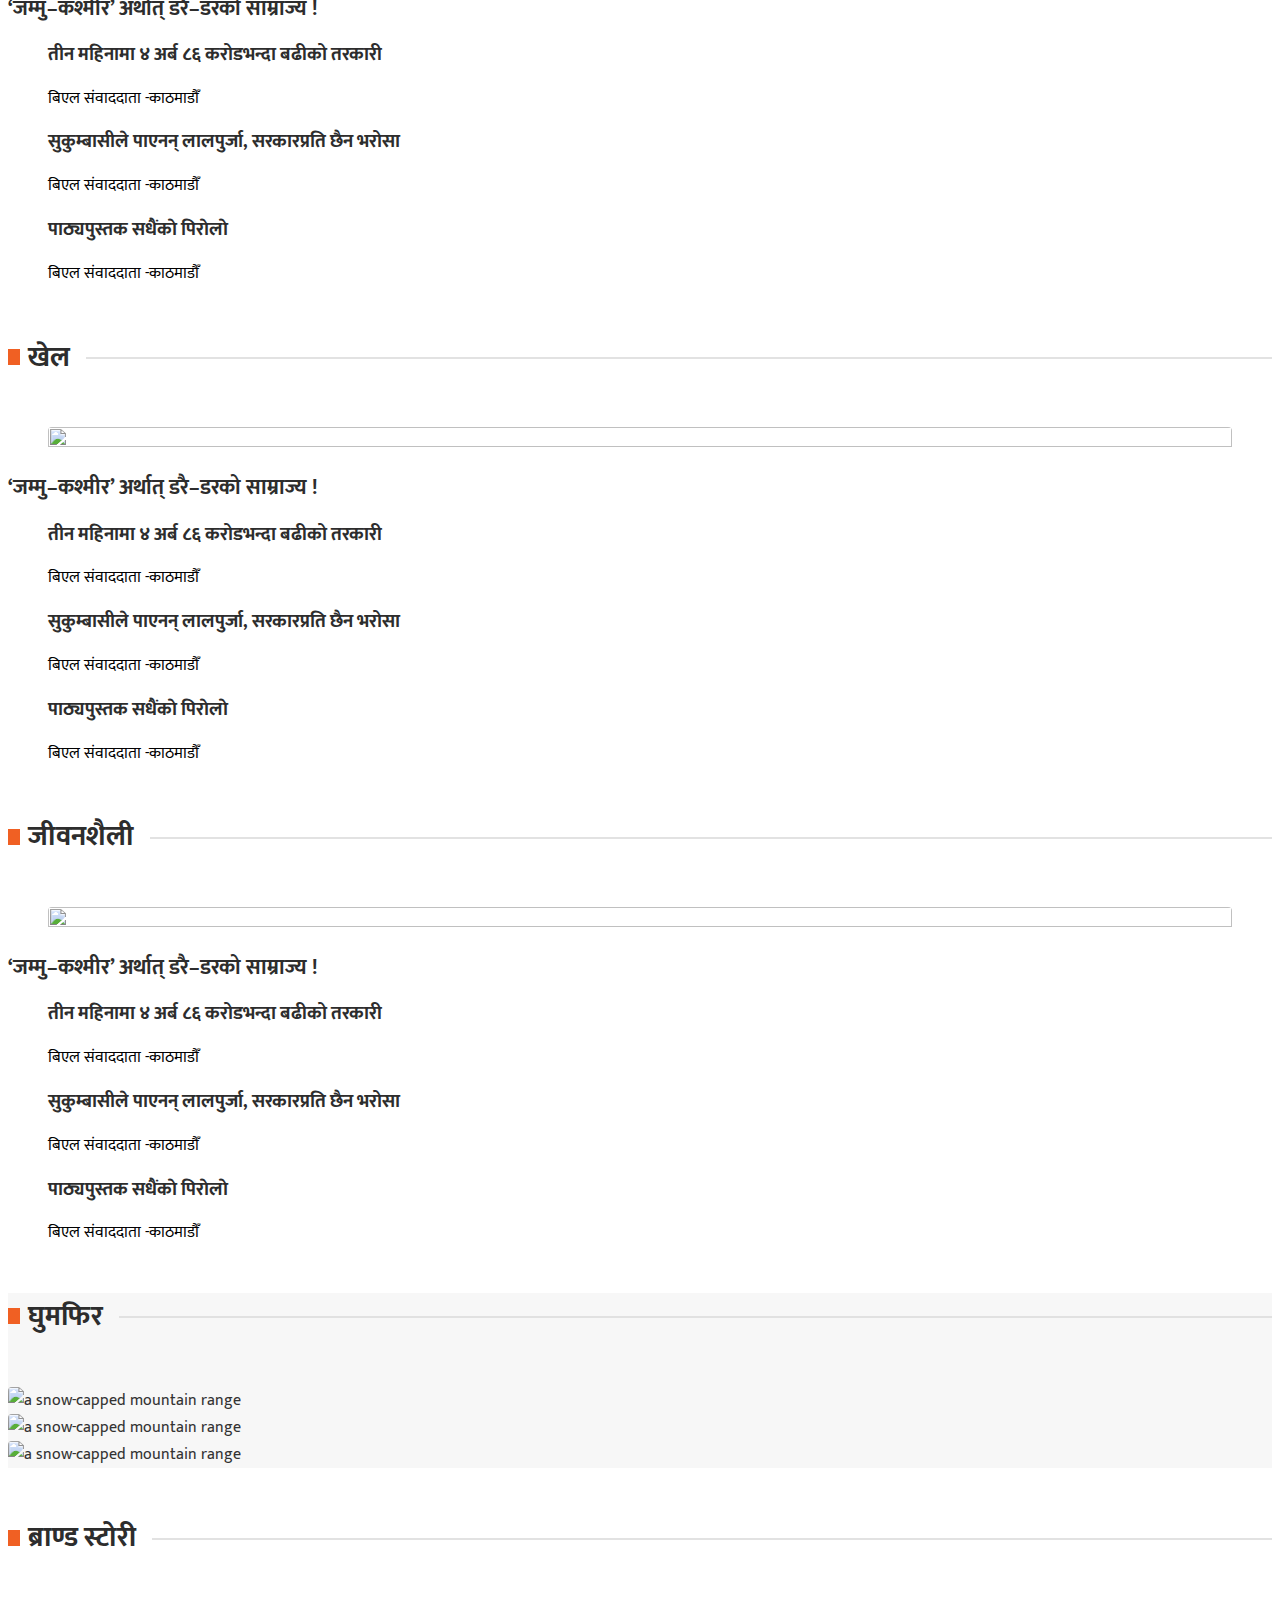
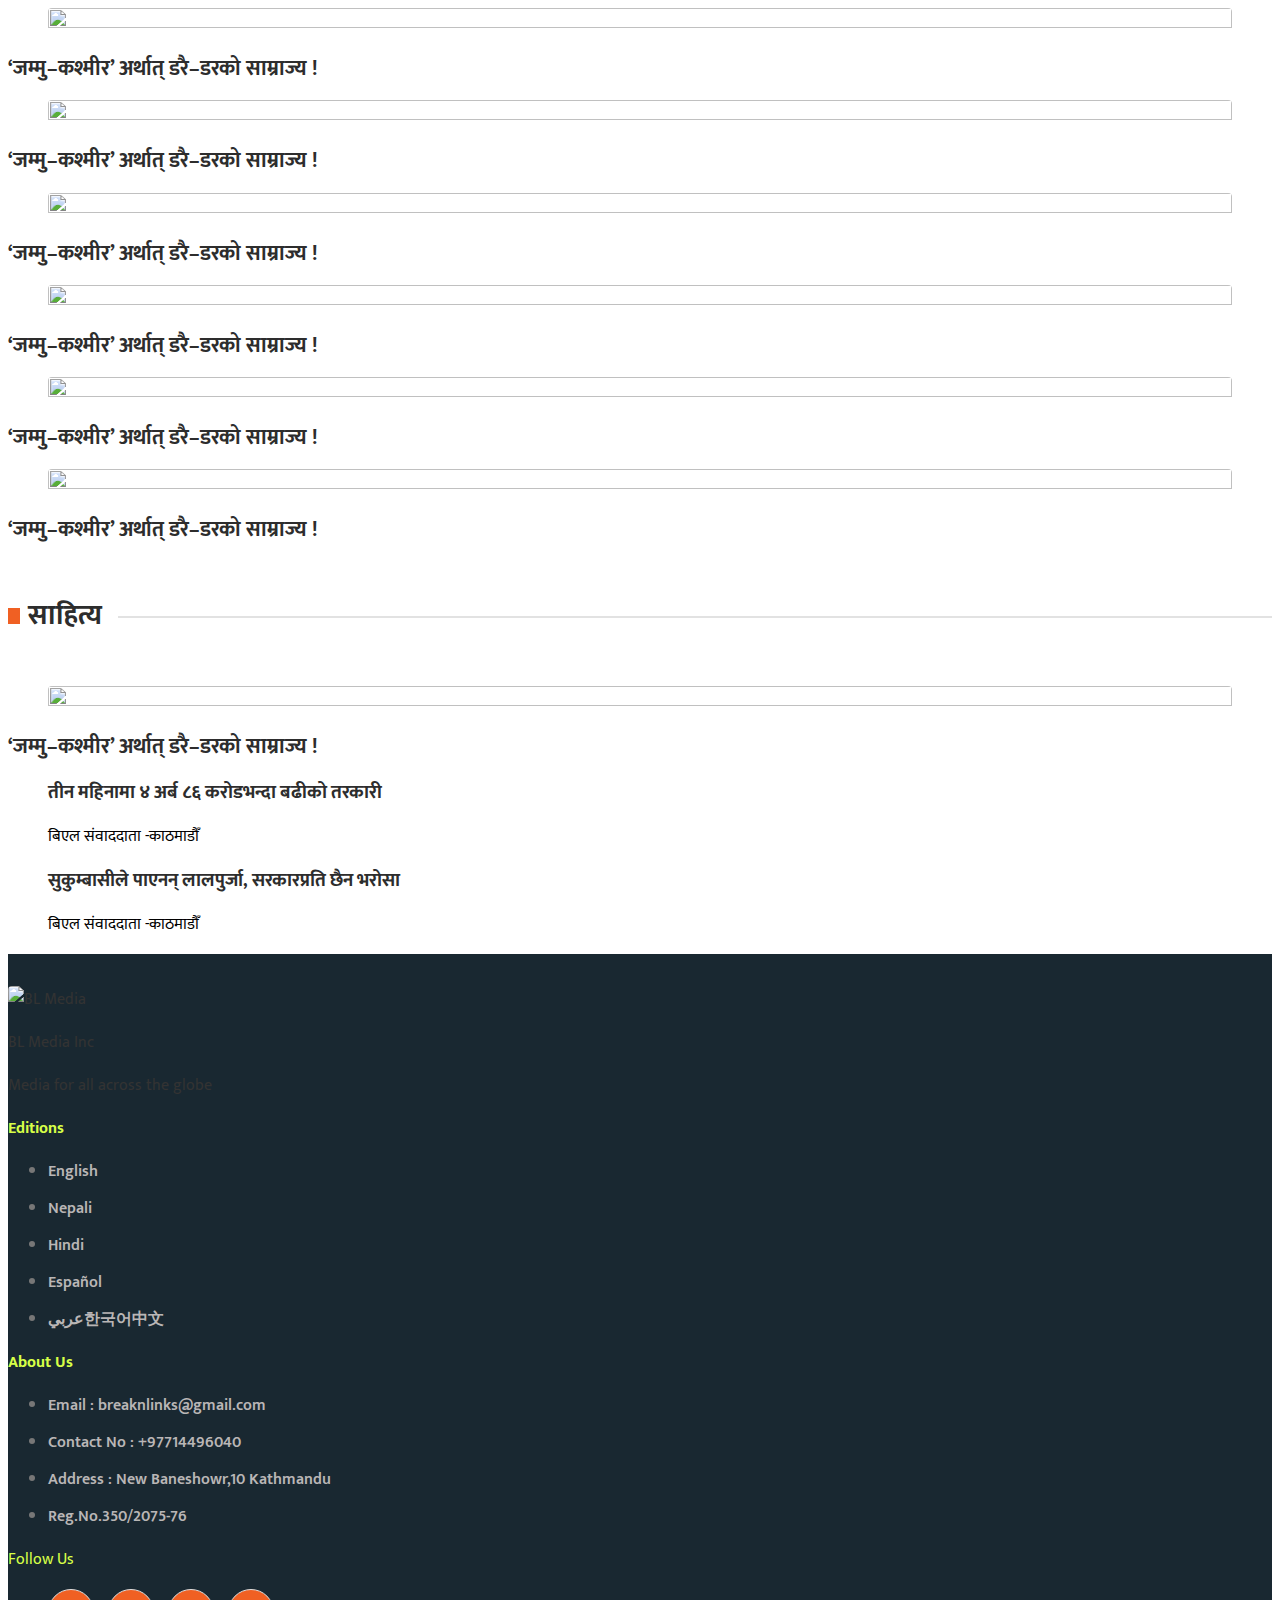
==== commit be5ea4a3: "category changes" ====
--- a/index.html
+++ b/index.html
@@ -332,85 +332,94 @@
          </section>
       <section class="container mt-5">
          <div class="row">
-            <div class="col-md-12 mb-4">
-               <h5 class="header-title">एंकर</h5>
-            </div>
-            <div class="col-md-6">
-               <figure class="position-relative cover-photo">
-                  <img
-                     src="https://breaknlinks.com/np/storage/photos/22/India%E2%80%93%E0%A4%AD%E0%A4%BE%E0%A4%B0%E0%A4%A4/snow-fall-15752934920643.jpg"
-                     alt=""
-                     />
-                  <figcaption>-मुम्बई</figcaption>
-               </figure>
-               <a href="../breaknlinks/news-detail.html">
-                  <h1 class="medium-title">
-                     कुल्लूको यात्राः हिउँको मजासँगै चियाको चुस्की
-                  </h1>
-                  <p class="post-description">
-                     कुल्लू मनालीका होटल तथा कपडा व्यापारीहरूको अनुहारमा सबैभन्दा बढी
-                     रौनक हिउँ परेको समयमा झल्किन्छ। पर्यटकहरू ह्यात्तै बढ्छन् र
-                     स्थानीय व्यापारी राम्रो आम्दानी हुने गर्छन्।
-                  </p>
-               </a>
-            </div>
-            <div class="col-md-6 small-col">
+            <!-- column should be col-md-9 if ads other wise col-md-12 -->
+            <div class="col-md-9">
                <div class="row">
+                  <div class="col-md-12 mb-4">
+                     <h5 class="header-title">एंकर</h5>
+                  </div>
                   <div class="col-md-6">
-                     <figure class="position-relative">
+                     <figure class="position-relative cover-photo">
                         <img
-                           src="https://breaknlinks.com/np/storage/photos/22/India%E2%80%93%E0%A4%AD%E0%A4%BE%E0%A4%B0%E0%A4%A4/kashmir-11.jpg"
-                           alt=""
-                           />
-                        <figcaption>-मुम्बई</figcaption>
-                     </figure>
-                     <a href="">
-                        <h1 class="small-title">
-                           ‘जम्मु–कश्मीर’ अर्थात् डरै–डरको साम्राज्य !
-                        </h1>
-                     </a>
-                  </div>
-                  <div class="col-md-6">
-                     <figure class="position-relative">
-                        <img
-                           src="https://breaknlinks.com/np/storage/photos/22/Myanmar%E2%80%93%E0%A4%AE%E0%A5%8D%E0%A4%AF%E0%A4%BE%E0%A4%A8%E0%A5%8D%E0%A4%AE%E0%A4%BE%E0%A4%B0/myanmar-military-crackdown-mandalay-march-27-2021.jpg"
-                           alt=""
-                           />
-                        <figcaption>-मुम्बई</figcaption>
-                     </figure>
-                     <a href="">
-                        <h1 class="small-title">जोशीमठ किन भासिँदै छ?</h1>
-                     </a>
-                  </div>
-                  <div class="col-md-6">
-                     <figure class="position-relative">
-                        <img
-                           src="https://breaknlinks.com/np/storage/photos/22/India%E2%80%93%E0%A4%AD%E0%A4%BE%E0%A4%B0%E0%A4%A4/joshi-math-6.jpg"
-                           alt=""
-                           />
+                           src="https://breaknlinks.com/np/storage/photos/22/India%E2%80%93%E0%A4%AD%E0%A4%BE%E0%A4%B0%E0%A4%A4/snow-fall-15752934920643.jpg"
+                           alt="" />
                         <figcaption>-मुम्बई</figcaption>
                      </figure>
                      <a href="../breaknlinks/news-detail.html">
                         <h1 class="small-title">
-                           ‘जम्मु–कश्मीर’ अर्थात् डरै–डरको साम्राज्य !
+                           कुल्लूको यात्राः हिउँको मजासँगै चियाको चुस्की
                         </h1>
-                     </a>
-                  </div>
-                  <div class="col-md-6">
-                     <figure class="position-relative">
-                        <img
-                           src="https://breaknlinks.com/np/storage/photos/22/India%E2%80%93%E0%A4%AD%E0%A4%BE%E0%A4%B0%E0%A4%A4/kashmir-11.jpg"
-                           alt=""
-                           />
-                        <figcaption>-मुम्बई</figcaption>
-                     </figure>
-                     <a href="">
-                        <h1 class="small-title">
-                           ‘जम्मु–कश्मीर’ अर्थात् डरै–डरको साम्राज्य !
-                        </h1>
-                     </a>
-                  </div>
-               </div>
+                        <p class="post-description">
+                           कुल्लू मनालीका होटल तथा कपडा व्यापारीहरूको अनुहारमा सबैभन्दा बढी
+                           रौनक हिउँ परेको समयमा झल्किन्छ।
+                           </p>
+                           </a>
+                           </div>
+                           <div class="col-md-6 small-col">
+                              <div class="row">
+                                 <div class="col-md-6">
+                                    <figure class="position-relative">
+                                       <img
+                                          src="https://breaknlinks.com/np/storage/photos/22/India%E2%80%93%E0%A4%AD%E0%A4%BE%E0%A4%B0%E0%A4%A4/kashmir-11.jpg"
+                                 alt="" />
+                              <figcaption>-मुम्बई</figcaption>
+                           </figure>
+                           <a href="">
+                              <h1 class="small-title">
+                                 ‘जम्मु–कश्मीर’ अर्थात् डरै–डरको साम्राज्य !
+                              </h1>
+                           </a>
+                        </div>
+                        <div class="col-md-6">
+                           <figure class="position-relative">
+                              <img
+                                 src="https://breaknlinks.com/np/storage/photos/22/Myanmar%E2%80%93%E0%A4%AE%E0%A5%8D%E0%A4%AF%E0%A4%BE%E0%A4%A8%E0%A5%8D%E0%A4%AE%E0%A4%BE%E0%A4%B0/myanmar-military-crackdown-mandalay-march-27-2021.jpg"
+                                 alt="" />
+                              <figcaption>-मुम्बई</figcaption>
+                           </figure>
+                           <a href="">
+                              <h1 class="small-title">जोशीमठ किन भासिँदै छ?</h1>
+                           </a>
+                        </div>
+                        <div class="col-md-6">
+                           <figure class="position-relative">
+                              <img
+                                 src="https://breaknlinks.com/np/storage/photos/22/India%E2%80%93%E0%A4%AD%E0%A4%BE%E0%A4%B0%E0%A4%A4/joshi-math-6.jpg"
+                                 alt="" />
+                              <figcaption>-मुम्बई</figcaption>
+                           </figure>
+                           <a href="../breaknlinks/news-detail.html">
+                              <h1 class="small-title">
+                                 ‘जम्मु–कश्मीर’ अर्थात् डरै–डरको साम्राज्य !
+                              </h1>
+                           </a>
+                        </div>
+                        <div class="col-md-6">
+                           <figure class="position-relative">
+                              <img
+                                 src="https://breaknlinks.com/np/storage/photos/22/India%E2%80%93%E0%A4%AD%E0%A4%BE%E0%A4%B0%E0%A4%A4/kashmir-11.jpg"
+                                 alt="" />
+                              <figcaption>-मुम्बई</figcaption>
+                           </figure>
+                           <a href="">
+                              <h1 class="small-title">
+                                 ‘जम्मु–कश्मीर’ अर्थात् डरै–डरको साम्राज्य !
+                              </h1>
+                           </a>
+                        </div>
+                        </div>
+                        </div>
+                        </div>
+                        </div>
+                        <!-- column should be display if ads -->
+                        <div class="col-md-3">
+                           <div class="sticky-top">
+                              <img class="w-100 h-100 h-auto" src="https://breaknlinks.s3.amazonaws.com/nepali/sep2/zoom%2020231013%20final.jpg"
+                                 alt="">
+                              <img class="w-100 h-auto my-2"
+                                 src="https://breaknlinks.s3.amazonaws.com/nepali/file%201%202080/manaslu%20world%20college%20add%2020230820.jpg"
+                                 alt="">
+                           </div>
             </div>
          </div>
       </section>
--- a/css/style.css
+++ b/css/style.css
@@ -33,7 +33,9 @@
   margin-top: 10px !important;
 }
 
-
+.navbar-toggler{
+  border:0px !important;
+}
 
 .small-nav #topnav{
   margin-top: 10px;
